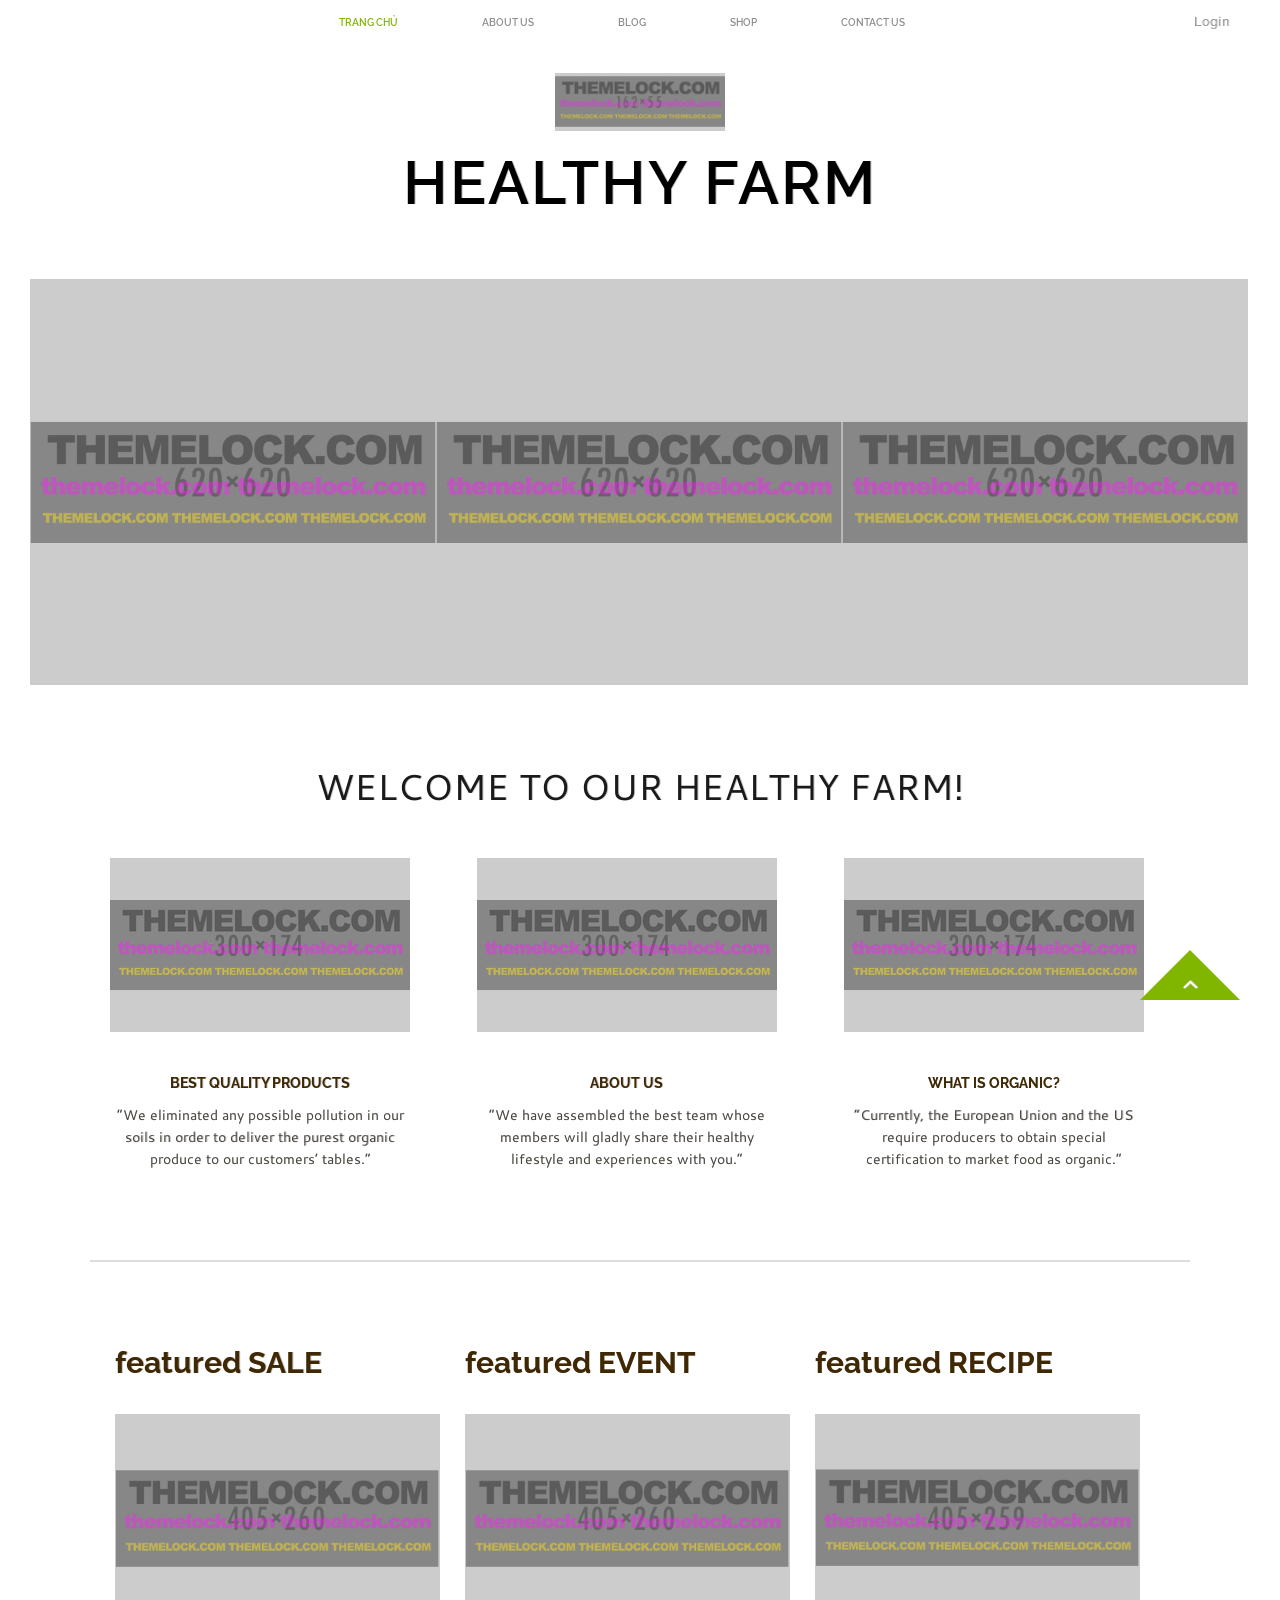
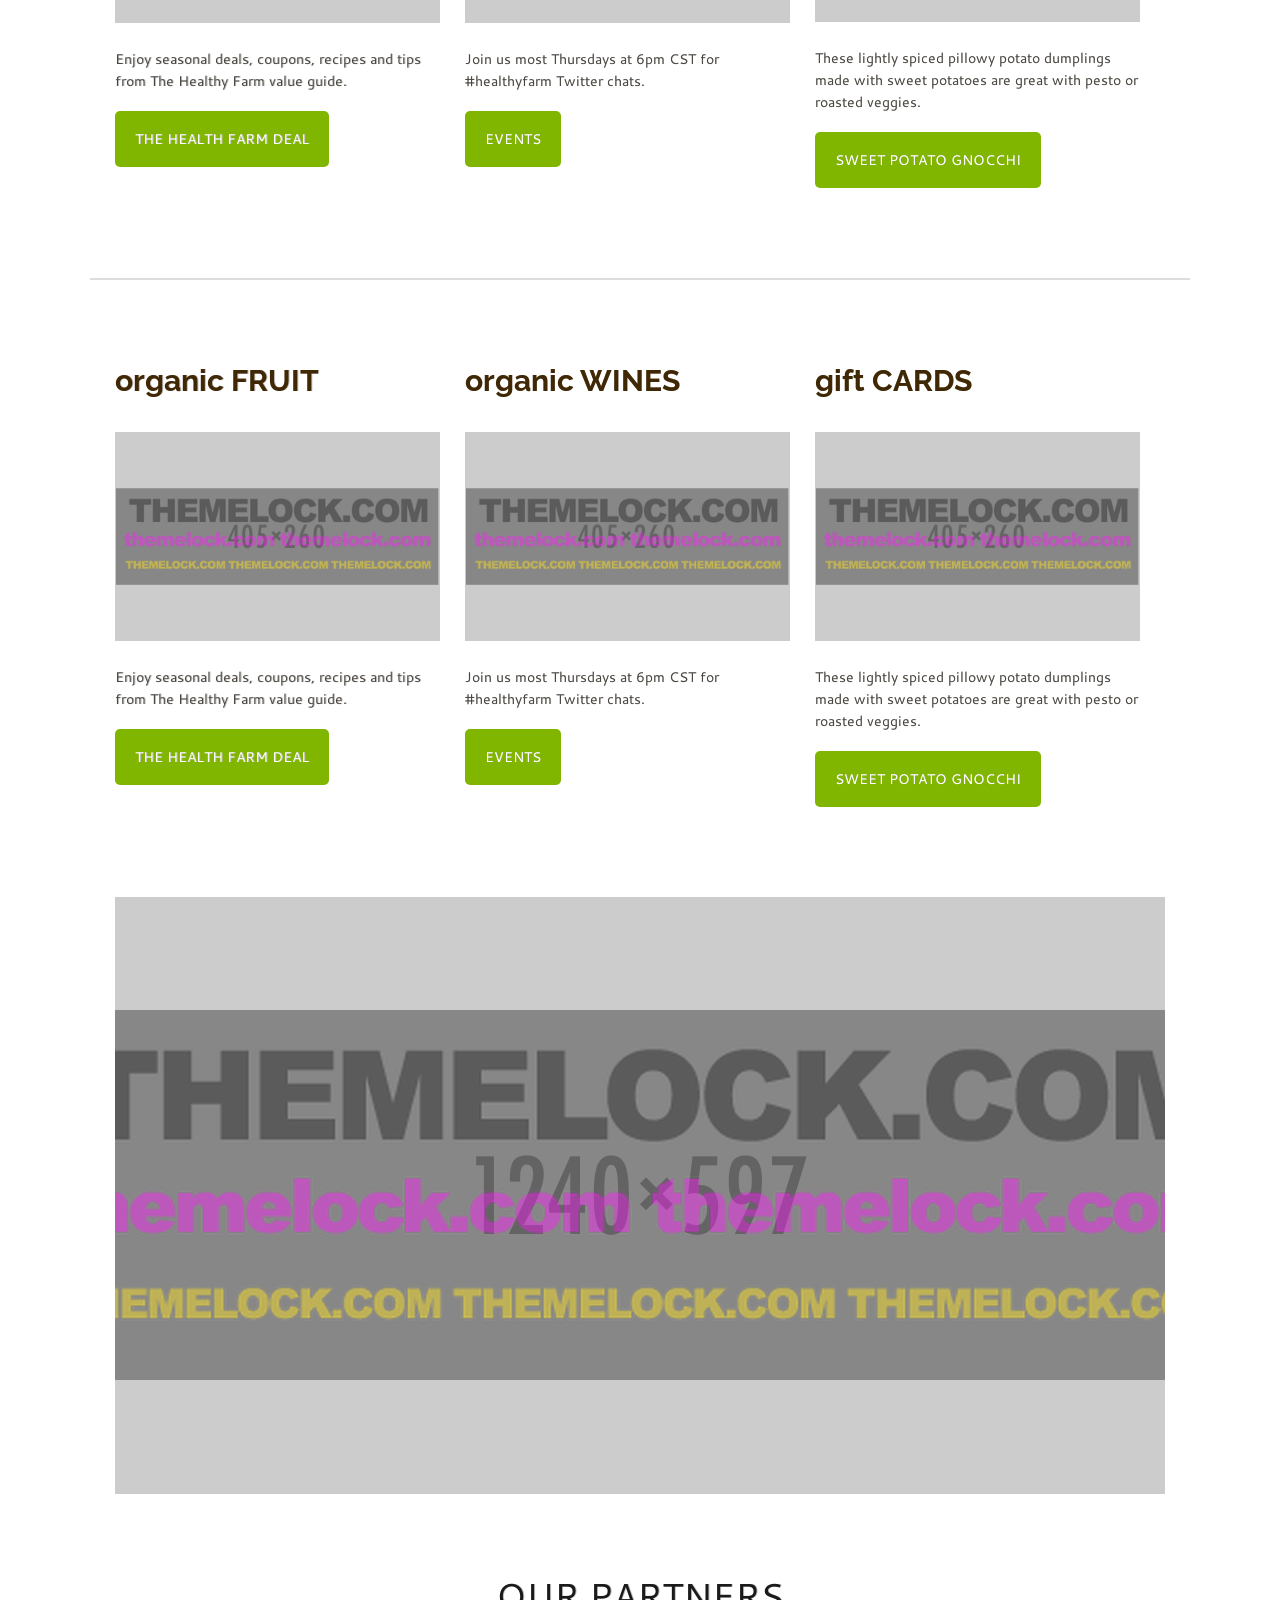
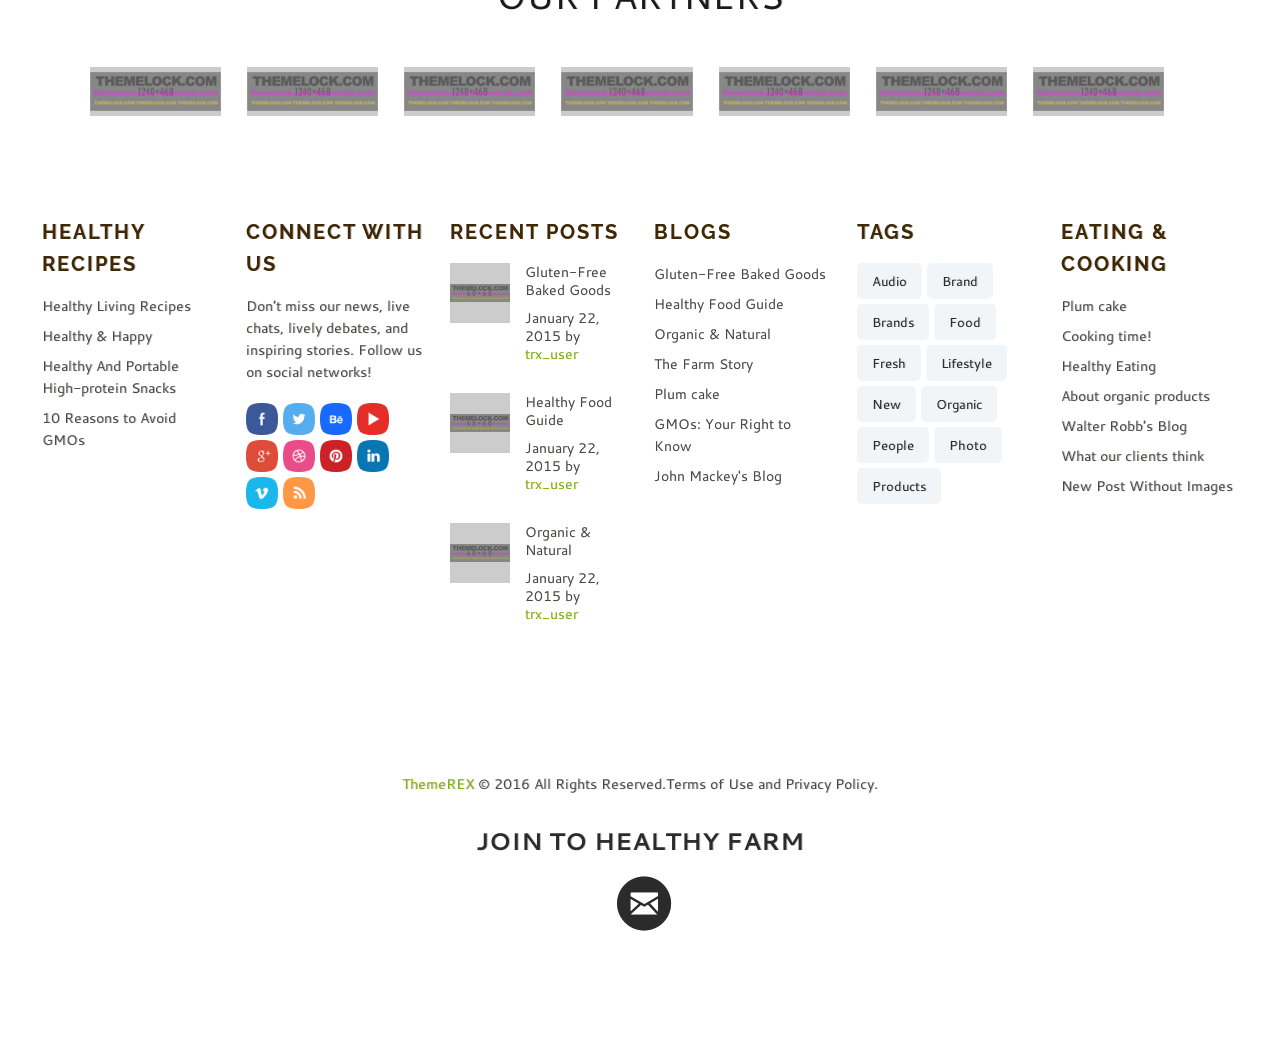
==== index.html @ 9d5a2d15 "add add" ====
<!DOCTYPE html>
<html lang="en-US">
<head>
	<meta charset="UTF-8" />
	<meta name="viewport" content="width=device-width, initial-scale=1, maximum-scale=1">
	<meta name="format-detection" content="telephone=no">
	<title>Aritnt Company</title>
	<link rel="icon" type="image/x-icon" href="images/favicon.ico" />
	<link rel='stylesheet' href='js/vendor/swiper/idangerous.swiper.css' type='text/css' media='all' />
	<link rel='stylesheet' href='js/vendor/swiper/idangerous.swiper.scrollbar.css' type='text/css' media='all' />
	<link rel='stylesheet' href='js/vendor/magnific-popup/magnific-popup.css' type='text/css' media='all' />
	<link rel='stylesheet' href='css/fontello/css/fontello.css' type='text/css' media='all' />
	<link rel='stylesheet' href='css/fontello/css/animation.css' type='text/css' media='all' />
	<link rel='stylesheet' href='css/style.css' type='text/css' media='all' />
	<link rel='stylesheet' href='css/shortcodes.css' type='text/css' media='all' />
	<link rel='stylesheet' href='css/responsive.css' type='text/css' media='all' />

</head>

<body class="home page">

	<div id="wrap" class="wrap fullWidth menuStyle1 menuSmartScrollShow bodyStyleFullWide menuStyleFixed visibleMenuDisplay logoImageStyle logoStyleBG" >
		<div id="wrapBox" class="wrapBox">

			<header id="header">
				<div class="menuFixedWrapBlock"></div>
				<div class="menuFixedWrap">
					<a href="#" class="openMobileMenu"></a>
					<a href="#" class="openTopMenu"></a>
					<div class="usermenuArea">
						<ul class="usermenuList">
							<li class="usermenuCurrency">
								<a href="#">$</a>
								<ul>
									<li>
										<a href="#">
											<b>$</b> Dollar
										</a>
									</li>
									<li>
										<a href="#">
											<b>€</b> Euro
										</a>
									</li>
									<li>
										<a href="#">
											<b>£</b> Pounds
										</a>
									</li>
								</ul>
							</li>
							<li class="usermenuLogin">
								<a href="#user-popUp" class="user-popup-link">Login</a>
							</li>
						</ul>
					</div>
					<div class="wrapTopMenu">
						<div class="topMenu main">
							<ul id="mainmenu" class="">
								<li class="current-menu-ancestor menu-item-has-children">
									<a href="#">Trang chủ</a>									
								</li>
								<li class="">
									<a href="about-us.html">About us</a>
								</li>
								<li class="menu-item-has-children">
									<a href="#">Blog</a>
									<ul class="sub-menu">
										<li class="">
											<a href="blog-post-format.html">Post formats</a>
										</li>
										<li class="">
											<a href="blog-full-width.html">Full width</a>
										</li>
										<li class="menu-item-has-children">
											<a href="#">Single Post Layouts ></a>
											<ul class="sub-menu">
												<li class="">
													<a href="blog-post-with-sidebar.html">Post with sidebar</a>
												</li>
												<li class="">
													<a href="blog-post-without-sidebar.html">Post without sidebar</a>
												</li>
												<li class="">
													<a href="blog-review-post.html">Review Post</a>
												</li>
											</ul>
										</li>
									</ul>
								</li>
								<li class="">
									<a href="shop.html">Shop</a>
								</li>
								<li class="">
									<a href="contact-us.html">Contact Us</a>
								</li>
							</ul>
						</div>
					</div>
				</div>
				<div class="logoHeader">
					<a href="index.html">
						<img src="images/162x55.png" alt="">
					</a>
				</div>
				<h1 class="subTitle">Healthy Farm</h1>
			</header>

			<div class="wrapContent">
				<div id="wrapWide" class="wrapWide">
					<div class="content">
						<section class="singlePage emptyPostFormatIcon emptyPostTitle emptyPostInfo page">
							<article class="postContent">
								<div class="postTextArea">
									
									<section class="">
										<div class="container-fluid">
											<div class="sc_blogger sc_blogger_horizontal style_portfolio_big portfolioWrap sc_blogger_indent">
												<div class="masonryWrap">
													<section class="masonryStyle isotopeWrap portfolio_big" data-foliosize="600">
														<article class="isotopeItem post_format_standard isw_1 odd" data-postid="3629" data-wdh="620" data-hgt="620" data-incw="1" data-inch="1"
															>
															<div data-url="ajax/block1.html" class="isotopeItemWrap">
																<div class="thumb">
																	<img src="images/620x620.png" alt="Gluten-Free Baked Goods">
																</div>
																<div class="isotopeRating" title="Rating: 4.5 from 5">
																	<span class="rInfo">4.5</span>
																	<span class="rDelta">
																		<span class="icon-star"></span>
																	</span>
																</div>
																<div class="isotopeMore icon-down-open-big">
																</div>
																<div class="isotopeContentWrap">
																	<div class="isotopeContent">
																		<h4 class="isotopeTitle">
																		Gluten-Free Baked Goods</h4>
																		<div class="isotopeExcerpt">Sed ut perspiciatis, unde omnis iste natus error sit voluptatem...</div>
																	</div>
																</div>
															</div>
														</article>
														<article class="isotopeItem post_format_standard isw_1 even" data-postid="3627" data-wdh="620" data-hgt="620" data-incw="1" data-inch="1"
															>
															<div data-url="ajax/block2.html" class="isotopeItemWrap">
																<div class="thumb">
																	<img src="images/620x620.png" alt="Healthy Food Guide">
																</div>
																<div class="isotopeRating" title="Rating: 4.1 from 5">
																	<span class="rInfo">4.1</span>
																	<span class="rDelta">
																		<span class="icon-star"></span>
																	</span>
																</div>
																<div class="isotopeMore icon-down-open-big">
																</div>
																<div class="isotopeContentWrap">
																	<div class="isotopeContent">
																		<h4 class="isotopeTitle">
																		Healthy Food Guide</h4>
																		<div class="isotopeExcerpt">Sed ut perspiciatis, unde omnis iste natus error sit voluptatem...</div>
																	</div>
																</div>
															</div>
														</article>
														<article class="isotopeItem post_format_standard isw_1 odd last" data-postid="3625" data-wdh="620" data-hgt="620" data-incw="1" data-inch="1"
															>
															<div data-url="ajax/block3.html" class="isotopeItemWrap">
																<div class="thumb">
																	<img src="images/620x620.png" alt="Organic &#038; Natural">
																</div>
																<div class="isotopeRating" title="Rating: 3.6 from 5">
																	<span class="rInfo">3.6</span>
																	<span class="rDelta">
																		<span class="icon-star"></span>
																	</span>
																</div>
																<div class="isotopeMore icon-down-open-big">
																</div>
																<div class="isotopeContentWrap">
																	<div class="isotopeContent">
																		<h4 class="isotopeTitle">
																		Organic &#038; Natural</h4>
																		<div class="isotopeExcerpt">Sed ut perspiciatis, unde omnis iste natus error sit voluptatem...</div>
																	</div>
																</div>
															</div>
														</article>
													</section>
												</div>
											</div>
										</div>
									</section>

									<div class="sc_content mainWrap">
										
										<section class="section_padding_top_80 section_padding_bottom_50 with_border_bottom">
											<div class="container">
												<h3 class="sc_title sc_title_center sc_title_style_1 margin_bottom_50">
												Welcome to our healthy farm!</h3>
												<div class=" sc_columns  sc_columns_3 sc_columns_indent">
													<div class="sc_columns_item  sc_columns_item_coun_1 odd first">
														<div class="sc_image sc_image_style_1 margin_bottom_40">
															<img  src="images/300x174.png" alt="" />
														</div>
														<h6 class="sc_title sc_title_style_2 sc_title_center">best quality products</h6>
														<div class="sc_text sc_text_style_1">
															<p>“We eliminated any possible pollution in our soils in order to deliver the purest organic produce to our customers&#8217; tables.“</p>
														</div>
													</div>
													<div class=" sc_columns_item  sc_columns_item_coun_2 even">
														<div class="sc_image sc_image_style_1 margin_bottom_40">
															<img  src="images/300x174.png" alt="" />
														</div>
														<h6 class="sc_title sc_title_style_2 sc_title_center">about us</h6>
														<div class="sc_text sc_text_style_1">
														<p>“We have assembled the best team whose members will gladly share their healthy lifestyle and experiences with you.“</p>
														</div>
													</div>
													<div class=" sc_columns_item  sc_columns_item_coun_3 odd">
														<div class="sc_image sc_image_style_1 margin_bottom_40">
															<img  src="images/300x174.png" alt="" />
														</div>
														<h6 class="sc_title sc_title_style_2 sc_title_center">
														what is organic?</h6>
														<div class="sc_text sc_text_style_1">
														<p>“Currently, the European Union and the US require producers to obtain special certification to market food as organic.“</p>
														</div>
													</div>
												</div>
											</div>
										</section>

										<section class="section_padding_top_80 section_padding_bottom_60 with_border_bottom">
											<div class="container-fluid">
												<div class="sc_columns sc_columns_style_1 sc_columns_3 sc_columns_indent">
													<div class=" sc_columns_item  sc_columns_item_coun_1 odd first" >
														<h3 class="sc_title sc_title_style_3 margin_bottom_30">
														featured SALE</h3>
														<div class="sc_image sc_image_style_2 margin_bottom_25">
															<img  src="images/405x260.png" alt="" />
														</div>
														<p>
														Enjoy seasonal deals, coupons, recipes and tips from The Healthy Farm value guide.</p>
														<a href="#" class="sc_button margin_top_5 sc_button_skin_dark sc_button_style_bg sc_button_size_medium" >the health farm deal</a>
													</div>
													<div class=" sc_columns_item  sc_columns_item_coun_2 even" >
														<h3 class="sc_title sc_title_style_3 margin_bottom_30">
														featured EVENT</h3>
														<div class="sc_image sc_image_style_2 margin_bottom_25">
															<img  src="images/405x260.png" alt="" />
														</div>
														<p>
														Join us most Thursdays at 6pm CST for #healthyfarm Twitter chats.</p>
														<a href="#" class="sc_button margin_top_5 sc_button_skin_dark sc_button_style_bg sc_button_size_medium" >events</a>
													</div>
													<div class=" sc_columns_item  sc_columns_item_coun_3 odd" >
														<h3 class="sc_title sc_title_style_3 margin_bottom_30">
														featured RECIPE</h3>
														<div class="sc_image sc_image_style_2 margin_bottom_25">
															<img  src="images/405x259.png" alt="" />
														</div>
														<p>
														These lightly spiced pillowy potato dumplings made with sweet potatoes are great with pesto or roasted veggies.</p>
														<a href="#" class="sc_button margin_top_5 sc_button_skin_dark sc_button_style_bg sc_button_size_medium" >sweet potato gnocchi</a>
													</div>
												</div>
											</div>
										</section>

										<section class="section_padding_top_80 section_padding_bottom_60">
											<div class="container-fluid">
												<div class="sc_columns sc_columns_style_1 sc_columns_3 sc_columns_indent">
													<div class=" sc_columns_item  sc_columns_item_coun_1 odd first" >
														<h3 class="sc_title sc_title_style_3 margin_bottom_30">organic FRUIT</h3>
														<div class="sc_image sc_image_style_2 margin_bottom_25">
															<img  src="images/405x260.png" alt="" />
														</div>
														<p>
														Enjoy seasonal deals, coupons, recipes and tips from The Healthy Farm value guide.</p>
														<a href="#" class="sc_button margin_top_5 sc_button_skin_dark sc_button_style_bg sc_button_size_medium" >the health farm deal</a>
													</div>
													<div class=" sc_columns_item  sc_columns_item_coun_2 even" >
														<h3 class="sc_title sc_title_style_3 margin_bottom_30">organic WINES</h3>
														<div class="sc_image sc_image_style_2 margin_bottom_25">
															<img  src="images/405x260.png" alt="" />
														</div>
														<p>
														Join us most Thursdays at 6pm CST for #healthyfarm Twitter chats.</p>
														<a href="#" class="sc_button margin_top_5 sc_button_skin_dark sc_button_style_bg sc_button_size_medium" >events</a>
													</div>
													<div class=" sc_columns_item  sc_columns_item_coun_3 odd" >
														<h3 class="sc_title sc_title_style_3 margin_bottom_30">gift CARDS</h3>
														<div class="sc_image sc_image_style_2 margin_bottom_25">
															<img  src="images/405x260.png" alt="" />
														</div>
														<p>
														These lightly spiced pillowy potato dumplings made with sweet potatoes are great with pesto or roasted veggies.</p>
														<a href="#" class="sc_button margin_top_5 sc_button_skin_dark sc_button_style_bg sc_button_size_medium" >sweet potato gnocchi</a>
													</div>
												</div>
											</div>
										</section>
										
										<section class="">
											<div class="container-fluid">
												<div class="sc_slider sc_slider_style_1 sc_slider_swiper sc_slider_controls swiper-container">
													<ul class="slides swiper-wrapper" data-settings="none">
														<li class="swiper-slide slider_image_1" data-theme="dark"></li>
														<li class="swiper-slide slider_image_2" data-theme="dark"></li>
														<li class="swiper-slide slider_image_3" data-theme="dark"></li>
													</ul>
													<ul class="slider-control-nav">
														<li class="slide-prev">
															<a class="icon-left-open-big" href="#"></a>
														</li>
														<li class="slide-next">
															<a class="icon-right-open-big" href="#"></a>
														</li>
													</ul>
												</div>
											</div>
										</section>
										
										<section class="section_padding_top_80">
											<div class="container">
												<h3 class="sc_title sc_title_center sc_title_style_1 margin_bottom_50">
												Our partners</h3>
												<div class=" sc_columns  sc_columns_7 sc_columns_indent">
													<div class=" sc_columns_item  sc_columns_item_coun_1 odd first" >
														<div  class="sc_image">
															<a href="#">
																<img  src="images/1240x468.png" alt="" />
															</a>
														</div>
													</div>
													<div class=" sc_columns_item  sc_columns_item_coun_2 even" >
														<div  class="sc_image">
															<a href="#">
																<img  src="images/1240x468.png" alt="" />
															</a>
														</div>
													</div>
													<div class=" sc_columns_item  sc_columns_item_coun_3 odd" >
														<div  class="sc_image">
															<a href="#">
																<img  src="images/1240x468.png" alt="" />
															</a>
														</div>
													</div>
													<div class=" sc_columns_item  sc_columns_item_coun_4 even" >
														<div  class="sc_image">
															<a href="#">
																<img  src="images/1240x468.png" alt="" />
															</a>
														</div>
													</div>
													<div class=" sc_columns_item  sc_columns_item_coun_5 odd" >
														<div  class="sc_image">
															<a href="#">
																<img  src="images/1240x468.png" alt="" />
															</a>
														</div>
													</div>
													<div class=" sc_columns_item  sc_columns_item_coun_6 even" >
														<div  class="sc_image">
															<a href="#">
																<img  src="images/1240x468.png" alt="" />
															</a>
														</div>
													</div>
													<div class=" sc_columns_item  sc_columns_item_coun_7 odd" >
														<div  class="sc_image">
															<a href="#">
																<img  src="images/1240x468.png" alt="" />
															</a>
														</div>
													</div>
												</div>												
											</div>
										</section>

									</div>
								</div>
							</article>
						</section>
					</div>
				</div>
			</div>
	
			<footer class="footerWidget">
				<div class="sc_columns_6 sc_columns_indent">
					<div class="widget_area">
						<aside class="sc_columns_item widgetWrap widget_recent_posts widget_trex_post">
							<h4 class="title">Healthy Recipes</h4>
							<ul>
								<li>
									<a href="#">Healthy Living Recipes</a>
								</li>
								<li>
									<a href="#">Healthy & Happy</a>
								</li>
								<li>
									<a href="#">Healthy And Portable High-protein Snacks</a>
								</li>
								<li>
									<a href="#">10 Reasons to Avoid GMOs</a>
								</li>
							</ul>
						</aside><aside class="sc_columns_item widgetWrap widget_socials">
							<h4 class="title">Connect with us</h4>
							<div class="widget_inner">
								<div class="logo_descr">Don't miss our news, live chats, lively debates, and inspiring stories. Follow us on social networks!</div>
								<ul class="social_style_images">
									<li>
										<a class="social_icons" href="https://www.facebook.com/pages/ThemeRex-Web-Studio/394746287348477" target="_blank">
											<img src="images/facebook.png" alt="" />
										</a>
									</li>
									<li>
										<a class="social_icons" href="https://twitter.com/Theme_REX" target="_blank">
											<img src="images/twitter.png" alt="" />
										</a>
									</li>
									<li>
										<a class="social_icons" href="https://www.behance.net/themerex" target="_blank">
											<img src="images/behance.png" alt="" />
										</a>
									</li>
									<li>
										<a class="social_icons" href="https://www.youtube.com/channel/UCnFisBimrK2aIE-hnY70kCA" target="_blank">
											<img src="images/youtube.png" alt="" />
										</a>
									</li>
									<li>
										<a class="social_icons" href="#" target="_blank">
											<img src="images/gplus.png" alt="" />
										</a>
									</li>
									<li>
										<a class="social_icons" href="#" target="_blank">
											<img src="images/dribbble.png" alt="" />
										</a>
									</li>
									<li>
										<a class="social_icons" href="#" target="_blank">
											<img src="images/pinterest.png" alt="" />
										</a>
									</li>
									<li>
										<a class="social_icons" href="#" target="_blank">
											<img src="images/linkedin.png" alt="" />
										</a>
									</li>
									<li>
										<a class="social_icons" href="#" target="_blank">
											<img src="images/vimeo.png" alt="" />
										</a>
									</li>
									<li>
										<a class="social_icons" href="#" target="_blank">
											<img src="images/rss.png" alt="" />
										</a>
									</li>
								</ul>
							</div>
						</aside><aside class="sc_columns_item widgetWrap widget_recent_posts widget_trex_post">
							<h4 class="title">Recent posts</h4>
							<div class="post_item first">
								<div class="post_thumb image_wrapper">
									<img alt="Gluten-Free Baked Goods" src="images/60x60.png">
								</div>
								<div class="post_wrapper">
									<div class="post_title theme_title title_padding">
										<a href="#">Gluten-Free Baked Goods</a>
									</div>
									<div class="post_info theme_info">
										<span class="post_date theme_text">January 22, 2015</span>
										<span class="post_author"> by <a href="#">trx_user</a>
										</span>
									</div>
								</div>
							</div>
							<div class="post_item">
								<div class="post_thumb image_wrapper">
									<img alt="Healthy Food Guide" src="images/60x60.png">
								</div>
								<div class="post_wrapper">
									<div class="post_title theme_title title_padding">
										<a href="#">Healthy Food Guide</a>
									</div>
									<div class="post_info theme_info">
										<span class="post_date theme_text">January 22, 2015</span>
										<span class="post_author"> by <a href="#">trx_user</a>
										</span>
									</div>
								</div>
							</div>
							<div class="post_item">
								<div class="post_thumb image_wrapper">
									<img alt="Organic &#038; Natural" src="images/60x60.png">
								</div>
								<div class="post_wrapper">
									<div class="post_title theme_title title_padding">
										<a href="#">Organic & Natural</a>
									</div>
									<div class="post_info theme_info">
										<span class="post_date theme_text">January 22, 2015</span>
										<span class="post_author"> by <a href="#">trx_user</a>
										</span>
									</div>
								</div>
							</div>
						</aside><aside class="sc_columns_item widgetWrap widget_recent_posts widget_trex_post">
							<h4 class="title">Blogs</h4>
							<ul>
								<li>
									<a href="#">Gluten-Free Baked Goods</a>
								</li>
								<li>
									<a href="#">Healthy Food Guide</a>
								</li>
								<li>
									<a href="#">Organic & Natural</a>
								</li>
								<li>
									<a href="#">The Farm Story</a>
								</li>
								<li>
									<a href="#">Plum cake</a>
								</li>
								<li>
									<a href="#">GMOs: Your Right to Know</a>
								</li>
								<li>
									<a href="#">John Mackey's Blog</a>
								</li>
							</ul>
						</aside><aside class="sc_columns_item widgetWrap widget_tag_cloud">
							<h4 class="title">Tags</h4>
							<div class="tagcloud">
								<a href='#' title='1 topic'>Audio</a>
								<a href='#' title='4 topics'>Brand</a>
								<a href='#' title='1 topic'>Brands</a>
								<a href='#' title='8 topics'>Food</a>
								<a href='#' title='3 topics'>Fresh</a>
								<a href='#' title='7 topics'>Lifestyle</a>
								<a href='#' title='1 topic'>New</a>
								<a href='#' title='12 topics'>Organic</a>
								<a href='#' title='1 topic'>People</a>
								<a href='#' title='1 topic'>Photo</a>
								<a href='#' title='8 topics'>Products</a>
							</div>
						</aside><aside class="sc_columns_item widgetWrap widget_recent_posts widget_trex_post">
							<h4 class="title">Eating &#038; Cooking</h4>
							<ul>
								<li>
									<a href="#">Plum cake</a>
								</li>
								<li>
									<a href="#">Cooking time!</a>
								</li>
								<li>
									<a href="#">Healthy Eating</a>
								</li>
								<li>
									<a href="#">About organic products</a>
								</li>
								<li>
									<a href="#">Walter Robb's Blog</a>
								</li>
								<li>
									<a href="#">What our clients think</a>
								</li>
								<li>
									<a href="#">New Post Without Images</a>
								</li>
							</ul>
						</aside>
					</div>
				</div>
				<div class="copyright">
					<a href='http://themerex.net'>ThemeREX</a>
					&copy; 2016 All Rights Reserved.Terms of Use and Privacy Policy.
				</div>
				<div class="custom_footer">
					<div class="text">Join to Healthy Farm</div>
					<div class="sc_emailer aligncenter margin_top_20">
						<form class="sc_emailer_form">
							<input type="text" class="sc_emailer_input" name="email" value="" placeholder="ENTER YOUR EMAIL ADDRESS">
							<a href="#" class="sc_emailer_button icon icon-mail8" title="Submit" data-group="E-mailer subscription"></a>
						</form>
					</div>
				</div>
			</footer>
		</div>

	</div>

	<div class="buttonScrollUp upToScroll icon-up-open-micro"></div>

	<div id="user-popUp" class="user-popUp mfp-with-anim mfp-hide">
		<div class="sc_tabs sc_tabs sc_tabs_style_1 sc_tabs_effects">
			<ul class="sc_tabs_titles">
				<li><a href="#loginForm" class="loginFormTab">Log In</a></li>
				<li><a href="#registerForm" class="registerFormTab">Create an Account</a></li>
			</ul>
			
			<div class="sc_tabs_array">
			<div id="loginForm" class="formItems loginFormBody sc_columns_2">
				<form action="#" method="post" name="login_form" class="formValid">
				<div class="sc_columns_item">
						<input type="hidden" name="redirect_to" value="#" />
						<ul class="formList">
							<li class="formLogin"><input type="text" id="login" name="log" value="" placeholder="Email"></li>
							<li class="formPass"><input type="password" id="password" name="pwd" value="" placeholder="Password"></li>
							<li class="remember">
								<a href="#" class="forgotPwd">Forgot password?</a>
								<input type="checkbox" value="forever" id="rememberme" name="rememberme">
								<label for="rememberme">Remember me</label>
							</li>
							<li class="formButton"><a href="#" class="sendEnter enter sc_button sc_button_skin_global sc_button_style_bg sc_button_size_medium">Login</a></li>
						</ul>
				</div>

				<div class="sc_columns_item">
					<ul class="formList">
						<li>You can login using your social profile</li>
						<li class="loginSoc">
							<a href="#" class="iconLogin fb icon-facebook"></a>
							<a href="#" class="iconLogin tw icon-twitter"></a>
							<a href="#" class="iconLogin gg icon-gplus"></a>
						</li>
						<li><a href="#">Problem with login?</a></li>
					</ul>
				</div>
				<div class="sc_result result sc_infobox sc_infobox_closeable"></div>
				</form>
			</div>

			<div id="registerForm" class="formItems registerFormBody sc_columns_2">
				<form name="register_form" method="post" class="formValid">
					<input type="hidden" name="redirect_to" value="#"/>
					<div class="sc_columns_item">
						<ul class="formList">
							<li class="formUser"><input type="text" id="registration_username" name="registration_username"  value="" placeholder="User name (login)"></li>
							<li class="formLogin"><input type="text" id="registration_email" name="registration_email" value="" placeholder="E-mail"></li>
							<li class="i-agree">
								<input type="checkbox" value="forever" id="i-agree" name="i-agree">
								<label for="i-agree">I agree with</label> <a href="#">Terms & Conditionst</a>
							</li>
							<li class="formButton"><a href="" class="sendEnter enter sc_button sc_button_skin_dark sc_button_style_bg sc_button_size_medium">Sing UP</a></li>
						</ul>
					</div>
					<div class="sc_columns_item">
						<ul class="formList">
							<li class="formPass"><input type="password" id="registration_pwd" name="registration_pwd" value="" placeholder="Password"></li>
							<li class="formPass"><input type="password" id="registration_pwd2" name="registration_pwd2" value="" placeholder="Confirm Password"></li>
						</ul>
					</div>
					<div class="sc_result result sc_infobox sc_infobox_closeable"></div>
				</form>
			</div>
			</div>
		</div>
	</div>

	<script type='text/javascript' src='js/vendor/jquery-1.11.3.min.js'></script>
	<script type='text/javascript' src='js/vendor/jquery-migrate.min.js'></script>
	<script type='text/javascript' src='js/vendor/__packed.js'></script>

	<script type='text/javascript' src='js/custom/_utils.js'></script>
	<script type='text/javascript' src='js/custom/_front.min.js'></script>
	<script type='text/javascript' src='js/custom/shortcodes_init.min.js'></script>
	<script type='text/javascript' src='js/custom/__main.js'></script>

</body>
</html>
---- css/fontello/css/fontello.css ----
@font-face {
  font-family: 'fontello';
  src: url('../font/fontello.eot?75829402');
  src: url('../font/fontello.eot?75829402#iefix') format('embedded-opentype'),
       url('../font/fontello.woff?75829402') format('woff'),
       url('../font/fontello.ttf?75829402') format('truetype'),
       url('../font/fontello.svg?75829402#fontello') format('svg');
  font-weight: normal;
  font-style: normal;
}
/* Chrome hack: SVG is rendered more smooth in Windozze. 100% magic, uncomment if you need it. */
/* Note, that will break hinting! In other OS-es font will be not as sharp as it could be */
/*
@media screen and (-webkit-min-device-pixel-ratio:0) {
  @font-face {
    font-family: 'fontello';
    src: url('../font/fontello.svg?75829402#fontello') format('svg');
  }
}
*/
 
 [class^="icon-"]:before, [class*=" icon-"]:before {
  font-family: "fontello";
  font-style: normal;
  font-weight: normal;
  speak: none;
 
  display: inline-block;
  text-decoration: inherit;
  width: 1em;
  margin-right: .2em;
  text-align: center;
  /* opacity: .8; */
 
  /* For safety - reset parent styles, that can break glyph codes*/
  font-variant: normal;
  text-transform: none;
     
  /* fix buttons height, for twitter bootstrap */
  line-height: 1em;
 
  /* Animation center compensation - margins should be symmetric */
  /* remove if not needed */
  margin-left: .2em;
 
  /* you can be more comfortable with increased icons size */
  /* font-size: 120%; */
 
  /* Uncomment for 3D effect */
  /* text-shadow: 1px 1px 1px rgba(127, 127, 127, 0.3); */
}
 
.icon-cancel-bold:before { content: '\e800'; } /* '' */
.icon-circle:before { content: '\e801'; } /* '' */
.icon-cancel-line:before { content: '\e802'; } /* '' */
.icon-ok:before { content: '\e803'; } /* '' */
.icon-attention:before { content: '\e804'; } /* '' */
.icon-user:before { content: '\e805'; } /* '' */
.icon-volume-off:before { content: '\e806'; } /* '' */
.icon-star:before { content: '\e807'; } /* '' */
.icon-pause:before { content: '\e808'; } /* '' */
.icon-lifebuoy:before { content: '\e809'; } /* '' */
.icon-technical:before { content: '\e80a'; } /* '' */
.icon-tablet:before { content: '\e80b'; } /* '' */
.icon-search:before { content: '\e80c'; } /* '' */
.icon-post:before { content: '\e80d'; } /* '' */
.icon-fast-fw:before { content: '\e80e'; } /* '' */
.icon-rewind:before { content: '\e80f'; } /* '' */
.icon-play-mini:before { content: '\e810'; } /* '' */
.icon-play-rad:before { content: '\e811'; } /* '' */
.icon-minus-line:before { content: '\e812'; } /* '' */
.icon-videocam:before { content: '\e813'; } /* '' */
.icon-ok-circled:before { content: '\e814'; } /* '' */
.icon-bag:before { content: '\e815'; } /* '' */
.icon-right-open-mini:before { content: '\e816'; } /* '' */
.icon-left-open-mini:before { content: '\e817'; } /* '' */
.icon-down-open-mini:before { content: '\e818'; } /* '' */
.icon-pencil:before { content: '\e819'; } /* '' */
.icon-up-open-mini:before { content: '\e81a'; } /* '' */
.icon-dot:before { content: '\e81b'; } /* '' */
.icon-lightbulb:before { content: '\e81c'; } /* '' */
.icon-star-empty:before { content: '\e81d'; } /* '' */
.icon-gallery:before { content: '\e81e'; } /* '' */
.icon-play-outline:before { content: '\e81f'; } /* '' */
.icon-twitter:before { content: '\e820'; } /* '' */
.icon-plus:before { content: '\e821'; } /* '' */
.icon-quote:before { content: '\e822'; } /* '' */
.icon-note-beamed:before { content: '\e823'; } /* '' */
.icon-minus:before { content: '\e824'; } /* '' */
.icon-eye:before { content: '\e825'; } /* '' */
.icon-volume:before { content: '\e826'; } /* '' */
.icon-heart:before { content: '\e827'; } /* '' */
.icon-heart-empty:before { content: '\e828'; } /* '' */
.icon-mail:before { content: '\e829'; } /* '' */
.icon-mail-alt:before { content: '\e82a'; } /* '' */
.icon-plus-1:before { content: '\e82b'; } /* '' */
.icon-thumbs-up:before { content: '\e82c'; } /* '' */
.icon-thumbs-down:before { content: '\e82d'; } /* '' */
.icon-thumbs-up-alt:before { content: '\e82e'; } /* '' */
.icon-thumbs-down-alt:before { content: '\e82f'; } /* '' */
.icon-minus-1:before { content: '\e830'; } /* '' */
.icon-plus-circled:before { content: '\e831'; } /* '' */
.icon-minus-circled:before { content: '\e832'; } /* '' */
.icon-link:before { content: '\e833'; } /* '' */
.icon-cog:before { content: '\e834'; } /* '' */
.icon-cog-alt:before { content: '\e835'; } /* '' */
.icon-droplet:before { content: '\e836'; } /* '' */
.icon-leaf:before { content: '\e837'; } /* '' */
.icon-paper-plane:before { content: '\e838'; } /* '' */
.icon-flag-empty:before { content: '\e839'; } /* '' */
.icon-flag:before { content: '\e83a'; } /* '' */
.icon-cog-1:before { content: '\e83b'; } /* '' */
.icon-beaker:before { content: '\e83c'; } /* '' */
.icon-megaphone:before { content: '\e83d'; } /* '' */
.icon-diamond:before { content: '\e83e'; } /* '' */
.icon-rocket:before { content: '\e83f'; } /* '' */
.icon-record-outline:before { content: '\e840'; } /* '' */
.icon-record:before { content: '\e841'; } /* '' */
.icon-firefox:before { content: '\e842'; } /* '' */
.icon-right-open-big:before { content: '\e843'; } /* '' */
.icon-left-open-big:before { content: '\e844'; } /* '' */
.icon-down-open-big:before { content: '\e845'; } /* '' */
.icon-dot-1:before { content: '\e846'; } /* '' */
.icon-check:before { content: '\e847'; } /* '' */
.icon-off:before { content: '\e848'; } /* '' */
.icon-up-open-micro:before { content: '\e849'; } /* '' */
.icon-briefcase:before { content: '\e84a'; } /* '' */
.icon-ok-1:before { content: '\e84b'; } /* '' */
.icon-gauge:before { content: '\e84c'; } /* '' */
.icon-down-open-micro:before { content: '\e84d'; } /* '' */
.icon-left-open-micro:before { content: '\e84e'; } /* '' */
.icon-right-open-micro:before { content: '\e84f'; } /* '' */
.icon-chrome:before { content: '\e850'; } /* '' */
.icon-ie:before { content: '\e851'; } /* '' */
.icon-safari:before { content: '\e852'; } /* '' */
.icon-gplus:before { content: '\e853'; } /* '' */
.icon-linkedin:before { content: '\e854'; } /* '' */
.icon-youtube:before { content: '\e855'; } /* '' */
.icon-dribbble:before { content: '\e856'; } /* '' */
.icon-pinterest:before { content: '\e857'; } /* '' */
.icon-vimeo:before { content: '\e858'; } /* '' */
.icon-tumblr:before { content: '\e859'; } /* '' */
.icon-linkedin-1:before { content: '\e85a'; } /* '' */
.icon-rss:before { content: '\e85b'; } /* '' */
.icon-behance:before { content: '\e85c'; } /* '' */
.icon-facebook:before { content: '\e85d'; } /* '' */
.icon-play-line:before { content: '\e85e'; } /* '' */
.icon-plus-line:before { content: '\e85f'; } /* '' */
.icon-videocam-bg:before { content: '\e860'; } /* '' */
.icon-retweet:before { content: '\e861'; } /* '' */
.icon-control:before { content: '\e862'; } /* '' */
.icon-lock-open-alt:before { content: '\e863'; } /* '' */
.icon-lock-1:before { content: '\e864'; } /* '' */
.icon-menu:before { content: '\e865'; } /* '' */
.icon-movies:before { content: '\e866'; } /* '' */
.icon-games:before { content: '\e867'; } /* '' */
.icon-playmusic:before { content: '\e868'; } /* '' */
.icon-ibook:before { content: '\e869'; } /* '' */
.icon-arrow487:before { content: '\e86a'; } /* '' */
.icon-arrowhead7:before { content: '\e86b'; } /* '' */
.icon-mail8:before { content: '\e86c'; } /* '' */
.icon-magnifying7:before { content: '\e86d'; } /* '' */
.icon-back28:before { content: '\e86e'; } /* '' */
.icon-right127:before { content: '\e86f'; } /* '' */
.icon-previous11:before { content: '\e870'; } /* '' */
.icon-next15:before { content: '\e871'; } /* '' */
.icon-cancel:before { content: '\e878'; } /* '' */
.icon-play:before { content: '\e882'; } /* '' */
.icon-chat:before { content: '\e886'; } /* '' */
.icon-circle-empty:before { content: '\e88d'; } /* '' */
.icon-image:before { content: '\e897'; } /* '' */
.icon-comment:before { content: '\e89c'; } /* '' */
---- css/fontello/css/animation.css ----
/*
   Animation example, for spinners
*/
.animate-spin {
  -moz-animation: spin 2s infinite linear;
  -o-animation: spin 2s infinite linear;
  -webkit-animation: spin 2s infinite linear;
  animation: spin 2s infinite linear;
  display: inline-block;
}
@-moz-keyframes spin {
  0% {
    -moz-transform: rotate(0deg);
    -o-transform: rotate(0deg);
    -webkit-transform: rotate(0deg);
    transform: rotate(0deg);
  }

  100% {
    -moz-transform: rotate(359deg);
    -o-transform: rotate(359deg);
    -webkit-transform: rotate(359deg);
    transform: rotate(359deg);
  }
}
@-webkit-keyframes spin {
  0% {
    -moz-transform: rotate(0deg);
    -o-transform: rotate(0deg);
    -webkit-transform: rotate(0deg);
    transform: rotate(0deg);
  }

  100% {
    -moz-transform: rotate(359deg);
    -o-transform: rotate(359deg);
    -webkit-transform: rotate(359deg);
    transform: rotate(359deg);
  }
}
@-o-keyframes spin {
  0% {
    -moz-transform: rotate(0deg);
    -o-transform: rotate(0deg);
    -webkit-transform: rotate(0deg);
    transform: rotate(0deg);
  }

  100% {
    -moz-transform: rotate(359deg);
    -o-transform: rotate(359deg);
    -webkit-transform: rotate(359deg);
    transform: rotate(359deg);
  }
}
@-ms-keyframes spin {
  0% {
    -moz-transform: rotate(0deg);
    -o-transform: rotate(0deg);
    -webkit-transform: rotate(0deg);
    transform: rotate(0deg);
  }

  100% {
    -moz-transform: rotate(359deg);
    -o-transform: rotate(359deg);
    -webkit-transform: rotate(359deg);
    transform: rotate(359deg);
  }
}
@keyframes spin {
  0% {
    -moz-transform: rotate(0deg);
    -o-transform: rotate(0deg);
    -webkit-transform: rotate(0deg);
    transform: rotate(0deg);
  }

  100% {
    -moz-transform: rotate(359deg);
    -o-transform: rotate(359deg);
    -webkit-transform: rotate(359deg);
    transform: rotate(359deg);
  }
}
---- css/style.css ----
@charset 'utf-8';

@import url(http://fonts.googleapis.com/css?family=Cantarell:100,100italic,300,300italic,400,400italic,500,500italic,700,700italic,900,900italic&subset=latin,cyrillic-ext,latin-ext,cyrillic);
@import url(http://fonts.googleapis.com/css?family=Raleway:100,100italic,300,300italic,400,400italic,500,500italic,700,700italic,900,900italic&subset=latin,cyrillic-ext,latin-ext,cyrillic);
@import url(theme_dark.css);


/*
Theme Name: Healthy Farm HTML
Theme URI: http://healthyfarm-html.themerex.net/
Version: 1.0
Author: ThemeREX
Author URI: http://themerex.net/
License: GNU General Public License
License URI: license.txt
Description: Healthy Farm is an up-to-date flat HTML Template with modern metro layout for Blog, Magazine, Review site, Art Portfolio & so on. 
Healthy Farm has clean modern design, big functional options and it is very easy to modify & expand. 
We are confident that you will be more than pleased by your purchase!

------------------------------------------------------------------


[Table of contents]

1. Body
2. Grid
3. Sidebar
4. Header
5. Top menu
6. Widget
7. Post info
8. Review
9. Theme paginaton
10. Post
11. Page 404
12. NoPost
13. NoSearch
14. Footer
15. Category
17. Breadcrumbs
18. Comments
19. Isotope
20. Gallery
21. Custom_options

[Color codes]
# Theme Main Color: #80b500
# Theme Accent Color: #3f2803


/*=== reset =========================================================================================*/
html, body, div, span, applet, object, iframe,
h1, h2, h3, h4, h5, h6, p, blockquote, pre,
a, abbr, acronym, address, big, cite, code,
del, dfn, em, font, ins, kbd, q, s, samp,
small, strike, strong, sub, sup, tt, var,
dl, dt, dd, ol, ul, li,
fieldset, form, label, legend,
table, caption, tbody, tfoot, thead, tr, th, td,
article, aside, address, section, video, audio{ border: 0; font-family: inherit; font-size: 100%; font-style: inherit; font-weight: inherit; outline: 0; }
html,body { margin:0; padding:0; height:100%; font-weight:300; }
body { font-size: 14px; line-height: 22px; font-weight: 400; color: #4c4841; -webkit-font-smoothing: antialiased; /*letter-spacing: -0.5px;*/ text-shadow: 0.5px 0.1px #C0BEBE;}
body, button, input, select, textarea { font-family: 'Cantarell', sans-serif; } 
header, nav, section, article, aside, footer { display:block }
audio, video{ width: 100%; }

big{ font-size:120%; }
small{ font-size:80%; }

a img { border: none;}
a {color: #eb413e; text-decoration:none; }
a:hover { }

img { max-width: 100%; height: auto; }
figure{ border: 0; margin: 0; padding: 0;}

p { padding:0;}

b, strong { font-weight:400; }
em, i { font-style: italic; }

code { display: block; padding: 10px; font-family: 'Courier New', monospace;}

h1 a, h2 a, h3 a, h4 a, h5 a, h6 a, 
.h1 a,.h2 a,.h3 a,.h4 a,.h5 a,.h6 a { color: #4c4841;}

 h1, h2, h3, h4, h5, h6,
.h1,.h2,.h3,.h4,.h5,.h6,
.widget_calendar table caption { word-wrap: break-word; line-height: 120%; margin: 0; }
/*.h1, h1{  font-size:72px; font-weight:300; } 
.h2, h2{  font-size:55px; font-weight:300; } 
.h3, h3{  font-size:55px; font-weight:900; } 
.h4, h4{  font-size:38px; font-weight:300; } */
.widget_calendar table caption,
/*.h5, h5{  font-size:20px; font-weight:300; } 
.h6, h6{  font-size:14px; font-weight:300; } */

h1{ font-size:48px;   text-transform: capitalize; font-style:normal; font-weight:700; line-height:120%; } 
h2{ font-size:36px;   text-transform: uppercase; font-style:normal; font-weight:700; line-height:120%; } 
h3{ font-size:30px;   text-transform: capitalize; font-style:normal; font-weight:700; line-height:140%; } 
h4, .sc_video_frame .sc_video_frame_info_wrap .sc_video_frame_info .sc_video_frame_player_title{ font-size:20px;  letter-spacing:2px;  text-transform: uppercase; font-style:normal; font-weight:700; line-height:160%; } 
h5{ font-size:16px;  letter-spacing:0px;  text-transform: uppercase; font-style:normal; font-weight:700; line-height:160%; } 
h6{ font-size:10px;   text-transform: uppercase; font-style:normal; font-weight:400; line-height:160%; } 

 h1 a:hover, h2 a:hover, h3 a:hover, h4 a:hover, h5 a:hover, h6 a:hover,
.h1 a:hover,.h2 a:hover,.h3 a:hover,.h4 a:hover,.h5 a:hover,.h6 a:hover { color: #eb413e; }

.custom_options .co_label, .custom_options .co_header span, h1, h2, h3, h4, h5, h6,
.h1,.h2,.h3,.h4,.h5,.h6,
#header,
.logoHeader, .subTitle,
.widget_calendar table caption,
.widget_calendar,
.widget_search .searchFormWrap .searchSubmit,
.sc_video_frame .sc_video_frame_info_wrap .sc_video_frame_info .sc_video_frame_player_title,
.widget_popular_posts .ui-tabs-nav li a,
.sc_quote.sc_quote_style_2,
.sc_testimonials_item_quote,
.sc_testimonials_item_user,
.sc_price_item,
.sc_pricing_table .sc_pricing_item ul li.sc_pricing_title,
.sc_skills_arc .sc_skills_legend li,
.sc_skills_counter,
.sc_countdown_flip .flip-clock-wrapper ul,
.sc_countdown_round .countdown-amount,
.subCategory .categoryDescription{ font-family: 'Raleway','Cantarell', sans-serif; } 

/*--- list---*/
ol, ul { margin: 0; font-size: 14px;}
ul li { list-style: circle;}

/*--- table ---*/
table{ width:100%; border:none; border-spacing:0; border-collapse: collapse;}
table td{ padding: 0;}

:focus{ outline:none;}
/*::selection { color: #fff; background-color:#eb413e;}
::-moz-selection { color: #fff; background-color:#eb413e;}*/
::selection { color: #fff; background-color:#80b500;}
::-moz-selection { color: #fff; background-color:#80b500;}


/*--- respons Width ---*/
html{ overflow-x: hidden; }
body{ min-width:1200px; }

/*--- clear ---*/
.clrBlock{ clear:both;}
.clr:after{ display:block; height:0px; clear:both; content:'';}

/*--- video ---*/
iframe { max-width: 100%; vertical-align: top; }


.radCircle,
.widget_calendar table tbody td a:before
/*100%*/ {-webkit-border-radius: 1000px  !important; -moz-border-radius:  1000px  !important; border-radius:  1000px !important;}



/*--- form ---*/
input[type="text"],
input[type="password"],
input[type="search"],
textarea{ font-size: 16px; display: block; outline:none; color:#888888; border-width: 1px; border-style: solid; border-color: #ddd;  background-color: #fff; margin: 0px; width: 100%; font-weight: 300;
-moz-box-sizing: border-box;
	 box-sizing: border-box; }

input[type="text"],	
input[type="password"] { padding: 7px 13px;}

textarea{ resize:vertical; padding:15px; font-weight: 300;  }
textarea.textAreaSize{ max-height: 400px !important;}


input[type="text"]:focus,
input[type="password"]:focus,
textarea:focus{ border-color:#8c8c8c;	}

input[type="text"].error_fields_class,
input[type="password"].error_fields_class,
textarea.error_fields_class{ border-color:#eb413e;	}


input[type="search"]::-webkit-search-cancel-button { -webkit-appearance: none; height: 16px; width: 16px; color: #eb413e ;
	-webkit-transition: all 0.3s ease-out;
	   -moz-transition: all 0.3s ease-out;
	     -o-transition: all 0.3s ease-out;
	        transition: all 0.3s ease-out; }
input[type="search"]::-webkit-search-cancel-button:before{  content: '\e800'; font-family: 'fontello'; display: block; width: 16px; height: 16px; line-height: 16px; text-align: center; }

select{ font-size: 14px;  outline:none; color:#888888; border-width: 1px; border-style: solid; border-color: #ddd;  background-color: #fff; margin: 0px; padding: 5px 10px	}

button:focus {outline: none; border: none;}
button::-moz-focus-inner { border: 0;}

label{ color:#222222; display:block; height:20px; line-height:14px; }
label.required:before{ color:#da6f5b; content:'*'; display:block; float:left; margin:0 3px 0 0; }

cite, address, var{ font-style: italic;} 
dt,strong  { font-weight: 600; }
abbr { border-bottom: 1px dotted #4C4841; }
pre { background: #f5f5f5; color: #666; font-family: monospace; font-size: 14px; margin: 20px 0; overflow: auto; padding: 20px; white-space: pre; white-space: pre-wrap; word-wrap: break-word; }
tt { font-family: monospace; letter-spacing: 1px; }

.woocommerce #content input.button:hover, 
.woocommerce #respond input#submit:hover, 
.woocommerce a.button:hover, 
.woocommerce button.button:hover, 
.woocommerce input.button:hover, 
.woocommerce-page #content input.button:hover, 
.woocommerce-page #respond input#submit:hover, 
.woocommerce-page a.button:hover, 
.woocommerce-page button.button:hover, 
.woocommerce-page input.button:hover{ background: #80b500}

/*=== body =========================================================================================*/
/*--- transition ---*/
a,
.transition,
.widget_tag_cloud a,
input,
textarea,
.hoverUnderline a span.hoverLine,
.wrapTopMenu .topMenu > ul > li > ul li a:before,
.widget_flickr .flickr_images .flickr_badge_image a:before,
.widget_flickr .flickr_images .flickr_badge_image a:after,
.wp-caption .wp-caption-text,
.sc_image .sc_image_caption,
.isotopeWrap .fullItemWrap .isotopeNav,
.isotopeWrap .fullItemWrap .fullItemClosed,
.post .postThumb.thumbZooom .thumb-ico,
.buttonScrollUp{
	-webkit-transition: all 0.3s ease-out;
	   -moz-transition: all 0.3s ease-out;
	     -o-transition: all 0.3s ease-out;
	        transition: all 0.3s ease-out; }

/*--- wrap ---*/
.wrap, 
.main{
	-webkit-transition: width 0.5s ease;
	   -moz-transition: width 0.5s ease;
	     -o-transition: width 0.5s ease;
	        transition: width 0.5s ease; }

.wrap{ padding: 0 30px; min-height: 100%;  }

.fullWidth.bodyStyleFullWide .wrapWide,
.fullWidth.bodyStyleFullWide .wrapWide .main,
.fullWidth.bodyStyleWide .wrapWide,
.bodyStyleBoxed .wrapBox .main{ width: 100%; }


.bodyStyleBoxed .wrapBox,
.wrapWide,
.fullWidth .isotopeWrap .fullContent article,
.fullWidth .fullContent article,
.main,
.mainWrap,
.container{ width: 1240px; margin: 0 auto;max-width: 100%;}

.container .container {width: 100%;}

.bodyStyleBoxed .wrapWide{ padding-left: 30px; padding-right: 30px; 
	-moz-box-sizing: border-box;			
		 box-sizing: border-box; } 

.wrapWide:after,
.main:after{ content: ''; height: 0; display: block; clear: both; }

.content{ border-color: #ddd; border-style: solid; width: 100%; word-wrap: break-word;
	-moz-box-sizing: border-box;
		 box-sizing: border-box; }
.sideBar{ width: 25%; border-color: #ddd; border-style: solid;
	-moz-box-sizing: border-box;
		 box-sizing: border-box; }


.bodyStyleFullwide.sideBarShow .sideBar{  }

.sideBarLeft .sideBar{ float: left; border-width: 0 1px 0 0; padding: 0 30px 0 0; margin: 0 0 70px 0;}
.sideBarLeft .content{ float: right; border-width: 0 0 0 1px; padding: 0 0 0 30px; margin: 0 0 70px -0.0806%; width: 75.0806%;}

.sideBarRight .sideBar{ float: left; border-width: 0 0 0 1px; margin: 0 0 70px -1px; padding: 0 0 0 30px; }
.sideBarRight .content{ float: left; border-width: 0 1px 0 0; padding: 0 30px 0 0 ; width: 75%;  margin: 0 0 70px 0;}

/*.content section + section,*/
.content section.with_border_top + section.with_border_top,
.content .post + .post{ border-top: 1px solid #ddd; }


/*--- icon clear ---*/
body [class^="icon-"]:before, 
body [class*=" icon-"]:before {	margin: 0; width: auto; line-height: normal; }


/*=== grid =========================================================================================*/

.container {

}

.container-fluid {

}

.section_padding_50 > [class*="container"] {
	padding-top: 50px;
	padding-bottom: 50px;
}

.section_padding_80 > [class*="container"] {
	padding-top: 80px;
	padding-bottom: 80px;
}
.section_padding_top_30 > [class*="container"] {
	padding-top: 30px;
}
.section_padding_top_50 > [class*="container"] {
	padding-top: 50px;
}
.section_padding_top_70 > [class*="container"] {
	padding-top: 70px;
}
.section_padding_top_80 > [class*="container"] {
	padding-top: 80px;
}
.section_padding_top_90 > [class*="container"] {
	padding-top: 90px;
}
.section_padding_top_100 > [class*="container"] {
	padding-top: 100px;
}

.section_padding_top_250 > [class*="container"] {
	padding-top: 250px;
}

.section_padding_bottom_50 > [class*="container"] {
	padding-bottom: 50px;
}

.section_padding_bottom_60 > [class*="container"] {
	padding-bottom: 60px;
}

.section_padding_bottom_70 > [class*="container"] {
	padding-bottom: 70px;
}

.section_padding_bottom_200 > [class*="container"] {
	padding-bottom: 200px;
}

section.with_border_bottom {border-bottom: 2px solid #ddd;}

[class^="sc_columns_"]:after, 
[class*=" sc_columns_"]:after { content: ''; height: 0; display: block; clear: both;}
/*indent=30px*/
[class^="sc_columns_"].sc_columns_indent, 
[class*=" sc_columns_"].sc_columns_indent{ margin: 0 -2.4193% 0 0; }


[class^="sc_columns_"].sc_columns_item, 
[class*=" sc_columns_"].sc_columns_item{ float: left; }

[class^="sc_columns_"].sc_columns_indent .sc_columns_item, 
[class*=" sc_columns_"].sc_columns_indent .sc_columns_item{ margin: 0 2.3622% 30px 0; }

.sc_columns.sc_columns_style_1 {margin-left:25px; margin-right:25px;}

.sc_columns_item.with_overflow {overflow: initial;}

.sc_section.sc_section_style_1 {margin-left: 35px; margin-right: 35px;}
.sc_section.sc_section_style_2 [class*="sc_columns_item_coun_"] {
margin-bottom: 0;
}

/*--- global columns ---*/
.sc_columns_1_1,
.sc_columns_1 .sc_columns_item{ width: 100%; }
.sc_columns_1_2,
.sc_columns_2 .sc_columns_item{ width: 50%; }
.sc_columns_1_3,
.sc_columns_3 .sc_columns_item{ width: 33.3333%; }
.sc_columns_1_4,
.sc_columns_4 .sc_columns_item{ width: 25%; }
.sc_columns_1_5,
.sc_columns_5 .sc_columns_item{ width: 20%; }
.sc_columns_1_6,
.sc_columns_6 .sc_columns_item{ width: 16.6666%; }
.sc_columns_7 .sc_columns_item{ width: 14.2857%; }
.sc_columns_8 .sc_columns_item{ width: 12.5%; }
.sc_columns_9 .sc_columns_item{ width: 11.1111%; }
.sc_columns_10 .sc_columns_item{ width: 10%; }
.sc_columns_11 .sc_columns_item{ width: 9.0909%; }
.sc_columns_12 .sc_columns_item{ width: 8.3333%; }


/*--- global columns indent ---*/
.sc_columns_1.sc_columns_indent .sc_columns_item{  width: 97.6378%; }
.sc_columns_2.sc_columns_indent .sc_columns_item{  width: 47.6378%; }
.sc_columns_3.sc_columns_indent .sc_columns_item{  width: 30.9711%; }
.sc_columns_4.sc_columns_indent .sc_columns_item{  width: 22.6378%; }
.sc_columns_5.sc_columns_indent .sc_columns_item{  width: 17.6378%; }
.sc_columns_6.sc_columns_indent .sc_columns_item{  width: 14.3045%; }
.sc_columns_7.sc_columns_indent .sc_columns_item{  width: 11.9235%; }
.sc_columns_8.sc_columns_indent .sc_columns_item{  width: 10.1378%; }
.sc_columns_9.sc_columns_indent .sc_columns_item{  width: 8.7489%; }
.sc_columns_10.sc_columns_indent .sc_columns_item{ width: 7.6378%; }
.sc_columns_11.sc_columns_indent .sc_columns_item{ width: 6.7287%; }
.sc_columns_12.sc_columns_indent .sc_columns_item{ width: 5.9711%; }


/*--- colspan ----*/
.sc_columns_2_3,
.sc_columns_3 .colspan_2{ width: 66.6667%; }
		
.sc_columns_2_4,
.sc_columns_4 .colspan_2{ width: 50%; }
.sc_columns_3_4,
.sc_columns_4 .colspan_3{ width: 75%; }

.reviewBlock,
.sc_columns_2_5,		
.sc_columns_5 .colspan_2{ width: 40%; }
.sc_columns_3_5,
.sc_columns_5 .colspan_3{ width: 60%; }
.sc_columns_4_5,
.sc_columns_5 .colspan_4{ width: 80%; }
		
.sc_columns_6 .colspan_2{ width: 33.3333%; }
.sc_columns_6 .colspan_3{ width: 50%; }
.sc_columns_6 .colspan_4{ width: 66.6667%; }
.sc_columns_6 .colspan_5{ width: 83.3333%; }

.sc_columns_7 .colspan_2{ width: 28.5714% ;}
.sc_columns_7 .colspan_3{ width: 42.8571% ;}
.sc_columns_7 .colspan_4{ width: 57.1429% ;}
.sc_columns_7 .colspan_5{ width: 71.4286% ;}
.sc_columns_7 .colspan_6{ width: 85.7143% ;}

.sc_columns_8 .colspan_2{ width: 25% ;}
.sc_columns_8 .colspan_3{ width: 37.5% ;}
.sc_columns_8 .colspan_4{ width: 50% ;}
.sc_columns_8 .colspan_5{ width: 62.5% ;}
.sc_columns_8 .colspan_6{ width: 75% ;}
.sc_columns_8 .colspan_7{ width: 87.5% ;}
		
.sc_columns_9 .colspan_2{ width: 22.2222% ;}
.sc_columns_9 .colspan_3{ width: 33.3333% ;}
.sc_columns_9 .colspan_4{ width: 44.4444% ;}
.sc_columns_9 .colspan_5{ width: 55.5556% ;}
.sc_columns_9 .colspan_6{ width: 66.6667% ;}
.sc_columns_9 .colspan_7{ width: 77.7778% ;}
.sc_columns_9 .colspan_8{ width: 88.8889% ;}
		
.sc_columns_10 .colspan_2{ width: 20% ;}
.sc_columns_10 .colspan_3{ width: 30% ;}
.sc_columns_10 .colspan_4{ width: 40% ;}
.sc_columns_10 .colspan_5{ width: 50% ;}
.sc_columns_10 .colspan_6{ width: 60% ;}
.sc_columns_10 .colspan_7{ width: 70% ;}
.sc_columns_10 .colspan_8{ width: 80% ;}
.sc_columns_10 .colspan_9{ width: 90% ;}
		
.sc_columns_11 .colspan_2{ width: 18.1818% ;}
.sc_columns_11 .colspan_3{ width: 27.2727% ;}
.sc_columns_11 .colspan_4{ width: 36.3636% ;}
.sc_columns_11 .colspan_5{ width: 45.4545% ;}
.sc_columns_11 .colspan_6{ width: 54.5455% ;}
.sc_columns_11 .colspan_7{ width: 63.6364% ;}
.sc_columns_11 .colspan_8{ width: 72.7273% ;}
.sc_columns_11 .colspan_9{ width: 81.8182% ;}
.sc_columns_11 .colspan_10{ width: 90.9091% ;}
		
.sc_columns_12 .colspan_2{ width: 16.6667% ;}
.sc_columns_12 .colspan_3{ width: 25% ;}
.sc_columns_12 .colspan_4{ width: 33.3333% ;}
.sc_columns_12 .colspan_5{ width: 41.6667% ;}
.sc_columns_12 .colspan_6{ width: 50% ;}
.sc_columns_12 .colspan_7{ width: 58.3333% ;}
.sc_columns_12 .colspan_8{ width: 66.6667% ;}
.sc_columns_12 .colspan_9{ width: 75% ;}
.sc_columns_12 .colspan_10{ width: 83.3333% ;}
.sc_columns_12 .colspan_11{ width: 91.6667% ;}


/*--- colspan indent ---*/
.sc_columns_3.sc_columns_indent .sc_columns_item.colspan_2{ width: 64.3045%; }

.sc_columns_4.sc_columns_indent .sc_columns_item.colspan_2{ width: 47.6378%; }
.sc_columns_4.sc_columns_indent .sc_columns_item.colspan_3{ width: 72.6377%; }

.sc_columns_5.sc_columns_indent .sc_columns_item.colspan_2{ width: 37.6378%; }
.sc_columns_5.sc_columns_indent .sc_columns_item.colspan_3{ width: 57.6378%; }
.sc_columns_5.sc_columns_indent .sc_columns_item.colspan_4{ width: 77.6378%; }

.sc_columns_6.sc_columns_indent .sc_columns_item.colspan_2{ width: 30.9711%; }
.sc_columns_6.sc_columns_indent .sc_columns_item.colspan_3{ width: 47.6378%; }
.sc_columns_6.sc_columns_indent .sc_columns_item.colspan_4{ width: 64.3045%; }
.sc_columns_6.sc_columns_indent .sc_columns_item.colspan_5{ width: 80.9711%; }

.sc_columns_7.sc_columns_indent .sc_columns_item.colspan_2{ width: 26.2092% ;}
.sc_columns_7.sc_columns_indent .sc_columns_item.colspan_3{ width: 40.4949% ;}
.sc_columns_7.sc_columns_indent .sc_columns_item.colspan_4{ width: 54.7807% ;}
.sc_columns_7.sc_columns_indent .sc_columns_item.colspan_5{ width: 69.0664% ;}
.sc_columns_7.sc_columns_indent .sc_columns_item.colspan_6{ width: 83.3521% ;}
		
.sc_columns_8.sc_columns_indent .sc_columns_item.colspan_2{ width: 22.6378% ;}
.sc_columns_8.sc_columns_indent .sc_columns_item.colspan_3{ width: 35.1378% ;}
.sc_columns_8.sc_columns_indent .sc_columns_item.colspan_4{ width: 47.6378% ;}
.sc_columns_8.sc_columns_indent .sc_columns_item.colspan_5{ width: 60.1378% ;}
.sc_columns_8.sc_columns_indent .sc_columns_item.colspan_6{ width: 72.6378% ;}
.sc_columns_8.sc_columns_indent .sc_columns_item.colspan_7{ width: 85.1378% ;}
		
.sc_columns_9.sc_columns_indent .sc_columns_item.colspan_2{ width: 19.86% ;}
.sc_columns_9.sc_columns_indent .sc_columns_item.colspan_3{ width: 30.9711% ;}
.sc_columns_9.sc_columns_indent .sc_columns_item.colspan_4{ width: 42.0822% ;}
.sc_columns_9.sc_columns_indent .sc_columns_item.colspan_5{ width: 53.1934% ;}
.sc_columns_9.sc_columns_indent .sc_columns_item.colspan_6{ width: 64.3045% ;}
.sc_columns_9.sc_columns_indent .sc_columns_item.colspan_7{ width: 75.4156% ;}
.sc_columns_9.sc_columns_indent .sc_columns_item.colspan_8{ width: 86.5267% ;}
		
.sc_columns_10.sc_columns_indent .sc_columns_item.colspan_2{ width: 17.6378% ;}
.sc_columns_10.sc_columns_indent .sc_columns_item.colspan_3{ width: 27.6378% ;}
.sc_columns_10.sc_columns_indent .sc_columns_item.colspan_4{ width: 37.6378% ;}
.sc_columns_10.sc_columns_indent .sc_columns_item.colspan_5{ width: 47.6378% ;}
.sc_columns_10.sc_columns_indent .sc_columns_item.colspan_6{ width: 57.6378% ;}
.sc_columns_10.sc_columns_indent .sc_columns_item.colspan_7{ width: 67.6378% ;}
.sc_columns_10.sc_columns_indent .sc_columns_item.colspan_8{ width: 77.6378% ;}
.sc_columns_10.sc_columns_indent .sc_columns_item.colspan_9{ width: 87.6378% ;}
		
.sc_columns_11.sc_columns_indent .sc_columns_item.colspan_2{ width: 15.8196% ;}
.sc_columns_11.sc_columns_indent .sc_columns_item.colspan_3{ width: 24.9105% ;}
.sc_columns_11.sc_columns_indent .sc_columns_item.colspan_4{ width: 34.0014% ;}
.sc_columns_11.sc_columns_indent .sc_columns_item.colspan_5{ width: 43.0923% ;}
.sc_columns_11.sc_columns_indent .sc_columns_item.colspan_6{ width: 52.1832% ;}
.sc_columns_11.sc_columns_indent .sc_columns_item.colspan_7{ width: 61.2742% ;}
.sc_columns_11.sc_columns_indent .sc_columns_item.colspan_8{ width: 70.3651% ;}
.sc_columns_11.sc_columns_indent .sc_columns_item.colspan_9{ width: 79.456% ;}
.sc_columns_11.sc_columns_indent .sc_columns_item.colspan_10{ width: 88.5469% ;}
		
.sc_columns_12.sc_columns_indent .sc_columns_item.colspan_2{ width: 14.3045% ;}
.sc_columns_12.sc_columns_indent .sc_columns_item.colspan_3{ width: 22.6378% ;}
.sc_columns_12.sc_columns_indent .sc_columns_item.colspan_4{ width: 30.9711% ;}
.sc_columns_12.sc_columns_indent .sc_columns_item.colspan_5{ width: 39.3045% ;}
.sc_columns_12.sc_columns_indent .sc_columns_item.colspan_6{ width: 47.6378% ;}
.sc_columns_12.sc_columns_indent .sc_columns_item.colspan_7{ width: 55.9711% ;}
.sc_columns_12.sc_columns_indent .sc_columns_item.colspan_8{ width: 64.3045% ;}
.sc_columns_12.sc_columns_indent .sc_columns_item.colspan_9{ width: 72.6378% ;}
.sc_columns_12.sc_columns_indent .sc_columns_item.colspan_10{ width: 80.9711% ;}
.sc_columns_12.sc_columns_indent .sc_columns_item.colspan_11{ width: 89.3045% ;}



/*=== sidebar =========================================================================================*/
/*--- indent=20px ---*/
.sideBarShow .content [class^="sc_columns_"].sc_columns_indent,
.sideBarShow .content [class*=" sc_columns_"].sc_columns_indent{ margin: 0 -2.2222% 0 0 ;}
.sideBarShow .content [class^="sc_columns_"].sc_columns_indent .sc_columns_item,
.sideBarShow .content [class*=" sc_columns_"].sc_columns_indent .sc_columns_item{ margin: 0 2.1739% 20px 0  ;}

  
.sideBarShow .content .sc_columns_1.sc_columns_indent .sc_columns_item{ width: 97.8261%; }
.sideBarShow .content .sc_columns_2.sc_columns_indent .sc_columns_item{ width: 47.8261%; }
.sideBarShow .content .sc_columns_3.sc_columns_indent .sc_columns_item{ width: 31.1594%; }
.sideBarShow .content .sc_columns_4.sc_columns_indent .sc_columns_item{ width: 22.8261%; }
.sideBarShow .content .sc_columns_5.sc_columns_indent .sc_columns_item{ width: 17.8261%; }
.sideBarShow .content .sc_columns_6.sc_columns_indent .sc_columns_item{ width: 14.4928%; }
.sideBarShow .content .sc_columns_7.sc_columns_indent .sc_columns_item{ width: 12.1118%; }
.sideBarShow .content .sc_columns_8.sc_columns_indent .sc_columns_item{ width: 10.3261%; }
.sideBarShow .content .sc_columns_9.sc_columns_indent .sc_columns_item{ width: 8.9372%; }
.sideBarShow .content .sc_columns_10.sc_columns_indent .sc_columns_item{ width: 7.8261%; }
.sideBarShow .content .sc_columns_11.sc_columns_indent .sc_columns_item{ width: 6.917%; }
.sideBarShow .content .sc_columns_12.sc_columns_indent .sc_columns_item{ width: 6.1594%; }

/*--- colspan + sidebar ---*/
.sideBarShow .content .sc_columns_3.sc_columns_indent .sc_columns_item.colspan_2{ width: 64.4928%; }
  
.sideBarShow .content .sc_columns_4.sc_columns_indent .sc_columns_item.colspan_2{ width: 47.8261%; }
.sideBarShow .content .sc_columns_4.sc_columns_indent .sc_columns_item.colspan_3{ width: 72.8261%; }
  
.sideBarShow .content .sc_columns_5.sc_columns_indent .sc_columns_item.colspan_2{ width: 37.8261%; }
.sideBarShow .content .sc_columns_5.sc_columns_indent .sc_columns_item.colspan_3{ width: 57.8261%; }
.sideBarShow .content .sc_columns_5.sc_columns_indent .sc_columns_item.colspan_4{ width: 77.8261%; }
  
.sideBarShow .content .sc_columns_6.sc_columns_indent .sc_columns_item.colspan_2{ width: 31.1594%; }
.sideBarShow .content .sc_columns_6.sc_columns_indent .sc_columns_item.colspan_3{ width: 47.8261%; }
.sideBarShow .content .sc_columns_6.sc_columns_indent .sc_columns_item.colspan_4{ width: 64.4928%; }
.sideBarShow .content .sc_columns_6.sc_columns_indent .sc_columns_item.colspan_5{ width: 81.1594%; }

.sideBarShow .content .sc_columns_7.sc_columns_indent .sc_columns_item.colspan_2{ width: 26.3975% ;}
.sideBarShow .content .sc_columns_7.sc_columns_indent .sc_columns_item.colspan_3{ width: 40.6832% ;}
.sideBarShow .content .sc_columns_7.sc_columns_indent .sc_columns_item.colspan_4{ width: 54.9689% ;}
.sideBarShow .content .sc_columns_7.sc_columns_indent .sc_columns_item.colspan_5{ width: 69.2547% ;}
.sideBarShow .content .sc_columns_7.sc_columns_indent .sc_columns_item.colspan_6{ width: 83.5404% ;}
		
.sideBarShow .content .sc_columns_8.sc_columns_indent .sc_columns_item.colspan_2{ width: 22.8261% ;}
.sideBarShow .content .sc_columns_8.sc_columns_indent .sc_columns_item.colspan_3{ width: 35.3261% ;}
.sideBarShow .content .sc_columns_8.sc_columns_indent .sc_columns_item.colspan_4{ width: 47.8261% ;}
.sideBarShow .content .sc_columns_8.sc_columns_indent .sc_columns_item.colspan_5{ width: 60.3261% ;}
.sideBarShow .content .sc_columns_8.sc_columns_indent .sc_columns_item.colspan_6{ width: 72.8261% ;}
.sideBarShow .content .sc_columns_8.sc_columns_indent .sc_columns_item.colspan_7{ width: 85.3261% ;}
		
.sideBarShow .content .sc_columns_9.sc_columns_indent .sc_columns_item.colspan_2{ width: 20.0483% ;}
.sideBarShow .content .sc_columns_9.sc_columns_indent .sc_columns_item.colspan_3{ width: 31.1594% ;}
.sideBarShow .content .sc_columns_9.sc_columns_indent .sc_columns_item.colspan_4{ width: 42.2705% ;}
.sideBarShow .content .sc_columns_9.sc_columns_indent .sc_columns_item.colspan_5{ width: 53.3816% ;}
.sideBarShow .content .sc_columns_9.sc_columns_indent .sc_columns_item.colspan_6{ width: 64.4928% ;}
.sideBarShow .content .sc_columns_9.sc_columns_indent .sc_columns_item.colspan_7{ width: 75.6039% ;}
.sideBarShow .content .sc_columns_9.sc_columns_indent .sc_columns_item.colspan_8{ width: 86.715% ;}
		
.sideBarShow .content .sc_columns_10.sc_columns_indent .sc_columns_item.colspan_2{ width: 17.8261% ;}
.sideBarShow .content .sc_columns_10.sc_columns_indent .sc_columns_item.colspan_3{ width: 27.8261% ;}
.sideBarShow .content .sc_columns_10.sc_columns_indent .sc_columns_item.colspan_4{ width: 37.8261% ;}
.sideBarShow .content .sc_columns_10.sc_columns_indent .sc_columns_item.colspan_5{ width: 47.8261% ;}
.sideBarShow .content .sc_columns_10.sc_columns_indent .sc_columns_item.colspan_6{ width: 57.8261% ;}
.sideBarShow .content .sc_columns_10.sc_columns_indent .sc_columns_item.colspan_7{ width: 67.8261% ;}
.sideBarShow .content .sc_columns_10.sc_columns_indent .sc_columns_item.colspan_8{ width: 77.8261% ;}
.sideBarShow .content .sc_columns_10.sc_columns_indent .sc_columns_item.colspan_9{ width: 87.8261% ;}
		
.sideBarShow .content .sc_columns_11.sc_columns_indent .sc_columns_item.colspan_2{ width: 16.0079% ;}
.sideBarShow .content .sc_columns_11.sc_columns_indent .sc_columns_item.colspan_3{ width: 25.0988% ;}
.sideBarShow .content .sc_columns_11.sc_columns_indent .sc_columns_item.colspan_4{ width: 34.1897% ;}
.sideBarShow .content .sc_columns_11.sc_columns_indent .sc_columns_item.colspan_5{ width: 43.2806% ;}
.sideBarShow .content .sc_columns_11.sc_columns_indent .sc_columns_item.colspan_6{ width: 52.3715% ;}
.sideBarShow .content .sc_columns_11.sc_columns_indent .sc_columns_item.colspan_7{ width: 61.4625% ;}
.sideBarShow .content .sc_columns_11.sc_columns_indent .sc_columns_item.colspan_8{ width: 70.5534% ;}
.sideBarShow .content .sc_columns_11.sc_columns_indent .sc_columns_item.colspan_9{ width: 79.6443% ;}
.sideBarShow .content .sc_columns_11.sc_columns_indent .sc_columns_item.colspan_10{ width: 88.7352% ;}
		
.sideBarShow .content .sc_columns_12.sc_columns_indent .sc_columns_item.colspan_2{ width: 14.4928% ;}
.sideBarShow .content .sc_columns_12.sc_columns_indent .sc_columns_item.colspan_3{ width: 22.8261% ;}
.sideBarShow .content .sc_columns_12.sc_columns_indent .sc_columns_item.colspan_4{ width: 31.1594% ;}
.sideBarShow .content .sc_columns_12.sc_columns_indent .sc_columns_item.colspan_5{ width: 39.4928% ;}
.sideBarShow .content .sc_columns_12.sc_columns_indent .sc_columns_item.colspan_6{ width: 47.8261% ;}
.sideBarShow .content .sc_columns_12.sc_columns_indent .sc_columns_item.colspan_7{ width: 56.1594% ;}
.sideBarShow .content .sc_columns_12.sc_columns_indent .sc_columns_item.colspan_8{ width: 64.4928% ;}
.sideBarShow .content .sc_columns_12.sc_columns_indent .sc_columns_item.colspan_9{ width: 72.8261% ;}
.sideBarShow .content .sc_columns_12.sc_columns_indent .sc_columns_item.colspan_10{ width: 81.1594% ;}
.sideBarShow .content .sc_columns_12.sc_columns_indent .sc_columns_item.colspan_11{ width: 89.4928% ;}


/*--- box Wrap ---*/
.bodyStyleBoxed{ text-align: center;}
.bodyStyleBoxed .wrapBox{ text-align: left; display: inline-block; background-color: #fff; }

.bodyStyleBoxed.bgPattern_1{ background: url(images/bg/pattern_1.png) 50% 50% repeat fixed;}
.bodyStyleBoxed.bgPattern_2{ background: url(images/bg/pattern_2.png) 50% 50% repeat fixed;}
.bodyStyleBoxed.bgPattern_3{ background: url(images/bg/pattern_3.png) 50% 50% repeat fixed;}
.bodyStyleBoxed.bgPattern_4{ background: url(images/bg/pattern_4.png) 50% 50% repeat fixed;}
.bodyStyleBoxed.bgPattern_5{ background: url(images/bg/pattern_5.png) 50% 50% repeat fixed;}
.bodyStyleBoxed.bgPattern_6{ background: url(images/bg/pattern_6.png) 50% 50% repeat fixed;}

.bodyStyleBoxed.bgImage_1{ background: url(images/bg/image_1.jpg) 50% 0% no-repeat fixed;}
.bodyStyleBoxed.bgImage_2{ background: url(images/bg/image_2.jpg) 50% 0% no-repeat fixed;}
.bodyStyleBoxed.bgImage_3{ background: url(images/bg/image_3.jpg) 50% 0% no-repeat fixed;}
.bodyStyleBoxed.bgImage_1,
.bodyStyleBoxed.bgImage_2,
.bodyStyleBoxed.bgImage_3{
	-webkit-background-size: 100% auto; 
	   -moz-background-size: 100% auto;
	     -o-background-size: 100% auto; 
			background-size: 100% auto;  }


/*=== header =========================================================================================*/

#header{ position: relative; min-height: 150px;  }

/*--- logo ---*/
.logoHeader{ width: 150px;  margin: 28px auto 10px auto;}
.logoHeader a{ display: block; text-align: center; letter-spacing: 0; color: #eb413e; padding: 40px 15px 0 15px; }
.logoHeader img{ width: 100%; }
.logoHeader .logo_bg_size{ display: block; text-decoration: none; height: 0;}
.subTitle{ text-align: center; font-weight: 600; font-size: 60px; color: #000; margin: 0 0 60px 0; letter-spacing: 2px; text-transform: uppercase;}
.hideMenuDisplay .topMenuShow .logoHeader a{ padding: 5px 15px; }
.hideMenuDisplay .topMenuShow .logoHeader img{ width: 80%; }

.logoStyleBG .logoHeader a{  padding: 0; color: #fff; }
.logoStyleBG .logoHeader .logo_bg_size{ width: 0; height: 0; border-color: #eb413e transparent transparent transparent; border-style: solid; border-width: 45px 55px 0 55px;}

/*--- top menu ---*/
#header .menuFixedWrapBlock{ height: 0; }
#header .openTopMenu:before,
#header .openTopMenu:after,
.openMobileMenu:before,
.openMobileMenu:after,
.menuStyleFixed #header.fixedTopMenuShow .menuFixedWrap{ 
	-webkit-transition: all 0.5s ease;
	   -moz-transition: all 0.5s ease;
	     -o-transition: all 0.5s ease;
	        transition: all 0.5s ease; }

.wrapTopMenu > a{ color: #fff; text-transform: uppercase; text-decoration: none; }

/*--- button openTopMenu ---*/
#header .openTopMenu{ display: block; width: 45px; position: absolute; top: 0; left: 0; height: 45px; background: #eb413e; z-index: 5; font-size: 20px; font-weight: 900;  line-height: 45px; text-align: center; color: #fff; overflow: hidden; }
#header .openTopMenu:before,
#header .openTopMenu:after{ font-family: "fontello"; width: 45px; height: 45px; display: block; text-align: center; line-height: 45px; font-size: 26px;}

#header .openTopMenu:before{ content: '\e81b'; }
#header .openTopMenu:after{ content: '\e878'; }
#header .topMenuShow .openTopMenu:before{ margin: -45px 0 0 0; }
#header .topMenuShow .openTopMenu:after{  }

.visibleMenuDisplay #header .openTopMenu{ display: none;}


.openMobileMenu{ display: none; width: 45px; position: absolute; top: 0; left: 0; height: 45px; background: #eb413e; z-index: 6; font-size: 20px; font-weight: 900;  line-height: 45px; text-align: center; color: #fff; overflow: hidden; }
.openMobileMenu:before,
.openMobileMenu:after{  font-family: "fontello"; width: 45px; height: 45px; display: block; text-align: center; line-height: 45px; font-size: 26px; }

.openMobileMenu:before{ content: '\e865'; }
.openMobileMenu:after{ content: '\e878'; }

.menuMobileShow .openMobileMenu:before{ margin: -45px 0 0 0;}
.menuMobileShow .wrapTopMenu .topMenu > ul{ display: block; }

/*--- top menu fixed ---*/
.menuStyleFixed #header .menuFixedWrap{ top: -200px;}
.menuStyleFixed #header.fixedTopMenuShow .menuFixedWrap{ position: fixed; top: 0; left: 30px; right: 30px; z-index: 199;}
.bodyStyleBoxed.menuStyleFixed #header.fixedTopMenuShow .menuFixedWrap{ width: 1240px; margin: 0 0 0 -620px; left: 50%; right: auto;}

.admin-bar .menuStyleFixed #header.fixedTopMenuShow .menuFixedWrap{ top: 32px; }

.menuSmartScrollShow.menuStyleFixed #header.fixedTopMenuShow .menuFixedWrap{ top: -150px; }
.menuSmartScrollShow.menuStyleFixed #header.fixedTopMenuShow.smartScrollDown .menuFixedWrap{ top: 0;}
.admin-bar .menuSmartScrollShow.menuStyleFixed #header.fixedTopMenuShow.smartScrollDown .menuFixedWrap{ top: 32px;}


/*--- top mainMenu ---*/
.wrapTopMenu,
.wrapTopMenu .topMenu > ul > li > a,
#header .usermenuArea a:before,
.menuStyle1 #header ul > li > ul li a:before,
.hideMenuDisplay .logoHeader a,
.hideMenuDisplay .logoHeader img,
.hideMenuDisplay .logoHeader .logo_bg_size{
	-webkit-transition: all 0.5s ease;
	   -moz-transition: all 0.5s ease;
	     -o-transition: all 0.5s ease;
	        transition: all 0.5s ease; }
.wrapTopMenu { }
.wrapTopMenu:after{ content: ''; height: 0; display: block; clear: both;} 
.wrapTopMenu .topMenu a{ font-size: 10px; }
.wrapTopMenu .topMenu > ul{ padding: 0; text-align: center; text-shadow: none;}
.wrapTopMenu .topMenu > ul > li{ list-style-type: none; display: inline-block; position: relative; }
.wrapTopMenu .topMenu > ul > li > a{ height: 45px;line-height: 45px;color: #8c8c8c;padding: 0 20px;margin: 0 20px;text-transform: uppercase;font-weight: 600; }
.wrapTopMenu .topMenu > ul > li > a{ position: relative; display: inline-block;}
.wrapTopMenu .topMenu > ul > li.current-menu-ancestor > a {color: #80b500;}
.wrapTopMenu .topMenu > ul > li > a:before{ content: ''; height: 1px; background-color: #fff; position: absolute; bottom: 15px; left: 50%; right: 50%; opacity: 0;
	-webkit-transition: left 0.5s ease, right 0.5s ease, opacity 0.5s 0.5s ease;
	   -moz-transition: left 0.5s ease, right 0.5s ease, opacity 0.5s 0.5s ease;
	     -o-transition: left 0.5s ease, right 0.5s ease, opacity 0.5s 0.5s ease;
	        transition: left 0.5s ease, right 0.5s ease, opacity 0.5s 0.5s ease; }
.wrapTopMenu .topMenu > ul > li.sfHover > a:before,
.wrapTopMenu .topMenu > ul > li > a:hover:before,
.wrapTopMenu .topMenu > ul > li.current-menu-ancestor > a:before
{ left: 20px; right: 20px; opacity: 1; 
	-webkit-transition: left 0.5s ease, right 0.5s ease, opacity 0.5s ease;
	   -moz-transition: left 0.5s ease, right 0.5s ease, opacity 0.5s ease;
	     -o-transition: left 0.5s ease, right 0.5s ease, opacity 0.5s ease;
	        transition: left 0.5s ease, right 0.5s ease, opacity 0.5s ease; }

.wrapTopMenu .topMenu > ul > li > ul{ display: none; position: absolute; left: 50%; padding: 10px 15px; min-width: 150px;
	border-style: solid; border-width: 1px 1px 1px 1px; border-color: #eb413e; width: 180px; margin: 0 0 0 -105px; z-index: 30; }
.wrapTopMenu .topMenu > ul > li > ul:before{ content: ''; display: block; position: absolute; left: 50%; top: -8px; block; width: 0; height: 0; margin: 0 0 0 -9px;  border-color: transparent transparent #fff transparent; border-style: solid; border-width: 0 9px 8px 9px; }
.wrapTopMenu .topMenu > ul > li > ul > li > ul:before { content: ''; display: block; position: absolute; left: 0; top: 15px; width: 0; height: 0; margin: 0 0 0 -9px; border-style: solid; border-width: 8px 8px 8px 0px; }
.wrapTopMenu .topMenu > ul > li > ul:after{ content: ''; position: absolute; top: -11px; left: -1px; right: -1px; height: 10px; display: block; background-color: #fff; opacity: 0; }
.wrapTopMenu .topMenu > ul > li > ul li{ list-style: none; text-align: left; position: relative; display: block; }
.wrapTopMenu .topMenu > ul > li > ul li a{ margin: 0; padding: 7px 0; display: inline-block; white-space: pre-line; position: relative; word-break: break-all;}
.wrapTopMenu .topMenu > ul > li > ul li a:before{width: 30px; } .wrapTopMenu .topMenu > ul > li > ul li.sfHover > a:before,
.wrapTopMenu .topMenu > ul > li > ul li a:hover:before{ width: 100px;}

.wrapTopMenu .topMenu > ul > li > ul li.menu-item-has-children{ padding: 0 15px 0 0; }
.wrapTopMenu .topMenu > ul > li > ul li.menu-item-has-children:after{ content: '\e84f'; font-family: "fontello"; text-align: center; width: 10px; height: 10px; line-height: 10px; position: absolute; right: 0; top: 50%; display: block; margin: -5px 0 0 0;  font-size: 12px; }

.wrapTopMenu .topMenu > ul > li > ul > li ul{ display: none; position: absolute; left: 100%; top: -9px; border-style: solid; border-width: 1px; padding: 10px 15px; margin: 0 0 0 15px; z-index: 4; }

/*--- user menu area ---*/
#header .usermenuArea{ float: right; padding: 0 10px 0 30px; }
#header .usermenuArea ul.usermenuList{}
#header .usermenuArea > ul.usermenuList .usermenuControlPanel > ul { min-width: 100px ; width: 100px; margin: 0 0 0 -65px;  text-shadow: none;}
#header .usermenuArea > ul.usermenuList .usermenuControlPanel > ul:before {
content: '';
display: block;
position: absolute;
left: 50%;
top: -8px;
width: 0;
height: 0;
margin: 0 0 0 -9px;
border-color: transparent transparent #fff transparent;
border-style: solid;
border-width: 0 9px 8px 9px;
}
#header .usermenuArea ul.usermenuList .usermenuCurrency{display: none;}
#header .usermenuArea > ul.usermenuList .usermenuCurrency > ul { min-width: 100px ; width: 100px; margin: 0 0 0 -65px;  }

/*--- lang ---*/
#header .usermenuArea ul.usermenuList .usermenuLanguage > a:before{ display: none; }
#header .usermenuArea ul.usermenuList .usermenuLanguage > a span,
#header .usermenuArea ul.usermenuList .usermenuLanguage > a img{ display: inline-block;}
#header .usermenuArea ul.usermenuList .usermenuLanguage > ul{}
#header .usermenuArea ul.usermenuList .usermenuLanguage > ul li{}
#header .usermenuArea ul.usermenuList .usermenuLanguage > ul li a{ padding:  5px 0;}
#header .usermenuArea ul.usermenuList .usermenuLanguage > ul li a img{ display: inline-block; margin: 0 5px 0 0; }

/*--- cart ---*/
#header .usermenuArea ul.usermenuList .usermenuCart{}
#header .usermenuArea ul.usermenuList .usermenuCart ul { width: 300px; right: 0; left: auto; z-index: 99; }
#header .usermenuArea ul.usermenuList .usermenuCart ul:before{ right: 30px; left: auto;}
#header .usermenuArea ul.usermenuList .usermenuCart aside:last-child { padding-bottom:0; margin-bottom:10px;}
#header .usermenuArea ul.usermenuList .usermenuCart .widgettitle { font-size: 20px; letter-spacing: 2px; text-transform: uppercase; font-style: normal; font-weight: 700; line-height: 160%;}
#header .usermenuArea ul.usermenuList .usermenuCart ul ul { display:block; position:static; margin: 0; padding: 0;  }

#header .usermenuArea ul.usermenuList .usermenuCart.sfHover .widget_shopping_cart{ display: block !important;} 
#header .usermenuArea ul.usermenuList .usermenuCart .hide_cart_widget_if_empty .cart_list{ color: #000; border: none;}

#header .usermenuArea ul.usermenuList .usermenuCart .widget_area ul li {margin-bottom:10px; padding: 0}
#header .usermenuArea ul.usermenuList .usermenuCart .widget_area ul li + li{ border-width: 1px 0 0 0; border-style: solid; border-color: rgba(255,255,255,0.1); }
#header .usermenuArea ul.usermenuList .usermenuCart .widget_area ul li a { color: #4c4841; font-weight: 600; font-size: 14px; line-height: 22px; text-transform: none; padding-top: 15px;}
#header .usermenuArea ul.usermenuList .usermenuCart .widget_area ul li a:before{ display: none;}
#header .usermenuArea ul.usermenuList .usermenuCart .widget_area ul li .quantity{ border: none; color: #000; font-size: 14px; font-weight: 400;}


#header .usermenuArea ul.usermenuList .usermenuCart .widget_area p.buttons{ margin: 0 0 5px 0; }
#header .usermenuArea ul.usermenuList .usermenuCart .widget_area p.buttons a,
#header .usermenuArea ul.usermenuList .usermenuCart .widget_area p.buttons a:hover,
#header .usermenuArea ul.usermenuList .usermenuCart .widget_area p.buttons a:after,
#header .usermenuArea ul.usermenuList .usermenuCart .widget_area p.buttons a:hover:after { text-decoration:none !important; font-size:14px !important; }
#header .usermenuArea ul.usermenuList .usermenuCart .widget_area p.buttons a { padding: 12px 15px; display: inline-block; float: none; margin-right: 10px; width: auto; letter-spacing: 0; color: #fff; background: #80b500; border: 0; border-radius: 5px;}
#header .usermenuArea ul.usermenuList .usermenuCart .widget_area p.total { margin: 0 0 10px 0; border-width: 1px 0 0 0; border-style: solid; border-color: rgba(255,255,255,0.4); color: #fff; }
/*--- login ---*/
#header .usermenuArea ul.usermenuList .usermenuLogin{}



/*=== tpp menu =========================================================================================*/
.usermenuArea a{ font-size: 12px; }
.usermenuArea > ul{ padding: 0; text-align: center; }
.usermenuArea > ul > li{ list-style-type: none; display: inline-block; position: relative; vertical-align: top; }
.usermenuArea > ul > li > a{ display: block; height: 45px; line-height: 45px; color: #fff; margin: 0; padding: 0 10px; color: #fff; letter-spacing: 1px; display: block; float: left;  font-size: 12px; position: relative; text-decoration: none; }
.hideMenuDisplay .usermenuArea > ul > li > a{ color: #eb413e;}
.usermenuArea > ul > li > a span{color: #8c8c8c;}
.hideMenuDisplay .usermenuArea > ul > li > a:before{ background-color: #eb413e; }
.hideMenuDisplay .topMenuShow .usermenuArea > ul > li > a{ color: #fff;}
.hideMenuDisplay .topMenuShow .usermenuArea > ul > li > a:before{ background-color: #fff; }

.usermenuArea > ul > li > a{ position: relative; display: inline-block; color: #8c8c8c;}
/*.usermenuArea > ul > li > a:before{ content: ''; height: 1px; background-color: #fff; position: absolute; bottom: 15px; left: 50%; right: 50%;}*/
.usermenuArea > ul > li.sfHover > a:before,
.usermenuArea > ul > li > a:hover:before{ left: 10px; right: 10px; }
.usermenuArea > ul > li > ul{ display: none; position: absolute; left: 50%; top: 55px; padding: 20px; min-width: 150px;
	border-style: solid; border-width: 1px 1px 1px 1px; border-color: #eb413e; width: 180px; margin: 0 0 0 -105px}
.usermenuArea > ul > li > ul:before{ content: ''; display: block; position: absolute; left: 50%; top: -8px; block; width: 0; height: 0; margin: 0 0 0 -9px;  border-color: transparent transparent #fff transparent; border-style: solid; border-width: 0 9px 8px 9px; }
.usermenuArea > ul > li > ul:after{ content: ''; position: absolute; top: -11px; left: -1px; right: -1px; height: 10px; display: block; background-color: #fff; opacity: 0; }
.usermenuArea > ul > li > ul li{ list-style: none; text-align: left; position: relative; display: block; }
.usermenuArea > ul > li > ul li a{ margin: 0; padding: 7px 0; display: inline-block; white-space: nowrap; position: relative;}
.usermenuArea > ul > li > ul li a:before{ display: none;height: 1px;  position: absolute; bottom: 10px; left: 50%; right: 50%; }
.usermenuArea > ul > li > ul li.sfHover > a:before,
.usermenuArea > ul > li > ul li a:hover:before{ left: 0%; right: 0%; }

.usermenuArea > ul > li > ul li.menu-item-has-children{ padding: 0 15px 0 0; }
.usermenuArea > ul > li > ul li.menu-item-has-children:after{ content: '\e84f'; font-family: "fontello"; text-align: center; width: 10px; height: 10px; line-height: 10px; position: absolute; right: 0; top: 50%; display: block; margin: -5px 0 0 0;  font-size: 12px; }

.usermenuArea > ul > li > ul > li ul{ display: none; position: absolute; left: 100%; top: -9px; border-style: solid; border-width: 1px; padding: 10px 15px; margin: 0 0 0 15px;}



/*--- style1 ---*/
.menuStyle1 #header ul > li > ul{  border: 1px solid #ddd; top: 44px; background-color: #fff; text-shadow: none; width: 100%;}
.menuStyle1 #header ul > li > ul li a{ color: #8c8c8c;
font-size: 10px;
text-transform: uppercase;
font-weight: 600;}
.menuStyle1 #header ul > li > ul li.current-menu-ancestor > a{ color: #80b500;}
.menuStyle1 #header ul > li > ul li.current_page_item > a {color: #80b500;}
.menuStyle1 #header ul > li > ul li a:before{ background-color: #fff; }
.menuStyle1 #header ul > li > ul li.sfHover > a,
.menuStyle1 #header ul > li > ul li a:hover{ color: #fff;}


.menuStyle1 #header ul > li > ul li.sfHover > a:before,
.menuStyle1 #header ul > li > ul li a:hover:before{ width: 100%; }

.menuStyle1 #header ul > li > ul li.menu-item-has-children:after{ color: #fff; }
.menuStyle1 #header ul > li > ul > li ul{ margin: 0 0 0 25px; top: -8px;}


/*--- style2 ---*/
.menuStyle2 #header ul > li > ul{ background-color: #fff;  top: 55px; }
.menuStyle2 #header ul > li > ul li a{ color: #4c4841;}
.menuStyle2 #header ul > li > ul li a:before{ background-color: #eb413e; }
.menuStyle2 #header ul > li > ul li.sfHover > a,
.menuStyle2 #header ul > li > ul li a:hover{ color: #eb413e;}
.menuStyle2 #header ul > li > ul li.menu-item-has-children:after{ color: #4c4841; }
.menuStyle2 #header ul > li > ul > li ul{ background-color: #fff; border-color: #eb413e; top: -8px; }


.hideMenuDisplay .wrapTopMenu { height: 0; }
.hideMenuDisplay .wrapTopMenu .topMenu { height: 0; overflow: hidden;}
.hideMenuDisplay .topMenuShow .wrapTopMenu .topMenu { height: auto; overflow: visible; }
.hideMenuDisplay .wrapTopMenu .topMenu > ul > li > a { line-height: 16px; height: 16px; opacity: 0;}
.hideMenuDisplay .topMenuShow .wrapTopMenu { min-height: 45px; }
.hideMenuDisplay .topMenuShow .wrapTopMenu .topMenu > ul > li > a{ line-height: 45px; height: 45px; opacity: 1; font-weight: 600 ;}

.wrap.logoImageStyle .logoHeader{ width:170px; }
.wrap.logoImageStyle .logo_bg_size{ border-width: 45px 85px 0 85px; } 

/*color*/
a, h1 a:hover, h2 a:hover, h3 a:hover, h4 a:hover, h5 a:hover, h6 a:hover,
.h1 a:hover,.h2 a:hover,.h3 a:hover,.h4 a:hover,.h5 a:hover,.h6 a:hover,
.logoHeader a, 
#header .rightTop a,
.menuStyle2 .wrapTopMenu .topMenu > ul > li > ul li.sfHover > a,
.menuStyle2 .wrapTopMenu .topMenu > ul > li > ul li a:hover,
.menuStyle2 .wrapTopMenu .topMenu > ul > li > ul li.menu-item-has-children:after,
.widgetWrap ul > li,
.widgetWrap ul > li a:hover,
.widget_recent_comments ul > li a,
.widget_twitter ul > li:before,
.widget_twitter ul > li a,
.widget_rss ul li a,
.widget_trex_post .ui-tabs-nav li a,
.widget_top10 .ui-tabs-nav li a,
.nav_pages ul li a:hover,
.postFormatIcon:before,
.comments .commentModeration .icon,
.sc_button.sc_button_skin_dark.sc_button_style_line:hover,
.sc_button.sc_button_skin_global.sc_button_style_line,
.sc_quote, blockquote,
.sc_toggl.sc_toggl_style_1 .sc_toggl_item .sc_toggl_title:hover,
.sc_toggl.sc_toggl_style_2 .sc_toggl_item .sc_toggl_title:hover,
.sc_dropcaps.sc_dropcaps_style_3 .sc_dropcap,
.sc_highlight.sc_highlight_style_2 ,
.sc_pricing_table.sc_pricing_table_style_1 .sc_pricing_price,
.sc_pricing_table.sc_pricing_table_style_2 .sc_pricing_price,
.sc_tabs.sc_tabs_style_2 ul li a,
.sc_tabs.sc_tabs_style_3 ul li.ui-tabs-active a,
.sc_tabs.sc_tabs_style_3 ul.sc_tabs_titles li.ui-tabs-active a,
.sc_blogger.style_list li a:hover,
.sc_testimonials .sc_testimonials_item_author .sc_testimonials_item_user,
ul.sc_list.sc_list_style_iconed li:before,
ul.sc_list.sc_list_style_iconed.sc_list_marked_yes li,
ul.sc_list.sc_list_style_iconed li.sc_list_marked_yes ,
.sc_button.sc_button_skin_global.sc_button_style_line,
.sc_dropcaps.sc_dropcaps_style_3 .sc_dropcap,
.sc_team.sc_team_item_style_1 .sc_team_item_title,
.sc_team.sc_team_item_style_2 .sc_team_item_position,
.sc_countdown.sc_countdown_round .sc_countdown_counter .countdown-section .countdown-amount,
.sc_countdown .flip-clock-wrapper ul li a div div.inn,
.sc_contact_info .sc_contact_info_wrap .sc_contact_info_lable,
.isotopeWrap .fullItemWrap .fullItemClosed:hover,
.postInfo .postReview .revBlock .ratingValue,
.reviewBlock .reviewTab .revTotalWrap .revTotal .revRating,
.reviewBlock .reviewTab .revWrap .revBlock .ratingValue,
.isotopeWrap .isotopeItem .isotopeContent .isotopeTitle a:hover,
.postBox .postBoxItem .postBoxInfo h5 a:hover,
.menuStyle1 #header ul li a:hover,
.menuStyle1 #header ul > li > ul > li > a:hover,
.menuStyle1 #header ul > li > ul li.sfHover > a, .menuStyle1 #header ul > li > ul li a:hover,
.widget_area .post_title a:hover, .custom_footer .icon:hover,
.isotopeWrap .fullItemWrap .isotopeNav:hover,
.sc_slider_swiper .slides li .sc_slider_info a:hover,
.sc_quote.sc_quote_style_1, blockquote,
.sc_audio .sc_audio_title,
.sc_audio .sc_audio_author ,
.sc_chat .sc_quote_title,
ul.sc_list.sc_list_style_ul li,
ol.sc_list.sc_list_style_ol li,
.sc_slider.sc_slider_dark .slider-control-nav li a:hover{color: #80b500;}

input[type="search"]::-webkit-search-cancel-button{color: #80b500;}

/*border*/
.nav_pages ul li a:hover,
.wrapTopMenu .topMenu > ul > li > ul,
.menuStyle1 .wrapTopMenu .topMenu > ul > li > ul > li ul,
.menuStyle2 .wrapTopMenu .topMenu > ul > li > ul > li ul,
.widget_trex_post .ui-tabs-nav li a,
.widget_top10 .ui-tabs-nav li a,
.sc_button.sc_button_skin_dark.sc_button_style_line:hover,
.sc_button.sc_button_skin_global.sc_button_style_line,
.sc_tooltip,
.sc_tooltip .sc_tooltip_item,
.sc_tabs.sc_tabs_style_2 ul li a,
.sc_tabs.sc_tabs_style_2 ul li + li a,
.sc_tabs.sc_tabs_style_2 ul.sc_tabs_titles li.ui-tabs-active a,
.sc_tabs.sc_tabs_style_3 ul.sc_tabs_titles li.ui-tabs-active a,
.sc_tabs.sc_tabs_style_2 .sc_tabs_array,
.sc_tabs.sc_tabs_style_3 ul li.ui-tabs-active a,
.sc_tabs.sc_tabs_style_3 .sc_tabs_array,
.sc_blogger.style_date .sc_blogger_item .sc_blogger_date,
.sc_banner:before,
.sc_button.sc_button_skin_global.sc_button_style_line,
.menuStyle1 #header ul > li > ul		{ border-color: #80b500; }

.sc_tooltip .sc_tooltip_item:before,
.logoStyleBG .logoHeader .logo_bg_size,
.isotopeWrap .isotopeItem .isotopeRating:after { border-color: #80b500 transparent transparent transparent; }

.widget_recent_reviews .post_item .post_wrapper .post_info .post_review:after{ border-color: #fff transparent #fff #80b500; }

.sc_testimonials.sc_testimonials_style_1 .sc_testimonials_item_author_show .sc_testimonials_item_quote:after { border-left-color: #80b500; }

.widget_calendar table tbody td#today { outline: 1px solid #80b500; }

.wrapTopMenu .topMenu > ul > li > ul:before, #header .usermenuArea > ul.usermenuList .usermenuControlPanel > ul:before,
.usermenuArea > ul > li > ul:before{ border-color: transparent transparent #80b500 transparent;}
.wrapTopMenu .topMenu > ul > li > ul > li > ul:before{ border-color: transparent #80b500 transparent transparent;}
.postInfo .stickyPost:after{ border-color: transparent transparent transparent #80b500;}
.sc_slider_swiper .sc_slider_info .sc_slider_reviews_short span.rDelta:after{border-color: #80b500 transparent transparent transparent;}


/*background*/
#header .openTopMenu,
.menuStyle2 .wrapTopMenu .topMenu > ul > li > ul li a:before,
.widget_calendar table tbody td a:before,
.widget_calendar table tbody td a:hover, 
.widget_tag_cloud a:hover,
.widget_trex_post .ui-tabs-nav li.ui-state-active a,
.widget_recent_reviews .post_item .post_wrapper .post_info .post_review,
.widget_top10 .ui-tabs-nav li.ui-state-active a,
.nav_pages ul li span,
.sc_button.sc_button_skin_global.sc_button_style_bg,
.sc_video_frame.sc_video_active:before,
.sc_toggl.sc_toggl_style_2.sc_toggl_icon_show .sc_toggl_item .sc_toggl_title:after,
.sc_toggl.sc_toggl_style_3 .sc_toggl_item .sc_toggl_title ,
.sc_dropcaps.sc_dropcaps_style_1 .sc_dropcap,
.sc_tooltip .sc_tooltip_item,
.sc_table.sc_table_style_2 table thead tr th,
.sc_highlight.sc_highlight_style_1,
.sc_pricing_table.sc_pricing_table_style_2 .sc_pricing_item ul li.sc_pricing_title,
.sc_pricing_table.sc_pricing_table_style_3 .sc_pricing_item ul,
.sc_pricing_table.sc_pricing_table_style_3 .sc_pricing_item ul li.sc_pricing_title,
.sc_scroll .sc_scroll_bar .swiper-scrollbar-drag,
.sc_skills_bar .sc_skills_item .sc_skills_count ,
.sc_skills_bar.sc_skills_vertical .sc_skills_item .sc_skills_count ,
.sc_icon.sc_icon_box,
.sc_icon.sc_icon_box_circle,
.sc_icon.sc_icon_box_square,
.sc_tabs.sc_tabs_style_2 ul.sc_tabs_titles li.ui-tabs-active a,
.sc_slider.sc_slider_dark .slider-pagination-nav span.swiper-active-switch ,
.sc_slider.sc_slider_light .slider-pagination-nav span.swiper-active-switch,
.sc_testimonials.sc_testimonials_style_1 .sc_testimonials_item_quote,
.sc_testimonials.sc_testimonials_style_2 .sc_testimonials_title:after,
.sc_testimonials.sc_testimonials_style_2 .sc_slider_swiper.sc_slider_pagination .slider-pagination-nav span.swiper-active-switch,
.sc_blogger.style_date .sc_blogger_item:before,
.sc_button.sc_button_skin_global.sc_button_style_bg,
.sc_video_frame.sc_video_active:before,
.sc_loader_show:before,
.sc_toggl.sc_toggl_style_2.sc_toggl_icon_show .sc_toggl_item .sc_toggl_title:after ,
.sc_toggl.sc_toggl_style_3 .sc_toggl_item .sc_toggl_title ,
.sc_dropcaps.sc_dropcaps_style_1 .sc_dropcap,
.sc_team .sc_team_item .sc_team_item_socials ul li a:hover,
.postInfo .postReview .revBlock.revStyle100 .ratingValue,
.reviewBlock .reviewTab .revWrap .revBlock.revStyle100 .ratingValue,
.post-password-required .post-password-form input[type="submit"]:hover,
.sc_button.sc_button_skin_dark.sc_button_style_bg:hover, 
.sc_button.sc_button_skin_global.sc_button_style_bg,
.sc_skills_counter .sc_skills_item.sc_skills_style_3 .sc_skills_count,
.sc_skills_counter .sc_skills_item.sc_skills_style_4 .sc_skills_count,
.sc_skills_counter .sc_skills_item.sc_skills_style_4 .sc_skills_info,
.isotopeWrap .isotopeItem .isotopeRating span.rInfo,
.isotopeReadMore,
.sc_button.sc_button_size_mini, .sc_button.sc_button_size_medium, .sc_button.sc_button_size_big,
.topTitle.subCategoryStyle1 .subCategory,
.fixedTopMenuShow .wrapTopMenu,
.isotopeFiltr ul li a,
.topTitle,
.postInfo .stickyPost .postSticky,
.sc_slider_swiper .sc_slider_info .sc_slider_reviews_short span.rInfo,
.openMobileMenu,
.woocommerce div.product form.cart .button,
.woocommerce #review_form #respond .form-submit input,	
#header .usermenuArea ul.usermenuList .usermenuCart .widget_area p.buttons a,
.topTitle.subCategoryStyle1 .subCategory,
.woocommerce .button.alt.wc-forward,
.woocommerce .cart-collaterals .shipping_calculator .button, 
.woocommerce-page .cart-collaterals .shipping_calculator .button,
.woocommerce #payment #place_order { background-color: #80b500;  background: #80b500;}


a.sc_icon:hover{ background-color: #80b500 !important;}


.isotopeFiltr ul li.active a,
.sc_button.sc_button_size_mini:hover, 
.sc_button.sc_button_size_medium:hover, 
.sc_button.sc_button_size_big:hover,
.isotopeReadMore:hover,
.isotopeFiltr ul li a:hover,
.woocommerce ul.products li.product a.button:hover, .woocommerce div.product form.cart .button:hover,
.woocommerce input.button:hover,
.woocommerce #review_form #respond .form-submit input:hover,
#header .usermenuArea ul.usermenuList .usermenuCart .widget_area p.buttons a:hover,
.woocommerce .button.alt.wc-forward:hover,
.woocommerce .cart-collaterals .shipping_calculator .button:hover, 
.woocommerce-page .cart-collaterals .shipping_calculator .button:hover  { background-color: #3f2803 !important; background: #3f2803 !important; }

.post .postTitle,
.widgetWrap .title,
.widget_calendar table caption,
.post .postTitle a,
.isotopeTitle a, 
.isotopeTags .tag_link:hover,
h1, h2, h3, h4, h5, h6,
.h1,.h2,.h3,.h4,.h5,.h6,
.widget_calendar table caption {color: #3f2803;}

.wrapTopMenu .topMenu > ul > li > ul { width: 150px; margin: 0 0 0 -90px; }
#mainmenu > li:nth-child(n+6) ul li ul { left: -150px; }  


/*=== footer =========================================================================================*/

.bodyStyleBoxed .wrapBox footer{ padding-left:30px; padding-right: 30px; }
footer.footerWidget{ padding: 0; padding-top: 70px; }
footer .widget_area{ margin-bottom: 0 !important; padding: 0 0 60px 0;}
footer .widget_area:after{content: ''; display: block; height: 0; clear: both; }
footer .widget_area.widget_second{ padding: 70px 0 40px 0; }
.widgetWrap .title { margin: 0 0 15px 0; }
.widget_area .post_title a { color: #4c4841; font-size: 14px; font-weight: 400; letter-spacing: 0; }

/*--- top ---*/
.topWidget{ padding: 70px 0 0 0; border-width: 1px 0; border-style: solid; border-color: #ddd; margin: 0 0 70px 0; }
.topWidget .widget_area{ padding: 0 0 40px 0; }
.topWidget .widget_area.widget_second{ padding: 0 0 40px 0; }

/*--- google maps ---*/
#sc_googlemap_footer{ height: 350px;}
.sc_googlemap_style_1 {height: 500px;}
.sc_googlemap_style_2 {height: 400px;}

/*--- copyright ---*/
.copyright{ padding: 30px 0; font-size: 14px; text-align: center;}


/*--- float ---*/
.wp-caption,
.sc_image{ position: relative; overflow: hidden;}

.wp-caption.alignleft,
.wp-caption.alignright,
.sc_image.alignleft,
.sc_image.alignright{ margin-top: 5px;}

.wp-caption img,
.sc_image img{ display: block; width: 100% !important;}

.sideBarShow .wp-caption img,
.sideBarShow .sc_image img{ max-width: 900px;}

.wp-caption img,
.sc_image img{ max-width: 1240px; }

.wp-caption a,
.sc_image a{ display: block; }

.wp-caption .wp-caption-text,
.sc_image .sc_image_caption{ margin: 0; padding: 12px; position: absolute; left: 0; right: 0; bottom: -100%; background-color: rgba(0,0,0,0.6); color: #fff;}
.wp-caption:hover .wp-caption-text,
.sc_image:hover .sc_image_caption{ bottom: 0;}

.alignleft{ float: left; margin: 0 30px 20px 0;}
.alignright{ float: right; margin: 0 0 20px 30px;}
.aligncenter{ margin: 0 auto 30px auto; clear: both; }
.alignnone{ margin: 0 0 30px 0;}

/*--- WP Styles ---==*/

.sticky {  }
.sticky .sticky_label {}
.gallery-caption {}
.bypostauthor {}



/*=== Widget =========================================================================================*/
.sideBar .widgetWrap{ }
.sideBar .widgetWrap:after{ content: ''; height: 0; display: block; clear: both;}
.sideBar .widgetWrap + .widgetWrap{ border-top: 1px solid #ddd; padding: 50px 0 0 0; margin: 50px 0 0 0; }

.widgetWrap select{ width: 100%; }

.widgetWrap .title{ margin: 0 0 15px 0;}
.widgetWrap ul{  margin: 0; padding: 0; }
.widgetWrap ul > li{ list-style: none; /*color: #eb413e;*/ font-size: 14px; line-height: 120%;}
.widgetWrap ul > li + li{ margin: 8px 0 0 0;}
.widgetWrap ul > li a { color: #4c4841; font-weight: 400; font-size: 14px; line-height: 22px; }
.widgetWrap ul > li a:hover{ /*color: #eb413e;*/ }
.widgetWrap ul > li ul { padding: 0 0 0 20px; margin: 10px 0 0 0; }
.widgetWrap ul > li ul li{ position: relative; }
.widgetWrap ul > li ul li:before{ content: '\e84f'; font-family: "fontello"; display: block; height: 16px; width: 16px; position: absolute; left: -16px;	top: 1px; text-align: center; }
.widgetWrap ul > li ul li + li{ margin: 4px 0 0 0;}

/*--- widget links uppercase ---*/
.widgetWrap.widget_nav_menu ul > li a,
.widgetWrap.widget_archive ul > li a,
.widgetWrap.widget_categories ul > li a,
.widgetWrap.widget_recent_entries ul > li a{ }

/*--- Widget calendar ---*/
.widget_calendar { font-size: 14px; }
.widget_calendar table{ width: 100%; border-spacing:1px;  border-collapse: separate}
.widget_calendar table a{
	-webkit-transition: background 0.3s ease-out;
	   -moz-transition: background 0.3s ease-out;
	     -o-transition: background 0.3s ease-out;
	        transition: background 0.3s ease-out;}
.widget_calendar table td{ padding: 0;}
.widget_calendar table caption{ margin: 0 0 10px 0; text-transform: uppercase; font-weight: 600; color: #3f2803; font-size: 20px; font-size: 20px; letter-spacing: 2px; text-transform: uppercase; font-style: normal; font-weight: 700; line-height: 160%;}

.widget_calendar table thead{ font-size: 12px; font-weight: 600; color: #222222;}
.widget_calendar table thead th{ height: 36px; line-height: 36px;}

.widget_calendar table tfoot td{ height: 36px; line-height: 36px;}
.widget_calendar table tfoot td a{ display: block; height: 36px; line-height: 36px; text-transform: uppercase; font-weight: 600; font-size: 12px; color: #222;}
.widget_calendar table tfoot td#prev{ text-align: left;}
.widget_calendar table tfoot td#next{ text-align: right;}

.widget_calendar table tbody{}
.widget_calendar table tbody td{ text-align: center; vertical-align: middle; height: 36px; line-height: 36px; color: #bcbcbc; }
.widget_calendar table tbody td a{ display: block; height: 36px;  position: relative; margin: -1px;}
.widget_calendar table tbody td a:before{ content: ''; display: block; width: 4px; height: 4px; position: absolute; background-color: #eb413e; left: 50%; margin: 0 0 0 -2px; bottom: 4px; }
.widget_calendar table tbody td a:hover{ background-color: #eb413e; color: #fff}
.widget_calendar table tbody td a:hover:before{ background-color: #fff;}
.widget_calendar table tbody td#today{ /*outline: 1px solid #eb413e;*/}

/*--- Widget tags ---*/
.widget_tag_cloud{ }
.widget_tag_cloud .tagcloud{ overflow: hidden; }
.widget_tag_cloud a{ display: block; float: left; font-size: 13px !important; background-color: #f2f5f8; color: #222; padding: 7px 15px; margin: 0 5px 5px 0; border-radius: 5px;}
 .widget_tag_cloud a:hover{ /*background-color: #eb413e;*/ color: #fff;}

/*--- Widget search ---*/
.widget_search .searchFormWrap{ position: relative; height: 35px; }
.widget_search .searchFormWrap .searchSubmit{ float: right; width: 90px; margin: 0 0 0 3px; padding: 0; }
.widget_search .searchFormWrap input[type='submit']
{
   -webkit-appearance: none;
   -moz-appearance: none;
   appearance: none;  
}
.widget_search .searchFormWrap .searchSubmit input{ height: 35px; text-align: center; }

.widget_search .searchFormWrap .searchField{ overflow: hidden;}
.widget_search .searchFormWrap .searchField input{ width: 100%; height: 35px; padding: 0 13px; display: block; background-color: #f2f5f8; color: #bebebe; border: 1px solid #f2f5f8; -webkit-appearance: none; font-size: 12px; }
.widget_search .searchFormWrap .searchField input:focus{ color: #4c4841; border-color: #cfcfcf;}

.widget_search .searchFormWrap .searchField input:-moz-placeholder {  color:#bebebe; }
.widget_search .searchFormWrap .searchField input::-webkit-input-placeholder {  color:#bebebe;  }

/*--- Widget recent comments ---*/
.widget_recent_comments ul{ padding: 0 0 0 20px; }
.widget_recent_comments ul > li{ color: #4c4841 !important; list-style: none; position: relative; margin: 0;}
.widget_recent_comments ul > li + li { margin: 15px 0 0 0;}
.widget_recent_comments ul > li:before{ content: '\e819'; font-family: "fontello"; color: #cecece; width: 14px; height: 14px; text-align: center; line-height: 14px; font-size: 12px; position: absolute; left: -20px; top: 3px; }
.widget_recent_comments ul > li a{ color: #80b500; /*#eb413e*/ }

/*--- Widget recent reviews  ---*/
.widget_recent_reviews{ }
.widget_recent_reviews .post_item + .post_item { padding: 30px 0 0 0;}
.widget_recent_reviews .post_item .post_thumb { width: 60px; height: 60px; float: left; margin: 0 15px 0 0;}
.widget_recent_reviews .post_item .post_thumb img{ width: 100%;}
.widget_recent_reviews .post_item .post_wrapper{ overflow: hidden;}
.widget_recent_reviews .post_item .post_wrapper .post_title{ font-size: 14px; margin: 0; line-height: 17px; }
.widget_recent_reviews .post_item .post_wrapper .post_info{ font-size: 14px; line-height: 18px;}
.widget_recent_reviews .post_item .post_wrapper .post_info .post_date{ }
.widget_recent_reviews .post_item .post_wrapper .post_info .post_author{}
.widget_recent_reviews .post_item .post_wrapper .post_info .link_review{ display: block; height: 20px; margin: 3px 0 0 0; }
.widget_recent_reviews .post_item .post_wrapper .post_info .post_review{ display: inline-block; background-color: #eb413e; color: #fff; height: 20px; line-height: 22px; }
.widget_recent_reviews .post_item .post_wrapper .post_info .post_review:after{ content: ''; display: block; float: right; border-style: solid; border-width: 10px 0 10px 10px; border-color: #fff transparent #fff #eb413e; width: 0; height: 0; }
.widget_recent_reviews .post_item .post_wrapper .post_info .post_review .post_review_number{ padding: 0 0 0 5px ; }
.widget_recent_reviews .post_item .post_wrapper .post_info .post_review .review_icon{ font-size: 10px; line-height: 22px; display: none; }

/*--- widget flickr ---*/
.widget_flickr{}
.widget_flickr .flickr_images{ overflow: hidden;  margin: 0 -5px 0 0; }
.widget_flickr .flickr_images .flickr_badge_image{ float: left;	 width: 33.3333%; margin: 0 !important; height: auto !important; }
.widget_flickr .flickr_images .flickr_badge_image a{ display: block; margin: 0 5px 5px 0; position: relative;}
.widget_flickr .flickr_images .flickr_badge_image img{ display: block; width: 100%; }
.widget_flickr .flickr_images .flickr_badge_image a:before{ content: ''; background-color: #4c4841; position: absolute; top: 0; left: 0; width: 100%; height: 100%; z-index: 2; opacity: 0;}
.widget_flickr .flickr_images .flickr_badge_image a:hover:before{ opacity: 0.8;}
.widget_flickr .flickr_images .flickr_badge_image a:after{ font-family: "fontello";  content: '\e833'; color: #fff; position: absolute; width: 32px; height: 32px; z-index: 3; top: 50%; left: 50%; margin: -20px 0 0 -16px; text-align: center; line-height: 32px; font-size: 20px; opacity: 0;}
.widget_flickr .flickr_images .flickr_badge_image a:hover:after{ opacity: 1; margin: -16px 0 0 -16px;}


/*--- widget twitter ---*/
.widget_twitter{ }
.widget_twitter ul { padding: 0 0 0 25px; margin: 0;}
.widgetWrap.widget_twitter ul > li{color: #4c4841; list-style: none; position: relative;}
.widget_twitter ul > li + li{ margin: 20px 0 0 0; padding: 0;}
.widget_twitter ul > li:before{ content: '\e820'; font-family: "fontello"; color: #eb413e; text-align: left; font-size: 20px; width: 25px; height: 25px; position: absolute; display: block; top: 5px; left: -25px;}
.widget_twitter ul > li a{ color: #eb413e;}
.widget_twitter ul > li a:hover{}

/*--- widget socials ---*/
footer .widget_socials{ padding: 0 0 20px 0;}
aside.widget_socials ul li{ margin: 0; }
.widget_socials .social_style_images{ padding: 0 0 10px 0;}
.widget_socials .logo_image{ text-align: center; padding: 0 0 20px 0;}
.widget_socials .logo_image img{ display: inline-block;}
.widget_socials .logo_descr{ padding: 0 0 20px 0; font-size: 14px;}
.widget_socials .copy_descr{ font-size: 14px;}

/*--- rss ---*/
.widget_rss{}
.widget_rss ul{}
.widget_rss ul li{ line-height: 22px; }
.widget_rss ul li + li{ padding: 30px 0 0 0; }
.widget_rss ul li .rss-date,
.widget_rss ul li .rssSummary{ color: #4c4841; }
.widget_rss ul li a{ color: #eb413e; }

/*--- widget popular posts ---*/
.widget_trex_post{ }
.widget_trex_post .ui-tabs-nav{ overflow: hidden; padding: 0 0 20px 0;}
.widget_trex_post .ui-tabs-nav li{ list-style: none; float: left; margin: 0 }
.widget_trex_post .ui-tabs-nav li a{ display: block; padding: 5px 20px; border: 1px solid #eb413e; color: #eb413e; text-transform: uppercase; font-size: 10px; letter-spacing: 2px;}
.widget_trex_post .ui-tabs-nav li.ui-state-active a{ background-color: #eb413e; color: #fff; }
.widget_trex_post .post_item { overflow: hidden;}
.widget_trex_post .post_item + .post_item { padding: 30px 0 0 0;}
.widget_trex_post .post_item .post_thumb { width: 60px; height: 60px; float: left; margin: 0 15px 0 0;}
.widget_trex_post .post_item .post_thumb img{ width: 100%;}
.widget_trex_post .post_item .post_wrapper{ overflow: hidden;}
.widget_trex_post .post_item .post_wrapper .post_title{ font-size: 14px; margin: 0; line-height: 18px;   margin: 0 0 10px;}
.widget_trex_post .post_item .post_wrapper .post_info{ font-size: 14px; line-height: 18px;}
.widget_trex_post .post_item .post_wrapper .post_info .post_date{ }
.widget_trex_post .post_item .post_wrapper .post_info .post_author{}
.widget_trex_post .post_item .post_wrapper .post_info .post_comments_text{ display: block;}
.widget_trex_post .post_item .post_wrapper .post_info .post_comments{}
.widget_trex_post .post_item .post_wrapper .post_info .post_comments .comments_icon{ padding: 0 5px;}

/*--- Widget top10 ---*/
.widget_top10{ }
.widget_top10 .ui-tabs-nav{ overflow: hidden; padding: 0 0 20px 0;}
.widget_top10 .ui-tabs-nav li{ list-style: none; float: left; margin: 0; }
.widget_top10 .ui-tabs-nav li a{ display: block; padding: 5px 20px; border: 1px solid #eb413e; color: #eb413e; text-transform: uppercase; font-size: 10px; letter-spacing: 2px;}
.widget_top10 .ui-tabs-nav li.ui-state-active a{ background-color: #eb413e; color: #fff; }
.widget_top10 .post_item { overflow: hidden;}
.widget_top10 .post_item + .post_item { padding: 30px 0 0 0;}
.widget_top10 .post_item .post_thumb { width: 60px; height: 60px; float: left; margin: 0 15px 0 0;}
.widget_top10 .post_item .post_thumb img{ width: 100%;}
.widget_top10 .post_item .post_wrapper{ overflow: hidden;}
.widget_top10 .post_item .post_wrapper .post_title{ font-size: 14px; margin: 0; line-height: 18px; }
.widget_top10 .post_item .post_wrapper .post_info{ font-size: 14px; line-height: 18px;}
.widget_top10 .post_item .post_wrapper .post_info .post_date{ }
.widget_top10 .post_item .post_wrapper .post_info .post_author{}
.widget_top10 .post_item .post_wrapper .post_info .post_comments_text{ display: block;}
.widget_top10 .post_item .post_wrapper .post_info .post_comments{}
.widget_top10 .post_item .post_wrapper .post_info .post_comments .comments_icon{ padding: 0 2px 0 5px;}


/*=== post protected =========================================================================================*/

.post-password-required{  }
.post-password-required.singlePage{ font-size: 23px; font-weight: 400; text-align: center;}
.post-password-required article p{ margin: 0 0 10px 0;}
.post-password-required article:before{ content: '\e864'; font-family: "fontello"; display: block; text-align: center; height: 100px; font-size: 100px; line-height: 100px;	}
.post-password-required article:after{ content: ''; display: block; height: 0; clear: both; }
.post-password-required .post-password-form{ display: block; }
.post-password-required .post-password-form p{ margin: 0; font-size: 16px; font-weight: 300;  }
.post-password-required .post-password-form p + p{ margin: 20px 0 0 0; }
.post-password-required .post-password-form label { display:inline-block; vertical-align:top; height: 55px; text-align: left; }
.post-password-required .post-password-form input[type="password"] { display: block; height: 40px; }
.post-password-required .post-password-form input[type="submit"] { height: 40px; margin: 14px 0 0 0;  }


/*=== post info =========================================================================================*/
.postInfo{ padding: 0 0 30px 0; color: #8c8c8c;}
.postInfo  .postSpan a .hoverLine{ bottom: -2px;}
.postInfo .postWrap{ font-size: 14px; line-height: 12px; overflow: hidden;}
.postInfo .postWrap + .postWrap{ margin: 10px 0 0 0; }
.postInfo .postSpan { margin: 0 0 10px 0; display: inline-block;}
.postInfo .postSpan + .postSpan{ border-left: 1px solid #ddd; padding: 0 0 0 20px; margin: 0 0 10px 20px; }
.postInfo .postCategory a{ text-transform: uppercase; font-weight: 400; line-height: 12px;}
.postInfo .postDate a{}
.postInfo .postTags a{}
.postInfo .stickyPost{ display: block; height: 30px; }
.postInfo .stickyPost .postSticky{ display: block; float: left; height: 30px; line-height: 30px; font-size: 14px; background-color: #eb413e; color: #fff; padding: 0 8px 0 12px; }
.postInfo .stickyPost:after{ content: ''; display: block; float: left; height: 0; width: 0; border-style: solid; border-width: 15px  0 15px 12px; border-color: transparent transparent transparent #eb413e; }
.postInfo .postReview{ }

/*=== Review =========================================================================================*/
/*--- review item ---*/

.revItem .revInfo{ padding: 0 5px 0 0; vertical-align: middle;}
.revItem .revBlock.revStyle5{ width: 72px;  height: 12px; display: inline-block; position: relative; overflow: hidden; }
.revItem .revBlock.revStyle10{ width: 150px; height: 12px; display: inline-block; position: relative; overflow: hidden; }

.revItem .revBlock{ vertical-align: middle; }
.revItem .revBlock .revData{ display: inline-block; width: 12px; height: 12px; vertical-align: top; }
.revItem .revBlock .revData + .revData { margin: 0 0 0 3px; }
.revItem .revBlock .revData:before{ text-align: center; line-height: 11px; font-size: 12px; display: block; }
.revItem .revBlock .ratingDefault{ position: absolute; left: 0; top: 0; height: 12px; z-index: 1; white-space: nowrap; color: #ededed; }
.revItem .revBlock .ratingValue{ position: absolute; left: 0; top: 0;  height: 12px; z-index: 2; overflow: hidden; color: #eb413e; white-space: nowrap;}

.revItem .revBlock.revStyle100{ width: 150px; height: 6px; display: inline-block; position: relative; overflow: hidden; }
.revItem .revBlock.revStyle100 .ratingDefault{ position: absolute; left: 0; top: 0; height: 6px;  width: 100%; background-color: #ededed;}
.revItem .revBlock.revStyle100 .ratingValue{ position: absolute; left: 0; top: 0; height: 6px; background-color: #eb413e; }

/*--- review Block ---*/
.reviewBlock {}
.reviewBlock .reviewTab .revWrap{ position: relative; padding: 15px 20px; }
.reviewBlock .reviewTab .revWrap + .revWrap{ padding: 0 20px 15px 20px; }
.reviewBlock .reviewTab .revWrap:after{ content: ''; height: 0; display: block; clear: both; }
.reviewBlock .reviewTab .revWrap .revItem{ float: right; 
 -webkit-user-select: none;
  -khtml-user-select: none;
    -moz-user-select: none;
     -ms-user-select: none;
      -o-user-select: none;
         user-select: none;
}
.reviewBlock .reviewTab .revWrap .revItem{  }
.reviewBlock .reviewTab .revWrap .revName{ overflow: hidden; }


.reviewBlock .reviewTab .revWrap .revInfo{ padding: 0 10px 0 0; vertical-align: middle; font-size: 14px; }
.reviewBlock .reviewTab .revWrap .revBlock.revStyle5{ width: 150px;  height: 24px; display: inline-block; position: relative; }
.reviewBlock .reviewTab .revWrap .revBlock.revStyle5 .revData{ width: 27px; height: 24px;}
.reviewBlock .reviewTab .revWrap .revBlock.revStyle5 .revData:before{ line-height: 23px; font-size: 24px; }
.reviewBlock .reviewTab .revWrap .revBlock.revStyle5 .ratingDefault{ height: 24px; }
.reviewBlock .reviewTab .revWrap .revBlock.revStyle5 .ratingValue{  height: 24px; }

.reviewBlock .reviewTab .revWrap .revBlock.revStyle10{ width: 147px; height: 12px; display: inline-block; position: relative; }
.reviewBlock .reviewTab .revWrap .revBlock.revStyle10 .revData{ width: 12px; height: 12px;}
.reviewBlock .reviewTab .revWrap .revBlock.revStyle10 .revData:before{ line-height: 11px; font-size: 12px; }
.reviewBlock .reviewTab .revWrap .revBlock.revStyle10 .ratingDefault{ height: 12px; }
.reviewBlock .reviewTab .revWrap .revBlock.revStyle10 .ratingValue{  height: 12px; }

.reviewBlock .reviewTab .revWrap .revBlock{ vertical-align: middle; position: relative;}
.reviewBlock .reviewTab .revWrap .revBlock.reviewEdit{ cursor: pointer; }
.reviewBlock .reviewTab .revWrap .revBlock .revData{ display: inline-block; vertical-align: top; }
.reviewBlock .reviewTab .revWrap .revBlock .revData + .revData { margin: 0 0 0 3px; }
.reviewBlock .reviewTab .revWrap .revBlock .revData:before{ text-align: center; display: block; }
.reviewBlock .reviewTab .revWrap .revBlock .ratingDefault{ position: absolute; left: 0; top: 0; z-index: 1; white-space: nowrap; color: #ededed; }
.reviewBlock .reviewTab .revWrap .revBlock .ratingValue{ position: absolute; left: 0; top: 0; z-index: 2; overflow: hidden; /*color: #eb413e;*/ white-space: nowrap; 
	-webkit-transition: width 0.3s ease-out;
	   -moz-transition: width 0.3s ease-out;
	     -o-transition: width 0.3s ease-out;
	        transition: width 0.3s ease-out;}

.reviewBlock .reviewTab .revWrap .revBlock.revStyle100{ width: 150px; height: 6px; display: inline-block; position: relative; }
.reviewBlock .reviewTab .revWrap .revBlock.revStyle100 .ratingDefault{ position: absolute; left: 0; top: 0; height: 6px;  width: 100%; background-color: #ededed;}
.reviewBlock .reviewTab .revWrap .revBlock.revStyle100 .ratingValue{ position: absolute; left: 0; top: 0; height: 6px; background-color: #eb413e; }

.reviewBlock .reviewTab .revWrap .revBlock .revTooltip{ position: absolute; display: block; display: block; width: 50px; text-align: center; height: 25px; background-color: #fff; left: 0; top: -30px; pointer-events: none; line-height: 25px; font-size: 14px; border: 1px solid #ddd; z-index: 3; margin: 0 0 0 -25px; opacity: 0;
	-webkit-transition: opacity 0.3s ease-out;
	   -moz-transition: opacity 0.3s ease-out;
	     -o-transition: opacity 0.3s ease-out;
	        transition: opacity 0.3s ease-out;}
.reviewBlock .reviewTab .revWrap .revBlock .revTooltip:before{ content: ''; pointer-events: none; display: block; position: absolute; left: 50%; bottom: -3px; width: 6px; height: 6px; background-color: #fff; border-width: 0 1px 1px 0 ; border-style: solid; border-color: #ddd; margin: 0 0 0 -3px;
	-webkit-transform: rotate(45deg);
	   -moz-transform: rotate(45deg);
	    -ms-transform: rotate(45deg);
	     -o-transform: rotate(45deg); }
.reviewBlock .reviewTab .revWrap .revItem:hover .revTooltip{ opacity: 1; }


.reviewBlock .reviewTab{ display: none; }
.reviewBlock .reviewTab .revAccept{ text-align: center; padding: 20px 0; display: none;} 

.reviewBlock .reviewTab .revTotalWrap{ border-width: 1px 1px 0 1px; border-style: solid; border-color: #ddd; margin: 0 -1px;}
.reviewBlock .reviewTab .revTotalWrap:after{ content: ''; height: 0; display: block; clear: both; }
.reviewBlock .reviewTab .revTotalWrap .revDesc{ overflow: hidden; padding: 20px; border-right: 1px solid #ddd; font-size: 12px; line-height: 16px; }
.reviewBlock .reviewTab .revTotalWrap .revTotal{ float: right; width: 140px; text-align: center; padding: 30px 0; border-left: 1px solid #ddd; margin: 0 0 0 -1px;}
.reviewBlock .reviewTab .revTotalWrap .revTotal .revRating{ font-size: 60px; /*color: #eb413e;*/ }

/*=== theme paginaton =========================================================================================*/
.nav_pages{ border-top: 1px solid #ddd;}
.nav_pages { }
.nav_pages ul{ margin: 0; padding: 70px 0; text-align: center; }
.nav_pages ul li{ display: inline-block; color: #4c4841; font-size: 14px;}
.nav_pages ul li + li { margin: 0 0 0 5px; }
.nav_pages ul li a{ display: block; padding: 4px 12px; border: 1px solid #ddd; color: #4c4841; }
.nav_pages ul li a:hover{ color: #eb413e; border-color: #eb413e;}
.nav_pages ul li span{ display: block; padding: 5px 13px; background-color: #eb413e; color: #fff; }


/*=== hover A effect =========================================================================================*/
.hoverUnderline a{ position: relative; display: inline-block;}
.hoverUnderline a span.hoverLine{ content: ''; height: 0; border-bottom: 1px solid;  position: absolute; bottom: -5px; left: 50%; right: 50%; width: 0; }
.hoverUnderline a:hover span.hoverLine{ left: 0; right: 0; width: 100%; }

/*=== post =========================================================================================*/

/*post Format Icon*/
.postFormatIcon{ height: 50px; padding: 0 0 5px 0;}
.postFormatIcon:before{ font-size: 50px; line-height: 50px; text-align: center; width: 50px !important; height: 50px !important; /*color: #eb413e;*/}

/*post*/
.post{ padding: 0 0 30px 0;}
.post + .post{ padding: 60px 0 30px 0;}

.post:after{ content: ''; display: block; height: 0; clear: both; }
.post h1,
.post h2{ margin: 0 0 5px 0;}
.post p{ padding: 0; }
.post .blogStreampageColumns{ margin-bottom: 0;}
.post .postTitle{ margin: 0 0 10px 0; color: #3f2803;}
.post .postTitle a {color: #3f2803;}
.post.emptyPostFormatIcon {}
.post.emptyPostTitle .postFormatIcon{ padding: 0 0 30px 0;}
.post.emptyPostInfo h1,
.post.emptyPostInfo h2,
.post.emptyPostInfo h3{ margin: 0 0 30px 0;}

.isotopeItem .postThumb,
.post .postThumb{ margin: 0 0 30px 0; }
.post .postThumb.thumbZooom{ position: relative; }
.post .postThumb.thumbZooom .thumb-ico{ position: absolute; left: 50%; top: 65%; color: #fff; width: 50px; height: 50px; line-height: 50px; font-size: 50px; margin: -25px 0 0 -25px; opacity: 0; }
.post .postThumb.thumbZooom:hover .thumb-ico{ top: 50%; opacity: 1; }

.isotopeItem .postThumb img,
.post .postThumb img{ display: block; }

.post .videoThumb{margin: 0 0 30px 0; }
.readMore{ clear: both; margin-top: 30px;}
.blogStreampage{}

.postTextArea table {}
.postTextArea table th{ background-color: #fcfcfc; border: 1px solid #ddd; padding: 5px;} 
.postTextArea table td{ border: 1px solid #ddd; padding: 5px; }


/*--- viewmore ---*/
#viewmore_link{ text-align: center;}
#viewmore_link .sc_button {}
#viewmore_link.loading .sc_button { display: none;}

#viewmore_link .viewmore_loader{ display: none;}
#viewmore_link .viewmore_loader .viewmore_preloader{ display: block; height: 70px; position: relative;}
#viewmore_link .viewmore_loader .viewmore_preloader:before{ width: 40px; height: 40px; margin: -20px -20px 0 0; }
#viewmore_link.loading .viewmore_loader{ display: block; }


/*--- post format ---*/
.format-standard{}
.format-gallery{}
.format-video{}
.format-audio{}
.format-link{}
.format-image{}
.format-status{}
.format-aside{}
.format-chat{}

.format-quote .sc_quote{ margin: 0; padding: 0 0 0 40px; font-style: normal; font-size: 24px; position: relative; color: #4c4841;}
.format-quote .sc_quote:before{ content: '“'; display: block; height: 30px; width: 30px; line-height: 90px; position: absolute; font-size: 100px; left: 0; top: 0;}

/*--- attachment Thumb ---*/
.attachmentSection .post_title{ font-size: 40px; margin: 20px 0 0 0; }
.attachmentThumb .attcWrap,
.attachmentThumb .attcNav .attcInf,
.attachmentThumb .attcNav .attcIcon{
	-webkit-transition: all 0.5s linear;
	   -moz-transition: all 0.5s linear;
	     -o-transition: all 0.5s linear;
	        transition: all 0.5s linear; }

.attachmentThumb{ position: relative; }
.attachmentThumb .attachmentImg,
.attachmentThumb .attachmentImg img{ display: block;}
.attachmentThumb .attcWrap{ display: table; position: absolute; width: 100%; top: 50%; left: 0; z-index: 3; height: 200px; margin: -100px 0 0 0; overflow: hidden;  opacity: 0;  }
.attachmentThumb:hover .attcWrap{  opacity: 1;	}
.attachmentThumb .attcPosition{ display: table-cell; vertical-align: middle; text-align: center; }
.attachmentThumb .attcNav{ display: block; width: 50%; color: #4c4841; min-height: 50px; }
.attachmentThumb .attcNav.attcPrev{ float: left;}
.attachmentThumb .attcNav.attcNext{ float: right;}
.attachmentThumb .attcNav .attcInf{ display: block; min-height: 50px; background-color: #fff; padding: 0 20px; opacity: 0.9; }
.attachmentThumb .attcNav .attcInf .attcHead{ font-weight: 400; display: block; font-size: 14px; margin: 8px 0 0 0; line-height: 16px;}
.attachmentThumb .attcNav .attcInf .attcDesc{ display: block; font-size: 12px; line-height: 14px; padding: 2px 0 5px 0;}
.attachmentThumb .attcNav.attcPrev .attcInf{ float: left; text-align: left; margin:  0 0 0 -200%; }
.attachmentThumb .attcNav.attcPrev:hover .attcInf{ margin: 0; padding: 0 20px 0 70px;}
.attachmentThumb .attcNav.attcNext .attcInf{ float: right; text-align: right; margin:  0 -200% 0 0; }
.attachmentThumb .attcNav.attcNext:hover .attcInf{ margin: 0;  padding: 0 70px 0 20px;}

.attachmentThumb .attcNav .attcIcon{ display: inline-block; height: 50px; width: 50px; background-color: #fff; position: absolute; z-index: 1; top: 50%; margin: -25px 0 0 0; }
.attachmentThumb .attcNav.attcPrev .attcIcon{ left: -50px; }
.attachmentThumb:hover .attcNav.attcPrev .attcIcon{ left: 50px }
.attachmentThumb .attcNav.attcPrev:hover .attcIcon{ left: 0;  }
.attachmentThumb .attcNav.attcNext .attcIcon{ right: -50px; }
.attachmentThumb:hover .attcNav.attcNext .attcIcon{ right: 50px; }
.attachmentThumb .attcNav.attcNext:hover .attcIcon{ right: 0;  }
.attachmentThumb .attcNav .attcIcon:before{ display: block; width: 50px; height: 50px; font-size: 30px; text-align: center; line-height: 50px; }

/*=== page 404 =========================================================================================*/
.page404{ padding: 0 0 40px 0;text-align: center;}
.error404 .wrapContent{   }
.page404 .title404{ font-size: 150px; line-height: 150px; text-align: center; letter-spacing: -5px; font-weight: 400; margin: 0 0 60px 0; color: #000;}
.page404 .subTitle404{ text-align: center; }
.page404 p{ font-size: 30px; line-height: 40px; text-align: center; font-weight: 400; color: #4c4841; }
.page404 p b{ font-weight: 600; }
.page404 .widget404{ width: 300px; margin: 70px auto 0 auto; }

/*=== NoPost =========================================================================================*/
.noPost{ padding: 70px 0;}
.noPost .titleNoPost{ font-size: 40px; text-align: center; }
.noPost .subTitleNoPost{ font-size: 30px; text-align: center; }
.noPost p{ font-size: 20px; line-height: 30px; text-align: center; font-weight: 300; color: #4c4841; }
.noPost p b{ font-weight: 600;  }

/*=== NoSearch =========================================================================================*/
.noSearch{ padding: 70px 0;}
.noSearch .titleSearch{ font-size: 40px; text-align: center; }
.noSearch .subTitleSearch{ font-size: 30px; text-align: center; }
.noSearch p{ font-size: 20px; line-height: 30px; text-align: center; font-weight: 300; color: #4c4841; }
.noSearch p b{ font-weight: 600;  }


/*=== category =========================================================================================*/
.sliderShow .subCategory { margin: 0; }

.topTitle{ padding: 0;}
.topTitle.showBreadcrumbs{  padding: 0 0 40px 0; }
.topTitle.subCategoryStyle1 .subCategory{ /*background-color: #f57c84;*/ text-align: center; padding: 30px 0; margin: 0 0 20px 0; }
.topTitle.subCategoryStyle1 .subCategory h4{ font-size: 24px; line-height: 38px; font-weight: 500; padding: 0; color: #fff; text-transform: uppercase;letter-spacing: 2px;}
.topTitle.subCategoryStyle1 .subCategory .categoryDescription{ padding: 3px 0 0 0; font-size: 14px; color: #fff; letter-spacing: 3px; }

.topTitle.subCategoryStyle2 .subCategory{ text-align: center; padding: 30px 0; margin-bottom: 60px; }
.topTitle.subCategoryStyle2 .subCategory h1{ font-weight: normal; padding: 0; }
.topTitle.subCategoryStyle2 .subCategory .categoryDescription{ padding: 3px 0 0 0; font-size: 20px; letter-spacing: 4px; }
.topTitle {margin-bottom: 60px; }

/*=== breadcrumbs ================================================*/
.topTitle.subCategoryStyle2 .breadcrumbs{ text-align: center;}
.breadcrumbs{ font-size: 14px; line-height: 14px; color: #8c8c8c; }
.breadcrumbs a{ }
.breadcrumbs a:hover{ }
.breadcrumbs span.brIco{ text-align: center; width: 10px; display: inline-block;}


/*=== author =========================================================================================*/
.author{ overflow: hidden; border: none !important; padding: 0  0 50px 0; }
body.author{overflow: inherit;}
.author .authorSoc{ max-width: 210px; float: left; padding: 0 30px 0 0;}
.author .authorSoc h3{}
.author .authorInfo{ overflow: hidden; border: 1px solid #ddd; padding: 25px; margin: 0 0 10px 0;}
.author .authorInfo .authorAva{ width: 60px; height: 60px; float: left;}
.author .authorInfo .authorAva img{ width: 100%;}
.author .authorInfo .authorTitle{ margin: 0 0 0 70px; font-size: 14px; line-height: 14px; font-weight: 400; color: #4c4841; padding: 0 0 15px 0;}
.author .authorInfo .authorTitle a{ text-transform: uppercase;}
.author .authorInfo .authorDescription{ margin: 0 0 0 70px; font-size: 14px; line-height: 22px;}


/*=== soc links =========================================================================================*/
.socLinks{}
.socLinks:after{ content: ''; height: 0; display: block; clear: both;}

ul.social_style_images{ margin: 0; padding: 0; overflow: hidden;}
ul.social_style_images li{ float: left; list-style: none; padding: 0; margin: 0; }
ul.social_style_images li a{ display: block; width: 32px; height: 32px; overflow: hidden; margin: 0 5px 5px 0;  }
ul.social_style_images li a img{ display: block; width: 32px; height: 32px; border-radius: 10px;}

ul.social_style_icon{}

/*=== related post =========================================================================================*/

.related{ padding: 60px 0;}
.related h3{ padding: 0 0 40px 0;}

/*=== post style BOX =========================================================================================*/
.postBox .postBoxItem .postThumb:after,
.postBox .postBoxItem .postBoxInfo *,
.postBox .postBoxItem .sc_video_frame .sc_video_frame_thumb:before{
	-webkit-transition: all 0.3s linear;
	   -moz-transition: all 0.3s linear;
	     -o-transition: all 0.3s linear;
	        transition: all 0.3s linear; }

.postBox{ width: 100%; overflow: hidden;}
.postBox .postBoxItem{ position: relative; display: block; text-align: center; }

.postBox .postBoxItem .postThumb{ width: 100%; height: 100%; overflow: hidden;  background-color: #4c4841; }
.postBox .postBoxItem .postThumb img{ width: 100%; height: auto; display: block;  }

.postBox .postBoxItem .sc_video_frame .sc_video_frame_thumb:before,
.postBox .postBoxItem .postThumb:after{ content: ''; display: block; position: absolute; z-index: 4; width: 100%; height: 100%; left: 0; top: 0; background-color: #3c102b; opacity: 0; }
.postBox .postBoxItem:hover .sc_video_frame .sc_video_frame_thumb:before,
.postBox .postBoxItem.noneThumb .postThumb:after,
.postBox .postBoxItem:hover .postThumb:after{ opacity: 0.8; }

/*no thumb*/
.postBox .postBoxItem.noneThumb .postThumb{ position: relative; width: 100%; height: 100%; overflow: hidden;  }
.postBox .postBoxItem.noneThumb .postThumb .iconThumb{ position: absolute; left: 50%; top: 50%; margin: -20px 0 0 -20px; width: 40px; height: 40px; line-height: 40px; color: #dedede;  display: none; }
.postBox .postBoxItem.noneThumb .postThumb .iconThumb:before{ display: block; width: 40px; height: 40px;  text-align: center; line-height: inherit; font-size: 40px; }


/*post format*/
.postBox .postBoxItem .sc_video_frame{ padding: 0; }
.postBox .postBoxItem .sc_video_frame .sc_video_frame_info_wrap .sc_video_frame_info .sc_video_frame_icon{ width: 75px; height: 75px; line-height: 0; }
.postBox .postBoxItem .sc_video_frame .sc_video_frame_info_wrap .sc_video_frame_info .sc_video_frame_icon:before{ font-size: 75px; opacity: 1; }
.postBox .postBoxItem:hover .sc_video_frame .sc_video_frame_info_wrap .sc_video_frame_info .sc_video_frame_icon:before{ opacity: 0; }

.postBox.sc_columns_2  .postBoxItem .postBoxInfoWrap{ height: 650px; margin:-325px 0 0 0; }
.postBox.sc_columns_3  .postBoxItem .postBoxInfoWrap{ height: 420px; margin:-210px 0 0 0; }
.postBox.sc_columns_4  .postBoxItem .postBoxInfoWrap{ height: 310px; margin:-155px 0 0 0; }
.postBox.sc_columns_5  .postBoxItem .postBoxInfoWrap{ height: 250px; margin:-125px 0 0 0; }
.postBox.sc_columns_6  .postBoxItem .postBoxInfoWrap{ height: 210px; margin:-105px 0 0 0; }
.postBox .postBoxItem .postBoxInfoWrap{ color: #fff; position: absolute; z-index: 8; top: 50%; left: 0;  display: table; width: 100%; cursor: pointer; opacity: 1; }
.postBox .postBoxItem:hover .postBoxInfoWrap{ }

.postBox .postBoxItem .postBoxInfo{ display: table-cell; vertical-align: middle; }

.postBox .postBoxItem .postBoxInfo h5{ color: #fff; letter-spacing: -1px; padding: 0 15px; opacity: 0; margin: 0; }
.postBox .postBoxItem .postBoxInfo h5 a{ color: #fff; }
.postBox .postBoxItem .postBoxInfo h5 a:hover{ /*color: #eb413e*/ }
.postBox .postBoxItem.noneThumb .postBoxInfo h5,
.postBox .postBoxItem:hover .postBoxInfo h5{ opacity: 1; }

.postBox .postBoxItem .postBoxInfo .postBoxCategory{ text-transform: uppercase; font-size: 14px; padding: 40px 15px 0 15px; opacity: 0; display: inline-block; }
.postBox .postBoxItem.noneThumb .postBoxInfo .postBoxCategory,
.postBox .postBoxItem:hover .postBoxInfo .postBoxCategory{ opacity: 1; padding: 10px 15px 0 15px; }
.postBox .postBoxItem .postBoxInfo .postBoxCategory a{ display: inline-block; color: #fff; line-height: 14px; }
.postBox .postBoxItem .postBoxInfo .postBoxCategory a .hoverLine{ bottom: -2px; }

.postBox.sc_columns_2 .postBoxItem .postBoxInfo h5{ font-size: 30px; }
.postBox.sc_columns_3 .postBoxItem .postBoxInfo h5{ font-size: 23px; }
.postBox.sc_columns_4 .postBoxItem .postBoxInfo h5{ font-size: 20px; }
.postBox.sc_columns_5 .postBoxItem .postBoxInfo h5{ font-size: 18px; }
.postBox.sc_columns_6 .postBoxItem .postBoxInfo h5{ font-size: 16px; }

.postBox.sc_columns_2 .postBoxItem .postBoxCategory,
.postBox.sc_columns_3 .postBoxItem .postBoxCategory{ font-size: 14px; }
.postBox.sc_columns_4 .postBoxItem .postBoxCategory,
.postBox.sc_columns_5 .postBoxItem .postBoxCategory{ font-size: 12px; }
.postBox.sc_columns_6 .postBoxItem .postBoxCategory{ font-size: 10px; }

/*=== comments =========================================================================================*/

.comments{ padding: 60px 0 20px 0; }
.comments .commentsTitle{ padding: 0 0 40px 0; }
.comments ul.commentsList{ margin: 0; padding: 0; }
.comments li.commItem{ list-style: none; padding: 0 0 30px 0}
.comments li.commItem:after{ content: ''; display: block; height: 0; clear: both; }
.comments li.commItem + .commItem{ border-top: 1px solid #ddd; padding: 40px 0 30px 0;}
.comments .comment-respond + li.commItem { border-top: 1px solid #ddd; padding: 40px 0 0 0; margin: 40px 0 0 0;}

.comments li.commItem ul.children{ border-top: 1px solid #ddd; padding: 40px 0 0 30px; margin: 30px 0 0 40px; } 
.comments li.commItem ul.children li{ padding: 0; }
.comments li.commItem ul.children .comment-respond + li{ padding: 40px 0 0 0;}
.comments li.commItem ul.children li + li{ padding: 40px 0 0 0; margin: 30px 0 0 0; }

.comments .commWrap:after{content: ''; height: 0; display: block; clear: both;}
.comments.avatars .commWrap .commentBody{ margin: 0 0 0 80px; }
.comments .commWrap .commentAva{ float: left; width: 60px; height: 60px; padding: 0 0 10px 0;}
.comments .commWrap .commentAva img{ width: 100%;}


.comments .commentInfo{ padding: 0 0 15px 0; font-size: 14px; line-height: 12px;}
.comments .commentInfo span + span{ border-left: 1px solid #ddd; display: inline-block; padding: 0 0 0 20px; margin: 0 0 0 20px;}
.comments .commentInfo .commAuthor {font-weight: 400; line-height: 12px;}
.comments .commentInfo .commAuthor a{ text-transform: uppercase; }
.comments .commentInfo .commDate a{}
.comments .commentInfo .commReply a{}

.comments .commentContent{ font-size: 14px;}
.comments .commentContent p{ margin: 0 0 10px 0;}

.comments .commentModeration .icon{ color: #eb413e; margin: 0 5px 0 0;}
.comments .commentModeration:after{content: ''; display: block; width: 100px; height: 0px; border-bottom: 1px solid #ddd; margin: 10px 0;}

.comments table {}
.comments table th{ background-color: #fcfcfc; border: 1px solid #ddd; padding: 5px;} 
.comments table td{ border: 1px solid #ddd; padding: 5px; }

.recentcomments a{display:inline !important;padding:0 !important;margin:0 !important;}

/*=== form =========================================================================================*/

.form {}
.form .formName{}
.form .formEmail{}
.form .formWebsite{}
.form .formMessage{ padding: 0 0 40px 0; }


.commForm{ padding: 60px 0 30px 0; }
.commForm .form-submit{ display: none;}
.commForm .comment-reply-title{display: none;}


.commentsList ul.children .comment-respond{ padding: 30px 0 0 0;}
.commentsList .comment-respond{ padding: 0; }
.commentsList .comment-respond .sc_form_message textarea{ margin: 0 0 30px 0;}
.commentsList .comment-respond .sc_result {display: none; }
.commentsList .comment-respond .form-submit{ display: none;}
.commentsList .comment-respond .comment-reply-title {text-align: right;}
.commentsList .comment-respond .comment-reply-title a{ display: inline-block; font-size: 12px; height: 16px; }
.commentsList .comment-respond .comment-reply-title a:before{ bottom: -4px; }
.commentsList .comment-respond .comment-reply-title a:after{ content: '\e878'; font-family: 'fontello'; display: inline-block; width: 16px; height: 16px; text-align: right; font-size: 16px; overflow: hidden; }
.commentsList .comment-respond .formMessage{ padding: 0 0 40px 0;} 


/*--- hoverIncrease zoom effect ---*/
.hoverIncrease{ position:relative; }
.hoverIncrease img{ position:relative; z-index:5; display:block;}
.hoverIncrease .hoverShadow{ content:''; position:absolute; left:0; top:0; width:100%; height:100%; z-index:6; display: block; background-color: #4c4841;
		  opacity: 0; filter: alpha(opacity=0);}
.hoverIncrease .hoverIcon{  width:0; height:0; font-size:0; line-height:0; line-height:5px; margin:0; position:absolute; left:50%; top:50%; display:block; background:#fff; z-index:7;   text-align:center; color: #4c4841; 
		  opacity: 0; filter: alpha(opacity=0);}
.hoverIncrease .hoverIcon:before{content: '\e83f'; font-family: "fontello"; display:block; }
.hoverIncrease:hover .hoverIcon{ width:50px; height:50px; font-size:20px; line-height:50px; margin:-25px 0 0 -25px;
		  opacity: 0.8; filter: alpha(opacity=80);}
.hoverIncrease:hover .hoverShadow{ 
		  opacity: 0.8; filter: alpha(opacity=80);}

/*=== isotope =========================================================================================*/

/*--- filter ---*/
.isotopeFiltr{}
.isotopeFiltr ul{ padding: 0; margin: 0 0 60px 0; text-align: center; font-size: 16px; }
.isotopeFiltr ul li{ display: inline-block; }
.isotopeFiltr ul li + li{ margin: 0 0 0 10px; }
.isotopeFiltr ul li a{ color: #fff; display: block; font-size: 13px; border-radius: 5px; padding: 7px 15px;}
 .isotopeFiltr ul li.active a{ background-color: #4c4841;  }

/*--- isotope ---*/
.blogStylePortfolio.bodyStyleBoxed .wrapWide{ padding: 0; }
.isotopeWrap { margin:0; }
.blogStylePortfolio .isotopeWrap{ margin:0 0 70px 0; }
.sideBarShow .blogStylePortfolio .isotopeWrap{ margin: 0; }
.isotopeWrap:after{ content:''; clear:both; height:0; display:block;}
.isotopeWrap .isotopeItem { padding: 0; opacity: 0; overflow: hidden; cursor: pointer; float: left; position: relative;
	-webkit-transition: opacity 1s ease-out;
	   -moz-transition: opacity 1s ease-out;
	     -o-transition: opacity 1s ease-out;
	        transition: opacity 1s ease-out;}
.isotopeWrap .isotopeItem.fullItemWrap,
.isotopeWrap .isotopeItem.isotopeActive{ cursor: default; }
.isotopeWrap .isotopeItem.isotopeItemShow{ opacity: 1; }

.isotopeWrap .isotopeItem:after{ content: ''; display: block; position: absolute; bottom: -35px; left: 50%; width: 0; height: 0; z-index: 12; margin: 0 0 0 -50px; border-style: solid; border-width: 0 50px 35px 50px; border-color: transparent transparent #fff transparent;
	-webkit-transition: bottom 0.3s ease-out;
	   -moz-transition: bottom 0.3s ease-out;
	     -o-transition: bottom 0.3s ease-out;
	        transition: bottom 0.3s ease-out;
}
.isotopeWrap .isotopeItem.isotopeActive:after{ bottom: 0; }
.isotopeWrap .isotopeItem.isotopeActive .isotopeMore{ display: none;}

.isotopeWrap .isotopeItem .isotopeItemWrap{ position: relative; overflow: hidden; width: 100%; background-color: #fff;}
.isotopeWrap .isotopeItem .thumb{ }
.isotopeWrap .isotopeItem .thumb .cube_icon{ position: absolute; left: 50%; top: 50%; width: 100px; height: 100px; margin: -50px 0 0 -50px; z-index: 3; font-size: 100px; text-align: center; line-height: 100px; color: #fff;}
.isotopeWrap .isotopeItem .thumb img{ display: block; width: 100%; }
.isotopeWrap .isotopeItem .thumb.noneThumb{ position: relative;  }
.isotopeWrap .isotopeItem .thumb.noneThumb .iconThumb{ position: absolute; left: 50%; top: 50%; margin: -20px 0 0 -20px; width: 40px; height: 40px; line-height: 40px; color: #dedede; }
.isotopeWrap .isotopeItem .thumb.noneThumb .iconThumb:before{ display: block; width: 40px; height: 40px;  text-align: center; line-height: inherit; font-size: 40px;}


.isotopeWrap .isotopeItem .isotopeContentWrap{ position: absolute; left: 0; top: 50%; display: table; width: 100%; height: 1000px; margin: -550px 0 0 0; background-color: rgba(0,0,0,0.8); text-align: center; opacity: 0; z-index: 3;
	-webkit-transition: all 0.3s ease-out;
	   -moz-transition: all 0.3s ease-out;
	     -o-transition: all 0.3s ease-out;
	        transition: all 0.3s ease-out;
}
.isotopeWrap .isotopeItem.isotopeActive .isotopeContentWrap,
.isotopeWrap .isotopeItem:hover .isotopeContentWrap{ opacity: 1; margin: -500px 0 0 0; }

.isotopeWrap .isotopeItem .isotopeContent{ vertical-align: middle; display: table-cell; padding: 0 20px;  }
.isotopeWrap .isotopeItem .isotopeContent .isotopeTitle{ letter-spacing: 0; color: #fff; margin: 0 0 15px 0; line-height: 120%; font-weight: 500; }
.isotopeWrap .isotopeItem .isotopeContent .isotopeTitle a{ color: #fff;}
.isotopeWrap .isotopeItem .isotopeContent .isotopeTitle a:hover{ color: #eb413e;}
.isotopeWrap .isotopeItem .isotopeContent .isotopeExcerpt{ color: #fff; font-size: 14px; margin: 0 0 10px 0; line-height: 16px; }
.isotopeWrap .isotopeItem .isotopeContent .postInfo{ font-size: 14px; text-transform: none; padding:  15px 0 0 0;}
.isotopeWrap .isotopeItem .isotopeContent .postInfo a{ color: #fff; font-weight: 300;}
.isotopeWrap .isotopeItem .isotopeContent .postInfo a .hoverLine{ bottom: -4px;}
.isotopeTitle{line-height: 40px;}
.isotopeTitle a { text-transform: lowercase; font-size: 36px;}

/*--- no thumb block ---*/
.isotopeWrap .isotopeItem.showBG,
.isotopeWrap .isotopeItem.showBG .postFormatIcon:before,
.isotopeWrap .isotopeItem.showBG a{ color: #fff; }
.isotopeWrap .isotopeItem .isotopeStatickWrap .isotopeStatick .postFormatIcon{ margin:  0 0 15px 0; }
.isotopeWrap .isotopeItem.post_format_standard .isotopeStatickWrap .isotopeStatick{ text-align: left; }
.isotopeWrap .isotopeItem.post_format_standard .isotopeStatickWrap .isotopeStatick .postFormatIcon{ display: none; }
.isotopeWrap .isotopeItem.post_format_standard .isotopeStatickWrap { position: static; width: 100%; height: auto; margin: 0; }
.isotopeWrap .isotopeItem .isotopeStatickWrap{ position: absolute; left: 0; top: 50%; display: table; width: 100%; height: 1000px; margin: -500px 0 0 0; text-align: center; z-index: 3;
	-webkit-transition: all 0.3s ease-out;
	   -moz-transition: all 0.3s ease-out;
	     -o-transition: all 0.3s ease-out;
	        transition: all 0.3s ease-out;
}
.isotopeWrap .isotopeItem.post_format_standard .isotopeStatickWrap .isotopeStatick .isotopeTitle,
.isotopeWrap.portfolio_medium .isotopeItem .isotopeStatickWrap .isotopeStatick .isotopeTitle,
.isotopeWrap.portfolio_big .isotopeItem .isotopeStatickWrap .isotopeStatick .isotopeTitle{   }
.isotopeWrap .isotopeItem .isotopeStatickWrap .isotopeStatick{ vertical-align: middle; display: table-cell; padding: 25px; }
.isotopeWrap.portfolio_mini .isotopeItem .isotopeStatickWrap .isotopeStatick .isotopeExcerpt{ font-size: 14px; line-height: 140%; }
.isotopeWrap .isotopeItem .isotopeStatickWrap .isotopeStatick .postInfo { padding: 0; }
.isotopeWrap .isotopeItem .isotopeStatickWrap .isotopeStatick .isotopeLinks{ font-size: 20px; font-weight: 400;}


/*--- mini ---*/
/*.isotopeWrap.portfolio_mini .isotopeItem {width: 307.5px !important;}*/

.isotopeWrap.portfolio_mini .isotopeItem .isotopeContent .postInfo{ font-size: 12px; line-height: 140%;}

.isotopeWrap.portfolio_big .isotopeItem .isotopeContent .isotopeTitle{ font-size: 40px; line-height: 120%; margin: 0 0 30px 0 }
.isotopeWrap.portfolio_medium .isotopeItem .isotopeContent .isotopeTitle{ font-size: 30px;  }
.isotopeWrap.portfolio_mini .isotopeItem .isotopeContent .isotopeTitle{ font-size: 20px;  }
.isotopeWrap.portfolio_big .isotopeItem .isotopeContent .isotopeExcerpt{ margin: 0 0 30px 0; }

.isotopeWrap .isotopeItem .isotopeMore,
.isotopeWrap .isotopeItem .isotopeRating{
	-webkit-transition: all 0.3s ease-out 0.2s;
	   -moz-transition: all 0.3s ease-out 0.2s;
	     -o-transition: all 0.3s ease-out 0.2s;
	        transition: all 0.3s ease-out 0.2s; 
}

.isotopeWrap .isotopeItem .isotopeRating{ position: absolute; left: 50%; top: -200px; margin: 0 0 0 -25px;  z-index: 4; color: #fff; width: 50px; text-align: center; }
.isotopeWrap .isotopeItem.isotopeActive .isotopeRating,
.isotopeWrap .isotopeItem:hover .isotopeRating{ top: 0; }
.isotopeWrap .isotopeItem .isotopeRating{ height: 65px; }
.isotopeWrap .isotopeItem .isotopeRating span{ display: block; position: relative; }
.isotopeWrap .isotopeItem .isotopeRating span.rInfo{ padding: 10px 0; /*background-color: #eb413e;*/ position: relative; z-index: 1; font-weight: 400; }
.isotopeWrap .isotopeItem .isotopeRating span.rDelta{ margin: -12px 0 0 0; height: 20px; line-height: 22px; font-size: 14px; z-index: 1; width: 100%; position: absolute;  left: 0; top: 40px;}
.isotopeWrap .isotopeItem .isotopeRating:after{ content: ''; display: block; /*border-color: #eb413e transparent transparent transparent;*/ border-style: solid; border-width: 20px 25px 0 25px; }
.isotopeWrap .isotopeItem .isotopeRating span.rDelta .icon-star{ display: none; }

.isotopeWrap .isotopeItem .isotopeMore{ width: 50px; height: 50px; position: absolute; left: 50%; bottom: -200px; margin: 0 0 0 -25px; z-index: 4; color: #fff; text-align: center; opacity: 0.2; }
.isotopeWrap .isotopeItem .isotopeMore:before{ font-size: 50px; line-height: 50px;}
.isotopeWrap .isotopeItem:hover .isotopeMore{ bottom: 10px; }



/*--- full isotope ---*/
.fullItemWrap.fullItemWrap_style_1.ajaxShow .fullContent {padding-bottom: 0;}
.isotopeWrap .fullItemWrap.ajaxShow,
.fullItemWrap.ajaxShow{ width: 100%; min-height: 250px; z-index: 10; position: relative; overflow: hidden; }
.isotopeWrap .fullItemWrap .fullItemClosed,
.fullItemWrap .fullItemClosed{ position: absolute; right: 30px; top: 30px; z-index: 3; cursor: pointer; width: 30px; height: 30px; line-height: 30px; text-align: center;}
.isotopeWrap .fullItemWrap .fullItemClosed:before,
.fullItemWrap .fullItemClosed:before{ font-size: 25px;	 }
.fullItemWrap .fullItemClosed:before{ font-size: 25px;}
.isotopeWrap .fullItemWrap .fullItemClosed:hoverб
.fullItemWrap .fullItemClosed:hover{ color: #eb413e;}
.isotopeWrap .fullItemWrap .fullContent,
.fullItemWrap .fullContent{ background-color: #fff;  position: relative; z-index: 2; padding: 70px 0; opacity: 0;
	-webkit-transition: opacity 0.3s ease-out;
	   -moz-transition: opacity 0.3s ease-out;
	     -o-transition: opacity 0.3s ease-out;
	        transition: opacity 0.3s ease-out;
}
.isotopeWrap .fullItemWrap:not(.ajaxShow) .fullContent, 
.fullItemWrap:not(.ajaxShow) .fullContent {
	padding: 0;
}
.isotopeWrap .fullItemWrap.ajaxShow .fullContent,
.fullItemWrap.ajaxShow .fullContent{ opacity: 1;}
.isotopeWrap .fullItemWrap.ajaxShow:before,
.fullItemWrap.ajaxShow:before{ display: none; }
.isotopeWrap .fullItemWrap .fullContent .sc_columns_item,
.fullItemWrap .fullContent .sc_columns_item{ margin-bottom: 0; }
.isotopeWrap .fullItemWrap .fullContent .post,
.fullItemWrap .fullContent .post{ padding: 0; }
.isotopeWrap .fullItemWrap .fullContent .readMore,
.fullItemWrap .fullContent .readMore{ padding: 0;}
.isotopeWrap .fullItemWrap .fullContent .format-link a,
.fullItemWrap .fullContent .format-link a{ font-size: 40px; display: block; padding: 30px 0; line-height: 1em; }
.isotopeWrap .fullItemWrap .fullContent .format-link p,
.fullItemWrap .fullContent .format-link p{ margin: 0; }

.isotopeWrap .fullItemWrap .isotopeNav,
.fullItemWrap .isotopeNav{ display: block; position: absolute; width: 100px; height: 100%; line-height: 100px; font-size: 70px; cursor: pointer; text-align: center; margin: -50px 0 0 0;  color: #e4e4e4; }
.isotopeWrap .fullItemWrap .isotopeNav:before,
.fullItemWrap .isotopeNav:before{ display: block; position: absolute; left: 0; top: 50%; margin: -50px 0 0 0; width: 100px; height: 100px; line-height: 100px;}
.isotopeWrap .fullItemWrap .isotopeNav.isoPrev,
.fullItemWrap .isotopeNav.isoPrev{ left: 0; }
.isotopeWrap .fullItemWrap .isotopeNav.isoNext,
.fullItemWrap .isotopeNav.isoNext{ right: 0;}

.bodyStyleBoxed .isotopeWrap .fullItemWrap .fullItemClosed,
.bodyStyleBoxed .fullItemWrap .fullItemClosed{ right: 10px;}
.bodyStyleBoxed .isotopeWrap .fullItemWrap .isotopeNav,
.bodyStyleBoxed .fullItemWrap .isotopeNav{ width: 30px; height: 30px; top: 30px; margin: 0; font-size: 20px; line-height: 30px; }
.bodyStyleBoxed .isotopeWrap .fullItemWrap .isotopeNav:before,
.bodyStyleBoxed .fullItemWrap .isotopeNav:before{ width: 30px; height: 30px; }
.bodyStyleBoxed .isotopeWrap .fullItemWrap .isotopeNav.isoNext,
.bodyStyleBoxed .fullItemWrap .isotopeNav.isoNext{ right: 50px; }
.bodyStyleBoxed .isotopeWrap .fullItemWrap .isotopeNav.isoPrev,
.bodyStyleBoxed .fullItemWrap .isotopeNav.isoPrev{ right: 90px; left: auto;}

.fullItemWrap {
	position: relative;
	width: 100% !important;
	height: auto !important;

}

.fullItemWrap:after,
.fullContent:after {
	display: block;
	content: '';
	clear: both;
}

.fullItemWrap.isotopeItemShow:not(.ajaxShow) {
	opacity: 0;
}

.fullItemWrap:not(.ajaxShow) {overflow: hidden;}
/*.fullItemWrap:not(.ajaxShow) .fullItemClosed:before {height: 0;}*/

.isotope-hidden.isotope-item { pointer-events: none; z-index: 1;}

/*=== user Header Section =========================================================================================*/

.userHeaderSection{ margin: 0 0 70px 0; background-color: #f7f7f7; }


/*=== button Scroll Up =========================================================================================*/

.buttonScrollUp{ position: fixed; width: 0; height: 0; bottom: -100px; right: 40px; z-index: 999; cursor: pointer; border-style: solid; border-width: 0 50px 50px 50px ; border-color: transparent transparent #eb413e transparent  }
.buttonScrollUp.upToScroll:before{color: #fff; font-size: 30px; line-height: 30px; display: block; position: absolute; left: -20px; top: 20px;  width: 40px; height: 30px;   }
.buttonScrollUp.buttonShow{ bottom: 0;}
.buttonScrollUp { border-color: transparent transparent #80b500 transparent ; }


/*=== gallery =========================================================================================*/

.gallery{ margin: 0 -5px;}
.gallery .gallery-item{ }
.gallery .gallery-item a{ display: block;}
.gallery .gallery-item a img{ width: 100%; border: none !important; display: block;}
.gallery .gallery-item .gallery-icon { margin: 0 5px;}
.gallery .gallery-item .gallery-caption {}

.gallery.gallery-columns-9 .gallery-item{ width: 11.1111% !important; }
.gallery.gallery-columns-8 .gallery-item{ width: 12.5% !important; }
.gallery.gallery-columns-7 .gallery-item{ width: 14.2857% !important; }
.gallery.gallery-columns-6 .gallery-item{ width: 16.6666% !important; }
.gallery.gallery-columns-5 .gallery-item{ width: 20% !important; }
.gallery.gallery-columns-4 .gallery-item{ width: 25% !important; }
.gallery.gallery-columns-3 .gallery-item{ width: 33.3333% !important; }
.gallery.gallery-columns-2 .gallery-item{ width: 50% !important; }
.gallery.gallery-columns-1 .gallery-item{ width: 100% !important; }

.gallery.gallery-columns-9 .gallery-caption{ font-size: 10px;  padding: 5px 5px 0 5px; margin: 0;  line-height: 10px; }
.gallery.gallery-columns-8 .gallery-caption{ font-size: 11px;  padding: 5px 5px 0 5px; margin: 0;  line-height: 11px; }
.gallery.gallery-columns-7 .gallery-caption{ font-size: 12px;  padding: 5px 5px 0 5px; margin: 0;  line-height: 12px; }
.gallery.gallery-columns-6 .gallery-caption{ font-size: 13px;  padding: 5px 5px 0 5px; margin: 0;  line-height: 13px; }
.gallery.gallery-columns-5 .gallery-caption,
.gallery.gallery-columns-4 .gallery-caption,
.gallery.gallery-columns-3 .gallery-caption,
.gallery.gallery-columns-2 .gallery-caption,
.gallery.gallery-columns-1 .gallery-caption{ padding: 5px 5px 0 5px; margin: 0; }


/*=== popup =========================================================================================*/

.user-popUp{  position: relative; padding: 0; width:auto; max-width: 600px; margin: 20px auto; }
.user-popUp .sc_tabs{ margin: 0;}
.user-popUp .mfp-close{ display: none;}

.user-popUp .formItems{ padding: 40px; }
.user-popUp .formItems form{ padding: 0; margin: 0; position:relative; }
.user-popUp .formItems:after{ content: ''; height: 0; display: block; clear: both; }
.user-popUp .formItems.loginFormBody{ margin: 0 -1px 0 0 ; }


.user-popUp .formItems.loginFormBody .remember{ color: #99a2ac; height: 15px; line-height: 15px; padding: 20px 0; }
.user-popUp .formItems.loginFormBody .remember #rememberme{ float: left; vertical-align: middle; margin: 0 5px 0 0; padding: 0;}
.user-popUp .formItems.loginFormBody .remember label{ float: left; vertical-align: middle;}
.user-popUp .formItems.loginFormBody .remember .forgotPwd { float: right; }
.user-popUp .formItems.loginFormBody .remember .forgotPwd:hover { color: #888888; }



.user-popUp .formItems.registerFormBody .i-agree{ color: #99a2ac; height: 15px; line-height: 15px; padding: 20px 0; }
.user-popUp .formItems.registerFormBody .i-agree #i-agree{ float: left; vertical-align: middle; margin: 0 5px 0 0; padding: 0;}
.user-popUp .formItems.registerFormBody .i-agree label{ float: left; vertical-align: middle;}
.user-popUp .formItems.registerFormBody .i-agree a { display: inline-block; margin: 0 0 0 5px;}
.user-popUp .formItems.registerFormBody .i-agree a:hover { color: #888888;}


.user-popUp .formItems.registerFormBody .formDescription { font-size: 10px; padding-left: 20px;}

.user-popUp .formItems .formList .loginSoc{ padding: 10	px 0; height: 32px;}
.user-popUp .formItems .formList .loginSoc .iconLogin{ width: 32px; height: 32px; display: block; float: left; background: #000;}
.user-popUp .formItems .formList .loginSoc .iconLogin + .iconLogin{ margin: 0 0 0 5px;}
.user-popUp .formItems .formList .loginSoc .iconLogin:before{ display: block; width: 32px; height: 32px; text-align: center; line-height: 32px; }
.user-popUp .formItems .formList .loginSoc .iconLogin.fb{ background-color: #3b5998; color: #ced5e5;}
.user-popUp .formItems .formList .loginSoc .iconLogin.tw{ background-color: #00acee; color: #bfeafb;}
.user-popUp .formItems .formList .loginSoc .iconLogin.gg{ background-color: #dd4b39; color: #f6d2cd;}

.user-popUp .formItems .formList .formButton{ padding: 0; }

.user-popUp .formItems .sc_columns_item { }
.user-popUp .formItems .sc_columns_item + .sc_columns_item { border-left: 1px solid #ddd;  margin: 0 0 0 -1px}

.user-popUp .formItems .sc_columns_item .formList{ padding: 0 15px 0 0;}
.user-popUp .formItems .sc_columns_item + .sc_columns_item .formList{ padding: 0 0 0 15px;}

.user-popUp .formItems .formList li{ list-style: none; display: block;}
.user-popUp .formItems .formList li + li{ padding: 15px 0 0 0; }

.user-popUp .formItems .result { margin: 15px 0 0 0 ; display: none;  }
.user-popUp .formItems .result p{ margin: 0; margin: 0; }


/*=== custom_options =========================================================================================*/

body.custom_options_opened .custom_options{ right: 0; }
.custom_options_shadow{ position: fixed; width: 100%; height: 100%; left: 0; top: 0; z-index: 998; background-color: #4c4841; opacity: 0.5; display: none;}
.custom_options_shadow.sc_loader_show:before{ background-color: #fff; }

.custom_options{ position: fixed; z-index: 999; right: -260px; top: 0; width: 260px; height: 100%; padding: 20px 0 0 0;
	-webkit-transition: right 0.3s ease-out;
	   -moz-transition: right 0.3s ease-out;
	     -o-transition: right 0.3s ease-out;
	        transition: right 0.3s ease-out; 

			-moz-box-sizing: border-box;
				 box-sizing: border-box;
}
.admin-bar .custom_options{ padding: 52px 0 0 0; }
.custom_options .co_section{ border-bottom-style: solid; border-bottom-width: 1px; padding: 25px; position: relative; }
.custom_options .co_header{ text-align: center; text-transform: uppercase; border-style: solid; border-width: 1px 0; font-size: 16px; height: 45px; line-height: 45px; padding: 0 25px;}
.custom_options .co_header .co_ico{ width: 45px; height: 45px; line-height: 45px; text-align: center; margin: 200px 0 0 -70px; float: left; }
.custom_options .co_header .co_ico:before{}
.custom_options.co_show_reset .co_header{ text-align: center;}
.custom_options .co_header .co_reset{ display: inline-block; margin: 0 -100px 0 0;  float: right; height: 45px; line-height: 45px; font-size: 12px;}
.custom_options .co_header .co_reset:before{font-size: 20px; line-height: 45px; display: block; float: left; margin: 0 0px 0 0;}
.custom_options.co_show_reset .co_header .co_reset{ margin: 0;}
.custom_options .co_label{ text-transform: uppercase; font-weight: 300px; text-align: center; font-size: 14px; margin: 0 0 5px 0; }

.custom_options .co_block_center{ text-align: center; }
.custom_options .co_iten_inline{ display: inline-block; margin: 0; }

/*--- image check ---*/
.custom_options .co_image_check a:after,
.custom_options .co_image_check a:before,
.custom_options .co_image_check .co_bg_preview{
	-webkit-transition: all 0.3s ease-out 0.2s;
	   -moz-transition: all 0.3s ease-out 0.2s;
	     -o-transition: all 0.3s ease-out 0.2s;
	        transition: all 0.3s ease-out 0.2s;}

.custom_options .co_image_check{ position: relative; }
.custom_options .co_image_check a{ display: inline-block; margin: 2px; background-position: center center; background-repeat: no-repeat;
	-webkit-background-size: 120% auto; 
	   -moz-background-size: 120% auto;
	     -o-background-size: 120% auto; 
			background-size: 120% auto;  }

.custom_options .co_image_check a:before{ content: ''; display: block;margin: -6px auto 0 auto; width: 0; height: 0;  border-style: solid; border-width: 6px 5px 0 5px; z-index: 3; opacity: 0;}
.custom_options .co_image_check a.current:before{ opacity: 1;}

.custom_options .co_image_check a:after{ content: '\e84b'; font-family: "fontello"; opacity: 0; display: block; opacity: 0;}
.custom_options .co_image_check a.active:after{ opacity: 1;}

.custom_options .co_image_check .co_bg_preview{ display: block; position: absolute; left: 0; right: 0; opacity: 0; border-width: 1px; border-style: solid; z-index: 2; height: 0;  pointer-events: none;}
.custom_options .co_image_check a.current .co_bg_preview{ opacity: 1; height: 140px;}


.custom_options .co_image_check .co_pattern_wrapper{ width: 20px; height: 20px;}
.custom_options .co_image_check .co_image_wrapper{ width: 50px; height: 33px;}

.custom_options .co_image_check .co_pattern_wrapper .co_bg_preview{ bottom: 29px; }
.custom_options .co_image_check .co_image_wrapper .co_bg_preview{ bottom: 41px;}

.custom_options .co_image_check .co_pattern_wrapper:after{ width: 20px; height: 20px; line-height: 20px; font-size: 12px; color: #161616; }
.custom_options .co_image_check .co_image_wrapper:after{ width: 50px; height: 33px; line-height: 33px; font-size: 14px; color: #fff; }

/*--- bg images list ---*/
.custom_options .co_image_check#co_bg_images_list{ text-align: center;}
.custom_options .co_image_check#co_bg_images_list .co_bg_preview{ background-repeat: no-repeat; background-position: center center;
	-webkit-background-size: 140% auto; 
	   -moz-background-size: 140% auto;
	     -o-background-size: 140% auto; 
			background-size: 140% auto; 
}

/*--- bg pattern list ---*/
.custom_options .co_image_check#co_bg_pattern_list{ text-align: center;}
.custom_options .co_image_check#co_bg_pattern_list a{ border: 1px solid #c0c2c5;}
.custom_options .co_image_check#co_bg_pattern_list .co_bg_preview{ background-repeat: repeat; background-position: center center;}

/*--- switch ---*/
.custom_options .co_switch_box{ border-width: 1px; border-style: solid; margin: 0 auto; position: relative;}
.custom_options .co_switch_box:after{content: ''; display: block; height: 0; clear: both;}
.custom_options .co_switch_box a{ display: block; text-transform: uppercase; font-size: 12px;}
.custom_options .co_switch_box .switcher{ position: absolute; height: 28px; left: 0; top: 0; z-index: -1; 
	-webkit-transition: all 0.5s ease-out;
	   -moz-transition: all 0.5s ease-out;
	     -o-transition: all 0.5s ease-out;
	        transition: all 0.5s ease-out;} 

/*--- horizontal ---*/
.custom_options .co_switch_box.co_switch_horizontal{ width: 200px; }
.custom_options .co_switch_box.co_switch_horizontal a{ width: 50%; float: left; height: 28px; line-height: 28px; text-align: center; }
.custom_options .co_switch_box.co_switch_horizontal .switcher{ width: 50%;   }

.custom_options .co_switch_box.co_switch_horizontal.co_switch_columns_3{ width: 200px; }
.custom_options .co_switch_box.co_switch_horizontal.co_switch_columns_3 a{ width: 33.3333%; }
.custom_options .co_switch_box.co_switch_horizontal.co_switch_columns_3 .switcher{ width: 33.3333%; }

.custom_options .co_switch_box.co_switch_horizontal.co_switch_columns_4{ width: 200px; }
.custom_options .co_switch_box.co_switch_horizontal.co_switch_columns_4 a{ width: 25%; }
.custom_options .co_switch_box.co_switch_horizontal.co_switch_columns_4 .switcher{ width: 25%; }

/*--- vertical ---*/
.custom_options .co_switch_box.co_switch_vertical{ width: 100%; height: auto;}
.custom_options .co_switch_box.co_switch_vertical a{ display: block; height: 28px; line-height: 28px; text-align:left; padding: 0 10px 0 30px; overflow: hidden;}
.custom_options .co_switch_box.co_switch_vertical .switcher{ width: 100%;  }
.custom_options .co_switch_box.co_switch_vertical .switcher:before { content: '\e84b'; font-family: "fontello"; display: block; height: 28px; width: 28px; text-align: center; font-size: 10px; line-height: 28px;}

/*--- dark ---*/
.custom_options.co_dark,
.custom_options.co_dark a,
.custom_options.co_dark .co_label,
.custom_options.co_dark .co_header,
.custom_options.co_dark .co_header .co_ico { color: #a1a1a1;}
.custom_options.co_dark .co_header .co_reset:hover{ color: #fff;}
.custom_options.co_dark .co_image_check#co_bg_pattern_list a,
.custom_options.co_dark .co_header,
.custom_options.co_dark .co_switch_box{ border-color: #262628; }
.custom_options.co_dark .co_image_check .co_bg_preview{ border-color: #373737}
.custom_options.co_dark .co_image_check a:before,
.custom_options.co_dark .co_image_check .co_bg_preview:after{ border-color: #373737 transparent transparent  transparent;  }
.custom_options.co_dark .iColorPicker.current:before{ border-color: transparent transparent #262628 transparent; }
.custom_options.co_dark .iColorPicker span,
.custom_options.co_dark .co_switch_box .switcher{ background-color: #262628; }
.custom_options.co_dark .co_header .co_ico,
.custom_options.co_dark{ background: #161616; }
.custom_options.co_dark .co_section{ border-bottom-color: #262628 }
.custom_options.co_dark .iColorPicker{ background-image: url(images/colorpic_dark.png); }
.custom_options.co_dark .sc_scroll.sc_scroll_vertical .sc_scroll_bar{ background-color: #161616;}
.custom_options.co_dark .sc_scroll.sc_scroll_vertical .sc_scroll_bar .swiper-scrollbar-drag{ background-color: #a1a1a1;}

/*--- light ---*/
.custom_options.co_light,
.custom_options.co_light a,
.custom_options.co_light .co_label,
.custom_options.co_light .co_header,
.custom_options.co_light .co_header .co_ico { color: #787878;}
.custom_options.co_light .co_header .co_reset:hover{ color: #4c4841;}
.custom_options.co_light .co_header{ border-color: #e0e0e0; }
.custom_options.co_light .co_image_check#co_bg_pattern_list a,
.custom_options.co_light .co_switch_box{ border-color: #c4c4c4; }
.custom_options.co_light .co_image_check .co_bg_preview{ border-color: #c4c4c4; }
.custom_options.co_light .co_image_check a:before,
.custom_options.co_light .co_image_check .co_bg_preview:after{ border-color: #c4c4c4 transparent transparent  transparent; }
.custom_options.co_light .iColorPicker.current:before{ border-color: transparent transparent #c4c4c4 transparent; }
.custom_options.co_light .iColorPicker span{ color: #fff;}
.custom_options.co_light .iColorPicker span,
.custom_options.co_light .co_switch_box .switcher{ background-color: #c4c4c4; }
.custom_options.co_light .co_header .co_ico,
.custom_options.co_light{ background: #f5f7f8; }
.custom_options.co_light .co_section{ border-bottom-color: #e0e0e0 }
.custom_options.co_light .iColorPicker{ background-image: url(images/colorpic_light.png); }
.custom_options.co_light .sc_scroll.sc_scroll_vertical .sc_scroll_bar{ background-color: #f5f7f8;}
.custom_options.co_light .sc_scroll.sc_scroll_vertical .sc_scroll_bar .swiper-scrollbar-drag{ background-color: #161616;}

/*--- scroll bar ---*/
.custom_options .sc_scroll.sc_scroll_vertical .sc_scroll_wrapper{ padding: 0; }
.custom_options .sc_scroll.sc_scroll_vertical .sc_scroll_slide { float: none; }
.admin-bar .custom_options .sc_scroll.sc_scroll_vertical .sc_scroll_bar { padding: 99px 0 0 0; }
.custom_options .sc_scroll.sc_scroll_vertical .sc_scroll_bar{ width: 6px; padding: 67px 0 0 0;}
.custom_options .sc_scroll.sc_scroll_vertical .sc_scroll_bar .swiper-scrollbar-drag{ width: 2px; margin: 0 auto;}

/*--- color pic ---*/
.co_colorpic_list{ text-align: center; }
.custom_options .iColorPicker{ width: 25px; height: 25px; display: inline-block; margin: 2px; background-repeat: no-repeat; background-position: center center; cursor: pointer; vertical-align: middle; position: relative;
	-webkit-background-size: 100% 100%; 
	   -moz-background-size: 100% 100%;
	     -o-background-size: 100% 100%; 
			background-size: 100% 100%; }
.custom_options .iColorPicker span,
.custom_options .iColorPicker.current:before{
	-webkit-transition: opacity 0.3s ease-out;
	   -moz-transition: opacity 0.3s ease-out;
	     -o-transition: opacity 0.3s ease-out;
	        transition: opacity 0.3s ease-out;}
.custom_options .iColorPicker span{ display: block; position: absolute; bottom: -28px; left: 50%;   font-size: 12px; text-align: center; opacity: 0; color: #a1a1a1; width: 0; margin: 0; overflow: hidden; height: 20px; line-height: 20px; }
.custom_options .iColorPicker.current span{ opacity: 1; margin: 0 0 0 -50px; width: 100px; }
.custom_options .iColorPicker.current:before{ content: ''; display: block; height: 0; width: 0; position: absolute; left: 50%; bottom: -8px; border-style: solid; border-width: 0 5px 6px 5px; margin: 0 0 0 -3px;  z-index: 2; opacity: 0; }
.custom_options .iColorPicker.current:before{ opacity: 1; }


.iColorPickerTable{ background-color: rgba(51,51,51,0.5); padding:5px; color:#fff; z-index:999999; margin: 5px 0 0 0;}
.iColorPickerTable .colorPickerTable td{
	-webkit-transition: background-color 0.5s ease-out;
	   -moz-transition: background-color 0.5s ease-out;
	     -o-transition: background-color 0.5s ease-out;
	        transition: background-color 0.5s ease-out; }
.iColorPickerTable .colorPickerTable thead{}
.iColorPickerTable .colorPickerTable thead tr td{ width: 15px; height: 15px; overflow: hidden; line-height: 0; cursor: pointer; }
.iColorPickerTable .colorPickerTable thead tr td:hover{
	-webkit-box-shadow: 0 0 4px 0 rgba(0,0,0,0.5) inset;
	   -moz-box-shadow: 0 0 4px 0 rgba(0,0,0,0.5) inset;
	        box-shadow: 0 0 4px 0 rgba(0,0,0,0.5) inset; }
.iColorPickerTable .colorPickerTable tbody tr{}
.iColorPickerTable .colorPickerTable tbody tr td{ vertical-align: middle; text-align: center; height: 50px; }


/*=== Visual Composer styles =========================================================================================*/
.wpb_row,
.wpb_text_column,
.wpb_content_element,
.sc_toggl .wpb_content_element,
ul.wpb_thumbnails-fluid > li,
.last_toggle_el_margin,
.wpb_button {
	margin-bottom:0 !important;
}

h1 .wpb_text_column p, h2 .wpb_text_column p, h3 .wpb_text_column p, h4 .wpb_text_column p, h5 .wpb_text_column p, h6 .wpb_text_column p {
	padding-bottom:0 !important;
}

/*=== Health Farm =========================================================================================*/
.isotopeTags .tag_link { font-size: 14px; }
.isotopeTags .tag_link:hover{ color: #3f2803;}
.isotopeReadMore { font-size: 10px; text-transform: uppercase; color: #fff; padding: 8px 15px; border-radius: 5px; letter-spacing: 0px; }
.isotopeTitle { margin-bottom: 10px; }
.isotopeTitle.lower { text-transform: lowercase; }
.isotopeReadMore { bottom: 40px; position: absolute; }
.isotopeReadMore:hover {background: #3f2803; }

footer.footerWidget{background-color: #fff;}
.custom_footer { text-align: center; margin-top: 5px; padding-bottom: 90px; }
.custom_footer .text { color: #2b2b2b; font-size: 24px; text-transform: uppercase; font-weight: 600; }
.custom_footer .icon { display: inline-block; font-size: 70px; color: #4c4841; margin-top: 15px; color: #2B2B2B;}

#frontend_editor_icon_edit, #frontend_editor_icon_delete { border-radius: 5px; padding: 10px 15px; letter-spacing: 1px; }

.related h2, .commForm h2 { margin-bottom: 20px; }

.fixedTopMenuShow .wrapTopMenu .topMenu > ul > li > a, 
.fixedTopMenuShow .usermenuArea > ul > li > a span,
.fixedTopMenuShow .usermenuArea > ul > li > a {color: #fff;}
.fixedTopMenuShow .wrapTopMenu .topMenu > ul > li > a:hover,
.fixedTopMenuShow .usermenuArea > ul > li > a span:hover,
.fixedTopMenuShow .usermenuArea > ul > li > a:hover {color: #fff !important;}
.fixedTopMenuShow .wrapTopMenu .topMenu > ul > li > ul:before,
#header.fixedTopMenuShow .usermenuArea > ul.usermenuList .usermenuControlPanel > ul:before,
#header.fixedTopMenuShow .usermenuArea > ul > li > ul:before {border-color: transparent transparent #fff transparent;}

.related_title, .comment_title{margin-bottom: 40px;}
.comments + .formValid { border-top: 0; padding-top: 0; }

.footerWidget .widget_area .sc_columns_item:first-child { margin-left: 1%; }
.footerWidget .sc_columns_6.sc_columns_indent .sc_columns_item { margin-right: 2%; }
.footerWidget .widget_area .sc_columns_item:last-child { margin-right: 1%; }

.sc_text{display: block; }
.sc_content > .sc_columns { margin: auto; }
.subCategory .categoryTitle {color: #fff; }
.sc_show_menu_error { text-align: center; color: red;}

.sc_columns { max-width: 100% !important; }
.sc_columns_item{overflow: hidden;}
.wrap{overflow: hidden;}
.sc_image { max-width: 100%; }
.sc_title_center{text-align: center;}
.sc_button:hover { color: #fff !important; }


.error404 .sc_button { line-height: 21px; width: 170px; margin: auto; display: inline-block;}
blockquote { font-size: 18px; line-height: 28px; font-style: normal; font-weight: 400; font-family: "Raleway", sans-serif; padding: 0 0 0 50px;}
.related .sc_slider.swiper-container {margin: 0; }
.post.format-link p {font-weight: 600; }
ul.social_style_images li a:hover {opacity: 0.5; }
.reviewBlock + script + .vc_row .wpb_column {float: none;}
.reviewBlock  + .vc_row .wpb_column {float: none;}

.footerWidget .widget_area .sc_columns_item {margin-bottom: 60px; }

/* Revolution Slider */

.fullScreenSlider,
.fullScreenSlider.globalColor .sliderHeader .slideContent:before { background-color:#1172d3; }

.fullScreenSlider .topWrap,
.fullScreenSlider .topGlobal .topMenuStyleLine > ul > li ul
	{ background-color: rgba(17,114,211,0.7);}


.sliderHeader .rsBullets .rsBullet span,
/*15px*/ {-webkit-border-radius: 15px; -moz-border-radius: 15px; border-radius: 15px ;}




.fullScreenSlider{ position: relative;}
.fullScreenSlider header{ position: fixed; top: 0; left: 0; width: 100%; z-index: 100;}
.fullScreenSlider header.fixedTopMenu .topWrap{
	-webkit-box-shadow: none;
	   -moz-box-shadow: none;
	        box-shadow: none; }
.fullScreenSlider.globalColor .sliderHeader .slideContent:before{ content: ''; display: block; width: 100%; height: 100%; position: absolute; left: 0; top: 0; z-index: 4;
	opacity: 0.5; filter: alpha(opacity=50);
   -ms-filter: "progid:DXImageTransform.Microsoft.Alpha(Opacity=50)";}
.fullScreenSlider .sliderHeader .slideContent .textBlock,
.fullScreenSlider .sliderHeader .slideContent .order{ color: #fff;}
.fullScreenSlider .sliderHeader .slideContent .fonBlock{ position: absolute; z-index: 2; left: 0;top: 0; width: 100%; height: 100%; 
	background-repeat: no-repeat;
	background-position: 50% 50%;
		    background-size: 100% auto;
	-webkit-background-size: 100% auto;
	     -o-background-size: 100% auto;
	   -moz-background-size: 100% auto;
}

/* ======= fullScreenSlider effect*/
/*animation Top left*/
.fullScreenSlider .sliderHeader .slideContent.sliderBGanima.rsTopLeft .fonBlock {  
			animation: rsTopLeft 50s infinite;  
	-webkit-animation: rsTopLeft 50s infinite;  
}

@keyframes rsTopLeft {
  	0% ,100% {
	-webkit-transform: translate(0px, 0px) scale(1.2, 1.2); 
	   -moz-transform: translate(0px, 0px) scale(1.2, 1.2); 
	     -o-transform: translate(0px, 0px) scale(1.2, 1.2); 
	    -ms-transform: translate(0px, 0px) scale(1.2, 1.2); 
	        transform: translate(0px, 0px) scale(1.2, 1.2);
	    } 
	50% { 
  	-webkit-transform: translate(150px, 50px) scale(1.2, 1.2); 
	   -moz-transform: translate(150px, 50px) scale(1.2, 1.2); 
	     -o-transform: translate(150px, 50px) scale(1.2, 1.2); 
	    -ms-transform: translate(150px, 50px) scale(1.2, 1.2); 
	        transform: translate(150px, 50px) scale(1.2, 1.2); 
	    } 
  }

@-webkit-keyframes rsTopLeft {
  	0% ,100% {
	-webkit-transform: translate(0px, 0px) scale(1.2, 1.2); 
	   -moz-transform: translate(0px, 0px) scale(1.2, 1.2); 
	     -o-transform: translate(0px, 0px) scale(1.2, 1.2); 
	    -ms-transform: translate(0px, 0px) scale(1.2, 1.2); 
	        transform: translate(0px, 0px) scale(1.2, 1.2);
	    } 
	50% { 
  	-webkit-transform: translate(150px, 50px) scale(1.2, 1.2); 
	   -moz-transform: translate(150px, 50px) scale(1.2, 1.2); 
	     -o-transform: translate(150px, 50px) scale(1.2, 1.2); 
	    -ms-transform: translate(150px, 50px) scale(1.2, 1.2); 
	        transform: translate(150px, 50px) scale(1.2, 1.2); 
	    } 
  }
/*animation Top right*/
.fullScreenSlider .sliderHeader .slideContent.sliderBGanima.rsTopRight .fonBlock {  
			animation: rsTopRight 60s infinite;  
	-webkit-animation: rsTopRight 60s infinite;  
}
@keyframes rsTopRight {
  	0% ,100% {
	-webkit-transform: translate(0px, 0px) scale(1.2, 1.2); 
	   -moz-transform: translate(0px, 0px) scale(1.2, 1.2); 
	     -o-transform: translate(0px, 0px) scale(1.2, 1.2); 
	    -ms-transform: translate(0px, 0px) scale(1.2, 1.2); 
	        transform: translate(0px, 0px) scale(1.2, 1.2);
	    } 
	50% { 
  	-webkit-transform: translate(-100px, 100px) scale(1.4, 1.4); 
	   -moz-transform: translate(-100px, 100px) scale(1.4, 1.4); 
	     -o-transform: translate(-100px, 100px) scale(1.4, 1.4); 
	    -ms-transform: translate(-100px, 100px) scale(1.4, 1.4); 
	        transform: translate(-100px, 100px) scale(1.4, 1.4);
	    } 
  }

@-webkit-keyframes rsTopRight {
  	0% ,100% {
	-webkit-transform: translate(0px, 0px) scale(1.2, 1.2); 
	   -moz-transform: translate(0px, 0px) scale(1.2, 1.2); 
	     -o-transform: translate(0px, 0px) scale(1.2, 1.2); 
	    -ms-transform: translate(0px, 0px) scale(1.2, 1.2); 
	        transform: translate(0px, 0px) scale(1.2, 1.2);
	    } 
	50% { 
  	-webkit-transform: translate(-100px, 100px) scale(1.4, 1.4); 
	   -moz-transform: translate(-100px, 100px) scale(1.4, 1.4); 
	     -o-transform: translate(-100px, 100px) scale(1.4, 1.4); 
	    -ms-transform: translate(-100px, 100px) scale(1.4, 1.4); 
	        transform: translate(-100px, 100px) scale(1.4, 1.4);
	    } 
  }

/*animation bottom left*/
.fullScreenSlider .sliderHeader .slideContent.sliderBGanima.rsBottomLeft .fonBlock {  
			animation: rsBottomLeft 50s infinite;  
	-webkit-animation: rsBottomLeft 50s infinite;  
}
@keyframes rsBottomLeft {
  	0% ,100% {
	-webkit-transform: translate(0px, 0px) scale(1.2, 1.2); 
	   -moz-transform: translate(0px, 0px) scale(1.2, 1.2); 
	     -o-transform: translate(0px, 0px) scale(1.2, 1.2); 
	    -ms-transform: translate(0px, 0px) scale(1.2, 1.2); 
	        transform: translate(0px, 0px) scale(1.2, 1.2);
	    } 
	50% { 
  	-webkit-transform: translate(200px, -100px) scale(1.4, 1.4); 
	   -moz-transform: translate(200px, -100px) scale(1.4, 1.4); 
	     -o-transform: translate(200px, -100px) scale(1.4, 1.4); 
	    -ms-transform: translate(200px, -100px) scale(1.4, 1.4); 
	        transform: translate(200px, -100px) scale(1.4, 1.4); 
	    } 
  }
@-webkit-keyframes rsBottomLeft {
  	0% ,100% {
	-webkit-transform: translate(0px, 0px) scale(1.2, 1.2); 
	   -moz-transform: translate(0px, 0px) scale(1.2, 1.2); 
	     -o-transform: translate(0px, 0px) scale(1.2, 1.2); 
	    -ms-transform: translate(0px, 0px) scale(1.2, 1.2); 
	        transform: translate(0px, 0px) scale(1.2, 1.2);
	    } 
	50% { 
  	-webkit-transform: translate(200px, -100px) scale(1.4, 1.4); 
	   -moz-transform: translate(200px, -100px) scale(1.4, 1.4); 
	     -o-transform: translate(200px, -100px) scale(1.4, 1.4); 
	    -ms-transform: translate(200px, -100px) scale(1.4, 1.4); 
	        transform: translate(200px, -100px) scale(1.4, 1.4); 
	    } 
  }


/*animation bottom right*/
.fullScreenSlider .sliderHeader .slideContent.sliderBGanima.rsBottomRight .fonBlock {  
			animation: rsBottomRight 80s infinite;  
	-webkit-animation: rsBottomRight 80s infinite;  
}
@keyframes rsBottomRight {
  	0% ,100% {
	-webkit-transform: translate(0px, 0px) scale(1.2, 1.2); 
	   -moz-transform: translate(0px, 0px) scale(1.2, 1.2); 
	     -o-transform: translate(0px, 0px) scale(1.2, 1.2); 
	    -ms-transform: translate(0px, 0px) scale(1.2, 1.2); 
	        transform: translate(0px, 0px) scale(1.2, 1.2);
	    } 
	50% { 
	-webkit-transform: translate(-200px, -100px) scale(1.4, 1.4); 
	   -moz-transform: translate(-200px, -100px) scale(1.4, 1.4); 
	     -o-transform: translate(-200px, -100px) scale(1.4, 1.4); 
	    -ms-transform: translate(-200px, -100px) scale(1.4, 1.4); 
	        transform: translate(-200px, -100px) scale(1.4, 1.4); 
	    } 
  }

@-webkit-keyframes rsBottomRight {
  	0% ,100% {
	-webkit-transform: translate(0px, 0px) scale(1.2, 1.2); 
	   -moz-transform: translate(0px, 0px) scale(1.2, 1.2); 
	     -o-transform: translate(0px, 0px) scale(1.2, 1.2); 
	    -ms-transform: translate(0px, 0px) scale(1.2, 1.2); 
	        transform: translate(0px, 0px) scale(1.2, 1.2);
	    } 
	50% { 
	-webkit-transform: translate(-200px, -100px) scale(1.4, 1.4); 
	   -moz-transform: translate(-200px, -100px) scale(1.4, 1.4); 
	     -o-transform: translate(-200px, -100px) scale(1.4, 1.4); 
	    -ms-transform: translate(-200px, -100px) scale(1.4, 1.4); 
	        transform: translate(-200px, -100px) scale(1.4, 1.4); 
	    } 
  }




/*slider home*/
.sliderHeader{ margin: 0; overflow: hidden; position: relative; 
	-webkit-transition: all 1s ease-out;
	   -moz-transition: all 1s ease-out;
	     -o-transition: all 1s ease-out;
	        transition: all 1s ease-out; }
.sliderHeader.hsInit{}
.userHeaderShow .sliderHeader,
.userHeaderShow .sliderHeader .sc_slider.swiper-container{ margin: 0; }
.sliderHeader .slideContent{ 
	background-repeat: no-repeat;
	background-position: 0 0;
		    background-size: 100% 500px;
	-webkit-background-size: 100% 500px;
	     -o-background-size: 100% 500px;
	   -moz-background-size: 100% 500px;}
.sliderHeader .slideContent .main{ position: relative; height: 100%;}


.sliderHeader .rsBullets{ height: 30px; position: absolute; left: 0; bottom: 20px; width: 100%;  text-align: center; } 
.sliderHeader .rsBullets .rsBullet{ width: 30px; height: 20px; padding: 10px 0 0 0 ; display: inline-block;  cursor: pointer;   }
.sliderHeader .rsBullets .rsBullet span{ content: ''; width: 10px; height: 10px; display: block; margin: 0 auto; text-align: center; background-color: #888888;}
.fullScreenSlider .sliderHeader .rsBullets .rsBullet span{ background: #fff;}
.sliderHeader .rsBullets .rsBullet.rsNavSelected { padding: 9px 0 0 0 ; height: 21px; cursor: default; ;}
.sliderHeader .rsBullets .rsBullet.rsNavSelected span{ background-color: transparent; border: 1px solid #888888; width: 11px; height: 11px;    }
.fullScreenSlider .sliderHeader .rsBullets .rsBullet.rsNavSelected span{ border-color: #fff;}



/*revo*/
.sliderHeader.slider_engine_revo .tp-bullets{ position: absolute; bottom: 20px; }

.sliderHeader.slider_engine_revo .tp-bullets.simplebullets.round .bullet,
.sliderHeader.slider_engine_revo .tparrows:before{
	-webkit-transition: all 0.5s ease-out;
	   -moz-transition: all 0.5s ease-out;
	     -o-transition: all 0.5s ease-out;
	        transition: all 0.5s ease-out; }

.sliderHeader.slider_engine_revo .tparrows{ background: none; width: 8ex; height: 8ex; text-align: center; line-height: 8ex; }
.sliderHeader.slider_engine_revo:hover .tparrows{ opacity: 0.5;}
.sliderHeader.slider_engine_revo .tparrows:before{ font-family: "fontello"; display: block; color: #fff; font-size: 300%; }
.sliderHeader.slider_engine_revo .tparrows:hover{ opacity: 1; }
.sliderHeader.slider_engine_revo .tparrows:hover:before{ color: #80b500; }
.sliderHeader.slider_engine_revo .tp-leftarrow.default:before{ content: '\e844'; }
.sliderHeader.slider_engine_revo .tp-rightarrow.default:before{ content: '\e843'; }

.sliderHeader.slider_engine_revo .tp-bullets.simplebullets.round .bullet{ background: #fff; width: 12px; height: 12px; margin: 0;
	-webkit-border-radius: 12px;
	   -moz-border-radius: 12px;
	        border-radius: 12px;  }
.sliderHeader.slider_engine_revo .tp-bullets.simplebullets.round .bullet:hover{ background-color: #000; }
.sliderHeader.slider_engine_revo .tp-bullets.simplebullets.round .bullet + .bullet { margin: 0 0 0 10px; }
.sliderHeader.slider_engine_revo .tp-bullets.simplebullets.round .bullet.selected{ background-color: #80b500;}

.sliderHeader.slider_engine_revo .tp-bannertimer{ background: none; height: 1px; background-color: #80b500; z-index: 100; }

/*custom slider revo css*/
.rs_button{  display: inline-block; text-transform: uppercase; text-align: center; font-family: 'Ruda','Source Sans Pro', sans-serif; }
.rs_button a{ display: block; color: #fff; background-color: #80b500; letter-spacing: 3px; font-size: 1.5ex;  padding: 2ex 3ex; }
.rs_button a:hover{ background-color: #000; color: #fff; }

.rs_title{ font-family: 'Ruda','Source Sans Pro', sans-serif; letter-spacing: 4px; font-size: 5ex; line-height: 3ex; text-transform: uppercase; color: #80b500; text-align: center; font-weight: 300; }

.rs_text{ font-family: 'Source Sans Pro', sans-serif; color: #fff; font-size: 2.5ex; text-align: center; font-weight: 300;}

.rs_text_style_1 {color: #fff; font-size: 30px; line-height: 40px;} 
.rs_text_color_1 {color: #fff;}

.tp-caption a{
	color:#ff7302;
	text-shadow:none;
	-webkit-transition:all 0.2s ease-out;
	-moz-transition:all 0.2s ease-out;
	-o-transition:all 0.2s ease-out;
	-ms-transition:all 0.2s ease-out;
}
.tp-caption a:hover{
	color:#ffa902;
}

.tp-caption.black,
.black{
	color:#000;
	text-shadow:none;
}

/*=== Predefined classes for users ======================================================================================*/
.slider_image_1 {background-image:url(../images/1240x597.png);}
.slider_image_2 {background-image:url(../images/1240x597.png);}
.slider_image_3 {background-image:url(../images/1240x597.png);}
.slider_image_4 {background-image:url(../images/1240x500.png);}
.slider_image_5 {background-image:url(../images/1240x500.png);}
.slider_image_6 {background-image:url(../images/1240x500.png);}
.slider_image_7 {background-image:url(../images/1240x500.png);}






.audio_bg_1 {
	background-image: url(../images/1240x698.png)
}

.audio_bg_2 {
	background-image: url(../images/1240x698.png)
}

.audio_bg_3 {
	background-image: url(../images/1240x698.png)
}

.body_bg_1 {
    background: url(../images/1923x1326.png);
    background-position:center center;
    background-repeat: no-repeat;
	background-attachment: fixed;
}

/*.body_bg_mobile {
	display: none;
	width:100%;
	height:100%;
	background-size:cover; 
	position: fixed; 
	left: 0;
	z-index:-1;
  	background: url(../images/1923x1326.png);
}*/

/*=== Media ======================================================================================*/
.mejs-controls .mejs-time-rail .mejs-time-loaded {
    background: rgba(255,255,255,0.3);
}
.mejs-controls .mejs-horizontal-volume-slider .mejs-horizontal-volume-current, .mejs-controls .mejs-time-rail .mejs-time-current {
    background: #00adef;
}

.mejs-controls .mejs-time-rail .mejs-time-total, .mejs-controls .mejs-horizontal-volume-slider .mejs-horizontal-volume-total {
    background: rgba(255,255,255,0.3);
}
---- css/shortcodes.css ----
.reviewBlock.sc_float_left,
.sc_float_left, .sc_align_left { margin: 0 2.3622% 30px 0; }
.reviewBlock.sc_float_right,
.sc_float_right,.sc_align_right{ margin: 0 0 30px 2.3622%; }

.sideBarShow .sc_float_left, .sideBarShow .sc_align_left { margin: 0 2.1739% 20px 0; }
.sideBarShow .sc_float_right,.sideBarShow .sc_align_right{ margin: 0 0 20px 2.1739%; }

/*float*/
.sc_float_left{ float: left; }
.sc_float_right{ float: right; }

.sc_float_left:after,
.sc_float_right:after{ content: ''; height: 0; display: block; clear: both;}

/*align*/
.sc_align_center{ display: block; float: none; margin: 0 auto 30px auto;}

/*radius*/
/*100%*/ 
.sc_rounding,
.zoomLens:before,
.sc_slider_swiper .slider-pagination-nav span,
.sc_testimonials .sc_testimonials_item_author .sc_testimonials_item_avatar,
.sc_testimonials .sc_testimonials_item_author .sc_testimonials_item_avatar img,
.sc_team.sc_team_item_avatar_rounding .sc_team_item .sc_team_item_avatar,
.sc_team.sc_team_item_avatar_rounding .sc_team_item .sc_team_item_avatar img,
.sc_team .sc_team_item .sc_team_item_socials ul li a,
.sc_countdown.sc_countdown_round .sc_countdown_counter .countdown-section .countdown-amount,
.sc_blogger.style_date .sc_blogger_item .sc_blogger_date{
	-webkit-border-radius: 1000px;
 	   -moz-border-radius: 1000px;
			border-radius: 1000px; }

/*= loader ======================================================================================================================================*/
.sc_loader_show:before,
.mfp-preloader span,
.sc_video_frame.sc_video_active:before{	content: ''; display: block; position: absolute; top: 50%; right: 50%; background-color: #80b500;
  /*-webkit-animation: rotateplane 1.2s infinite ease-in-out;
  		  animation: rotateplane 1.2s infinite ease-in-out;*/ }

@-webkit-keyframes rotateplane {
  0% {
  	transform: perspective(120px);
  	-webkit-transform: perspective(120px) 
  }
  50% {
  	transform: perspective(120px) rotateY(180deg);
  	-webkit-transform: perspective(120px) rotateY(180deg) 
  }
  100% {
  	transform: perspective(120px) rotateY(180deg) rotateX(180deg);
  	-webkit-transform: perspective(120px) rotateY(180deg) rotateX(180deg) 
  }
}
@keyframes rotateplane {
  0% { 
    transform: perspective(120px) rotateX(0deg) rotateY(0deg);
    -webkit-transform: perspective(120px) rotateX(0deg) rotateY(0deg) 
  } 50% { 
    transform: perspective(120px) rotateX(-180.1deg) rotateY(0deg);
    -webkit-transform: perspective(120px) rotateX(-180.1deg) rotateY(0deg) 
  } 100% { 
    transform: perspective(120px) rotateX(-180deg) rotateY(-179.9deg);
    -webkit-transform: perspective(120px) rotateX(-180deg) rotateY(-179.9deg);
  }
}

.sc_loader_show:before{width: 50px; height: 50px; z-index: 1; margin: -25px 0 0 -25px;}

/*= transition ======================================================================================================================================*/
.sc_button,
.sc_audio,
.sc_team .sc_team_item .sc_team_item_socials ul li a span:before,
.sc_team .sc_team_item .sc_team_item_socials,
.sc_team .sc_team_item .sc_team_item_avatar img{
	-webkit-transition: all 0.3s ease-out;
	   -moz-transition: all 0.3s ease-out;
	    -ms-transition: all 0.3s ease-out;
	     -o-transition: all 0.3s ease-out;
	        transition: all 0.3s ease-out; }

/*= Button ======================================================================================================================================*/
.post-password-required .post-password-form input[type="submit"],
.sc_button { display: inline-block; text-transform: uppercase; vertical-align: top; text-align: center; cursor: pointer;}
.sc_button.sc_disabled{ opacity: 0.5; cursor: default; }

.sc_button_wrap{ text-align: center; }

.post-password-required .post-password-form input[type="submit"],
.sc_button.sc_button_skin_global.sc_button_style_bg:hover{ border: none; background-color: #4c4841; color: #fff; }

.sc_button.sc_button_skin_dark.sc_button_style_bg,
.sc_button.sc_button_skin_dark.sc_button_style_bg button{ border: none; color: #fff;  }
.sc_button.sc_button_skin_dark.sc_button_style_bg button{background-color: transparent;text-transform: uppercase; padding: 0; cursor: pointer;}

.post-password-required .post-password-form input[type="submit"]:hover,
.sc_button.sc_button_skin_dark.sc_button_style_bg:hover,
.sc_button.sc_button_skin_global.sc_button_style_bg{ border: none; background-color: #80b500; color: #fff; }

.sc_button.sc_button_skin_global.sc_button_style_line:hover,
.sc_button.sc_button_skin_dark.sc_button_style_line{ background-color: #fff; border: 1px solid #000; color: #4c4841; }

.sc_button.sc_button_skin_dark.sc_button_style_line:hover,
.sc_button.sc_button_skin_global.sc_button_style_line{ background-color: #fff; border: 1px solid #80b500; color: #80b500; }


.sc_button.sc_button_size_mini{ font-size: 10px; padding: 7px 14px; border-radius: 5px; }
.post-password-required .post-password-form input[type="submit"],
.sc_button.sc_button_size_medium{ font-size: 14px; padding: 17px 20px; border-radius: 5px; }
.sc_button.sc_button_size_big{ font-size: 24px; padding: 26px 36px; border-radius: 5px;}

.sc_button.align_left{ float: left; }
.sc_button.align_center{ }
.sc_button.align_right{ float: right; }


.sc_button.sc_button_full_size{ display: block; }

.sc_button.sc_button_size_mini.ico:before{ margin: 0 5px 0 0;}
.sc_button.sc_button_size_medium.ico:before{ margin: 0 10px 0 0;}
.sc_button.sc_button_size_big.ico:before{ margin: 0 15px 0 0;}

.sc_button.sc_button_style_1 {background-color:#ff5a00;}
.sc_button.sc_button_style_2 {margin-bottom:30px; margin-right:30px;}
.sc_button.sc_button_style_3 {padding: 0;}
.sc_button.sc_button_style_3 button.contact_form_submit{padding: 17px 20px;}
.sc_button.with_bg_color_1 {background-color:#B33451;}

/*= Margin ======================================================================================================================================*/

.margin_top_0 {margin-top: 0 !important;}
.margin_top_5 {margin-top: 5px !important;}
.margin_top_10 {margin-top: 10px !important;}
.margin_top_20 {margin-top: 20px !important;}
.margin_top_30 {margin-top: 30px !important;}
.margin_top_40 {margin-top: 40px !important;}
.margin_top_50 {margin-top: 50px !important;}
.margin_top_60 {margin-top: 60px !important;}

.margin_left_0 {margin-left: 0 !important;}
.margin_left_10 {margin-left: 10px !important;}
.margin_left_20 {margin-left: 20px !important;}
.margin_left_30 {margin-left: 30px !important;}
.margin_left_40 {margin-left: 40px !important;}
.margin_left_50 {margin-left: 50px !important;}

.margin_right_0 {margin-right: 0 !important;}
.margin_right_10 {margin-right: 10px !important;}
.margin_right_20 {margin-right: 20px !important;}
.margin_right_30 {margin-right: 30px !important;}
.margin_right_40 {margin-right: 40px !important;}
.margin_right_50 {margin-right: 50px !important;}

.margin_bottom_0 {margin-bottom: 0 !important;}
.margin_bottom_10 {margin-bottom: 10px !important;}
.margin_bottom_20 {margin-bottom: 20px !important;}
.margin_bottom_25 {margin-bottom: 25px !important;}
.margin_bottom_30 {margin-bottom: 30px !important;}
.margin_bottom_40 {margin-bottom: 40px !important;}
.margin_bottom_50 {margin-bottom: 50px !important;}
.margin_bottom_60 {margin-bottom: 60px !important;}

/*= Message ======================================================================================================================================*/

.sc_infobox{ position: relative; margin: 0 0 30px 0; clear: both; padding: 30px; font-size: 14px; line-height: 22px; color: #232121; font-weight: 400; border-radius: 0px;}
.sc_infobox b,
.sc_infobox strong{ font-weight: 400; font-size: 16px; }
.sc_infobox p{ margin: 0; padding: 0; font-size: 14px; color: #df642a; }
.sc_infobox.sc_infobox_style_success p {color: #fff;}
.sc_infobox p + p{ margin: 0px 0 0 0;}
.sc_infobox .sc_infobox_item_title {color: #8b8b8b;}


.sc_infobox .sc_infobox_item + .sc_infobox_item{ margin: 5px 0 0 0; }

.sc_infobox.sc_infobox_style_info{ border: 1px solid #ddd;}
.sc_infobox.sc_infobox_style_info:before{ color:#a8a592;}
.sc_infobox.sc_infobox_style_info .sc_infobox_title { }

.sc_infobox.sc_infobox_style_regular{ background-color: #55ACEE;}
.sc_infobox.sc_infobox_style_regular:before, .sc_infobox.sc_infobox_horizontal.sc_infobox_style_regular:after{ color:#fff}
.sc_infobox.sc_infobox_style_regular .sc_infobox_title {color:#fff }

.sc_infobox.sc_infobox_style_notice{ background-color:rgb(255, 202, 8); }
.sc_infobox.sc_infobox_style_notice:before, .sc_infobox.sc_infobox_horizontal.sc_infobox_style_notice:after{ color:#fff;}
.sc_infobox.sc_infobox_style_notice .sc_infobox_title{ color:#4c4841; }

.sc_infobox.sc_infobox_style_warning{ background-color:rgb(240, 106, 83);  }
.sc_infobox.sc_infobox_style_warning:before, .sc_infobox.sc_infobox_horizontal.sc_infobox_style_warning:after{ color:#fff;}
.sc_infobox.sc_infobox_style_warning .sc_infobox_title{ color:#fff; }

.sc_infobox.sc_infobox_style_success{ background-color:rgb(128, 181, 0); }
.sc_infobox.sc_infobox_style_success:before,.sc_infobox.sc_infobox_horizontal.sc_infobox_style_success:after{ color:#fff;}
.sc_infobox.sc_infobox_style_success .sc_infobox_title{ color:#fff; }

.sc_infobox.sc_infobox_closeable{ cursor: pointer; }
.sc_infobox.sc_infobox_closeable:before { content: '\e822'; font-family: "fontello"; cursor:pointer; font-size:18px; line-height:18px; width:18px; height:18px; display:block; float: right; margin:2px 0 20px 20px ;}

.sc_infobox.sc_infobox_horizontal.sc_infobox_closeable:before{content: none;}
.sc_infobox.sc_infobox_horizontal.sc_infobox_closeable:after { content: '\e800'; vertical-align: middle; font-family: "fontello"; cursor:pointer; font-size:18px; line-height:18px; width:18px; height:18px; display:block; padding-left: 20px; display: table-cell;}

.sc_infobox .sc_infobox_title {font-weight: 400; font-size: 20px; letter-spacing: 5px; }


.sc_infobox.sc_infobox_horizontal .sc_infobox_title { display: inline-block; padding-right: 30px; vertical-align: middle; width: 140px;}
.sc_infobox.sc_infobox_horizontal .sc_infobox_content{ display: inline-block; padding-left: 30px; vertical-align: middle;}
.sc_infobox.sc_infobox_horizontal .sc_infobox_line {width: 0px;}
.sc_infobox.sc_infobox_horizontal .sc_infobox_line, .sc_infobox.sc_infobox_horizontal .sc_infobox_title, .sc_infobox.sc_infobox_horizontal .sc_infobox_content{display: table-cell;height: 100%;}

.sc_infobox .sc_infobox_line  {width: 100%;  border: 1px solid #fff; display: block; opacity: 1; margin-bottom: 15px; }
.sc_infobox .sc_infobox_content { font-size: 14px; color: #fff; line-height: 22px; }
.sc_infobox.sc_infobox_style_notice .sc_infobox_content{color:#4c4841;}


/*= Quote ======================================================================================================================================*/


.sc_quote, blockquote{  min-height: 32px; margin: 0;  margin: 0 0 30px 0;}
.sc_quote p, blockquote p{ padding: 0; margin: 0 0 10px 0;}
.sc_quote p + p, blockquote p + p{ padding: 30px 0 0 0;}
.sc_quote .sc_quote_title, blockquote .sc_quote_title{ font-size: 14px; text-transform: uppercase; font-weight: 500; font-style: normal;}
.sc_quote.no_margin {margin-bottom: 0;}

/*style1*/
.sc_quote.sc_quote_style_1{ font-size: 26px; line-height: 35px; font-style: italic; color: #80b500;  padding: 0 0 0 50px; font-weight: 300;}
.sc_quote.sc_quote_style_1 .sc_quote_title, blockquote .sc_quote_title { color: #4c4841; }
.sc_quote.sc_quote_style_1:before{ font-style: normal; }

/*style2*/
.sc_quote.sc_quote_style_2{ font-size: 24px; line-height: 30px; color: #4c4841; font-style: normal; padding: 0 0 0 30px; position: relative; font-weight: 400}
.sc_quote.sc_quote_style_2:before{ content: '“'; display: block; position: absolute; left: -15px; top: 20px; line-height: 30px; font-size: 90px; font-style: italic;}
.sc_quote.sc_quote_style_2 .sc_quote_title{ color: #4c4841; }


/*= Audio ======================================================================================================================================*/
.sc_audio{ /*opacity: 0;*/ margin: 0 0 30px 0; }
.sc_audio.sc_audio_show{ /*opacity: 1;*/}
.sc_audio.sc_audio_image{ padding: 25px; background-position: center center; position: relative;
	-webkit-background-size: 100% auto; 
	   -moz-background-size: 100% auto;
	     -o-background-size: 100% auto; 
			background-size: 100% auto;
	-webkit-box-sizing: border-box;
	   -moz-box-sizing: border-box; 
		    box-sizing: border-box;}
.sc_audio.sc_audio_border{ padding: 25px; border: 1px solid #ddd;}
.sc_audio .sc_audio_header{ padding: 0 0 20px 0; }
.sc_audio.sc_audio_image .sc_audio_header{ min-height: 70px; }

.sc_audio .sc_audio_title{ /*color: #00adef;*/ font-size: 18px; font-weight: 700; }
.sc_audio .sc_audio_author{ /*color: #00adef;*/ font-size: 12px;}
 
.audio_container:after{ content: ''; height: 0; display: block; clear: both; } 
.sc_audio .mejs-container { margin: 0; }

/*= Video ======================================================================================================================================*/
.sc_video_frame .sc_video_frame_thumb:before{
	-webkit-transition: all 0.3s linear;
	   -moz-transition: all 0.3s linear;
	    -ms-transition: all 0.3s linear;
	     -o-transition: all 0.3s linear;
	        transition: all 0.3s linear; }

.sc_video_frame .sc_video_frame_info_wrap .sc_video_frame_info .sc_video_frame_icon{
	-webkit-transition-duration: 0.3s;
	   -moz-transition-duration: 0.3s;
	    -ms-transition-duration: 0.3s;
	     -o-transition-duration: 0.3s;
	        transition-duration: 0.3s; }

.sc_video_frame{ position: relative; overflow: hidden; cursor: pointer; margin: 0 0 30px 0;}
.sc_video_frame .videoThumb{ margin: 0;}

.sc_video_frame.sc_video_active:before{ width: 50px; height: 50px; z-index: -1; margin: -25px 0 0 -25px; }

.sc_video_frame .sc_video_frame_auto_play{}


.sc_video_frame .sc_video_frame_thumb{ width: 100%; height: 100%; position: relative;}
.sc_video_frame .sc_video_frame_thumb:before{ position: absolute; content: ''; display: block; z-index: 2; width: 100%; height: 100%; left: 0; top: 0; background-color: #4c4841; opacity: 0;}
.sc_video_frame:hover .sc_video_frame_thumb:before{ opacity: 0.8;}
.sc_video_frame.sc_video_frame_active .sc_video_frame_thumb:before{ display: none;}
.sc_video_frame .sc_video_frame_thumb img{ width: 100%; height: auto; display: block;}


.sc_video_frame .sc_video_frame_info_wrap { color: #fff; position: absolute; z-index: 2; top: 50%; left: 0; margin: -350px 0 0 0; display: table; width: 100%; height: 700px;  }
.sc_video_frame .sc_video_frame_info_wrap .sc_video_frame_info {display: table-cell; vertical-align: middle; text-align: center;}
.sc_video_frame .sc_video_frame_info_wrap .sc_video_frame_info .sc_video_frame_player_title{ color: #fff; margin: 0 30px; display: none;}
.sc_video_frame:hover .sc_video_frame_info_wrap .sc_video_frame_info .sc_video_frame_player_title{ }
.sc_video_frame .sc_video_frame_info_wrap .sc_video_frame_info .sc_video_frame_icon{ display: block; width: 130px; height: 130px; font-size: 130px; line-height: 130px; text-align: center; margin: 0 auto;}

.sc_video_frame.sc_video_frame_active .sc_video_frame_info_wrap{ display: none;}

/*= Toggle / Accordion ==========================================================================================================*/

.sc_toggl .sc_toggl_item .sc_toggl_title,
.sc_toggl.sc_toggl_icon_show .sc_toggl_item .sc_toggl_title:after,
.sc_toggl.sc_toggl_icon_show .sc_toggl_item .sc_toggl_title:before{
	-webkit-transition: background 0.3s ease-out, color 0.3s ease-out;
	   -moz-transition: background 0.3s ease-out, color 0.3s ease-out;
	    -ms-transition: background 0.3s ease-out, color 0.3s ease-out;
	     -o-transition: background 0.3s ease-out, color 0.3s ease-out;
	        transition: background 0.3s ease-out, color 0.3s ease-out; }

.sc_toggl{ margin:0 0 30px 0;}
.sc_toggl .sc_toggl_item { border:1px solid #ddd; }
.sc_toggl .sc_toggl_item + .sc_toggl_item { border-style: solid; border-color: #ddd; border-width: 0 1px 1px 1px; }
/*title*/
.sc_toggl .sc_toggl_item .sc_toggl_title{ cursor:pointer; padding:23px 30px; position:relative; font-weight: 700; letter-spacing: 0; margin: 0; font-size: 14px;}
.sc_toggl .sc_toggl_item.sc_active .sc_toggl_title{ border-bottom: 1px solid #ddd; cursor: default; }
/*padding title*/
.sc_toggl.sc_toggl_counter_left .sc_toggl_item .sc_toggl_title,
.sc_toggl.sc_toggl_icon_left .sc_toggl_item .sc_toggl_title{ padding-left: 50px; }
.sc_toggl.sc_toggl_counter_right .sc_toggl_item .sc_toggl_title,
.sc_toggl.sc_toggl_icon_right .sc_toggl_item .sc_toggl_title{ padding-right: 50px; }
/*icon*/
.sc_toggl.sc_toggl_icon_left .sc_toggl_item .sc_toggl_title:before{ left:10px; }
.sc_toggl.sc_toggl_icon_right .sc_toggl_item .sc_toggl_title:before{ right: 10px;}
.sc_toggl.sc_toggl_icon_show .sc_toggl_item .sc_toggl_title:before { font-family: "fontello"; content: '\e821'; display:block; text-align:center; font-size:12px;  position:absolute; top:50%; width:30px; height:30px; line-height:30px; margin: -15px 0 0 0; z-index: 1; }
.sc_toggl.sc_toggl_icon_show .sc_toggl_item.sc_active .sc_toggl_title:before{ content: '\e824'; }
/*counter*/
.sc_toggl .sc_toggl_item .sc_toggl_title .sc_items_counter{ position: absolute; top: 50%; width: 40px; text-align: center; line-height: 30px; height: 30px; margin: -15px 0 0 0;}
.sc_toggl.sc_toggl_counter_left .sc_toggl_item .sc_toggl_title .sc_items_counter{ left: 5px;}
.sc_toggl.sc_toggl_counter_right .sc_toggl_item .sc_toggl_title .sc_items_counter{ right: 5px;} 
/*content*/
.sc_toggl .sc_toggl_item .sc_toggl_content{ font-weight: 300; padding:30px; margin:0px; display: none; font-size: 14px;line-height: 22px;}  
.sc_toggl .sc_toggl_item .sc_toggl_content p{ margin: 0; }
.sc_toggl .sc_toggl_item .sc_toggl_content p + p{ margin: 30px 0 0 0;}
.sc_toggl.sc_toggl_counter_left .sc_toggl_item .sc_toggl_content,
.sc_toggl.sc_toggl_icon_left .sc_toggl_item .sc_toggl_content{ padding-left: 50px; }
.sc_toggl.sc_toggl_counter_right .sc_toggl_item .sc_toggl_content,
.sc_toggl.sc_toggl_icon_right .sc_toggl_item .sc_toggl_content{ padding-right: 50px; }

/*accordion style 1*/
.sc_toggl.sc_toggl_style_1 .sc_toggl_item.sc_active .sc_toggl_title:hover,
.sc_toggl.sc_toggl_style_1 .sc_toggl_item .sc_toggl_title { background-color: #fff; color: #4c4841}
.sc_toggl.sc_toggl_style_1 .sc_toggl_item .sc_toggl_title:hover,
.sc_toggl.sc_toggl_style_1 .sc_toggl_item .sc_toggl_title:hover a{ color: #80b500;}

/*accordion style 2*/

.sc_toggl.sc_toggl_style_2 .sc_toggl_item .sc_toggl_title{ color: #4c4841;}
.sc_toggl.sc_toggl_style_2 .sc_toggl_item .sc_toggl_title:hover{ color: #80b500; }
.sc_toggl.sc_toggl_style_2 .sc_toggl_item .sc_toggl_title .sc_items_counter{ color: #4c4841; }
.sc_toggl.sc_toggl_style_2.sc_toggl_icon_show .sc_toggl_item .sc_toggl_title:before{ color: #fff }
.sc_toggl.sc_toggl_style_2.sc_toggl_icon_show .sc_toggl_item .sc_toggl_title:after { content: ''; background-color: #80b500; position: absolute; top: 0; height: 100%; z-index: 0; width: 50px; }

.sc_toggl.sc_toggl_style_2.sc_toggl_icon_show.sc_toggl_icon_left .sc_toggl_item .sc_toggl_title:after{ left: -1px; }
.sc_toggl.sc_toggl_style_2.sc_toggl_icon_show.sc_toggl_icon_right .sc_toggl_item .sc_toggl_title:after{ right: -1px; }

.sc_toggl.sc_toggl_style_2.sc_toggl_icon_show.sc_toggl_icon_left .sc_toggl_item .sc_toggl_title:hover:after,
.sc_toggl.sc_toggl_style_2.sc_toggl_icon_show.sc_toggl_icon_right .sc_toggl_item .sc_toggl_title:hover:after{ background-color: #4c4841;}
.sc_toggl.sc_toggl_style_2.sc_toggl_icon_show.sc_toggl_icon_left .sc_toggl_item .sc_toggl_title{ padding-left: 80px; }
.sc_toggl.sc_toggl_style_2.sc_toggl_icon_show.sc_toggl_icon_right .sc_toggl_item .sc_toggl_title{ padding-right: 80px; }

/*accordion style 3*/
.sc_toggl.sc_toggl_style_3 .sc_toggl_item .sc_toggl_title { background-color: #80b500; color: #fff; margin: 0 -1px;}
.sc_toggl.sc_toggl_style_3 .sc_toggl_item .sc_toggl_title .sc_items_counter{ color: #fff }
.sc_toggl.sc_toggl_style_3 .sc_toggl_item .sc_toggl_title:hover{ background-color: #4c4841; }

/*= Emailer ================================================================================================================*/
.sc_emailer_form {
    display:inline-block;
    border: 3px solid transparent;
    border-radius: 40px;
    height: 49px;
    line-height: 49px;
    /*padding: 0 0 0 20px;*/
}
.sc_emailer_opened .sc_emailer_form{
	padding: 0 0 0 20px;	
}
.sc_emailer {
	display:inline-block;
	padding:0.25em;
}
.sc_emailer .sc_emailer_button {
/*	display:inline-block;
	text-align:center;
	font-size: 22px;
    color: #ffffff;
    padding: 0 20px;*/
    display: inline-block;
    font-size: 70px;
    color: #4c4841;
    margin-top: -14px;
    margin-right: -3px;
    color: #2B2B2B;
}
.sc_emailer input {
	display:inline-block;
	line-height:2em;
	padding:0;
	width:0;
    border: none !important;
}
.sc_emailer_opened .sc_emailer_form{
	border-color: #000;
}
.sc_emailer.sc_emailer_opened input {
	width:280px;
    color: #000;
    position: relative;
    top: -19px;
}
.sc_emailer,
.sc_emailer input {
	-webkit-transition: all ease .3s;
	   -moz-transition: all ease .3s;
	    -ms-transition: all ease .3s;
	     -o-transition: all ease .3s;
	        transition: all ease .3s;
}
.underconstruction {
    width: 100%;
    text-align: center;
}

/*= Google map ================================================================================================================*/
.postContent .sc_googlemap,
.content .sc_googlemap{ margin: 0 0 30px 0;}
.sc_googlemap img { max-width: none; }


/*= Dropcaps =======================================================================================================================*/
.sc_dropcaps .sc_dropcap { font-size: 37px; display: inline-block; height: 42px; float: left; text-align: center; line-height: 42px; margin: 8px 10px 0 0; padding: 0 6px; text-transform: uppercase; font-weight: 400; } 
.sc_dropcaps.sc_dropcaps_style_1 .sc_dropcap{ background-color: #80b500; color: #fff; }
.sc_dropcaps.sc_dropcaps_style_2 .sc_dropcap{ background-color: #4c4841; color: #fff; } 
.sc_dropcaps.sc_dropcaps_style_3 .sc_dropcap{ color: #80b500; font-weight: 500; font-size: 37px; text-align: left; height: 50px; line-height: 50px; padding: 0; margin: 0 10px 0 0;}
.sc_dropcaps.sc_dropcaps_style_4 .sc_dropcap{ color: #4c4841;  font-weight: 500; font-size: 37px; text-align: left; height: 50px; line-height: 50px; padding: 0; margin: 0 10px 0 0;}
.sc_dropcaps {font-size: 14px; line-height: 22px; }

/*= Tooltip =========================================================================================================================*/
.sc_tooltip { text-decoration: none; border-bottom: 1px dashed #80b500; position: relative; cursor: help;}
.sc_tooltip .sc_tooltip_item{ position: absolute; color: #fff; white-space: nowrap; top: -33px; left: 0; padding: 1px 5px; z-index: 101; display: none; background-color: #80b500; font-size: 14px;}
.sc_tooltip .sc_tooltip_item:before{ content: ''; width: 0; height: 0; position: absolute;  left: 12px; bottom: -5px; z-index: 1; 
	border-style: solid; border-width: 6px 5px 0 5px; border-color: #80b500 transparent transparent transparent; }


/*= Price ======================================================================================================================================*/
.sc_price_item { height:32px; line-height: 32px; width:auto; display: table-cell; vertical-align: middle; text-align: center; margin:10px auto 10px auto; }
.sc_price_item span{ display: inline-block; vertical-align: middle; font-size: 30px; height: 32px; letter-spacing: -1px;}
.sc_price_item .sc_price_currency { font-weight:700; }
.sc_price_item .sc_price_money { font-weight:700; }
.sc_price_item .sc_price_penny { font-weight:700; }
.sc_price_item .sc_price_period { font-size:16px; height: 20px; line-height: 20px; padding: 10px 0 0 0; }


/*= Countdown ===================================================================================================================*/
/*flip*/
.sc_countdown.sc_countdown_flip { text-align: center;}
.sc_countdown.sc_countdown_flip .sc_countdown_counter.flip-clock-wrapper { height:115px; display: inline-block; margin:0 auto; }
/*round*/
.sc_countdown.sc_countdown_round{ text-align: center;}
.sc_countdown.sc_countdown_round .sc_countdown_counter{  }
.sc_countdown.sc_countdown_round .sc_countdown_counter .countdown-section{  display: inline-block; margin: 0 50px;}
.sideBarShow .sc_countdown.sc_countdown_round .sc_countdown_counter .countdown-section{ margin: 0 25px;  }
.sc_countdown.sc_countdown_round .sc_countdown_counter .countdown-section .countdown-amount{ background-color: #cc; display: block; border: 3px solid #f0f0f0; width: 200px; height: 200px; color: #80b500;}
.sc_countdown.sc_countdown_round .sc_countdown_counter .countdown-section .countdown-amount{ font-size: 90px; line-height: 200px;}
.sideBarShow .sc_countdown.sc_countdown_round .sc_countdown_counter .countdown-section .countdown-amount{ width: 150px; height: 150px; font-size: 70px; line-height: 150px;}
.sc_countdown.sc_countdown_round .sc_countdown_counter .countdown-section .countdown-period{ display: block; padding: 25px 0; font-size: 24px;}

.sc_countdown.sc_countdown_style_1 {margin-top:100px;margin-bottom:50px;}

/*= emailer form =======================================================================================================*/
.sc_emailer{ width: 500px; }
.sc_eform_form,
.sc_eform_form .sc_eform_button{
	-webkit-transition: all 0.3s ease-out;
	   -moz-transition: all 0.3s ease-out;
	    -ms-transition: all 0.3s ease-out;
	     -o-transition: all 0.3s ease-out;
	        transition: all 0.3s ease-out; }
.sc_eform_form,
.sc_eform_form .sc_eform_button {
	-webkit-border-radius: 26px;
	   -moz-border-radius: 26px;
			border-radius: 26px; }

.sc_eform_form .sc_eform_input{
	-webkit-transition: margin 0.3s ease-out 0.4s;
	   -moz-transition: margin 0.3s ease-out 0.4s;
	    -ms-transition: margin 0.3s ease-out 0.4s;
	     -o-transition: margin 0.3s ease-out 0.4s;
	        transition: margin 0.3s ease-out 0.4s; }

.sc_eform_form { display: block; width: 50px; margin: 0 auto; border: 1px solid #ddd; height: 50px; }
.sc_eform_form.sc_eform_opened{ width: 500px; }
.sc_eform_form .sc_eform_wrap{ overflow: hidden; }
.sc_eform_form .sc_eform_input{ height: 50px; padding: 0 15px 0 25px; line-height: 50px; border: none; background-color: transparent; margin: -50px 0 0 0; }
.sc_eform_form.sc_eform_opened .sc_eform_input{ margin: 0; width: 100%;}

.sc_eform_form .sc_eform_button{ float: right; width: 52px; height: 52px; line-height: 52px; padding: 0; margin: -1px -1px 0 0; }
.sc_eform_form .sc_eform_button:before{ display: block; width: 53px; height: 52px; line-height: 52px; font-size: 17px;}



/*= Table ===================================================================================================================*/
.sc_table{ margin: 0 0 30px 0;}
.sc_table table { border: none; }

.sc_table table thead tr th,
.sc_table table tbody tr td,
.sc_table table tfoot tr td{ border: 1px solid #ddd; vertical-align:middle; padding:15px; font-size: 14px; }
/*head*/
.sc_table table thead tr th{ border-width: 0 1px 0 1px; font-weight: 700; padding: 20px 15px; color: #4c4841;}
.sc_table table thead tr th + th{ border-width: 0 1px 0 1px; }
/*body*/
.sc_table table tbody tr:first-child td{ border-width: 0 1px 1px 1px;}
.sc_table table tbody tr td{ }
.sc_table table tbody tr + tr td{}
.sc_table table tbody td span { color:#222222;}
.sc_table table tbody td i { font-size:12px;}
.sc_table table tbody td b{ font-weight: 700;}
/*foot*/
.sc_table table tfoot tr th{ border-width: 0 1px 0 1px; }
.sc_table table tfoot tr th + th{ border-width: 0 1px 0 1px; }
.sc_table table tfoot td{ background-color: #f2f5f8; color: #4c4841; }
/*align*/
.sc_table.sc_table_align_left table td{ text-align: left;}
.sc_table.sc_table_align_center table td{ text-align: center;}
.sc_table.sc_table_align_right table td{ text-align: right;}
.sc_table.sc_table_align_justify table td{ text-align: justify;}

.sc_table table tr.odd td {}
.sc_table table tr.even td{}

	/*table style 1*/
	.sc_table.sc_table_style_1 table thead tr th{ background-color: #f2f5f8; }
	/*table style 2*/
	.sc_table.sc_table_style_2 table thead tr th{ background-color: #80b500; color: #fff; border-width: 0; }
	.sc_table.sc_table_style_2 table thead tr th + th{ border-width: 0 0 0 1px; }
	/*table style 3*/
	.sc_table.sc_table_style_3 table thead tr th{ background-color: #4c4841; color: #fff; border-width: 0; }
	.sc_table.sc_table_style_3 table thead tr th + th{ border-width: 0 0 0 1px; }


/*= Highlights ======================================================================================================================================*/
.sc_highlight.sc_highlight_style_1 { text-decoration: none; display: inline-block; color: #fff; background-color: #80b500; padding: 0 4px;}
.sc_highlight.sc_highlight_style_2 { text-decoration: none; font-weight: 400; color: #80b500}
.sc_highlight.sc_highlight_style_3 { text-decoration: none; display: inline-block; color:#eb413e; background-color:#f2f5f8; padding: 0 4px;}

/*= Pricing table ======================================================================================================================================*/
.sc_pricing_table.alignLeft{ text-align: left; }
.sc_pricing_table.alignCenter{ text-align: center;}
.sc_pricing_table.alignRight{ text-align: right; }

.sc_pricing_table:after{ content: ''; display: block; height: 0; clear: both;}
.sc_pricing_table .sc_pricing_item{ float: left; }
.sc_pricing_table .sc_pricing_item ul{ margin: 0; padding: 0; z-index: 1; display: block; position: relative; z-index: 1;  }
.sc_pricing_table .sc_pricing_item ul li{ list-style: none; display: block; padding: 5px; text-align: center; }
.sc_pricing_table .sc_pricing_item ul li.sc_pricing_united{  border: none; height: 143px; text-align: center; line-height: 143px; font-size: 18px; font-weight: 300; }
.sc_pricing_table .sc_pricing_item ul li b{ color: #222222; text-transform: uppercase; font-weight: 400;}
.sc_pricing_table .sc_pricing_item ul li i{font-size: 12px;}
.sc_pricing_table .sc_pricing_item ul,
.sc_pricing_table .sc_pricing_item ul li {
	-webkit-transition: all 0.3s ease-out;
	   -moz-transition: all 0.3s ease-out;
	    -ms-transition: all 0.3s ease-out;
	     -o-transition: all 0.3s ease-out;
	        transition: all 0.3s ease-out;  }
.sc_pricing_table .sc_pricing_item ul li .sc_icon{ width: 16px; height: 16px; display: inline-block;  vertical-align: middle; }
.sc_pricing_table .sc_pricing_item ul li .sc_icon:before{ font-family: "fontello";  display: block; width: 16px; height: 16px; line-height: 16px; text-align: center; font-size: 16px; }

.sc_pricing_table .sc_pricing_item:hover {}
.sc_pricing_table .sc_pricing_item:hover ul.sc_columns_animate{ z-index: 2; margin:  -20px 0 -20px 0; outline: 1px solid #eaeaea;}

.sc_pricing_table .sc_pricing_item ul li:first-child{ padding: 30px 5px 5px 5px; }
.sc_pricing_table .sc_pricing_item ul li:last-child{ padding: 5px 5px 30px 5px;}

.sc_pricing_table .sc_pricing_item:hover ul.sc_columns_animate li:first-child{ padding-top:50px; }
.sc_pricing_table .sc_pricing_item:hover ul.sc_columns_animate li:last-child{ padding-bottom: 50px; }


.sc_pricing_table .sc_pricing_item + .sc_pricing_item ul li{}
.sc_pricing_table .sc_pricing_item + .sc_pricing_item ul li + li{}

.sc_pricing_table .sc_pricing_item ul li.sc_pricing_title:first-child{ padding: 30px 5px 20px 5px;}
.sc_pricing_table .sc_pricing_item ul li.sc_pricing_title{ text-transform: uppercase; font-size: 30px; font-weight: 300; letter-spacing: -2px; }
.sc_pricing_table .sc_pricing_item ul li.sc_pricing_title_img{ padding: 0; border: none;}
.sc_pricing_table .sc_pricing_item ul li.sc_pricing_title_img img{ width: 100%; display: block;}

.sc_pricing_table .sc_pricing_item ul li.sc_pricing_footer:last-child{ padding: 20px 5px 30px 5px; }
.sc_pricing_table .sc_pricing_item ul li.sc_pricing_footer{/* background-color: rgba(255,255,255,0.3); */}

.sc_pricing_table .sc_pricing_item ul.sc_columns_animate li.sc_pricing_price,
.sc_pricing_table .sc_pricing_item ul li.sc_pricing_price{ height: 100px; display: table; width: 100%;
	-moz-box-sizing: border-box;
		 box-sizing: border-box;}

/*style1*/
.sc_pricing_table.sc_pricing_table_style_1 .sc_pricing_item ul{ color: #4c4841; background-color: #f2f5f8;}
.sc_pricing_table.sc_pricing_table_style_1 .sc_pricing_price{ color: #80b500;}
.sc_pricing_table.sc_pricing_table_style_1 .sc_pricing_item ul li.sc_pricing_title{ background-color: #f2f5f8; color: #4c4841; border-bottom: 1px solid #fff;}
/*style2*/
.sc_pricing_table.sc_pricing_table_style_2 .sc_pricing_item ul{ background-color: #f2f5f8; color: #4c4841;}
.sc_pricing_table.sc_pricing_table_style_2 .sc_pricing_price{ color: #80b500;}
.sc_pricing_table.sc_pricing_table_style_2 .sc_pricing_item ul li.sc_pricing_title{ background-color: #80b500; color: #fff;}
/*style3*/
.sc_pricing_table.sc_pricing_table_style_3 .sc_pricing_item ul{ background-color: #80b500; color: #fff;}
.sc_pricing_table.sc_pricing_table_style_3 .sc_pricing_price{ color: #fff;}
.sc_pricing_table.sc_pricing_table_style_3 .sc_pricing_item ul li.sc_pricing_title{ background-color: #80b500; color: #fff; border-bottom: 1px solid #fff;}


/*= Scroll ======================================================================================================================================*/
.sc_scroll { overflow: hidden; width: 100%; }
.sideBarShow .sc_scroll.sc_scroll_vertical .sc_scroll_wrapper{ padding: 0 20px 0 0 ; }
.sideBarShow .sc_scroll.sc_scroll_horizontal .sc_scroll_wrapper{ padding: 0 0 20px 0; }

.sc_scroll.sc_scroll_vertical .sc_scroll_wrapper{ padding: 0 30px 0 0 ; }
.sc_scroll.sc_scroll_horizontal .sc_scroll_wrapper{ padding: 0 0 30px 0; }

.sc_scroll .sc_scroll_wrapper { overflow: hidden;
	-moz-box-sizing: border-box;
		 box-sizing: border-box; }
.sc_scroll .sc_scroll_bar { position:absolute; }
.sc_scroll .sc_scroll_bar .swiper-scrollbar-drag { background-color: #80b500;}

.sc_scroll .sc_scroll_bar_horizontal{ bottom:-1px; left:0; right:0; height: 10px; z-index:100; border-bottom: 1px solid #ddd; }
.sc_scroll .sc_scroll_bar_horizontal .swiper-scrollbar-drag{ height: 3px; margin: 9px 0 -1px ;  bottom: 0;}

.sc_scroll .sc_scroll_bar_vertical { right:-1px; top:0; bottom:0; width:10px; z-index:100; border-right: 1px solid #ddd; }
 .sc_scroll .sc_scroll_bar_vertical .swiper-scrollbar-drag { width:3px; margin: 0 -1px 0 9px;  right: 0; }


/*.sc_scroll .sc_scroll_vertical .swiper-slide { float: none; display:block; }*/

/*=Skills======================================================================================================================================*/

.sc_skills { width: 100%; }

/*skills Percent*/
.sc_skills_percent .skillsWrap{ text-align:center; }
.sc_skills_percent .skillsWrap:after{ content:''; height:0; display:block; clear:both;}
.sc_skills_percent .sc_skillsColumns{ }
.sc_skills_percent .skillsWrap .sc_skills_item{ display: inline-block; text-align:center;}
.sc_skills_percent .skillsWrap .sc_skills_item .sc_skills_count{ font-size:72px; line-height:60px; height:93px; font-weight:100;}
.sc_skills_percent .skillsWrap .sc_skills_item .sc_skills_count .sc_skills_total:after{ content:'%';}
.sc_skills_percent .skillsWrap .sc_skills_item .sc_skills_info{ font-size:18px; font-weight:300;}

.sc_skills_percent .skillsWrap.sc_slillsVertical .sc_skillsColumns{ float: none; }

.sc_skills_percent .skillsWrap.sc_slillsHorizontal {}
.sc_skills_percent .skillsWrap.sc_slillsHorizontal .sc_skillsColumns{ padding:0 0 50px 0;  margin: 0 auto;}
.sc_skills_percent .skillsWrap.sc_slillsHorizontal .sc_skillsColumns:after{ content: ''; height: 0; display: block; clear: both;}
.sc_skills_percent .skillsWrap.sc_slillsHorizontal .sc_skillsColumns .sc_skills_item{ }
.sc_skills_percent .skillsWrap.sc_slillsHorizontal .sc_skillsColumns .sc_skills_info{ }

/*skills bar*/
.sc_skills_bar { margin: 0;}
.sc_skills_bar .sc_skills_item { margin:0; height:10px;  background:#f2f5f8; position:relative;}
.sc_skills_bar .sc_skills_item .sc_skills_count { text-align:right; width:0; height:10px; line-height:10px; color:#fff;  position:absolute; left:0px; top:0px; z-index:2; background-color: #80b500; overflow: visible !important; }
.sc_skills_bar .sc_skills_info { font-size: 14px; text-transform: uppercase;}
.sc_skills_bar .sc_skills_total{ font-size: 14px; text-align: center; width: 50px; position: absolute; margin: 0 -25px 0 0; opacity: 0;
	-webkit-transition: all 0.3s linear;
	   -moz-transition: all 0.3s linear;
	    -ms-transition: all 0.3s linear;
	     -o-transition: all 0.3s linear;
	        transition: all 0.3s linear; }
.sc_skills_bar .sc_skills_count_init .sc_skills_total{ opacity: 1;}
.sc_skills_bar .sc_skills_total span{ display: inline-block; background-color: #4c4841; padding: 5px; }
/*vertical*/
.sc_skills_bar.sc_skills_vertical.sc_skills_columns{ margin: 0;}
.sc_skills_bar.sc_skills_vertical .sc_skills_item { height: 500px; width: 10px; margin: 0 auto; position: relative; }
.sc_skills_bar.sc_skills_vertical .sc_skills_item .sc_skills_count { width: 100%; height: auto; position: absolute; top: auto; bottom: 0; background-color: #80b500 }
.sc_skills_bar.sc_skills_vertical .sc_skills_total { right: 50%; bottom: -27px; }
.sc_skills_bar.sc_skills_vertical .sc_skills_total:after{ content: ''; height: 0; width: 0; display: block; auto; border-style: solid; border-color:  transparent transparent #000 transparent; border-width: 0 4px 7px 4px; position: absolute; left: 50%; top: -7px; margin: 0 0 0 -4px;  }
.sc_skills_bar.sc_skills_vertical .sc_skills_info { padding:30px 0;}
.sc_skills_bar.sc_skills_vertical.sc_skills_columns .sc_skills_info{ padding: 30px 0 0 0; }
.sc_skills_bar.sc_skills_vertical { text-align:center; }
/*horizontal*/
.sc_skills_bar.sc_skills_horizontal{ padding: 30px 0 0 0;}
.sc_skills_bar.sc_skills_horizontal .sc_skills_info { padding:0 0 20px 0;}
.sc_skills_bar.sc_skills_horizontal.sc_skills_columns{ margin: 0 0 10px 0; }
.sc_skills_bar.sc_skills_horizontal.sc_skills_columns .sc_skills_info{ padding: 0;}
.sc_skills_bar.sc_skills_horizontal .sc_skills_total{ right: 0; bottom: 18px; }  
.sc_skills_bar.sc_skills_horizontal .sc_skills_total:after{ content: ''; height: 0; width: 0; display: block; auto; border-style: solid; border-color: #4c4841 transparent transparent transparent; border-width: 7px 4px 0 4px; position: absolute; left: 50%; bottom: -7px; margin: 0 0 0 -4px;  }

/*skills diagram*/
.sc_skills_arc { padding:0; overflow:hidden; }
.sc_skills_arc .sc_skills_legend { width:30%; float:left;}
.sc_skills_arc .sc_skills_legend ul { margin:0px; padding:0px; text-align:center; overflow:hidden; } 
.sc_skills_arc .sc_skills_legend li { display: block; float: left; clear:both; list-style:none; margin:0 0 10px 0; padding:0;  padding:0 15px; height:30px; line-height:30px; color:#fff; font-size:14px; font-weight:300;}
.sc_skills_arc  .sc_skills_arc_canvas { min-width:100px; min-height:100px; float:left;}

/*pie chart*/
.sc_skills_pie { text-align: center; display: inline-block;}
.sc_skills_pie .sc_skills_total { font-size: 18px;}
.sc_skills_pie .sc_skills_info { font-size: 16px; font-weight: 100;}

/*counter*/
.sc_skills_counter{  text-align: center; }
.sc_skills_counter .sc_skills_item { text-align: center; display: inline-block; padding: 0 10px; }
.sc_skills_counter .sc_skills_item .sc_skills_count { font-size: 72px; line-height: 74px; margin: 0 0 10px 0; }
.sc_skills_counter .sc_skills_item .sc_skills_info { color: #222; font-size: 17px; font-weight: 300; line-height: 24px; padding: 0 0 10px 0;}
.sc_skills_counter .sc_skills_item.sc_skills_style_1 .sc_skills_count { font-weight: 900;}
.sc_skills_counter .sc_skills_item.sc_skills_style_2 .sc_skills_count { font-weight: 100;}
.sc_skills_counter .sc_skills_item.sc_skills_style_3 .sc_skills_count { font-weight: 100; color:#fff;  padding: 0 10px; position: relative; overflow: hidden; font-size: 60px; height: 80px; line-height: 80px; background-color: #eb423f; }
.sc_skills_counter .sc_skills_item.sc_skills_style_4 .sc_skills_count { font-weight: 100; color:#fff; padding: 0 10px; margin: 0; font-size: 60px; line-height: 80px ; height: 80px; background-color: #eb423f;}
.sc_skills_counter .sc_skills_item.sc_skills_style_4 .sc_skills_info{ color: #fff; padding:  10px; position: relative; border-top: 1px solid #fff; font-size: 16px; background-color: #eb423f;}
.sc_skills_counter .sc_skills_item.sc_skills_style_4 .sc_skills_info:before{ content: ''; top: 0; right: 0; bottom: 0; left: 0; position: absolute; display: block; background-color: #fff; opacity: 0.2; }

/*= Icon ===================================================================================================================*/
.sc_icon{ display: inline-block;  text-align: center; vertical-align: middle; }
.sc_icon:before{ display: block; margin: 0; padding: 0; width: inherit !important; height: inherit !important; line-height: inherit !important; font-size: inherit !important;}

a.sc_icon{ border-color: #4c4841; border-style: solid; 
	-webkit-transition: none;
	   -moz-transition: none;
	     -o-transition: none;
	        transition: none; }
a.sc_icon:hover{ background-color: #eb423f !important; color: #fff !important; border-color: #fff !important;}

.sc_icon.sc_icon_left{ margin: 0 20px 0 0; float: left;}
.sc_icon.sc_icon_right{ margin: 0 0 0 20px; float: right;}
.sc_icon.sc_icon_center,
.sc_icon.sc_icon_top{ display: block !important; margin: 0 auto 30px auto;}
.sc_icon.sc_icon_inline{ display: inline-block;}

.sc_title.sc_title_center .sc_icon.sc_icon_inline{ margin:  0 20px 0 0; }

.sc_icon.sc_icon_box{ vertical-align: middle; text-align: center; display: inline-block; overflow: hidden; padding: 0.3em; background-color: #80b500; color: #fff;}
.sc_icon.sc_icon_box_square{ background-color: #80b500; }
.sc_icon.sc_icon_box_circle{ background-color: #80b500;
	-webkit-border-radius: 1000px; 
	   -moz-border-radius: 1000px; 
			border-radius: 1000px; }

/*= Text ======================================================================================================================================*/

.sc_text.sc_text_style_1 { padding: 10px 25px; margin:0;text-align: center}
.sc_text.sc_text_style_1 > p {margin: 0;}

/*= Title ======================================================================================================================================*/
.sc_title { display: block; }

/*position*/
.sc_title.sc_title_left{ text-align: left; }
.sc_title.sc_title_right{ text-align: right; }
.sc_title.sc_title_center{ text-align: center;}

/*background*/
.sc_title.sc_title_style_image .sc_icon {
	background-position: 50% 50%;
	background-repeat: no-repeat;
	-webkit-background-size: 100% auto; 
	   -moz-background-size: 100% auto;
	     -o-background-size: 100% auto; 
			background-size: 100% auto; }

/*icon*/
.sc_title.sc_title_style_icon .sc_icon{ }
.sc_title.sc_title_style_icon .sc_icon:before { }

.sc_title.sc_title_left.sc_title_style_icon .sc_icon{ margin: 0 0.5em 0 0; }
.sc_title.sc_title_right.sc_title_style_icon .sc_icon{ margin: 0 0 0 0.5em ; }
.sc_title.sc_title_center.sc_title_style_icon .sc_icon{ margin: 0 0.5em;}
.sc_title.sc_title_center.sc_title_style_icon .sc_icon.sc_icon_top{ margin: 0 auto 30px auto; }

/*box style*/
.sc_title.sc_title_icon_box_square span.icon{ background-color: #f00;}
.sc_title.sc_title_icon_box_circle span.icon{ background-color: #fee;}

/*styles*/
.sc_title.sc_title_style_1 {font-weight:500;color:#1a1a1a;text-transform: uppercase;font-size: 36px;line-height: 43px;font-family: 'Cantarell', sans-serif;}
.sc_title.sc_title_style_2 {font-weight:700;color:#3f2803;text-transform: uppercase;font-size: 14px;}
.sc_title.sc_title_style_3 {text-transform: none;}
.sc_title.sc_title_style_4 {font-size: 36px;line-height: 43px;font-family: 'Cantarell', sans-serif;text-transform: initial;font-weight: 500;}
.sc_title.sc_title_style_5 {font-size: 24px;line-height: 29px;font-family: 'Cantarell', sans-serif;text-transform: initial;font-weight: 500;letter-spacing: 0;}
.sc_title.sc_title_normal {font-weight:500;}
.sc_title.white_color {color: #fff;}


/*= Tabs ======================================================================================================================*/
.sc_tabs{ margin:0 0 30px 0;}
.sc_tabs ul.sc_tabs_titles{ margin:0; padding:0; }
.sc_tabs ul.sc_tabs_titles:after{ display:block; content:''; height:0; clear:both;}
.sc_tabs ul.sc_tabs_titles li{ display:block; float:left; background-color: #fff;}
.sc_tabs ul.sc_tabs_titles li a{ display:block; padding:13px 20px; letter-spacing: 0; position:relative; z-index:1; font-weight: 700; text-transform: uppercase; font-size: 14px; color: #4c4841;  border-style:solid; }
.sc_tabs ul.sc_tabs_titles li.ui-tabs-active a{ background-color: #fff; }
.sc_tabs ul.sc_tabs_titles li.ui-tabs-active a:before{ content: ''; background-color: #fff; position: absolute; bottom: -1px; left: 0; right: 0; height: 1px; z-index: 1;}

.sc_tabs .sc_tabs_array{ position:relative; background-color: #fff; }
.sc_tabs .sc_tabs_content{ display: none; font-size: 14px; }
.sc_tabs .sc_tabs_content:after{ content: ''; height: 0; display: block; clear: both;}

/*style1*/
.sc_tabs.sc_tabs_style_1{}
.sc_tabs.sc_tabs_style_1 ul.sc_tabs_titles li{ margin: 0 -1px 0 0; }
.sc_tabs.sc_tabs_style_1 ul.sc_tabs_titles li a{ border-width:1px 1px 0 1px; border-color:#ddd; }
.sc_tabs.sc_tabs_style_1 .sc_tabs_content{ padding: 30px; }
.sc_tabs.sc_tabs_style_1 .sc_tabs_array{ border:1px solid #ddd; }
/*style2*/
.sc_tabs.sc_tabs_style_2{}
.sc_tabs.sc_tabs_style_2 ul.sc_tabs_titles li{ margin: 0 -1px 0 0; }
.sc_tabs.sc_tabs_style_2 ul.sc_tabs_titles li a{ background-color: #fff; color: #80b500; border-color: #80b500; border-width: 1px;}
.sc_tabs.sc_tabs_style_2 ul.sc_tabs_titles li + li a { border-color: #80b500; }
.sc_tabs.sc_tabs_style_2 ul.sc_tabs_titles li.ui-tabs-active a{ color: #fff; background-color: #80b500; border-color: #80b500; }
.sc_tabs.sc_tabs_style_2 ul.sc_tabs_titles li.ui-tabs-active a:before{ content:  none; }
.sc_tabs.sc_tabs_style_2 .sc_tabs_content{ padding: 30px; }
.sc_tabs.sc_tabs_style_2 .sc_tabs_array{ border:1px solid #80b500; margin: 10px 0 0 0;}
/*style3*/
.sc_tabs.sc_tabs_style_3{ }
.sc_tabs.sc_tabs_style_3 ul.sc_tabs_titles{ }
.sc_tabs.sc_tabs_style_3 ul.sc_tabs_titles li{ }
.sc_tabs.sc_tabs_style_3 ul.sc_tabs_titles li a{ border-width:1px 1px 0 1px; border-color:#ddd; margin: 0 -1px 0 0;}
.sc_tabs.sc_tabs_style_3 ul.sc_tabs_titles li.ui-tabs-active a{ border-color: #80b500; z-index: 2; color: #80b500;}
.sc_tabs.sc_tabs_style_3 .sc_tabs_content{ margin: 30px 0 0 0; }
.sc_tabs.sc_tabs_style_3.sc_tabs_scroll_show .sc_tabs_content{ margin: 30px 30px 0 0 ;}
.sc_tabs.sc_tabs_style_3.sc_tabs_scroll_show .sc_tabs_content .sc_scroll_bar{ top: 30px;}
.sc_tabs.sc_tabs_style_3 .sc_tabs_array{ border-top: 1px solid #f00;}

/*= Image ======================================================================================================================*/
.sc_image {}
.sc_image.sc_image_style_1 {width:300px;text-align: center;margin-right: auto; margin-left: auto;}
.sc_image.sc_image_style_2 {width:405px;}

/*= Line ======================================================================================================================*/
.sc_line{ display: block; clear: both; width: 100%; margin: 30px 0; height: 0px;}
.sc_line.sc_line_style_solid { border-bottom: 1px solid #ddd; }
.sc_line.sc_line_style_dashed{ border-bottom: 1px dashed #ddd;}
.sc_line.sc_line_style_dotted{ border-bottom: 1px dotted #ddd;}

.sc_line.sc_line_align_left{ }
.sc_line.sc_line_align_center{ margin: 30px auto;  }
.sc_line.sc_line_align_right{ float: right; margin: 0 0 30px 0;}
.sc_line.sc_line_align_right + *{ clear: both; }

.sc_line.sc_line_style_1 {border-bottom-width:2px; margin-top: 0; margin-bottom: 0;}
.sc_line.sc_line_style_2 {border-bottom-color:#dddddd;}
.sc_line.sc_line_style_3 {border-bottom-color:#f00;}
.sc_line.sc_line_style_4 {border-bottom-color:#008000;}


/*= gallery ==============================================================================================================*/
.sc_gallery .sc_gallery_item .thumb:before,
.sc_gallery .sc_gallery_info_wrap .sc_gallery_href,
.sc_gallery .sc_gallery_info_wrap .sc_gallery_info h5{
	-webkit-transition: all 0.3s linear;
	   -moz-transition: all 0.3s linear;
	    -ms-transition: all 0.3s linear;
	     -o-transition: all 0.3s linear;
	        transition: all 0.3s linear; }
.sc_gallery .sc_gallery_info_wrap .sc_gallery_info h5{
	-webkit-transition-duration: 0.3s;
	   -moz-transition-duration: 0.3s;
	    -ms-transition-duration: 0.3s;
	     -o-transition-duration: 0.3s;
	        transition-duration: 0.3s; }
.postBox .postBoxItem .postBoxInfo .postBoxCategory{
	-webkit-transition-duration: 0.5s;
	   -moz-transition-duration: 0.5s;
	    -ms-transition-duration: 0.5s;
	     -o-transition-duration: 0.5s;
	        transition-duration: 0.5s; }


.sc_gallery { display:block;  width: 100%; margin: 0 0 30px 0; box-sizing: border-box; -moz-box-sizing: border-box; clear: both; overflow: hidden; }
.sc_gallery h4 {padding:0 0 50px 0; height: 20px; overflow:hidden; color: #fff; margin: 0 20px; font-weight: 500;}

.sc_gallery .sc_gallery_item .thumb { width:100%; position: relative;}
.sc_gallery .sc_gallery_item .thumb a,
.sc_gallery .sc_gallery_item .thumb img { width:100%; display:block;}
.sc_gallery .sc_gallery_item .thumb:before{ content: ''; background-color: #4c4841;  position: absolute; left: 0; top: 0; z-index: 2; width: 100%; height: 100%; opacity: 0; }
.sc_gallery .sc_gallery_item:hover .thumb:before{ opacity: 0.8;}


.sc_gallery .sc_gallery_item{ position: relative; overflow: hidden; }


.sc_gallery.sc_columns_1 .sc_columns_item{ margin: 0; width: 100%; }
.sc_gallery.sc_columns_2 .sc_columns_item{ margin: 0; width: 50%; }
.sc_gallery.sc_columns_3 .sc_columns_item{ margin: 0; width: 33.3333%; }
.sc_gallery.sc_columns_4 .sc_columns_item{ margin: 0; width: 25%; }
.sc_gallery.sc_columns_5 .sc_columns_item{ margin: 0; width: 20%; }
.sc_gallery.sc_columns_6 .sc_columns_item{ margin: 0; width: 16.6666%; }
.sc_gallery.sc_columns_7 .sc_columns_item{ margin: 0; width: 14.2857%; }
.sc_gallery.sc_columns_8 .sc_columns_item{ margin: 0; width: 12.5%; }
.sc_gallery.sc_columns_9 .sc_columns_item{ margin: 0; width: 11.1111%; }


.sc_gallery.sc_columns_1 .sc_gallery_info_wrap{ height: 1240px; margin:-650px 0 0 0; }
.sc_gallery.sc_columns_2 .sc_gallery_info_wrap{ height: 650px;  margin:-325px 0 0 0; }
.sc_gallery.sc_columns_3 .sc_gallery_info_wrap{ height: 420px;  margin:-210px 0 0 0; }
.sc_gallery.sc_columns_4 .sc_gallery_info_wrap{ height: 310px;  margin:-155px 0 0 0; }
.sc_gallery.sc_columns_5 .sc_gallery_info_wrap{ height: 250px;  margin:-125px 0 0 0; }
.sc_gallery.sc_columns_6 .sc_gallery_info_wrap{ height: 210px;  margin:-105px 0 0 0; }
.sc_gallery.sc_columns_7 .sc_gallery_info_wrap{ height: 180px;  margin: -90px 0 0 0; }
.sc_gallery.sc_columns_8 .sc_gallery_info_wrap{ height: 160px;  margin: -80px 0 0 0; }
.sc_gallery.sc_columns_9 .sc_gallery_info_wrap{ height: 140px;  margin: -70px 0 0 0; }

.sc_gallery .sc_gallery_item .sc_gallery_info_wrap{ position: absolute; width: 100%; display: table; top: 50%; left: 0; z-index: 3; opacity: 0;}
.sc_gallery .sc_gallery_item:hover .sc_gallery_info_wrap{ opacity: 1;}
.sc_gallery .sc_gallery_item .sc_gallery_info_wrap .sc_gallery_info{ display: table-cell; vertical-align: middle; text-align: center; color: #fff; }
.sc_gallery .sc_gallery_item .sc_gallery_info_wrap .sc_gallery_info h5{ color: #fff; line-height: normal; letter-spacing: -1px; font-weight: 400;}

.sc_gallery.sc_columns_1 .sc_gallery_item .sc_gallery_info_wrap .sc_gallery_info h5			{ padding: 0 30px 40px 30px; font-size: 55px;}
.sc_gallery.sc_columns_1 .sc_gallery_item:hover .sc_gallery_info_wrap .sc_gallery_info h5 	{ padding: 0 30px 20px 30px; font-size: 55px;}

.sc_gallery.sc_columns_2 .sc_gallery_item .sc_gallery_info_wrap .sc_gallery_info h5 		{ padding: 0 30px 40px 30px; font-size: 35px;}
.sc_gallery.sc_columns_2 .sc_gallery_item:hover .sc_gallery_info_wrap .sc_gallery_info h5 	{ padding: 0 30px 20px 30px; font-size: 35px;}

.sc_gallery.sc_columns_3 .sc_gallery_item .sc_gallery_info_wrap .sc_gallery_info h5			{ padding: 0 30px 40px 30px; font-size: 35px;}
.sc_gallery.sc_columns_3 .sc_gallery_item:hover .sc_gallery_info_wrap .sc_gallery_info h5 	{ padding: 0 30px 20px 30px; font-size: 35px;}

.sc_gallery.sc_columns_4 .sc_gallery_item .sc_gallery_info_wrap .sc_gallery_info h5			{ padding: 0 30px 20px 30px; font-size: 25px;}
.sc_gallery.sc_columns_4 .sc_gallery_item:hover .sc_gallery_info_wrap .sc_gallery_info h5 	{ padding: 0 30px 10px 30px; font-size: 25px;}

.sc_gallery.sc_columns_5 .sc_gallery_item .sc_gallery_info_wrap .sc_gallery_info h5			{ padding: 0 20px 20px 20px; font-size: 20px;}
.sc_gallery.sc_columns_5 .sc_gallery_item:hover .sc_gallery_info_wrap .sc_gallery_info h5 	{ padding: 0 20px 10px 20px; font-size: 20px;}

.sc_gallery.sc_columns_6 .sc_gallery_item .sc_gallery_info_wrap .sc_gallery_info h5			{ padding: 0 20px 20px 20px; font-size: 18px;}
.sc_gallery.sc_columns_6 .sc_gallery_item:hover .sc_gallery_info_wrap .sc_gallery_info h5 	{ padding: 0 20px 10px 20px; font-size: 18px;}

.sc_gallery.sc_columns_7 .sc_gallery_item .sc_gallery_info_wrap .sc_gallery_info h5			{ padding: 0 10px 20px 10px; font-size: 16px;}
.sc_gallery.sc_columns_7 .sc_gallery_item:hover .sc_gallery_info_wrap .sc_gallery_info h5 	{ padding: 0 10px 10px 10px; font-size: 16px;}

.sc_gallery.sc_columns_8 .sc_gallery_item .sc_gallery_info_wrap .sc_gallery_info h5			{ padding: 0 10px 10px 10px; font-size: 14px;}
.sc_gallery.sc_columns_8 .sc_gallery_item:hover .sc_gallery_info_wrap .sc_gallery_info h5 	{ padding: 0 10px  5px 10px; font-size: 14px;}

.sc_gallery.sc_columns_9 .sc_gallery_item .sc_gallery_info_wrap .sc_gallery_info h5			{ padding: 0 10px 10px 10px; font-size: 12px;}
.sc_gallery.sc_columns_9 .sc_gallery_item:hover .sc_gallery_info_wrap .sc_gallery_info h5 	{ padding: 0 10px  5px 10px; font-size: 12px;}

 
.sc_gallery .sc_gallery_info_wrap .sc_gallery_href{}
.sc_gallery .sc_gallery_info_wrap .sc_gallery_href:before{}

.sc_gallery.sc_columns_1 .sc_gallery_info_wrap .sc_gallery_href:before,
.sc_gallery.sc_columns_2 .sc_gallery_info_wrap .sc_gallery_href:before,
.sc_gallery.sc_columns_3 .sc_gallery_info_wrap .sc_gallery_href:before{ font-size: 45px; line-height: 45px; } 
.sc_gallery.sc_columns_4 .sc_gallery_info_wrap .sc_gallery_href:before{ font-size: 40px; line-height: 40px; } 
.sc_gallery.sc_columns_5 .sc_gallery_info_wrap .sc_gallery_href:before{ font-size: 35px; line-height: 35px; } 
.sc_gallery.sc_columns_6 .sc_gallery_info_wrap .sc_gallery_href:before{ font-size: 30px; line-height: 30px; } 
.sc_gallery.sc_columns_7 .sc_gallery_info_wrap .sc_gallery_href:before{ font-size: 20px; line-height: 20px; } 
.sc_gallery.sc_columns_8 .sc_gallery_info_wrap .sc_gallery_href:before{ font-size: 18px; line-height: 18px; } 
.sc_gallery.sc_columns_9 .sc_gallery_info_wrap .sc_gallery_href:before{ font-size: 16px; line-height: 16px; } 

/*= slider ==============================================================================================================*/
/*auto height*/
.sc_slider,
.sc_slider_swiper,
.sc_slider_swiper .slides{
	-webkit-transition: all ease .5s;
	   -moz-transition: all ease .5s;
	    -ms-transition: all ease .5s;
	     -o-transition: all ease .5s;
	        transition: all ease .5s; 
}

.sc_slider { overflow:hidden; }
.sc_slider.swiper-container{ margin: 0 0 30px 0;}
.sc_slider ul { padding:0; margin:0; list-style:none; }
.sc_slider_swiper .sc_slider_main{ max-width: 1250px; margin: 0 auto;}

/*autoheight*/
.sc_slider_swiper.sc_slider_swiper_autoheight{ height: 0; }

.sc_slider_swiper {	position: relative;	overflow: hidden; }
.sc_slider_swiper .slides { overflow: hidden; margin: 0;}
.sc_slider_swiper .slides .swiper-slide { background-size:cover; background-position:center center; background-repeat:no-repeat; list-style: none; margin:0; position:relative;}

/* Prev / Next controls */
/* Dark squares */
.sc_slider_swiper .slider-control-nav,
.sc_slider_swiper:hover .slider-control-nav,
.sc_slider_swiper .slider-control-nav li{
	-webkit-transition: all ease .5s .5s;
	   -moz-transition: all ease .5s .5s;
	    -ms-transition: all ease .5s .5s;
	     -o-transition: all ease .5s .5s;
	        transition: all ease .5s .5s;}
.sc_slider_swiper .slider-control-nav { list-style:none; margin: 0; position:absolute; left:0; top:50%; width:100%; text-align: center; opacity: 0; margin: -25px 0 0 0; text-align: center; }
.sc_slider_swiper:hover .slider-control-nav { opacity: 1;
 -webkit-user-select: none;
  -khtml-user-select: none;
    -moz-user-select: none;
     -ms-user-select: none;
      -o-user-select: none;
         user-select: none;}
.sc_slider_swiper .slider-control-nav li{ list-style: none; display: inline-block; width: 50px; height: 50px; vertical-align: top; }
.sc_slider_swiper .slider-control-nav li + li{ margin:  0 0 0 250px; }
.sc_slider_swiper .slider-control-nav li a { font-size: 50px; line-height: 50px; display:block; width: 50px; height:50px; text-align:center; }

.sc_slider_swiper:hover .slider-control-nav li + li{ margin: 0 0 0 50px; }

/*theme light / dark*/
/*dark*/
.sc_slider.sc_slider_dark .slider-control-nav li a{ color: #fff; }
.sc_slider.sc_slider_dark .slider-control-nav li a:hover{ color: #4c4841; }

.sc_slider.sc_slider_dark .slider-pagination-nav span { background-color:#fff; }
.sc_slider.sc_slider_dark .slider-pagination-nav span.swiper-active-switch { background-color:#80b500;}
.sc_slider.sc_slider_dark .slider-pagination-nav span:hover{ background-color: #4c4841; }

/*light*/
.sc_slider.sc_slider_light .slider-control-nav li a{ color: #4c4841; }
.sc_slider.sc_slider_light .slider-control-nav li a:hover{ color: #fff; }

.sc_slider.sc_slider_light .slider-pagination-nav span { background-color: #4c4841; }
.sc_slider.sc_slider_light .slider-pagination-nav span.swiper-active-switch { background-color:#80b500;}
.sc_slider.sc_slider_light .slider-pagination-nav span:hover{ background-color:#fff; }


/* Page controls */
/* White circles with accent hover */
.sc_slider_swiper .slider-pagination-nav { list-style:none; position: absolute; height:10px; margin: 0; left: 0; right: 0; top: -10px; text-align:center;
	-webkit-transition: all ease .5s;
	   -moz-transition: all ease .5s;
	    -ms-transition: all ease .5s;
	     -o-transition: all ease .5s;
	        transition: all ease .5s; }
.sc_slider_swiper:hover .slider-pagination-nav { top: 20px;
	-webkit-transition: all ease .5s .5s;
	   -moz-transition: all ease .5s .5s;
	    -ms-transition: all ease .5s .5s;
	     -o-transition: all ease .5s .5s;
	        transition: all ease .5s .5s; }
.sc_slider_swiper .slider-pagination-nav span { list-style:none; display:inline-block; vertical-align:top; list-style: none; width: 10px; height:10px; position:relative; 
	-webkit-transition: all ease .5s;
	   -moz-transition: all ease .5s;
	    -ms-transition: all ease .5s;
	     -o-transition: all ease .5s;
	        transition: all ease .5s; }
.sc_slider_swiper .slider-pagination-nav span { cursor:pointer; }
.sc_slider_swiper .slider-pagination-nav span + span { margin: 0 0 0 10px;}
.sc_slider_swiper .slider-pagination-nav .swiper-active-switch{}
.sc_slider_swiper .slider-pagination-nav span:hover{}


/* Info block*/
.sc_slider_swiper.sc_slider_dark .sc_slider_info{ background-color: rgba(0,0,0,0.7); color: #fff;}
.sc_slider_swiper.sc_slider_dark .sc_slider_info a{color: #fff;}
.sc_slider_swiper.sc_slider_dark .sc_slider_info .sc_slider_descr { color:#fff;}

.sc_slider_swiper.sc_slider_light .sc_slider_info{ background-color: rgba(255,255,255,0.7); color: #4c4841; }
.sc_slider_swiper.sc_slider_light .sc_slider_info a{color: #4c4841;}
.sc_slider_swiper.sc_slider_light .sc_slider_info .sc_slider_descr { color: #4c4841;}


.sc_slider_swiper .sc_slider_info { padding:20px; overflow:hidden; position:absolute; left:0; bottom: 0; right:0; margin-bottom:0;
	-webkit-transition: all ease .5s .5s;
	   -moz-transition: all ease .5s .5s;
	    -ms-transition: all ease .5s .5s;
	     -o-transition: all ease .5s .5s;
	        transition: all ease .5s .5s; }
.sc_slider_swiper:hover .sc_slider_info.sc_slider_info_fixed{ right:0; }
.sc_slider_swiper:hover .sc_slider_info { right: 0; }


	.sc_slider_swiper .slides li .sc_slider_info a { display:inline; min-height:0; }
	.sc_slider_swiper .slides li .sc_slider_info a:hover { color:#80b500; }
	.sc_slider_swiper .sc_slider_info .sc_slider_subtitle { margin:0; padding:0; text-transform:uppercase; font-size: 40px; margin:0 0 4px; font-weight: 300; 	}
	.sc_slider_swiper .sc_slider_info .sc_slider_reviews { margin:0 0 4px; }

	.sc_slider_swiper .sc_slider_info .sc_slider_reviews_short{ width: 50px; position: relative; margin: -20px 0 10px 0; }
	.sc_slider_swiper .sc_slider_info .sc_slider_reviews_short span{ display: block; text-align: center; }
	.sc_slider_swiper .sc_slider_info .sc_slider_reviews_short span.rInfo{ padding: 5px 0 5px 0; background-color: #80b500; position: relative; }
	.sc_slider_swiper .sc_slider_info .sc_slider_reviews_short span.rDelta{ height: 20px; font-size: 16px; position: relative; z-index: 1; }
	.sc_slider_swiper .sc_slider_info .sc_slider_reviews_short span.rDelta span{ z-index: 2; position: absolute; left: 0; top: -12px; width: 100%;}
	.sc_slider_swiper .sc_slider_info .sc_slider_reviews_short span.rDelta:after{ content: ''; display: block; border-color: #80b500 transparent transparent transparent; border-style: solid; border-width: 20px 25px 0 25px; position: absolute; left: 0; top: 0; }



	.sc_slider_swiper .sc_slider_info .sc_slider_descr { line-height:16px; overflow: hidden; }
	.sc_slider_swiper .sc_slider_info .sc_slider_category { display:inline-block; vertical-align:top; text-transform:uppercase; position:relative; max-width:50%; min-width:135px; height: 24px; line-height:24px; padding:0; text-align:left; }


.sc_slider.sc_slider_style_1 {margin-left:25px;margin-right:25px;height:597px;margin-bottom: 0;}
.sc_slider.sc_slider_style_2 {height:500px;}

/* ---------------------------------- [aside format] ---------------------------------------*/
.sc_aside{overflow: hidden;}
.sc_aside_image{width: 105px; height: 105px; display: block; overflow: hidden; float: left; margin-right: 20px; }
.sc_aside_title{font-size: 14px;  font-weight: 600; margin-bottom: 10px; }
.sc_aside_content{font-size: 14px; line-height: 22px; display: table;}
.sc_aside_content p {margin-top: 0;}



/*=testimonials==============================================================================================================*/

.sc_testimonials { position:relative; overflow:hidden; margin: 0 0 30px 0; }
.sc_testimonials ul { list-style:none; margin:0; padding:0; }
.sc_testimonials ul li { width: 100%; box-sizing: border-box; -moz-box-sizing: border-box; line-height:21px; list-style:none; }

.sc_testimonials .sc_testimonials_title { text-align: center; margin: 0 0 30px 0;}


.sc_testimonials {}
.sc_testimonials .sc_testimonials_item_quote{ font-weight: 300; position: relative; text-align: center;}
.sc_testimonials .sc_testimonials_item_quote .sc_testimonials_item_text{ position: relative; display: inline-block;}
.sc_testimonials .sc_testimonials_item_quote .sc_testimonials_item_text_before{  display: inline-block; position: relative;}

.sc_testimonials .sc_testimonials_item_author{ padding: 0; overflow: hidden; text-align: center;  min-height: 50px;}
.sc_testimonials .sc_testimonials_item_author .sc_testimonials_item_avatar { width: 50px; height: 50px; background-color: #fafafc; display: inline-block;  vertical-align: middle; margin: 0 10px 0 0; }
.sc_testimonials .sc_testimonials_item_author .sc_testimonials_item_avatar a{display: block; }
.sc_testimonials .sc_testimonials_item_author .sc_testimonials_item_avatar img { width: 100%; }
.sc_testimonials .sc_testimonials_item_author .sc_testimonials_item_user{ display: inline-block; vertical-align: middle; color: #80b500; font-size: 14px; text-transform: uppercase; text-align: left;}
.sc_testimonials .sc_testimonials_item_author .sc_testimonials_item_name {}
.sc_testimonials .sc_testimonials_item_author .sc_testimonials_item_name a{ display: block; }
.sc_testimonials .sc_testimonials_item_author .sc_testimonials_item_position { color: #444444; }

.sc_testimonials .sc_testimonials_item_quote .sc_testimonials_item_text p { margin: 0;}
.sc_testimonials .sc_testimonials_item_quote .sc_testimonials_item_text p + p { margin: 30px 0 0 0; }

/*pagination*/
.sc_testimonials .sc_slider_swiper.sc_slider_controls{  }
.sc_testimonials .sc_slider_swiper.sc_slider_controls .swiper-wrapper .swiper-slide { padding: 0 70px; 	-webkit-box-sizing: border-box;
	   -moz-box-sizing: border-box; 
		    box-sizing: border-box;}
.sc_testimonials .sc_slider_swiper.sc_slider_controls:hover .slider-control-nav,
.sc_testimonials .sc_slider_swiper.sc_slider_controls .slider-control-nav{ position: static; padding: 0; margin: 0; opacity: 1;}
.sc_testimonials .sc_slider_swiper.sc_slider_controls .slider-control-nav li{ position: absolute; top: 0; width: 70px; height: 100%; display: table;}
.sc_testimonials .sc_slider_swiper.sc_slider_controls .slider-control-nav li a{ display: table-cell; vertical-align: middle; width: 70px; height: 70px; background-color: #fff; z-index: 10;}
.sc_testimonials .sc_slider_swiper.sc_slider_controls .slider-control-nav li a:before{ font-size: 20px; line-height: 70px;	}
.sc_testimonials .sc_slider_swiper.sc_slider_controls .slider-control-nav li.slide-prev{ left: 0px;}
.sc_testimonials .sc_slider_swiper.sc_slider_controls .slider-control-nav li.slide-next{ right: 0px;}

/*bullets*/
.sc_testimonials .sc_slider_swiper.sc_slider_pagination{ }
.sc_testimonials .sc_slider_swiper.sc_slider_pagination:hover .slider-pagination-nav,
.sc_testimonials .sc_slider_swiper.sc_slider_pagination .slider-pagination-nav { position: absolute; left: 0; right: 0; bottom: 0; top: auto; text-align: center; }
.sc_testimonials .sc_slider_swiper.sc_slider_pagination .slider-pagination-nav span { width: 10px; height: 10px; display: inline-block; background-color: #f00; margin: 0; }
.sc_testimonials .sc_slider_swiper.sc_slider_pagination .slider-pagination-nav span + span{ margin: 0 0 0 10px;}

.sc_testimonials .sc_testimonials_author_show .slider-control-nav li{ padding: 0 0 70px 0;}

/*style1*/
.sc_testimonials.sc_testimonials_style_1 .sc_testimonials_item_quote{ background-color: #80b500; color: #fff; font-size: 18px; padding: 25px; }
.sc_testimonials.sc_testimonials_style_1 .sc_testimonials_item_author .sc_testimonials_item_user span{ display: block;}
.sc_testimonials.sc_testimonials_style_1 .sc_testimonials_item_author .sc_testimonials_item_avatar{ margin: 0 10px 0 -10%; }
.sc_testimonials.sc_testimonials_style_1 .sc_testimonials_item_author .sc_testimonials_item_user .sc_testimonials_item_name:before{ content: '— '; }

.sc_testimonials.sc_testimonials_style_1 .sc_testimonials_item_author_show .sc_testimonials_item_quote{ margin: 0 0 20px 0; }
.sc_testimonials.sc_testimonials_style_1 .sc_testimonials_item_author_show .sc_testimonials_item_quote:after{ content: ''; width: 0; height: 0; border-width: 18px; border-style: solid; border-bottom-color: transparent; border-top-color: transparent; border-left-color: #80b500; border-right-color: transparent;  position: absolute; bottom: -18px; left: 50%; margin: 0; z-index: -2;}
.sc_testimonials.sc_testimonials_style_1 .sc_testimonials_item_quote .sc_testimonials_item_text{ }
.sc_testimonials.sc_testimonials_style_1 .sc_testimonials_item_quote .sc_testimonials_item_text_before{ z-index: 3; }
.sc_testimonials.sc_testimonials_style_1 .sc_testimonials_item_quote .sc_testimonials_item_text:before{ content: '\201c'; display: block; position: absolute; left: 0; top: -20px; z-index: 1; overflow: hidden; font-size: 160px; width: 60px; height: 60px; line-height: 129px; color: #fff; opacity: 0.1;}

.sc_testimonials.sc_testimonials_style_1 .sc_slider_swiper.sc_slider_pagination{ padding:  0 0 40px 0;}
.sc_testimonials.sc_testimonials_style_1 .sc_slider_swiper.sc_slider_pagination .slider-pagination-nav span{ background-color: #f2f5f8}
.sc_testimonials.sc_testimonials_style_1 .sc_slider_swiper.sc_slider_pagination .slider-pagination-nav span.swiper-active-switch{ background-color: #4c4841 }
.sc_testimonials.sc_testimonials_style_1 .sc_slider_swiper.sc_slider_controls .slider-control-nav li a:before{ color: #4c4841;}

/*style2*/
.sc_testimonials.sc_testimonials_style_2{ background-color: #f2f5f8; padding: 80px 0 50px 0;}
.sc_testimonials.sc_testimonials_style_2 .sc_testimonials_title{ letter-spacing: -1px; font-size: 1.6em;}
.sc_testimonials.sc_testimonials_style_2 .sc_testimonials_title:after{ content: ''; height: 2px; width: 40px; background-color: #80b500; display:block; margin: 30px auto 0 auto;}

.sc_testimonials.sc_testimonials_style_2 .sc_testimonials_item_quote{ font-size: 18px; color: #4c4841;}
.sc_testimonials.sc_testimonials_style_2 .sc_testimonials_item_quote .sc_testimonials_item_text{ }
.sc_testimonials.sc_testimonials_style_2 .sc_testimonials_item_quote .sc_testimonials_item_text_before:before{ content: '\201c'; display: block; float: left; font-size: 40px; width: 20px; height: 20px; line-height: 40px; color: #4c4841; margin: 0 3px 0 0;}


.sc_testimonials.sc_testimonials_style_2 .sc_testimonials_item_author{margin: 50px 0 0 0;}
.sc_testimonials.sc_testimonials_style_2 .sc_slider_swiper.sc_slider_controls .slider-control-nav li a{ background-color: #f2f5f8; }
.sc_testimonials.sc_testimonials_style_2 .sc_testimonials_item_author .sc_testimonials_item_avatar{ display: block; margin: 0 auto 10px auto;}
.sc_testimonials.sc_testimonials_style_2 .sc_testimonials_item_author .sc_testimonials_item_user{ text-align: center; }

.sc_testimonials.sc_testimonials_style_2 .sc_slider_swiper.sc_slider_pagination{ padding:  0;}
.sc_testimonials.sc_testimonials_style_2 .sc_testimonials_item_content{ padding: 0 50px;}
.sc_testimonials.sc_testimonials_style_2.sc_slider_controls .sc_testimonials_item_content{ padding: 0;}


.sc_testimonials .sc_testimonials_item_author .sc_testimonials_item_user span{ display: inline-block;}
.sc_testimonials.sc_testimonials_style_2 .sc_testimonials_item_author .sc_testimonials_item_position:before{ content: ','; display: inline-block; padding: 0 5px 0 0;}

.sc_testimonials.sc_testimonials_style_2 .sc_slider_swiper.sc_slider_pagination .slider-pagination-nav span{ background-color: #fff}
.sc_testimonials.sc_testimonials_style_2 .sc_slider_swiper.sc_slider_pagination .slider-pagination-nav span.swiper-active-switch{ background-color: #80b500 }

.sc_testimonials.sc_testimonials_style_2 .sc_slider_swiper.sc_slider_controls .slider-control-nav li a:before{ color: #4c4841;}


/*= Banner ==============================================================================================================*/

.sc_banner{ display: block; position: relative; overflow: hidden;}
.sc_banner:before{ content:''; top: -10px; right: -10px; bottom: -10px; left: -10px; position: absolute; z-index: 1; border: 10px solid #80b500;
	-webkit-transition: all 0.3s ease-out;
	   -moz-transition: all 0.3s ease-out;
	    -ms-transition: all 0.3s ease-out;
	     -o-transition: all 0.3s ease-out;
	        transition: all 0.3s ease-out; }
.sc_banner:hover:before{ top: 0; right: 0; bottom: 0; left: 0; background-color: rgba(0,0,0,0.3)  }

.sc_banner .sc_banner_image { width: 100%; display: block;
	-webkit-transition: all 4s ease-out;
	   -moz-transition: all 4s ease-out;
	    -ms-transition: all 4s ease-out;
	     -o-transition: all 4s ease-out;
	        transition: all 4s ease-out; 
}

.sc_banner:hover .sc_banner_image {}

.sc_banner .sc_banner_title { position: absolute; right: 20px; font-size: 24px; font-weight: 100;  left: 20px; bottom: 50%; text-align: center; color: #fff; z-index: 2;}
.sc_banner .sc_banner_content { position: absolute; font-size: 14px; font-weight: 100; right: 20px; left: 20px; top: 50%; text-align: center; color: #fff; z-index: 2;}
.sc_banner .sc_banner_content:before { content: ''; display: block; width: 40px; height: 1px; background: #fff; margin: 10px auto;}


/*= Blogger ==============================================================================================================*/
.sc_blogger{ }

.sc_blogger.sc_blogger_horizontal.sc_blogger_indent .sc_blogger_item { margin: 0 0 10px 0; }
.sc_blogger.sc_blogger_horizontal .sc_blogger_item { margin: 0 0 30px 0; }
.sc_blogger .sc_blogger_item .sc_blogger_info{ overflow: hidden; line-height: 16px;}
.sc_blogger .sc_blogger_item .sc_blogger_info:before{ content: ''; display: block; width: 50px; height: 0; border-top: 1px solid #ddd; margin: 0 0 10px 0;}
.sc_blogger .sc_blogger_item .sc_blogger_info .sc_blogger_author{ overflow: hidden; margin:  0 0 10px 0;}

.sc_blogger.sc_blogger_with_bg {background-color: #fff;}


/*style_date*/
.sc_blogger.style_date .sc_blogger_item{ position: relative; padding: 0;}
.sc_blogger.style_date .sc_blogger_item:after{ clear: both; height: 0; content: ''; display: block;}


.sc_blogger.style_date.sc_blogger_horizontal:after{ content: ''; height: 0; display: block; clear: both;}
.sc_blogger.style_date .sc_blogger_item:before{  content: ''; display: block; background: #80b500; position: absolute;  z-index: 1;}

.sc_blogger.style_date.sc_blogger_vertical .sc_blogger_item:before{ width: 1px; height: 100%; left: 40px; top: 0;}
.sc_blogger.style_date.sc_blogger_horizontal .sc_blogger_item:before{ height: 1px; right: 0; left: 0; top: 40px;}

.sc_blogger.style_date.sc_blogger_horizontal .sc_columns_indent .sc_blogger_item:before{ left: 110px;}
.sideBarShow .sc_blogger.style_date.sc_blogger_horizontal .sc_columns_indent .sc_blogger_item:before{ left: 100px;}

.sc_blogger.style_date.sc_blogger_horizontal .sc_blogger_item.sc_blogger_item_last:before{ content: none;}
.sc_blogger.style_date.sc_blogger_horizontal .sc_blogger_item .sc_blogger_date{ float: none; margin: 0 0 20px 0;}
.sc_blogger.style_date.sc_blogger_horizontal .sc_blogger_item h5{ margin: 0 30px 0 0 ;}
.sc_blogger.style_date.sc_blogger_horizontal .sc_blogger_item .sc_blogger_info{ margin: 0 30px 0 0 ;}

.sc_blogger.style_date.sc_blogger_vertical .sc_blogger_item + .sc_blogger_item{ padding: 50px 0 0 0; display: table; width: 100%;}
.sc_blogger.style_date .sc_blogger_item .sc_blogger_date{width: 78px; height: 78px; border: 1px solid #80b500; float: left; position: relative; z-index: 2; background: #fff; text-align: center; line-height: 120%; }
.sc_blogger.style_date .sc_blogger_item .sc_blogger_date .day_month{ display: block; padding: 17px 0 6px 0; font-size: 18px; font-weight: 400;}
.sc_blogger.style_date .sc_blogger_item .sc_blogger_date .year{ display: block; font-size: 12px; color: #b0b0b0; margin: 0 auto; }
.sc_blogger.style_date .sc_blogger_item .sc_blogger_date .year:before{ width: 33px; display: block; margin: 0 auto 3px auto; content: ''; height: 1px; background-color: #ddd; }
.sc_blogger.style_date .sc_blogger_item h5{ margin: 0 0 0 100px; padding: 0 0 10px 0; letter-spacing: 0; }
.sc_blogger.style_date .sc_blogger_item .sc_blogger_info{ margin: 0 0 0 100px; font-weight: 300; font-size: 14px; }
.sc_blogger.style_date .sc_blogger_item .sc_blogger_info:before{ display: none; }
.sc_blogger.style_date .sc_blogger_item .sc_blogger_info .separator{ font-style: normal; padding: 0 10px;}

/*style_accordion*/
.sc_blogger.style_accordion .sc_blogger_item{ margin: 0 !important;}
.sc_blogger.style_accordion .sc_blogger_info{ margin: 15px 0 0 0; font-weight: 300; font-size: 12px;}
.sc_blogger.style_accordion .sc_blogger_info .separator{ font-style: normal; padding: 0 5px;}

/*style_images*/
.sc_blogger.sc_blogger_vertical.style_image article { }
.sc_blogger.sc_blogger_vertical.style_image article + article{ padding-top:30px; margin-top:30px; border-top:1px solid #ddd;}
.sc_tabs_content .sc_blogger.sc_blogger_vertical.style_image article { padding-bottom:20px; margin-bottom:20px; }
.sc_tabs_content .sc_blogger p { padding-bottom:10px; }

.sc_blogger.style_image .sc_blogger_title { }

.sc_blogger.style_image .thumb{ width: 100%; }
.sc_blogger.style_image .thumb img{ width: 100%; display: block;}

.sc_blogger.style_image.style_image_tiny .thumb{ width: 22%; margin: 5px 8px 5px 0; }
.sc_blogger.style_image.style_image_small .thumb{ width: 40%; margin: 5px 10px 5px 0; }
.sc_blogger.style_image.style_image_medium .thumb{ width: 50%; margin: 5px 12px 5px 0; }
.sc_blogger.style_image.style_image_large .thumb{ margin: 0 0 20px 0;}
.sc_blogger.style_image .thumb { float: left; vertical-align: top;}
.sc_blogger.style_image .thumb img{ width: 100%; display: block;}

.sc_blogger.style_image .sc_blogger_content { overflow: hidden; }

.sc_blogger.style_image .sc_blogger_info { margin-top:20px; }
.sc_blogger .sc_blogger_info .sc_blogger_more{ float: right; margin: -5px 0 0 0;}
.sc_blogger.style_image .sc_blogger_info:before{ display: none; }
.sc_blogger.style_image .sc_blogger_info .sc_blogger_author{ font-weight: 300; font-size: 14px; }
.sc_blogger.style_image .sc_blogger_info .sc_blogger_author .separator{ font-style: normal; padding: 0 5px;}

/*list*/
.sc_blogger.style_list{ margin: 0; padding: 0 0 0 30px; }
.sc_blogger.style_list li{ color: #4c4841; list-style: none; position: relative; margin: 0; font-size: 16px;}
.sc_blogger.style_list li + li { margin: 15px 0 0 0;}
.sc_blogger.style_list li:before{ content: '\e819'; font-family: "fontello"; color: #cecece; width: 14px; height: 14px; text-align: center; line-height: 14px; font-size: 12px; position: absolute; left: -30px; top: 7px; }
.sc_blogger.style_list li a{ color: #4c4841; }
.sc_blogger.style_list li a:hover{ color: #80b500; }


/*= Parallax ==============================================================================================================*/

.sc_parallax{ position: relative; overflow: hidden; }
.sc_parallax.dark * { color: #fff;}
.sc_parallax.light{}
.sc_parallax .userHeaderSection .main{padding: 0 !important;}
.sc_parallax .sc_parallax_img{ position:absolute; z-index: 1; width: 100%; height: 200%; min-height: 1500px;  background-repeat: no-repeat; background-position: 50% 50%; left: 0; top: 0; 
	-webkit-background-size: 100% auto; 
	   -moz-background-size: 100% auto;
	     -o-background-size: 100% auto; 
			background-size: 100% auto; }
.sc_parallax .sc_parallax_img.sc_parallax_anim{
	-webkit-transition: all 0.8s ease-out;
	   -moz-transition: all 0.8s ease-out;
	    -ms-transition: all 0.8s ease-out;
	     -o-transition: all 0.8s ease-out;
	        transition: all 0.8s ease-out;
}
.sc_parallax .sc_parallax_content{ position: relative; z-index: 2; }
.sc_parallax .sc_parallax_content .main{ padding: 50px 0;}


/*= List ==============================================================================================================*/

ol.sc_list li { display: block; }
ul.sc_list li { display: block; list-style: circle;}

/*ico*/
ul.sc_list.sc_list_style_iconed { margin: 0 0 20px; padding: 0; }
ul.sc_list.sc_list_style_iconed li { position: relative; padding: 2px 0 2px 18px;}
ul.sc_list.sc_list_style_iconed li:before{ width: 16px; height: 16px; display: block; position: absolute; top: 6px; left: 0; font-size: 14px; text-align: left; line-height: 16px; color: #80b500}

ul.sc_list.sc_list_style_iconed.sc_list_marked_yes li{ color: #80b500;}
ul.sc_list.sc_list_style_iconed li.sc_list_marked_yes { color: #80b500;}

ul.sc_list.sc_list_style_iconed li.sc_list_marked_no{ color: #888888}

ol.sc_list.sc_list_style_ol li { padding: 2px 0 2px 0px; list-style-type: decimal; display: list-item;}
ul.sc_list.sc_list_style_ul li { padding: 2px 0 2px 0px; list-style-type: disc;display: list-item;}
ol.sc_list.sc_list_style_ol{ list-style-type: decimal;padding-left: 21px; }
ul.sc_list.sc_list_style_ul{ list-style-type: disc; padding-left: 21px;}
ul.sc_list.sc_list_style_ul li span,ol.sc_list.sc_list_style_ol li span { color: #4c4841;}
ul.sc_list_style_1 > li {margin-bottom: 0;margin-top: 14px;}
ul.sc_list_style_1 > li:first-child {margin-top: 40px;}
/*= Zoom ==============================================================================================================*/
.zoomLens:before{ position: absolute; left: -12px; top: -12px; right: -12px; bottom: -12px; content: ''; background-color: rgba(140,140,140,0.2); z-index: -1; }
		   
/*= Form ==============================================================================================================*/
.sc_form{ margin: 0 0 30px 0; }
.sc_form label{ font-size: 14px; }
.sc_form .sc_result{ display: none; }
.sc_form .sc_form_button{ padding: 30px 0 0 0; }
.sideBarShow .sc_form .sc_form_button{ padding: 20px 0 0 0; }
.sc_form .sc_form_description{ margin: 0 0 20px 0; font-size: 14px;	 }
.sc_form .sc_infobox{ margin: 20px 0 0 0;}
.sc_form .sc_infobox:not([class*="sc_infobox_style"]) {
	display: none;
}

/*= Contact info =======================================================================================================*/
.sc_contact_info{}
.sc_contact_info .sc_contact_info_wrap{}
.sc_contact_info .sc_contact_info_wrap .sc_contact_info_item{}
.sc_contact_info .sc_contact_info_wrap .sc_contact_info_item + .sc_contact_info_item{ margin: 15px 0 0 0;}
.sc_contact_info .sc_contact_info_wrap .sc_contact_info_lable{ color: #80b500; }


/*= Team ==============================================================================================================*/

.sc_team{}
.sc_team .sc_team_item{ margin: 0 0 30px 0; }

.sc_team .sc_team_item .sc_team_item_avatar{ margin: 0 0 15px ; text-align: center;
	-webkit-transition: all 0.3s ease-out;
	   -moz-transition: all 0.3s ease-out;
	    -ms-transition: all 0.3s ease-out;
	     -o-transition: all 0.3s ease-out;
	        transition: all 0.3s ease-out;}
.sc_team .sc_team_item .sc_team_item_avatar img{ display: block; margin: 0 auto; }
.sc_team .sc_team_item:hover .sc_team_item_avatar { opacity: 0.25; }

.sc_team .sc_team_item .sc_team_item_avatar_wrap{ position: relative; overflow: hidden;}
.sc_team .sc_team_item .sc_team_item_socials{ vertical-align: middle; position: absolute;  display: table; top: 50%; left: 0; width: 100%; height: 500px; margin: -300px auto 0 auto; padding: 0; opacity: 0;}

.sc_team .sc_team_item:hover .sc_team_item_socials{ margin: -250px auto 0 auto; opacity: 1; }


.sc_team .sc_team_item_title{ margin: 10px 0 5px 0; letter-spacing: -2px; text-transform: uppercase;}
.sc_team .sc_team_item_position{ font-size: 14px; }
.sc_team .sc_team_item_description{ font-size: 14px; line-height: 18px; padding: 0 10px }

.sc_team .sc_columns_indent .sc_team_item{ margin: 10px 0 10px 10px;}
.sc_team .sc_columns_indent .sc_team_item_title,
.sc_team .sc_columns_indent .sc_team_item_position,
.sc_team .sc_columns_indent .sc_team_item_description{ padding: 0;  }


.sc_team .sc_columns_1 .sc_team_item_title{ font-size: 40px; }
.sc_team .sc_columns_2 .sc_team_item_title{ font-size: 34px; }
.sc_team .sc_columns_3 .sc_team_item_title{ font-size: 25px; }
.sc_team .sc_columns_4 .sc_team_item_title{ font-size: 22px; }
.sc_team .sc_columns_5 .sc_team_item_title{ font-size: 18px; }
.sc_team .sc_columns_6 .sc_team_item_title{ font-size: 16px; }

.sc_team .sc_team_item .sc_team_item_socials ul{ padding: 0 20px; display: table-cell; vertical-align: middle; width: 100%; text-align: center;}
.sc_team .sc_team_item .sc_team_item_socials ul li{ list-style: none; display: inline-block; }
.sc_team .sc_team_item .sc_team_item_socials ul li a{ display: block;  padding: 6px; }
.sc_team .sc_team_item .sc_team_item_socials ul li a span{ display: block;}
.sc_team .sc_team_item .sc_team_item_socials ul li a span:before{ text-align: center; display: block; }
.sc_team .sc_team_item .sc_team_item_socials ul li a:hover{ background-color: #80b500}
.sc_team .sc_team_item .sc_team_item_socials ul li a:hover span:before{ color: #fff;}
.sc_team .sc_team_item .sc_team_item_socials ul li a img{ display: block;}


.sc_team .sc_columns_1 .sc_team_item .sc_team_item_socials ul li a span:before,
.sc_team .sc_columns_2 .sc_team_item .sc_team_item_socials ul li a span:before{ width: 32px; height: 32px; font-size: 30px; line-height: 32px; }
.sc_team .sc_columns_3 .sc_team_item .sc_team_item_socials ul li a span:before{ width: 22px; height: 22px; font-size: 20px; line-height: 22px; }
.sc_team .sc_columns_4 .sc_team_item .sc_team_item_socials ul li a span:before{ width: 22px; height: 22px; font-size: 20px; line-height: 22px; }
.sc_team .sc_columns_5 .sc_team_item .sc_team_item_socials ul li a span:before{ width: 20px; height: 20px; font-size: 18px; line-height: 20px; }
.sc_team .sc_columns_6 .sc_team_item .sc_team_item_socials ul li a span:before{ width: 16px; height: 16px; font-size: 14px; line-height: 16px; }


.sc_team .sc_team_item .sc_team_item_socials ul li a span.icon-facebook	{ color: #5d82d2; }
.sc_team .sc_team_item .sc_team_item_socials ul li a span.icon-twitter	{ color: #40bff4; }
.sc_team .sc_team_item .sc_team_item_socials ul li a span.icon-gplus	{ color: #eb5e4c; }
.sc_team .sc_team_item .sc_team_item_socials ul li a span.icon-linkedin	{ color: #117bb7; }
.sc_team .sc_team_item .sc_team_item_socials ul li a span.icon-dribbble	{ color: #ec4c8a; }
.sc_team .sc_team_item .sc_team_item_socials ul li a span.icon-pinterest{ color: #cf212a; }
.sc_team .sc_team_item .sc_team_item_socials ul li a span.icon-tumblr 	{ color: #ed1384; }
.sc_team .sc_team_item .sc_team_item_socials ul li a span.icon-behance	{ color: #299cd6; }
.sc_team .sc_team_item .sc_team_item_socials ul li a span.icon-youtube	{ color: #f04e41; }
.sc_team .sc_team_item .sc_team_item_socials ul li a span.icon-vimeo	{ color: #1eb8ea; }
.sc_team .sc_team_item .sc_team_item_socials ul li a span.icon-rss		{ color: #fca933; }


/*style1*/
.sc_team.sc_team_item_style_1 .sc_team_item_title{  color: #80b500; }
.sc_team.sc_team_item_style_1 .sc_team_item_position{ font-weight: 400;}
.sc_team.sc_team_item_style_1 .sc_team_item_description{   }
/*style2*/
.sc_team.sc_team_item_style_2 .sc_team_item_title{ text-align: center; color: #4c4841; }
.sc_team.sc_team_item_style_2 .sc_team_item_position{ text-align: center; color: #80b500; }
.sc_team.sc_team_item_style_2 .sc_team_item_description{ text-align: center;   }

.sc_team .sc_team_item .sc_team_item_socials ul li a:hover {
    background-size: cover !important;
    opacity: 0.5;
}
.sc_team .sc_team_item .sc_team_item_socials ul li a {
    width: 22px;
    height: 22px;
    background-size: contain;
    margin: 2px;
}

.sc_team_section_1 {margin-left:60px;margin-right:60px;}

/*=popup==========================================================================================================================================*/
.sc_popup {  position: relative; background: #FFF; padding: 24px 20px 20px 20px; width:auto; max-width: 500px;  max-height:600px; margin: 20px auto; border: 1px solid #ddd; }
.sc_popup:before{ height: 4px; content: ''; position: absolute; width: 100%; top: -1px; left: -1px; display: block; padding: 0 1px;}


.sc_status{font-size: 24px; font-weight: 500; line-height: 32px}
/*= chat ==========================================================================================================================================*/
.sc_chat{ font-size: 14px; }
.sc_chat:after{ content: ''; display: block; height: 0; clear: both; }
.sc_chat .sc_quote_title{ font-weight: 600; float: left; width: 100px; margin: 0 20px 0 0; }
.sc_chat .sc_chat_content{ overflow: hidden;}
.sc_chat_content p {margin-top: 0; }

 /*= zoom ==========================================================================================================================================*/
.sc_zoom img{ width: 100%; margin: 0 0 30px 0;}


/*= contect block =================================================================================================================================*/
.bodyStyleBoxed .sc_content{ padding: 0 30px;
	-moz-box-sizing: border-box;			
		 box-sizing: border-box; }

/* Popups with messages */
#themerex_modal_bg {
	position:fixed;
	left:0;
	top:0;
	right:0;
	bottom:0;
	background-color: rgba(0,0,0,0.6);
	display:none;
	z-index:10000;
}
.themerex_message {
	display:block;
	position:absolute;
	width:800px;
	overflow:hidden;
	border-radius:4px;
	border:2px solid #e5e5e5;
	background-color:#ffffff;
	color:#4c4c4c;
	opacity:0;
	top:0;
	left:50%;
	margin-left:-414px;
	padding:12px;
	line-height:140%;
	z-index:10001
}
.themerex_message .themerex_message_close {
	display:block;
	position:absolute;
	width:16px;
	height:16px;
	line-height:16px;
	text-align:center;
	font-size:16px;
	font-weight:bold;
	right:6px;
	top:4px;
	cursor:pointer;
	color:#4c4c4c;
}
.themerex_message .themerex_message_icon {
	float:left;
	display:block;
	width:35px;
	height:35px;
	line-height:28px;
	text-align:center;
	border: 4px solid #c9c9c9;
	border-radius:50%;
	margin: 0 20px 6px 0;
	font-size:24px;
	font-weight:bold;
	color:#c9c9c9;
}
.themerex_message .themerex_message_icon:before {
	padding:0;
	margin:0;
}
.themerex_message .themerex_message_header {
	color:#4c4c4c;
	margin:12px 0 22px;
	font-size:18px;
	font-weight:bold;
}

/* Warning popup */
.themerex_message_warning {
	border-color:#d7a9b1;
	background-color:#ffcdde;
	color:#a63a4b;
}
.themerex_message_warning .themerex_message_close {
	color:#a63a4b;
}
.themerex_message_warning .themerex_message_icon {
	border-color: #a63a4b;
	color:#a63a4b;
}
.themerex_message_warning .themerex_message_icon {
	line-height:34px;
}
.themerex_message_warning .themerex_message_header {
	color:#a63a4b;
}
/* Success popup */
.themerex_message_success {
	border-color:#b3e7a8;
	background-color:#d8ffd0;
	color:#517d48;
}
.themerex_message_success .themerex_message_close {
	color:#517d48;
}
.themerex_message_success .themerex_message_icon {
	border-color: #517d48;
	color:#517d48;
}
.themerex_message_success .themerex_message_icon {
	line-height:34px;
}
.themerex_message_success .themerex_message_header {
	color:#517d48;
}
/* Info popup */
.themerex_message_info {
	border-color:#9ecade;
	background-color:#ebf7fe;
	color:#4cb2e1;
}
.themerex_message_info .themerex_message_close {
	color:#4cb2e1;
}
.themerex_message_info .themerex_message_icon {
	border-color: #4cb2e1;
	color:#4cb2e1;
}
.themerex_message_info .themerex_message_icon {
	line-height:34px;
}
.themerex_message_info .themerex_message_header {
	color:#4cb2e1;
}
/* Dialog popup */
.themerex_message_dialog .themerex_message_icon {
	line-height:36px;
}
.themerex_message_dialog .themerex_message_buttons {
	margin-top:20px;
}
.themerex_message_dialog .themerex_message_button {
	display:inline-block;
	padding:0 12px;
	margin-right:6px;
	min-width:60px;
	height:30px;
	line-height:30px;
	background-color:#4b4b4b;
	border-radius:6px;
	color:#ffffff;
	cursor:pointer;
	text-align:center;
	font-weight:bold;
}
.themerex_message_dialog .themerex_message_button:hover {
	background-color:#4cb2e1;
}
---- css/responsive.css ----
@media (max-width: 1800px) {
 
  .isotopeWrap.portfolio_mini .isotopeReadMore {
    display: none;
  }

  .isotopeWrap.portfolio_mini .isotopeItem .isotopeStatickWrap .isotopeStatick .isotopeExcerpt {
    font-size: 13px;
    line-height: 16px;
  }
}

@media (min-width: 1401px) {
  .mainWrap {width: 1400px;}

}

@media (max-width: 1400px) {
 
  .isotopeWrap.portfolio_big .isotopeItem .isotopeContent .isotopeTitle {
    font-size: 30px;
  }
}

@media (max-width: 1299px) {
 
  body {
    min-width: 1160px;
  }

  .bodyStyleBoxed .wrapBox,
	.wrapWide,
	.fullWidth .isotopeWrap .fullContent article,
	.main,
	.mainWrap,
  .container {
    width: 1100px;
  }

  .isotopeWrap.portfolio_medium .isotopeReadMore {
    display: none;
  }

/*  .section_padding_top_250 > [class*="container"] {
    padding-top: 90px;
  }
  .section_padding_bottom_200 > [class*="container"] {
    padding-bottom: 160px;
  }*/
}
/*===========================================*/
@media (max-width: 1170px) {
 
  body {
    min-width: 1000px;
  }

  .bodyStyleBoxed .wrapBox,
	.wrapWide,
	.fullWidth .isotopeWrap .fullContent article,
	.main,
	.mainWrap,
  .container {
    width: 940px;
  }
  .sc_slider.sc_slider_style_1 {
      margin-left: 5px;
      margin-right: 5px;
      height: 450px;
  }
  .sc_slider.sc_slider_style_2 {
      height: 275px;
  }
  .sc_slider_swiper .slides .swiper-slide {
    background-size: contain;
  }
  /*footer.footerWidget {
      padding: 0;
  }*/

/*  .section_padding_top_250 > [class*="container"] {
    padding-top: 50px;
  }
  .section_padding_bottom_200 > [class*="container"] {
    padding-bottom: 130px;
  }*/

  footer .widget_area {
    padding-bottom: 0;
  }

  .footerWidget .widget_area .sc_columns_item{
    padding-left: 5px;
    padding-right: 5px;
    margin-left: 0 !important;
    margin-right: 0 !important;
    margin-bottom: 40px;
  }

  .footerWidget .sc_columns_6.sc_columns_indent .sc_columns_item {
    width: 32% !important;
    display: inline-table;
    float: none;
  }
  
  .custom_footer {
    padding-bottom: 60px;
  }
}
/*===========================================*/
@media (max-width: 1024px) {
  .wrapTopMenu .topMenu > ul > li > a {
    margin: 0 15px;
  }
  .woocommerce .wrapTopMenu .topMenu > ul > li > a {
    margin: 0 10px;
  }
  .sc_columns_4 .sc_columns_item {
    width: 49%;
  }
  .error404 .widget_search .sc_button {
    width: initial;
  }
}

@media (max-width: 1015px) {
 
  body {
    min-width: 700px;
  }

  p {
    margin: 0 0 15px 0;
  }

  h1{ font-size:48px;   text-transform: capitalize; font-style:normal; font-weight:700; line-height:120%; } 
  h2{ font-size:36px;   text-transform: uppercase; font-style:normal; font-weight:700; line-height:120%; } 
  h3{ font-size:30px;   text-transform: capitalize; font-style:normal; font-weight:700; line-height:140%; } 
  h4, .sc_video_frame .sc_video_frame_info_wrap .sc_video_frame_info .sc_video_frame_player_title{ font-size:20px;  letter-spacing:2px;  text-transform: uppercase; font-style:normal; font-weight:700; line-height:160%; } 
  h5{ font-size:16px;  letter-spacing:0px;  text-transform: uppercase; font-style:normal; font-weight:700; line-height:160%; } 
  h6{ font-size:10px;   text-transform: uppercase; font-style:normal; font-weight:400; line-height:160%; } 

  [class^="sc_columns_"].sc_columns_indent .sc_columns_item,
	[class*=" sc_columns_"].sc_columns_indent .sc_columns_item {
    margin-bottom: 15px;
  }

  .bodyStyleBoxed .wrapBox,
	.wrapWide,
	.fullWidth .isotopeWrap .fullContent article,
	.main,
	.mainWrap,
  .container {
    width: 640px;
  }

  .wrap {
    padding: 0 20px;
  }

  .post + .post {
    padding: 30px 0 15px 0;
  }

  .sideBarLeft .sideBar,
	.sideBarRight .sideBar {
    width: 100%;
    border: none;
    padding: 0;
    margin: 0;
  }

  .sideBar .widgetWrap {
    width: 50%;
    display: inline-block;
    vertical-align: top;
  }

  .sideBarLeft .content,
	.sideBarRight .content {
    width: 100%;
    border: none;
    padding: 0;
    margin: 0;
  }

  .wrapTopMenu .topMenu > ul > li > a {
    padding: 0 10px;
    margin: 0 10px;
  }

  .menuStyleFixed #header.fixedTopMenuShow .menuFixedWrap {
    left: 20px;
    right: 20px;
  }

  .sideBar .widgetWrap + .widgetWrap ,
	.sideBar .widgetWrap {
    border-top: 1px solid #ddd;
    padding: 30px 0 0 0;
    margin: 30px 0 0 0;
  }

  .widget_area .sc_columns_item {
    min-width: 22.6378% !important;
  }

  .isotopeWrap.portfolio_big .isotopeItem .isotopeContent .isotopeTitle,
	.isotopeWrap.portfolio_medium .isotopeItem .isotopeContent .isotopeTitle {
    font-size: 20px;
  }

  .isotopeWrap.portfolio_big .isotopeReadMore {
    display: none;
  }

  .footerWidget .widget_area .sc_columns_item {
    margin-bottom: 60px;
  }

  .woocommerce ul.products li.product, .woocommerce ul.products li.product {
    width: 48% !important;
    float: left !important;
    padding-left: 0 !important;
    padding-right: 0 !important;
    margin-left: 0 !important;
    margin-right: 0 !important;
  }

  .woocommerce ul.products li.product:nth-child(2n) {
    float: left !important;
    padding-left: 4% !important;
  }

  .woocommerce ul.products li.product a img {
    margin-left: 0 !important;
  }

  .woocommerce .related ul li.product {
    width: 48% !important;
    float: left !important;
    padding-left: 0 !important;
    padding-right: 0 !important;
  }

  .woocommerce .related ul li.product:nth-child(2n) {
    float: left !important;
    padding-left: 4% !important;
  }

  .woocommerce .related ul li.product a img {
    padding-left: 0 !important;
  }
  .sc_slider.sc_slider_style_1 {
      margin-left: 5px;
      margin-right: 5px;
      height: 310px;
  }
  .sc_slider.sc_slider_style_2 {
      height: 260px;
  }
  .sc_slider_swiper .slides .swiper-slide {
    background-size: contain;
  }
  /*footer.footerWidget {
      padding: 0;
  }*/

  footer .widget_area {
    padding-bottom: 0;
  }

  .footerWidget .widget_area .sc_columns_item{
    padding-left: 5px;
    padding-right: 5px;
    margin-left: 0 !important;
    margin-right: 0 !important;
    margin-bottom: 40px;
  }

  .footerWidget .sc_columns_6.sc_columns_indent .sc_columns_item {
    width: 32% !important;
    display: inline-table;
    float: none;
  }
  
  .custom_footer {
    padding-bottom: 60px;
  }
}

@media (min-width: 820px) {
  .fullItemWrap .fullContent .postThumb {margin-bottom: 0;}
}

@media (max-width: 820px) {
 
  .isotopeWrap .isotopeItem .isotopeRating span.rInfo {
    padding: 3px 0;
  }

  .isotopeWrap .isotopeItem .isotopeRating {
    height: 35px;
    margin: 0 0 0 -15px;
    width: 30px;
  }

  .isotopeWrap .isotopeItem .isotopeRating:after {
    border-width: 10px 15px 0 15px;
  }

  .isotopeWrap .isotopeItem .isotopeMore:before {
    font-size: 30px;
  }

  .isotopeWrap.portfolio_big .isotopeItem .isotopeContent .isotopeTitle {
    margin-bottom: 10px;
  }

/*--- global columns ---*/
  .sc_columns_1_1,
	.sc_columns_1 .sc_columns_item,
	.sc_columns_1_2,
	.sc_columns_2 .sc_columns_item {
    width: 100%;
  }

  [class^="sc_columns_"].sc_columns_indent .sc_columns_item, 
	[class*=" sc_columns_"].sc_columns_indent .sc_columns_item {
    margin-bottom: 30px;
  }

  .sc_columns_1_3,
	.sc_columns_3 .sc_columns_item,
	.sc_columns_1_4,
	.sc_columns_4 .sc_columns_item {
    width: 50% !important;
  }

  .sc_columns_1_5,
	.sc_columns_5 .sc_columns_item,
	.sc_columns_1_6,
	.sc_columns_6 .sc_columns_item,
	.sc_columns_7 .sc_columns_item,
	.sc_columns_8 .sc_columns_item,
	.sc_columns_9 .sc_columns_item,
	.sc_columns_10 .sc_columns_item,
	.sc_columns_11 .sc_columns_item,
	.sc_columns_12 .sc_columns_item {
    width: 33.3333% !important;
  }


	/*--- global columns indent ---*/
  .sc_columns_1.sc_columns_indent .sc_columns_item,
	.sc_columns_2.sc_columns_indent .sc_columns_item {
    width: 97.6378%;
  }

  .sc_columns_3.sc_columns_indent .sc_columns_item,
	.sc_columns_4.sc_columns_indent .sc_columns_item {
    width: 47.6378% !important;
  }

  .sc_columns_5.sc_columns_indent .sc_columns_item,
	.sc_columns_6.sc_columns_indent .sc_columns_item,
	.sc_columns_7.sc_columns_indent .sc_columns_item,
	.sc_columns_8.sc_columns_indent .sc_columns_item,
	.sc_columns_9.sc_columns_indent .sc_columns_item,
	.sc_columns_10.sc_columns_indent .sc_columns_item,
	.sc_columns_11.sc_columns_indent .sc_columns_item,
	.sc_columns_12.sc_columns_indent .sc_columns_item {
    width: 30.9711% !important;
  }

  .sc_slider.sc_slider_style_1 {
      margin-left: 5px;
      margin-right: 5px;
      height: 310px;
  }
  .sc_slider_swiper .slides .swiper-slide {
    background-size: contain;
  }
  /*footer.footerWidget {
      padding: 0;
  }*/

  .commForm .sc_columns_3.sc_columns_indent .sc_columns_item,
  .commForm .sc_columns_4.sc_columns_indent .sc_columns_item {
        width: 31.15% !important;
  }

  footer .widget_area {
    padding-bottom: 0;
  }

  .footerWidget .widget_area .sc_columns_item{
    padding-left: 5px;
    padding-right: 5px;
    margin-left: 0 !important;
    margin-right: 0 !important;
    margin-bottom: 40px;
  }
  
  .custom_footer {
    padding-bottom: 60px;
  }
}

@media (max-width: 800px) { 
  .openMobileMenu{ display: block; }
  .menuStyleFixed #header.fixedTopMenuShow .menuFixedWrap{ position: static !important; }
  .wrapTopMenu .topMenu { width: 100%;  }
  .wrapTopMenu .topMenu > ul{ display: none; border-top: 1px solid #fff;  clear:both; }
  .wrapTopMenu .topMenu > ul li{ display: block; clear:both; border-bottom: 1px solid #ddd;}
  .wrapTopMenu .topMenu > ul li a{ }
  .wrapTopMenu .topMenu > ul li ul{ position: static !important; width:auto !important; margin:0 !important; border: none !important; text-align:center; background-color: rgba(255,255,255,0.2) !important; padding: 0;}
  .wrapTopMenu .topMenu > ul > li > ul:before{ display:none;}
  .openTopMenu{ display: none; }
  .wrapTopMenu .topMenu > ul > li.sfHover > a:before,
  .wrapTopMenu .topMenu > ul > li > a{ line-height: 45px !important;  opacity:1 !important; height: auto !important; }
  .wrapTopMenu .topMenu > ul > li > a:hover:before{ left:10px; right:10px; }
  .hideMenuDisplay .wrapTopMenu{ min-height: 45px !important; height: auto !important;}
  .hideMenuDisplay .usermenuArea > ul li a{ color: #fff !important; }

  .wrapTopMenu .topMenu > ul > li > ul li {text-align: center; border-bottom: 0px solid #ddd;border-top: 1px solid #ddd;}
  .wrapTopMenu .topMenu > ul > li > ul li {padding: 4.5px 0;}

/*  .menuFixedWrap .wrapTopMenu {
    height: 0;
    -webkit-transition: all 0.5s ease;
    -moz-transition: all 0.5s ease;
    -o-transition: all 0.5s ease;
    transition: all 0.5s ease;
  }*/
  .menuFixedWrap.menuMobileShow .wrapTopMenu {
    /*height: 360px;*/
  }

  .sc_slider.sc_slider_style_1 {
      margin-left: 5px;
      margin-right: 5px;
      height: 305px;
  }
  .sc_slider_swiper .slides .swiper-slide {
    background-size: contain;
  }

  .sc_section.sc_section_style_2 {
    width: 100%;
  }

  .sc_section.sc_section_style_2 [class*="sc_columns_item_coun_"] {
    margin-bottom: 0;
  }

  .sc_form.contact_form_1 {margin-bottom: 0;}

  .sc_form.contact_form_1 .sc_columns_3.sc_columns_indent .sc_columns_item, .sc_form.contact_form_1 .sc_columns_4.sc_columns_indent .sc_columns_item {
    width: 97% !important;
  }

  footer.footerWidget {
    /*padding: 0;*/
    padding-left: 15px;
    padding-right: 15px;
  }

  footer .widget_area {
    padding-bottom: 0;
  }

  .footerWidget .widget_area .sc_columns_item{
    padding-left: 5px;
    padding-right: 5px;
    margin-left: 0 !important;
    margin-right: 0 !important;
    margin-bottom: 40px;
  }
  
  .footerWidget .sc_columns_6.sc_columns_indent .sc_columns_item {
    width: 45% !important;
    display: inline-table;
    float: none;
  }
  .custom_footer {
    padding-bottom: 60px;
  }
/*  .sc_image.alignleft,
  .sc_image.alignright {
    margin-right: auto;
    margin-left: auto;
  }
*/
  .comment-form .sc_columns_3.sc_columns_indent .sc_columns_item{
    width: 30.9% !important;
  }
  .user-popUp .formItems .sc_columns_item + .sc_columns_item {
    border-left: none;
    border-top: 1px solid #ddd;
    margin-top: 15px;
  }

  .reviewBlock {
      width: 49%;
  }

  .user-popUp .formItems.registerFormBody .sc_columns_item + .sc_columns_item {
    border-top: none;
  }
  

  .user-popUp .formItems .sc_columns_item + .sc_columns_item .formList{
    padding-left: 0;
  }

  .user-popUp .formItems .formList .formButton {
    margin-top: 10px;
  }
  .tp-leftarrow {
    left: 0px !important;
  }
  .tp-rightarrow {
    right: 0px !important;
  }
  .body_bg_mobile {
    display: initial;
  }
  .body_bg_1 {background-size: cover;}
  .body_bg_1 .sc_title.sc_title_style_4,
  .body_bg_1 .sc_title.sc_title_style_5 {
    text-shadow: 1px 1px 1px #000;
  }
}

/*===========================================*/
@media (max-width: 669px) {
 
  body {
    min-width: 460px;
  }

  p {
    margin: 0 0 10px 0;
  }

  .bodyStyleBoxed .wrapBox,
	.wrapWide,
	.fullWidth .isotopeWrap .fullContent article,
	.main,
	.mainWrap,
  .container {
    /*width: 420px;*/
    width: 100%;
  }

  .section_padding_top_250 > [class*="container"] {
    padding-top: 50px;
  }
  .section_padding_bottom_200 > [class*="container"] {
    padding-bottom: 130px;
  }

  .blogStreampageColumns .sc_columns_item {
    width: 97.6378% !important;
  }

  .sideBar .widgetWrap {
    width: 100%;
  }

  .reviewBlock {
    width: 100%;
  }

  .author .authorInfo {
    float: left;
    margin-top: 20px;
  }

  .footerWidget .widget_area .sc_columns_item {
    margin-bottom: 60px;
  }

  .woocommerce .related ul.products li.product a img {
    margin-left: 0 !important;
  }

  .woocommerce .related ul li.product a img {
    margin-left: 0px !important;
  }
  .sc_columns.sc_columns_style_1 {
      margin-left: 20px;
      margin-right: 24px;
  }
  .sc_slider.sc_slider_style_1 {
      margin-left: 5px;
      margin-right: 5px;
      height: 250px;
  }
  .sc_slider.sc_slider_style_2 {
      height: 190px;
  }
  .sc_slider_swiper .slides .swiper-slide {
    background-size: contain;
  }

  .commForm .sc_columns_3.sc_columns_indent .sc_columns_item,
  .commForm .sc_columns_4.sc_columns_indent .sc_columns_item {
        width: 30.9% !important;
  }  

  .sc_section.sc_section_style_2 {
    width: 100%;
  }

  .sc_section.sc_section_style_2 [class*="sc_columns_item_coun_"] {
    margin-bottom: 0;
  }

  .sc_form.contact_form_1 {margin-bottom: 0;}

  .sc_form.contact_form_1 .sc_columns_3.sc_columns_indent .sc_columns_item, .sc_form.contact_form_1 .sc_columns_4.sc_columns_indent .sc_columns_item {
    width: 98% !important;
  }
  .sc_image.alignleft,
  .sc_image.alignright {
    margin-right: auto;
    margin-left: auto;
  }

  /*footer.footerWidget {
      padding: 0;
  }*/

  footer .widget_area {
    padding-bottom: 0;
  }

  .footerWidget .widget_area .sc_columns_item{
    padding-left: 5px;
    padding-right: 5px;
    margin-left: 0 !important;
    margin-right: 0 !important;
    margin-bottom: 40px;
  }
  
  .footerWidget .sc_columns_6.sc_columns_indent .sc_columns_item {
    width: 45% !important;
    display: inline-table;
    float: none;
  }
  .custom_footer {
    padding-bottom: 60px;
  }
}

/*===========================================*/
@media (max-width: 449px) {
 
  body {
    min-width: 320px;
  }

  h1{ font-size:48px;   text-transform: capitalize; font-style:normal; font-weight:700; line-height:120%; } 
  h2{ font-size:36px;   text-transform: uppercase; font-style:normal; font-weight:700; line-height:120%; } 
  h3{ font-size:30px;   text-transform: capitalize; font-style:normal; font-weight:700; line-height:140%; } 
  h4, .sc_video_frame .sc_video_frame_info_wrap .sc_video_frame_info .sc_video_frame_player_title{ font-size:20px;  letter-spacing:2px;  text-transform: uppercase; font-style:normal; font-weight:700; line-height:160%; } 
  h5{ font-size:16px;  letter-spacing:0px;  text-transform: uppercase; font-style:normal; font-weight:700; line-height:160%; } 
  h6{ font-size:10px;   text-transform: uppercase; font-style:normal; font-weight:400; line-height:160%; } 

  .bodyStyleBoxed .wrapBox,
	.wrapWide,
	.fullWidth .isotopeWrap .fullContent article,
	.main,
	.mainWrap,
  .container {
    width: inherit;
  }

  section > [class*='container'] {
    padding-left: 5px;
    padding-right: 5px;
  }

  .fullWidth .isotopeWrap .fullContent article {
    width: 300px;
  }

  .menuFixedWrap.menuMobileShow .wrapTopMenu {
    /*height: 323px;*/
  }

  .widget_area .sc_columns_item,
	.sc_columns_item {
    width: 97.6378% !important;
  }

  .sc_columns.sc_columns_style_1 {
    margin-left: 5px;
    margin-right: 5px;
  }

  .postInfo .postCategory {
    width: 100%;
  }
  .postInfo .postCategory a{
    margin-bottom: 5px;
  }
  .postInfo .postCategory a:last-child{
    margin-bottom: 0;
  }
  .postInfo .postSpan.postAuthor{
    padding-right: 10px;
  }
  .postInfo .postSpan + .postSpan {
    padding: 0 5px 0 10px;
    margin: 0;
  }
  .postInfo .postSpan + .postSpan.postReview {
    width: 100%;
  }

  .commForm .sc_columns_3.sc_columns_indent .sc_columns_item,
  .commForm .sc_columns_4.sc_columns_indent .sc_columns_item {
    width: 97.5% !important;
  }

  .isotopeWrap.portfolio_mini .isotopeItem .isotopeContent .isotopeTitle,
	.isotopeWrap.portfolio_medium .isotopeItem .isotopeContent .isotopeTitle,
	.isotopeWrap.portfolio_big .isotopeItem .isotopeContent .isotopeTitle {
    font-size: 15px;
  }

  .isotopeWrap .isotopeItem .isotopeContent .isotopeExcerpt,
	.isotopeWrap .isotopeItem .isotopeStatickWrap .isotopeStatick .isotopeExcerpt {
    display: none;
  }

  .isotopeTitle {
    line-height: 25px;
  }

  .isotopeTitle a {
    font-size: 20px;
  }

  .wrap {
    padding: 0 5px;
  }

  .sc_infobox.sc_infobox_horizontal .sc_infobox_title {
    font-size: 14px;
    padding-right: 5px;
    letter-spacing: 0.5px;
    width: 90px;
  }

  .sc_infobox.sc_infobox_horizontal .sc_infobox_line, .sc_infobox.sc_infobox_horizontal .sc_infobox_title, .sc_infobox.sc_infobox_horizontal .sc_infobox_content {
    display: block;
  }
  .sc_infobox.sc_infobox_horizontal .sc_infobox_line {
    width: 100%;
  }
  .sc_infobox.sc_infobox_horizontal .sc_infobox_content{
    padding-left: 0;
  }

  .sc_infobox.sc_infobox_horizontal.sc_infobox_closeable:after {
    position: absolute;
    top: 30px;
    right: 25px;
  }

  .sc_skills_bar.sc_skills_horizontal {
    width: 92%;
  }

  .sideBarRight .sideBar {
    padding: 0 10px;
  }

  .sc_image.alignleft,
  .sc_image.alignright {
    margin-right: auto;
    margin-left: auto;
  }

  #header .usermenuArea ul.usermenuList .usermenuCart ul {
    width: 200px;
  }

  .user-popUp .formItems .sc_columns_item + .sc_columns_item {
    border-left: none;
    border-top: 1px solid #ddd;
    margin-top: 15px;
  }

  .user-popUp .formItems.registerFormBody .sc_columns_item + .sc_columns_item {
    border-top: none;
  }
  

  .user-popUp .formItems .sc_columns_item + .sc_columns_item .formList{
    padding-left: 0;
  }

  .user-popUp .formItems .formList .formButton {
    margin-top: 10px;
  }

  .footerWidget .widget_area .sc_columns_item {
    margin-bottom: 60px;
  }

  .isotopeWrap .isotopeItem .isotopeRating span.rInfo {
    padding: 3px 0;
  }

  .isotopeWrap .isotopeItem .isotopeRating {
    height: 35px;
    margin: 0 0 0 -15px;
    width: 30px;
  }

  .isotopeWrap .isotopeItem .isotopeRating:after {
    border-width: 10px 15px 0 15px;
  }

  .isotopeWrap .isotopeItem .isotopeMore:before {
    font-size: 30px;
  }

  .isotopeFiltr ul li{margin-bottom: 5px;}

  /*article.isotopeItem.last {
      width: 100% !important;
      height: auto !important;
  }
  article.isotopeItem.last .isotopeItemWrap {
    height: inherit !important;
  }
*/
  .woocommerce ul.products li.product h3 {
    height: 20px;
    overflow: hidden;
    margin-bottom: 3px;
  }

  .subTitle {font-size: 46px;}

  .sc_team .sc_columns_indent .sc_team_item {
    margin: 0;
  }
	/*--- global columns ---*/
  .sc_columns_1_1,
	.sc_columns_1 .sc_columns_item,
	.sc_columns_1_2,
	.sc_columns_2 .sc_columns_item {
    width: 100%;
  }

  .sc_columns_1_3,
	.sc_columns_3 .sc_columns_item,
	.sc_columns_1_4,
	.sc_columns_4 .sc_columns_item {
    width: 100% !important;
  }

  .sc_columns_1_5,
	.sc_columns_5 .sc_columns_item,
	.sc_columns_1_6,
	.sc_columns_6 .sc_columns_item,
	.sc_columns_7 .sc_columns_item,
	.sc_columns_8 .sc_columns_item,
	.sc_columns_9 .sc_columns_item,
	.sc_columns_10 .sc_columns_item,
	.sc_columns_11 .sc_columns_item,
	.sc_columns_12 .sc_columns_item {
    width: 50% !important;
  }


	/*--- global columns indent ---*/
  .sc_columns_1.sc_columns_indent .sc_columns_item,
	.sc_columns_2.sc_columns_indent .sc_columns_item {
    width: 97.6378%;
  }

  .sc_columns_3.sc_columns_indent .sc_columns_item,
	.sc_columns_4.sc_columns_indent .sc_columns_item {
    width: 97.6378% !important;
  }

  .sc_columns_3.sc_columns_indent .sc_columns_item.with_overflow {
    width: 92% !important;
  }

  .sc_columns_5.sc_columns_indent .sc_columns_item,
	.sc_columns_6.sc_columns_indent .sc_columns_item,
	.sc_columns_7.sc_columns_indent .sc_columns_item,
	.sc_columns_8.sc_columns_indent .sc_columns_item,
	.sc_columns_9.sc_columns_indent .sc_columns_item,
	.sc_columns_10.sc_columns_indent .sc_columns_item,
	.sc_columns_11.sc_columns_indent .sc_columns_item,
	.sc_columns_12.sc_columns_indent .sc_columns_item {
    width: 47.6378% !important;
  }

  .section_padding_80 > [class*="container"] {
      padding-top: 50px;
      padding-bottom: 50px;
  }


  .section_padding_top_80 > [class*="container"] {
    padding-top: 50px;
  }

  .section_padding_bottom_50 > [class*="container"] {
      padding-bottom: 20px;
  }

  .section_padding_bottom_60 > [class*="container"] {
      padding-bottom: 40px;
  }

  .margin_bottom_50 {
      margin-bottom: 30px !important;
  }

  .sc_sidebar_selector {
    padding-left: 5px;
    padding-right: 5px;
  }
  
  .sc_slider.sc_slider_style_1 {
      margin-left: 5px;
      margin-right: 5px;
      height: 140px;
  }
  .sc_slider_swiper .slides .swiper-slide {
    background-size: contain;
  }
  .sc_table.sc_table_style_1 {
    overflow: scroll;
  }

  .sc_section.sc_section_style_2 {
    width: 100%;
  }

  .sc_section.sc_section_style_2 [class*="sc_columns_item_coun_"] {
    margin-bottom: 0;
  }

  .sc_form {margin-bottom: 0;}

  /*footer.footerWidget {
    padding-top: 0;
  }*/

  .sc_emailer.sc_emailer_opened input {
    width: 185px;
  }

  .rs_text_style_1 {
    font-size: 14px !important;
    line-height: 15px !important;
    
  }
  .rs_text_style_1 + .rs_text_color_1 {
    margin-top: 10px !important;
  }
  .rs_text_color_1 {
    font-size: 12px !important;
  }

  .xs_position_1 {
    top: 38px !important;
    left: 174px !important;
  }
  
  .tp-leftarrow {
    display: none !important;
  }
  .tp-rightarrow {
    display: none !important;
  }
  footer .widget_area {
    padding-bottom: 0;
  }

  .footerWidget .widget_area .sc_columns_item{
    padding-left: 5px;
    padding-right: 5px;
    margin-left: 0 !important;
    margin-right: 0 !important;
    margin-bottom: 40px;
  }
  
  .footerWidget .sc_columns_6.sc_columns_indent .sc_columns_item {
    width: inherit !important;
  }

  footer .widget_socials,
  footer .widget_socials .social_style_images {padding: 0;}

  .custom_footer {
    padding-bottom: 60px;
  }

  .sc_emailer,
  .sc_eform_form.sc_eform_opened {width: 100%;}

  .sc_emailer input[placeholder] {text-overflow:ellipsis;}

  .woocommerce div.product .product_title {
    font-size: 38px;
  }

  .sc_tabs ul.sc_tabs_titles li a {
    padding: 13px 10px;
  }
  .user-popUp .formItems.loginFormBody .remember .forgotPwd,
  .user-popUp .formItems.loginFormBody .remember label {
    font-size: 12px;
  }
  .sc_form.contact_form_1 input{
    width: inherit;
  }
  .sc_form.contact_form_1 .sc_columns_3.sc_columns_indent .sc_columns_item, .sc_form.contact_form_1 .sc_columns_4.sc_columns_indent .sc_columns_item {
    margin-right: 0 !important;
    width: 98.5% !important;
  }

}


/*================ isotope nav ==============*/

@media (max-width: 1500px) {
 
  .isotopeWrap .fullItemWrap .fullItemClosed {
    right: 10px;
  }

  .isotopeWrap .fullItemWrap .isotopeNav {
    width: 30px;
    height: 30px;
    top: 30px;
    margin: 0;
    font-size: 20px;
    line-height: 30px;
  }

  .isotopeWrap .fullItemWrap .isotopeNav:before {
    width: 30px;
    height: 30px;
  }

  .isotopeWrap .fullItemWrap .isotopeNav.isoNext {
    right: 50px;
  }

  .isotopeWrap .fullItemWrap .isotopeNav.isoPrev {
    right: 90px;
    left: auto;
  }
}
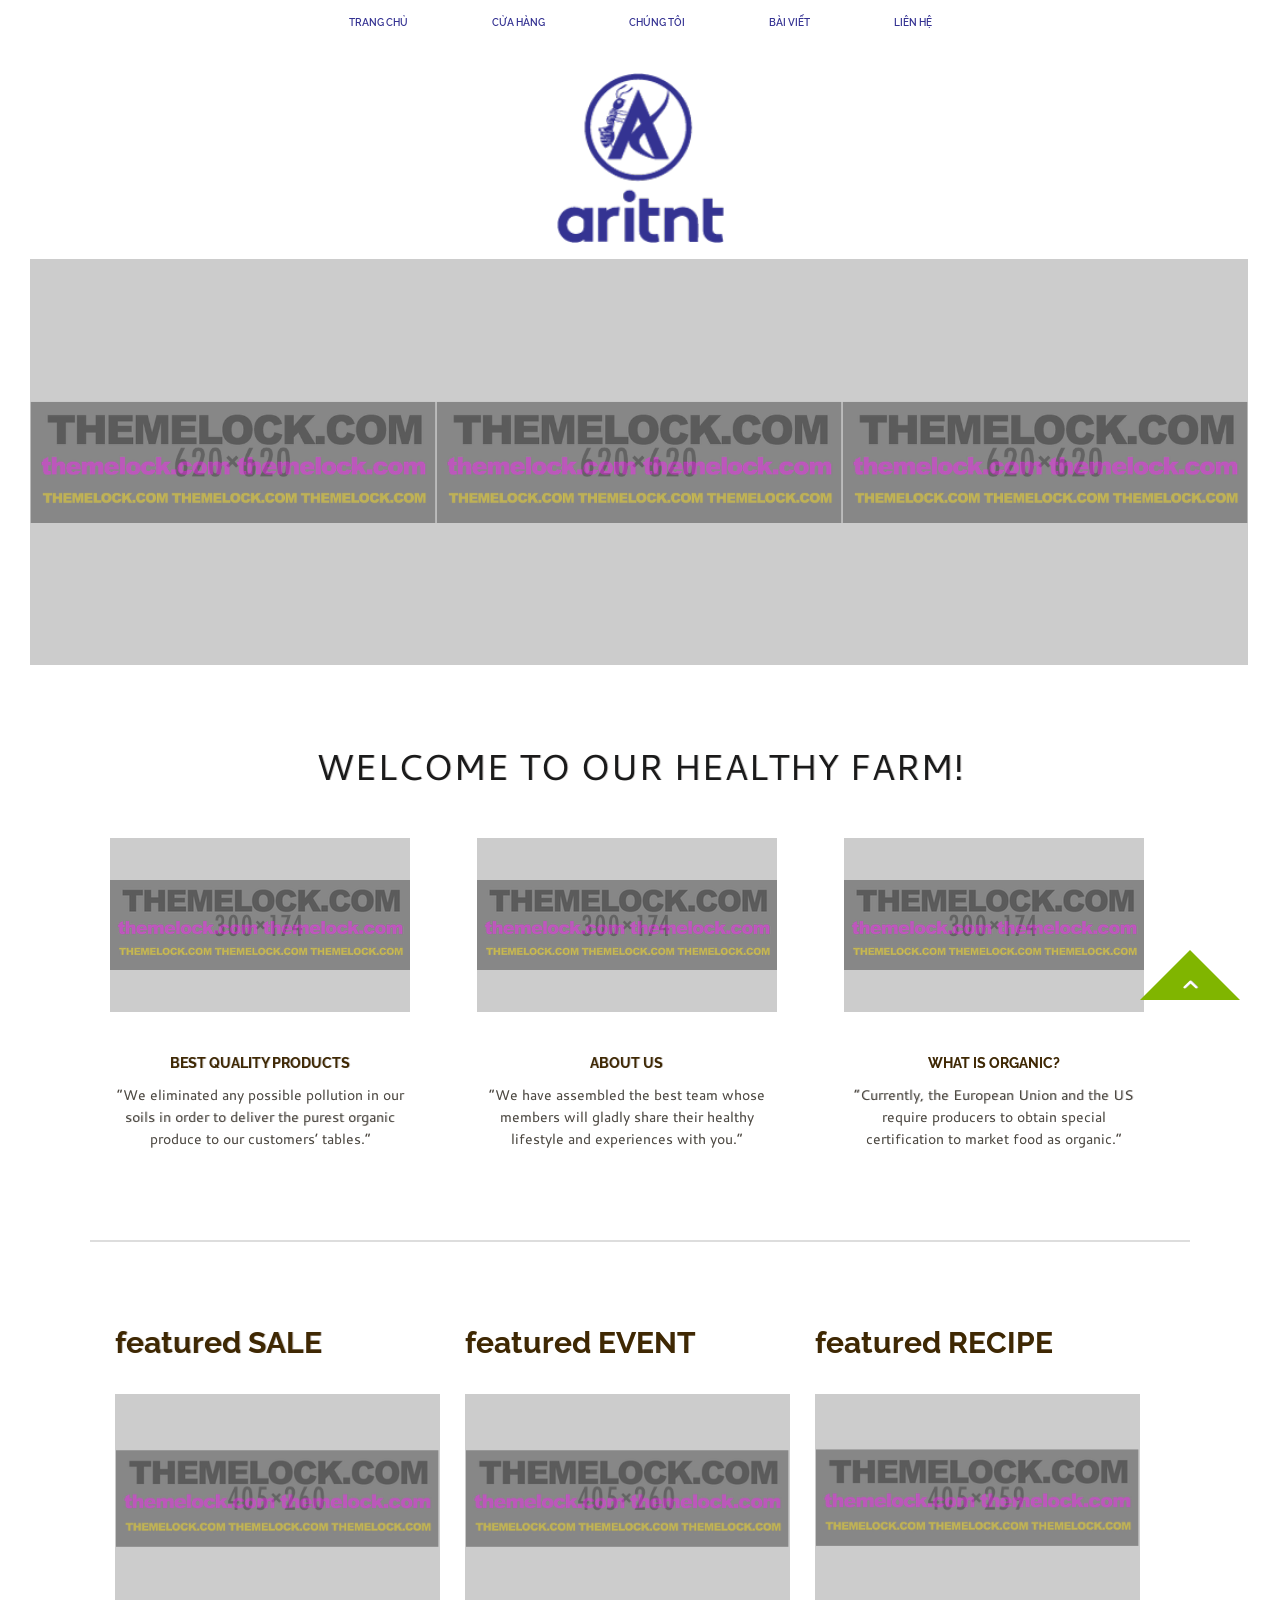
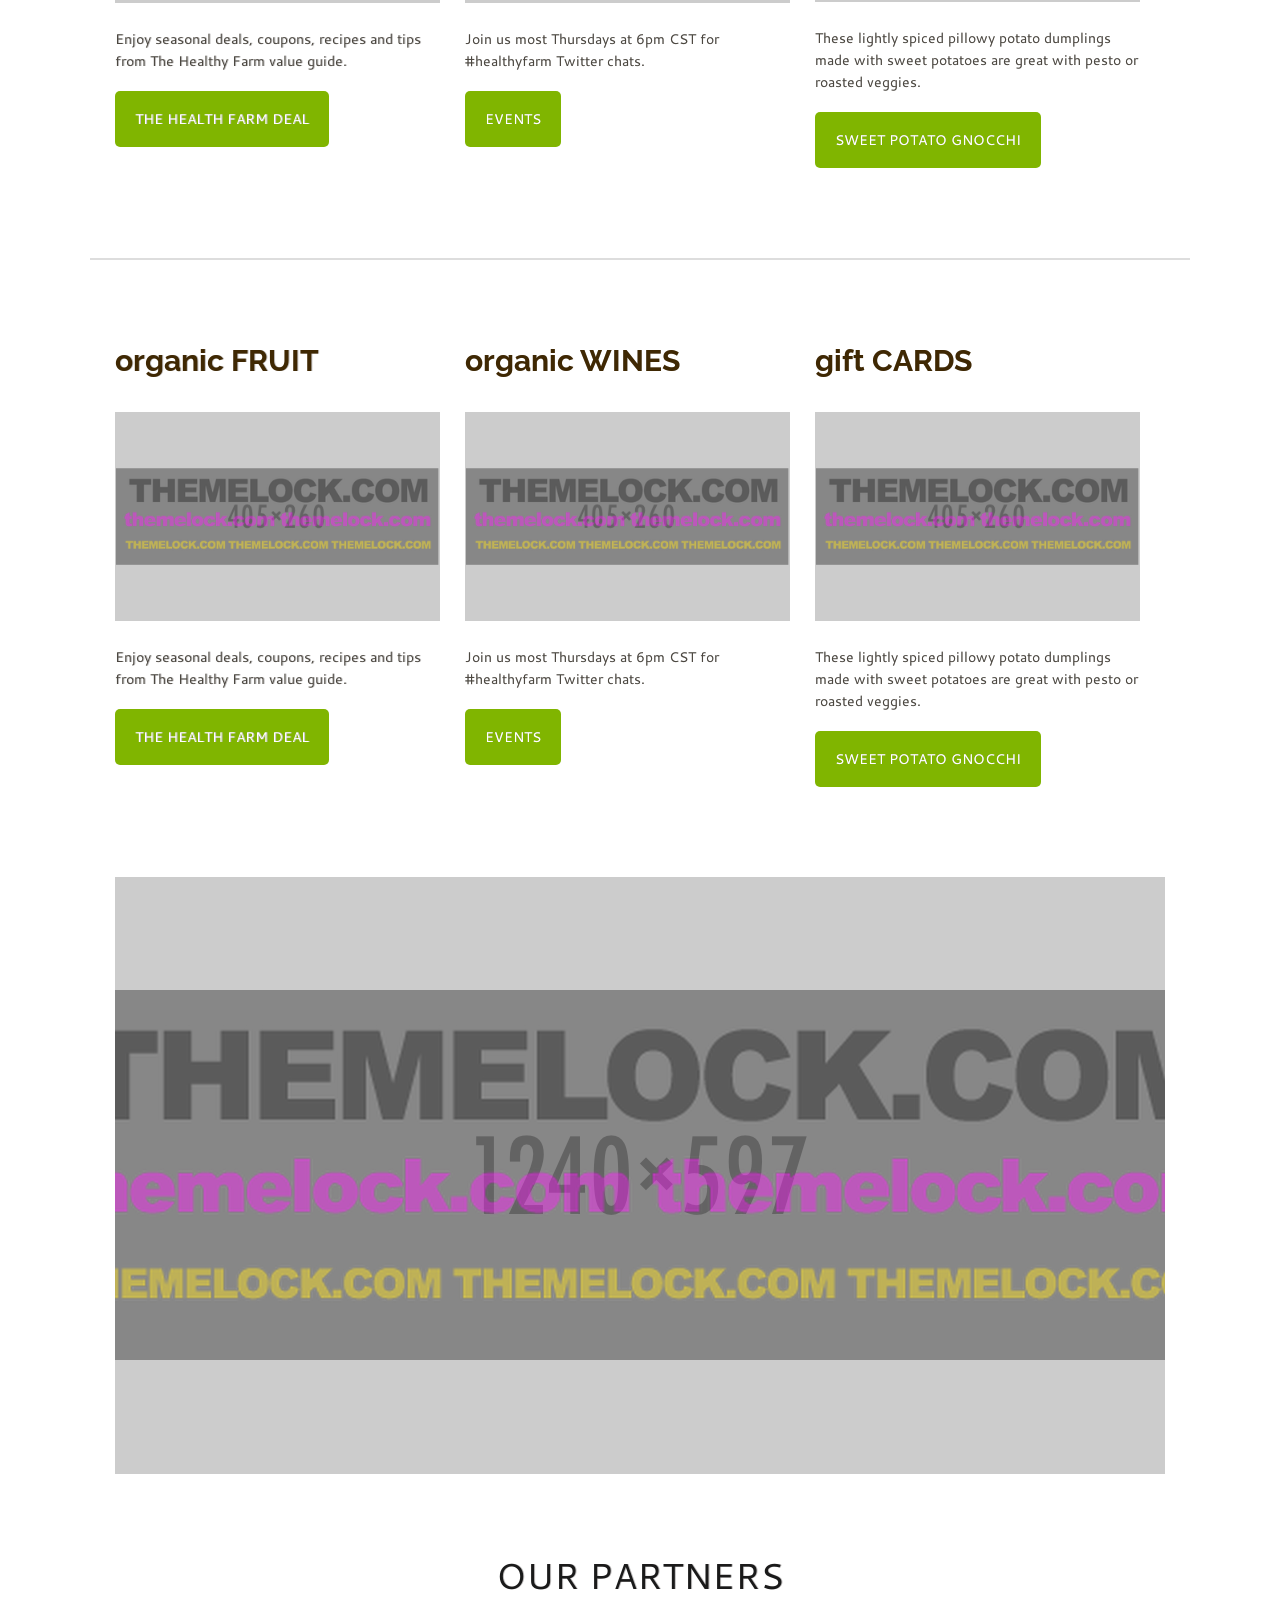
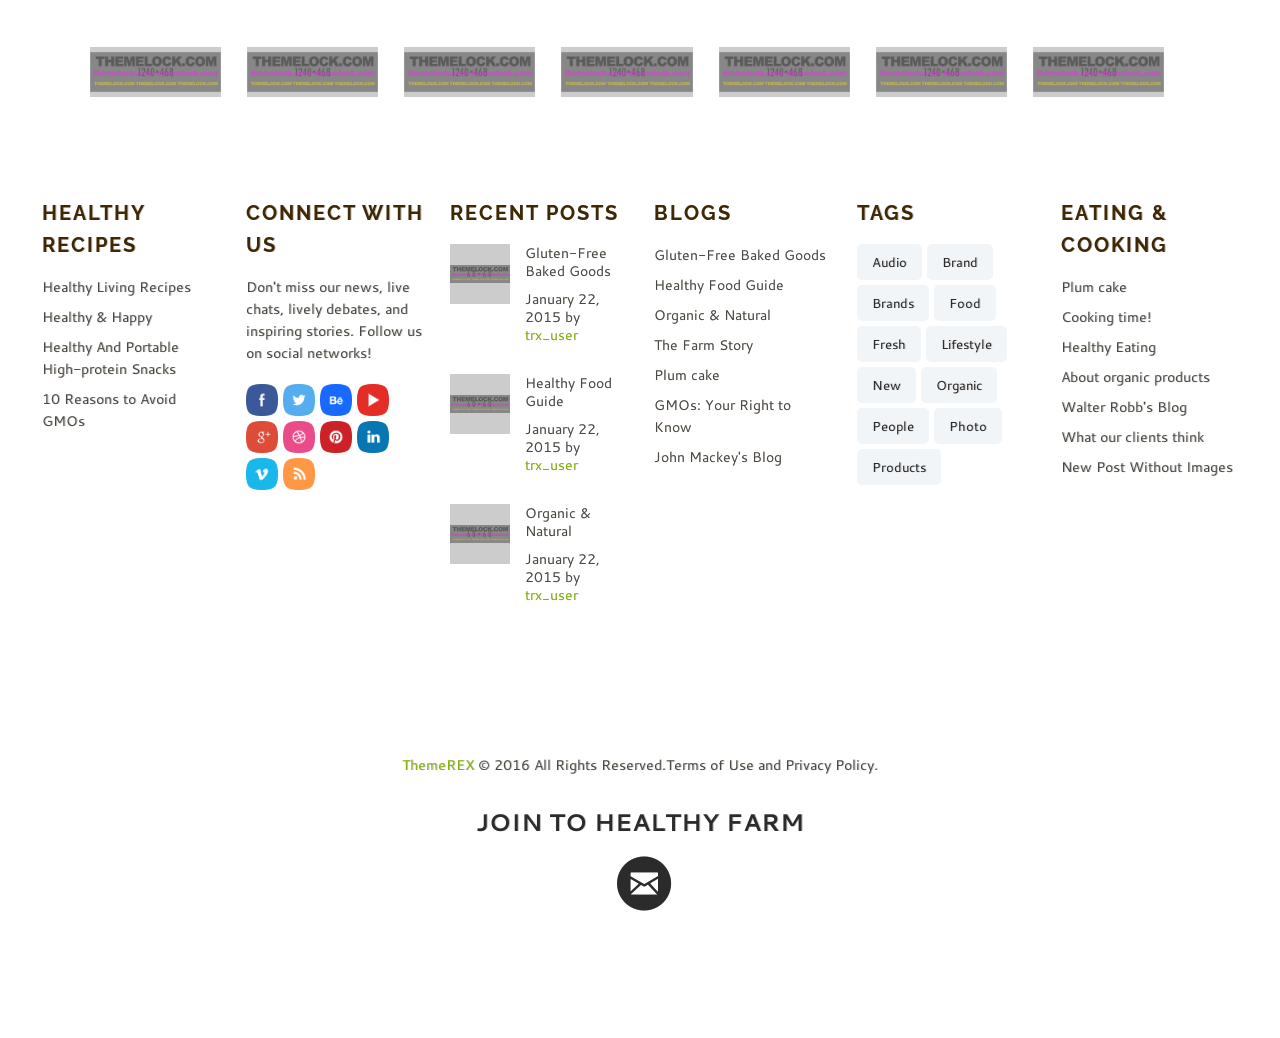
==== commit 51a7e30e: "fix" ====
--- a/index.html
+++ b/index.html
@@ -15,20 +15,18 @@
 	<link rel='stylesheet' href='css/style.css' type='text/css' media='all' />
 	<link rel='stylesheet' href='css/shortcodes.css' type='text/css' media='all' />
 	<link rel='stylesheet' href='css/responsive.css' type='text/css' media='all' />
-
+	<link rel='stylesheet' href='css/custom_style.css' type='text/css' media='all'/>
 </head>
 
 <body class="home page">
-
 	<div id="wrap" class="wrap fullWidth menuStyle1 menuSmartScrollShow bodyStyleFullWide menuStyleFixed visibleMenuDisplay logoImageStyle logoStyleBG" >
 		<div id="wrapBox" class="wrapBox">
-
 			<header id="header">
 				<div class="menuFixedWrapBlock"></div>
 				<div class="menuFixedWrap">
 					<a href="#" class="openMobileMenu"></a>
 					<a href="#" class="openTopMenu"></a>
-					<div class="usermenuArea">
+					<!-- <div class="usermenuArea">
 						<ul class="usermenuList">
 							<li class="usermenuCurrency">
 								<a href="#">$</a>
@@ -54,46 +52,24 @@
 								<a href="#user-popUp" class="user-popup-link">Login</a>
 							</li>
 						</ul>
-					</div>
+					</div> -->
 					<div class="wrapTopMenu">
 						<div class="topMenu main">
 							<ul id="mainmenu" class="">
-								<li class="current-menu-ancestor menu-item-has-children">
+								<li class="current-menu-ancestor">
 									<a href="#">Trang chủ</a>									
 								</li>
-								<li class="">
-									<a href="about-us.html">About us</a>
-								</li>
-								<li class="menu-item-has-children">
-									<a href="#">Blog</a>
-									<ul class="sub-menu">
-										<li class="">
-											<a href="blog-post-format.html">Post formats</a>
-										</li>
-										<li class="">
-											<a href="blog-full-width.html">Full width</a>
-										</li>
-										<li class="menu-item-has-children">
-											<a href="#">Single Post Layouts ></a>
-											<ul class="sub-menu">
-												<li class="">
-													<a href="blog-post-with-sidebar.html">Post with sidebar</a>
-												</li>
-												<li class="">
-													<a href="blog-post-without-sidebar.html">Post without sidebar</a>
-												</li>
-												<li class="">
-													<a href="blog-review-post.html">Review Post</a>
-												</li>
-											</ul>
-										</li>
-									</ul>
-								</li>
-								<li class="">
-									<a href="shop.html">Shop</a>
-								</li>
-								<li class="">
-									<a href="contact-us.html">Contact Us</a>
+								<li class="current-menu-ancestor">
+									<a href="shop.html">Cửa hàng</a>
+								</li>
+								<li class="current-menu-ancestor">
+									<a href="about-us.html">Chúng tôi</a>
+								</li>
+								<li class="current-menu-ancestor">
+									<a href="#">Bài viết</a>
+								</li>
+								<li class="current-menu-ancestor">
+									<a href="contact-us.html">Liên hệ</a>
 								</li>
 							</ul>
 						</div>
@@ -101,10 +77,9 @@
 				</div>
 				<div class="logoHeader">
 					<a href="index.html">
-						<img src="images/162x55.png" alt="">
+						<img src="images/logo.png" alt="">
 					</a>
-				</div>
-				<h1 class="subTitle">Healthy Farm</h1>
+				</div>				
 			</header>
 
 			<div class="wrapContent">
--- a/css/style.css
+++ b/css/style.css
@@ -694,7 +694,7 @@
 	     -o-transition: all 0.5s ease;
 	        transition: all 0.5s ease; }
 
-.wrapTopMenu > a{ color: #fff; text-transform: uppercase; text-decoration: none; }
+.wrapTopMenu > a{ color: #80b500; text-transform: uppercase; text-decoration: none; }
 
 /*--- button openTopMenu ---*/
 #header .openTopMenu{ display: block; width: 45px; position: absolute; top: 0; left: 0; height: 45px; background: #eb413e; z-index: 5; font-size: 20px; font-weight: 900;  line-height: 45px; text-align: center; color: #fff; overflow: hidden; }
--- a/css/custom_style.css
+++ b/css/custom_style.css
@@ -0,0 +1,71 @@
+@charset 'utf-8';
+
+@import url(http://fonts.googleapis.com/css?family=Cantarell:100,100italic,300,300italic,400,400italic,500,500italic,700,700italic,900,900italic&subset=latin,cyrillic-ext,latin-ext,cyrillic);
+@import url(http://fonts.googleapis.com/css?family=Raleway:100,100italic,300,300italic,400,400italic,500,500italic,700,700italic,900,900italic&subset=latin,cyrillic-ext,latin-ext,cyrillic);
+@import url(theme_dark.css);
+
+/*Menu Color*/
+.wrapTopMenu .topMenu > ul > li.current-menu-ancestor > a {color: #343292;}
+
+/*color*/
+a, h1 a:hover, h2 a:hover, h3 a:hover, h4 a:hover, h5 a:hover, h6 a:hover,
+.h1 a:hover,.h2 a:hover,.h3 a:hover,.h4 a:hover,.h5 a:hover,.h6 a:hover,
+.logoHeader a, 
+#header .rightTop a,
+.menuStyle2 .wrapTopMenu .topMenu > ul > li > ul li.sfHover > a,
+.menuStyle2 .wrapTopMenu .topMenu > ul > li > ul li a:hover,
+.menuStyle2 .wrapTopMenu .topMenu > ul > li > ul li.menu-item-has-children:after,
+.widgetWrap ul > li,
+.widgetWrap ul > li a:hover,
+.widget_recent_comments ul > li a,
+.widget_twitter ul > li:before,
+.widget_twitter ul > li a,
+.widget_rss ul li a,
+.widget_trex_post .ui-tabs-nav li a,
+.widget_top10 .ui-tabs-nav li a,
+.nav_pages ul li a:hover,
+.postFormatIcon:before,
+.comments .commentModeration .icon,
+.sc_button.sc_button_skin_dark.sc_button_style_line:hover,
+.sc_button.sc_button_skin_global.sc_button_style_line,
+.sc_quote, blockquote,
+.sc_toggl.sc_toggl_style_1 .sc_toggl_item .sc_toggl_title:hover,
+.sc_toggl.sc_toggl_style_2 .sc_toggl_item .sc_toggl_title:hover,
+.sc_dropcaps.sc_dropcaps_style_3 .sc_dropcap,
+.sc_highlight.sc_highlight_style_2 ,
+.sc_pricing_table.sc_pricing_table_style_1 .sc_pricing_price,
+.sc_pricing_table.sc_pricing_table_style_2 .sc_pricing_price,
+.sc_tabs.sc_tabs_style_2 ul li a,
+.sc_tabs.sc_tabs_style_3 ul li.ui-tabs-active a,
+.sc_tabs.sc_tabs_style_3 ul.sc_tabs_titles li.ui-tabs-active a,
+.sc_blogger.style_list li a:hover,
+.sc_testimonials .sc_testimonials_item_author .sc_testimonials_item_user,
+ul.sc_list.sc_list_style_iconed li:before,
+ul.sc_list.sc_list_style_iconed.sc_list_marked_yes li,
+ul.sc_list.sc_list_style_iconed li.sc_list_marked_yes ,
+.sc_button.sc_button_skin_global.sc_button_style_line,
+.sc_dropcaps.sc_dropcaps_style_3 .sc_dropcap,
+.sc_team.sc_team_item_style_1 .sc_team_item_title,
+.sc_team.sc_team_item_style_2 .sc_team_item_position,
+.sc_countdown.sc_countdown_round .sc_countdown_counter .countdown-section .countdown-amount,
+.sc_countdown .flip-clock-wrapper ul li a div div.inn,
+.sc_contact_info .sc_contact_info_wrap .sc_contact_info_lable,
+.isotopeWrap .fullItemWrap .fullItemClosed:hover,
+.postInfo .postReview .revBlock .ratingValue,
+.reviewBlock .reviewTab .revTotalWrap .revTotal .revRating,
+.reviewBlock .reviewTab .revWrap .revBlock .ratingValue,
+.isotopeWrap .isotopeItem .isotopeContent .isotopeTitle a:hover,
+.postBox .postBoxItem .postBoxInfo h5 a:hover,
+.menuStyle1 #header ul li a:hover,
+.menuStyle1 #header ul > li > ul > li > a:hover,
+.menuStyle1 #header ul > li > ul li.sfHover > a, .menuStyle1 #header ul > li > ul li a:hover,
+.widget_area .post_title a:hover, .custom_footer .icon:hover,
+.isotopeWrap .fullItemWrap .isotopeNav:hover,
+.sc_slider_swiper .slides li .sc_slider_info a:hover,
+.sc_quote.sc_quote_style_1, blockquote,
+.sc_audio .sc_audio_title,
+.sc_audio .sc_audio_author ,
+.sc_chat .sc_quote_title,
+ul.sc_list.sc_list_style_ul li,
+ol.sc_list.sc_list_style_ol li,
+.sc_slider.sc_slider_dark .slider-control-nav li a:hover{color: #80b500;}
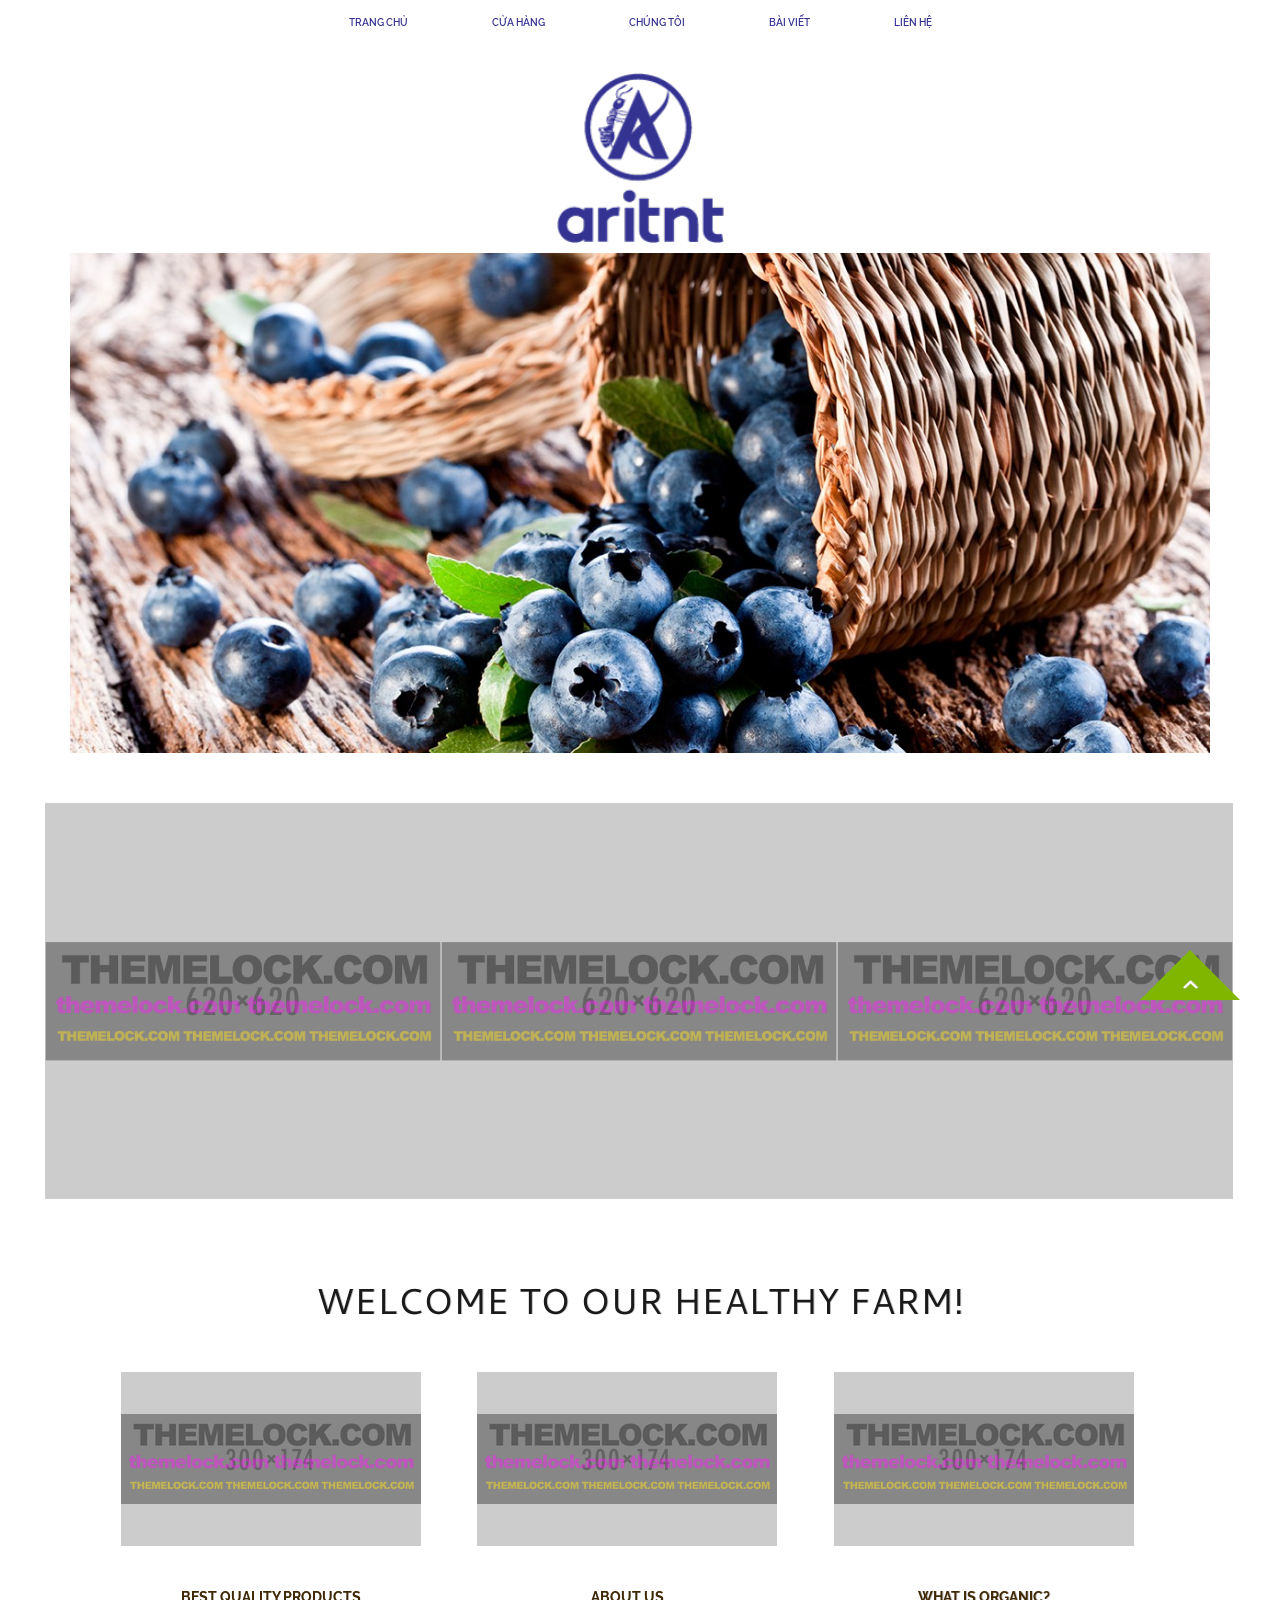
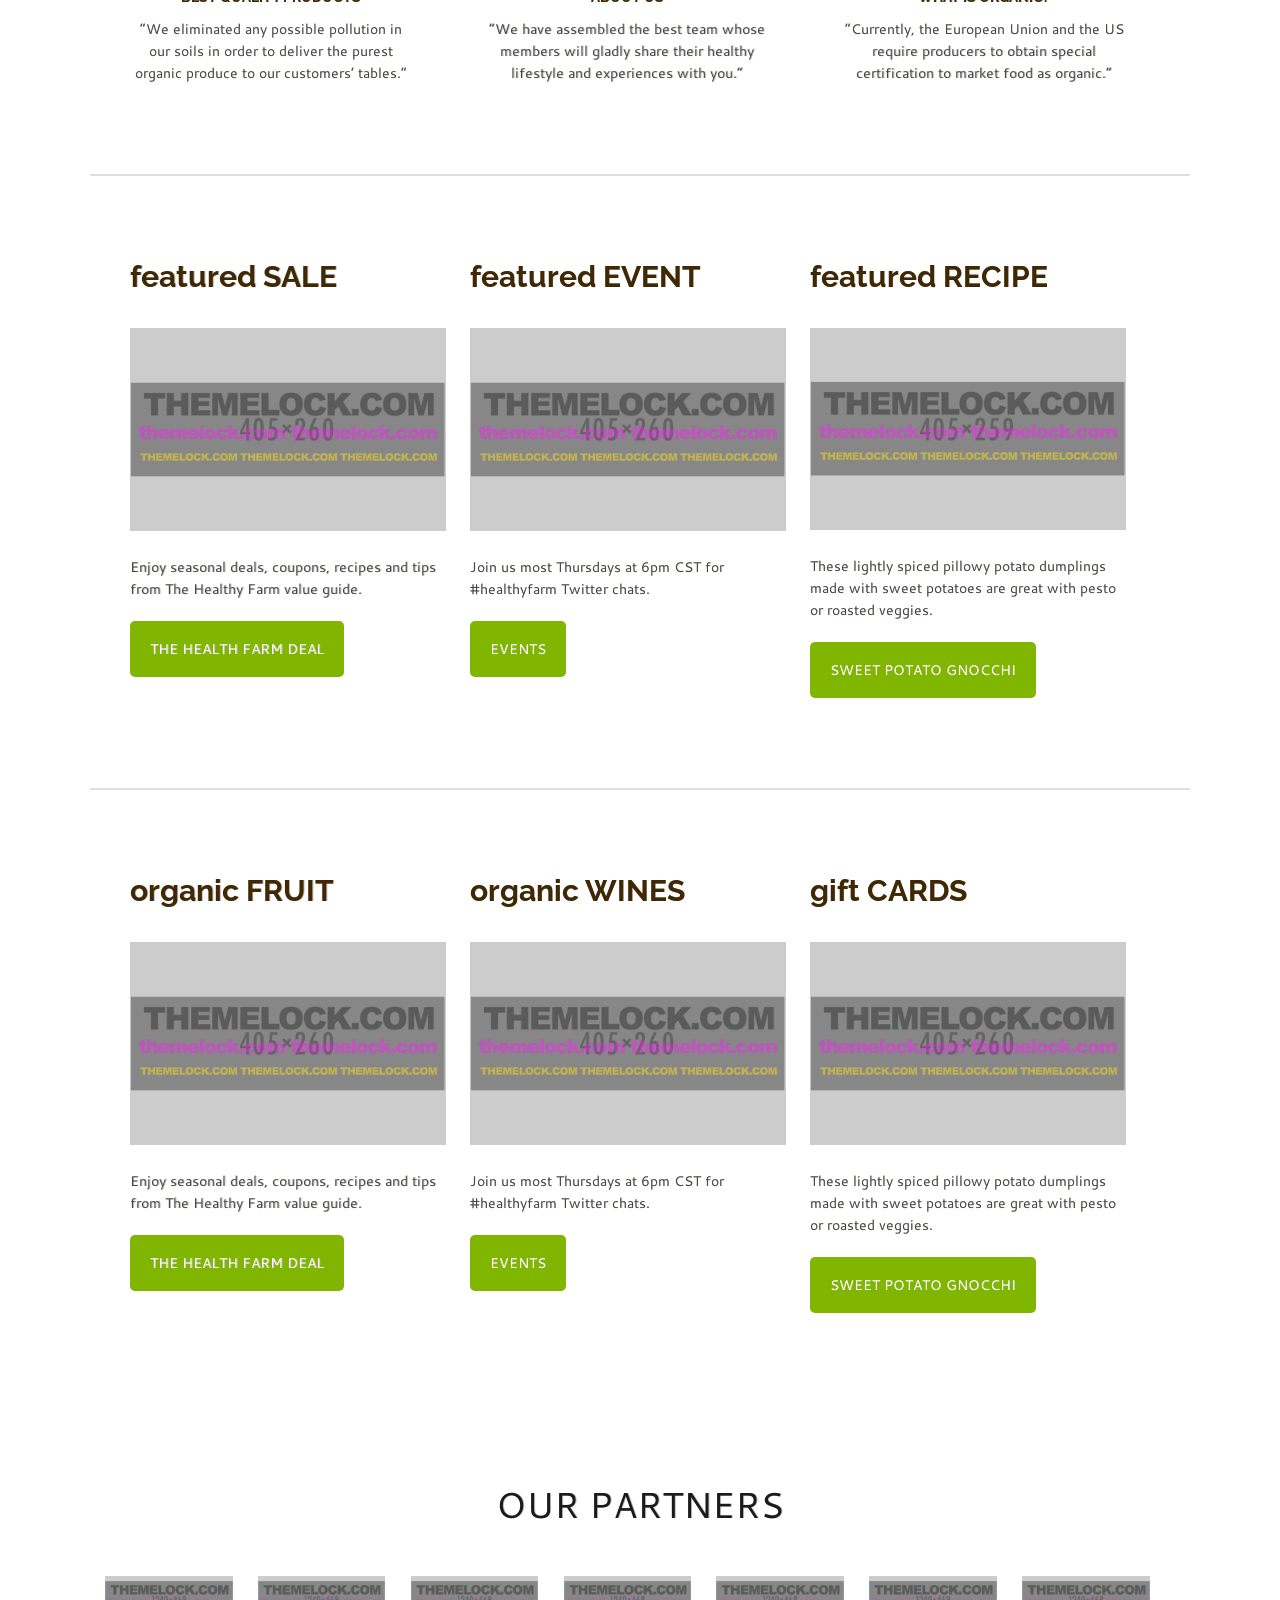
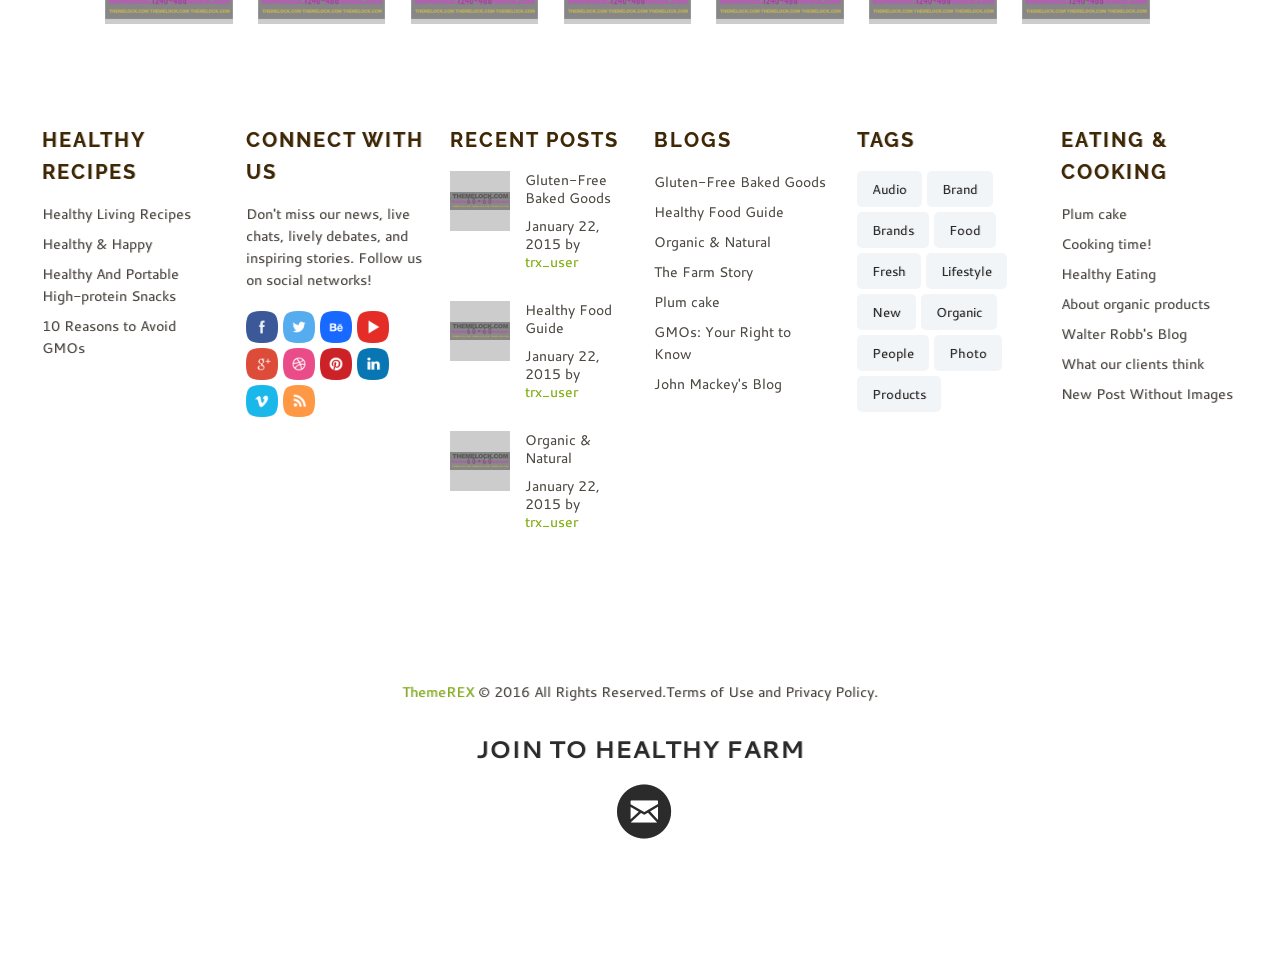
==== commit 8a230e9e: "add add" ====
--- a/index.html
+++ b/index.html
@@ -1,11 +1,13 @@
-
 <!DOCTYPE html>
 <html lang="en-US">
+
 <head>
 	<meta charset="UTF-8" />
 	<meta name="viewport" content="width=device-width, initial-scale=1, maximum-scale=1">
 	<meta name="format-detection" content="telephone=no">
 	<title>Aritnt Company</title>
+	<link rel="stylesheet" href="https://stackpath.bootstrapcdn.com/bootstrap/4.3.1/css/bootstrap.min.css"
+		integrity="sha384-ggOyR0iXCbMQv3Xipma34MD+dH/1fQ784/j6cY/iJTQUOhcWr7x9JvoRxT2MZw1T" crossorigin="anonymous">
 	<link rel="icon" type="image/x-icon" href="images/favicon.ico" />
 	<link rel='stylesheet' href='js/vendor/swiper/idangerous.swiper.css' type='text/css' media='all' />
 	<link rel='stylesheet' href='js/vendor/swiper/idangerous.swiper.scrollbar.css' type='text/css' media='all' />
@@ -15,11 +17,12 @@
 	<link rel='stylesheet' href='css/style.css' type='text/css' media='all' />
 	<link rel='stylesheet' href='css/shortcodes.css' type='text/css' media='all' />
 	<link rel='stylesheet' href='css/responsive.css' type='text/css' media='all' />
-	<link rel='stylesheet' href='css/custom_style.css' type='text/css' media='all'/>
+	<link rel='stylesheet' href='css/custom_style.css' type='text/css' media='all' />
 </head>
 
 <body class="home page">
-	<div id="wrap" class="wrap fullWidth menuStyle1 menuSmartScrollShow bodyStyleFullWide menuStyleFixed visibleMenuDisplay logoImageStyle logoStyleBG" >
+	<div id="wrap"
+		class="wrap fullWidth menuStyle1 menuSmartScrollShow bodyStyleFullWide menuStyleFixed visibleMenuDisplay logoImageStyle logoStyleBG">
 		<div id="wrapBox" class="wrapBox">
 			<header id="header">
 				<div class="menuFixedWrapBlock"></div>
@@ -57,7 +60,7 @@
 						<div class="topMenu main">
 							<ul id="mainmenu" class="">
 								<li class="current-menu-ancestor">
-									<a href="#">Trang chủ</a>									
+									<a href="#">Trang chủ</a>
 								</li>
 								<li class="current-menu-ancestor">
 									<a href="shop.html">Cửa hàng</a>
@@ -79,26 +82,50 @@
 					<a href="index.html">
 						<img src="images/logo.png" alt="">
 					</a>
-				</div>				
+				</div>
 			</header>
 
 			<div class="wrapContent">
 				<div id="wrapWide" class="wrapWide">
 					<div class="content">
+						<section class="">
+							<div class="container-fluid">
+								<div
+									class="sc_slider sc_slider_style_1 sc_slider_swiper sc_slider_controls swiper-container">
+									<ul class="slides swiper-wrapper" data-settings="none">
+										<li class="swiper-slide slider_image_1" data-theme="dark"></li>
+										<li class="swiper-slide slider_image_2" data-theme="dark"></li>
+										<li class="swiper-slide slider_image_3" data-theme="dark"></li>
+									</ul>
+									<ul class="slider-control-nav">
+										<li class="slide-prev">
+											<a class="icon-left-open-big" href="#"></a>
+										</li>
+										<li class="slide-next">
+											<a class="icon-right-open-big" href="#"></a>
+										</li>
+									</ul>
+								</div>
+							</div>
+						</section>
 						<section class="singlePage emptyPostFormatIcon emptyPostTitle emptyPostInfo page">
 							<article class="postContent">
 								<div class="postTextArea">
-									
+
 									<section class="">
 										<div class="container-fluid">
-											<div class="sc_blogger sc_blogger_horizontal style_portfolio_big portfolioWrap sc_blogger_indent">
+											<div
+												class="sc_blogger sc_blogger_horizontal style_portfolio_big portfolioWrap sc_blogger_indent">
 												<div class="masonryWrap">
-													<section class="masonryStyle isotopeWrap portfolio_big" data-foliosize="600">
-														<article class="isotopeItem post_format_standard isw_1 odd" data-postid="3629" data-wdh="620" data-hgt="620" data-incw="1" data-inch="1"
-															>
+													<section class="masonryStyle isotopeWrap portfolio_big"
+														data-foliosize="600">
+														<article class="isotopeItem post_format_standard isw_1 odd"
+															data-postid="3629" data-wdh="620" data-hgt="620"
+															data-incw="1" data-inch="1">
 															<div data-url="ajax/block1.html" class="isotopeItemWrap">
 																<div class="thumb">
-																	<img src="images/620x620.png" alt="Gluten-Free Baked Goods">
+																	<img src="images/620x620.png"
+																		alt="Gluten-Free Baked Goods">
 																</div>
 																<div class="isotopeRating" title="Rating: 4.5 from 5">
 																	<span class="rInfo">4.5</span>
@@ -111,17 +138,21 @@
 																<div class="isotopeContentWrap">
 																	<div class="isotopeContent">
 																		<h4 class="isotopeTitle">
-																		Gluten-Free Baked Goods</h4>
-																		<div class="isotopeExcerpt">Sed ut perspiciatis, unde omnis iste natus error sit voluptatem...</div>
+																			Gluten-Free Baked Goods</h4>
+																		<div class="isotopeExcerpt">Sed ut perspiciatis,
+																			unde omnis iste natus error sit
+																			voluptatem...</div>
 																	</div>
 																</div>
 															</div>
 														</article>
-														<article class="isotopeItem post_format_standard isw_1 even" data-postid="3627" data-wdh="620" data-hgt="620" data-incw="1" data-inch="1"
-															>
+														<article class="isotopeItem post_format_standard isw_1 even"
+															data-postid="3627" data-wdh="620" data-hgt="620"
+															data-incw="1" data-inch="1">
 															<div data-url="ajax/block2.html" class="isotopeItemWrap">
 																<div class="thumb">
-																	<img src="images/620x620.png" alt="Healthy Food Guide">
+																	<img src="images/620x620.png"
+																		alt="Healthy Food Guide">
 																</div>
 																<div class="isotopeRating" title="Rating: 4.1 from 5">
 																	<span class="rInfo">4.1</span>
@@ -134,17 +165,21 @@
 																<div class="isotopeContentWrap">
 																	<div class="isotopeContent">
 																		<h4 class="isotopeTitle">
-																		Healthy Food Guide</h4>
-																		<div class="isotopeExcerpt">Sed ut perspiciatis, unde omnis iste natus error sit voluptatem...</div>
+																			Healthy Food Guide</h4>
+																		<div class="isotopeExcerpt">Sed ut perspiciatis,
+																			unde omnis iste natus error sit
+																			voluptatem...</div>
 																	</div>
 																</div>
 															</div>
 														</article>
-														<article class="isotopeItem post_format_standard isw_1 odd last" data-postid="3625" data-wdh="620" data-hgt="620" data-incw="1" data-inch="1"
-															>
+														<article class="isotopeItem post_format_standard isw_1 odd last"
+															data-postid="3625" data-wdh="620" data-hgt="620"
+															data-incw="1" data-inch="1">
 															<div data-url="ajax/block3.html" class="isotopeItemWrap">
 																<div class="thumb">
-																	<img src="images/620x620.png" alt="Organic &#038; Natural">
+																	<img src="images/620x620.png"
+																		alt="Organic &#038; Natural">
 																</div>
 																<div class="isotopeRating" title="Rating: 3.6 from 5">
 																	<span class="rInfo">3.6</span>
@@ -157,8 +192,10 @@
 																<div class="isotopeContentWrap">
 																	<div class="isotopeContent">
 																		<h4 class="isotopeTitle">
-																		Organic &#038; Natural</h4>
-																		<div class="isotopeExcerpt">Sed ut perspiciatis, unde omnis iste natus error sit voluptatem...</div>
+																			Organic &#038; Natural</h4>
+																		<div class="isotopeExcerpt">Sed ut perspiciatis,
+																			unde omnis iste natus error sit
+																			voluptatem...</div>
 																	</div>
 																</div>
 															</div>
@@ -170,76 +207,95 @@
 									</section>
 
 									<div class="sc_content mainWrap">
-										
-										<section class="section_padding_top_80 section_padding_bottom_50 with_border_bottom">
+
+										<section
+											class="section_padding_top_80 section_padding_bottom_50 with_border_bottom">
 											<div class="container">
 												<h3 class="sc_title sc_title_center sc_title_style_1 margin_bottom_50">
-												Welcome to our healthy farm!</h3>
+													Welcome to our healthy farm!</h3>
 												<div class=" sc_columns  sc_columns_3 sc_columns_indent">
 													<div class="sc_columns_item  sc_columns_item_coun_1 odd first">
 														<div class="sc_image sc_image_style_1 margin_bottom_40">
-															<img  src="images/300x174.png" alt="" />
-														</div>
-														<h6 class="sc_title sc_title_style_2 sc_title_center">best quality products</h6>
+															<img src="images/300x174.png" alt="" />
+														</div>
+														<h6 class="sc_title sc_title_style_2 sc_title_center">best
+															quality products</h6>
 														<div class="sc_text sc_text_style_1">
-															<p>“We eliminated any possible pollution in our soils in order to deliver the purest organic produce to our customers&#8217; tables.“</p>
+															<p>“We eliminated any possible pollution in our soils in
+																order to deliver the purest organic produce to our
+																customers&#8217; tables.“</p>
 														</div>
 													</div>
 													<div class=" sc_columns_item  sc_columns_item_coun_2 even">
 														<div class="sc_image sc_image_style_1 margin_bottom_40">
-															<img  src="images/300x174.png" alt="" />
-														</div>
-														<h6 class="sc_title sc_title_style_2 sc_title_center">about us</h6>
+															<img src="images/300x174.png" alt="" />
+														</div>
+														<h6 class="sc_title sc_title_style_2 sc_title_center">about us
+														</h6>
 														<div class="sc_text sc_text_style_1">
-														<p>“We have assembled the best team whose members will gladly share their healthy lifestyle and experiences with you.“</p>
+															<p>“We have assembled the best team whose members will
+																gladly share their healthy lifestyle and experiences
+																with you.“</p>
 														</div>
 													</div>
 													<div class=" sc_columns_item  sc_columns_item_coun_3 odd">
 														<div class="sc_image sc_image_style_1 margin_bottom_40">
-															<img  src="images/300x174.png" alt="" />
+															<img src="images/300x174.png" alt="" />
 														</div>
 														<h6 class="sc_title sc_title_style_2 sc_title_center">
-														what is organic?</h6>
+															what is organic?</h6>
 														<div class="sc_text sc_text_style_1">
-														<p>“Currently, the European Union and the US require producers to obtain special certification to market food as organic.“</p>
+															<p>“Currently, the European Union and the US require
+																producers to obtain special certification to market food
+																as organic.“</p>
 														</div>
 													</div>
 												</div>
 											</div>
 										</section>
 
-										<section class="section_padding_top_80 section_padding_bottom_60 with_border_bottom">
+										<section
+											class="section_padding_top_80 section_padding_bottom_60 with_border_bottom">
 											<div class="container-fluid">
-												<div class="sc_columns sc_columns_style_1 sc_columns_3 sc_columns_indent">
-													<div class=" sc_columns_item  sc_columns_item_coun_1 odd first" >
+												<div
+													class="sc_columns sc_columns_style_1 sc_columns_3 sc_columns_indent">
+													<div class=" sc_columns_item  sc_columns_item_coun_1 odd first">
 														<h3 class="sc_title sc_title_style_3 margin_bottom_30">
-														featured SALE</h3>
+															featured SALE</h3>
 														<div class="sc_image sc_image_style_2 margin_bottom_25">
-															<img  src="images/405x260.png" alt="" />
+															<img src="images/405x260.png" alt="" />
 														</div>
 														<p>
-														Enjoy seasonal deals, coupons, recipes and tips from The Healthy Farm value guide.</p>
-														<a href="#" class="sc_button margin_top_5 sc_button_skin_dark sc_button_style_bg sc_button_size_medium" >the health farm deal</a>
-													</div>
-													<div class=" sc_columns_item  sc_columns_item_coun_2 even" >
+															Enjoy seasonal deals, coupons, recipes and tips from The
+															Healthy Farm value guide.</p>
+														<a href="#"
+															class="sc_button margin_top_5 sc_button_skin_dark sc_button_style_bg sc_button_size_medium">the
+															health farm deal</a>
+													</div>
+													<div class=" sc_columns_item  sc_columns_item_coun_2 even">
 														<h3 class="sc_title sc_title_style_3 margin_bottom_30">
-														featured EVENT</h3>
+															featured EVENT</h3>
 														<div class="sc_image sc_image_style_2 margin_bottom_25">
-															<img  src="images/405x260.png" alt="" />
+															<img src="images/405x260.png" alt="" />
 														</div>
 														<p>
-														Join us most Thursdays at 6pm CST for #healthyfarm Twitter chats.</p>
-														<a href="#" class="sc_button margin_top_5 sc_button_skin_dark sc_button_style_bg sc_button_size_medium" >events</a>
-													</div>
-													<div class=" sc_columns_item  sc_columns_item_coun_3 odd" >
+															Join us most Thursdays at 6pm CST for #healthyfarm Twitter
+															chats.</p>
+														<a href="#"
+															class="sc_button margin_top_5 sc_button_skin_dark sc_button_style_bg sc_button_size_medium">events</a>
+													</div>
+													<div class=" sc_columns_item  sc_columns_item_coun_3 odd">
 														<h3 class="sc_title sc_title_style_3 margin_bottom_30">
-														featured RECIPE</h3>
+															featured RECIPE</h3>
 														<div class="sc_image sc_image_style_2 margin_bottom_25">
-															<img  src="images/405x259.png" alt="" />
+															<img src="images/405x259.png" alt="" />
 														</div>
 														<p>
-														These lightly spiced pillowy potato dumplings made with sweet potatoes are great with pesto or roasted veggies.</p>
-														<a href="#" class="sc_button margin_top_5 sc_button_skin_dark sc_button_style_bg sc_button_size_medium" >sweet potato gnocchi</a>
+															These lightly spiced pillowy potato dumplings made with
+															sweet potatoes are great with pesto or roasted veggies.</p>
+														<a href="#"
+															class="sc_button margin_top_5 sc_button_skin_dark sc_button_style_bg sc_button_size_medium">sweet
+															potato gnocchi</a>
 													</div>
 												</div>
 											</div>
@@ -247,39 +303,51 @@
 
 										<section class="section_padding_top_80 section_padding_bottom_60">
 											<div class="container-fluid">
-												<div class="sc_columns sc_columns_style_1 sc_columns_3 sc_columns_indent">
-													<div class=" sc_columns_item  sc_columns_item_coun_1 odd first" >
-														<h3 class="sc_title sc_title_style_3 margin_bottom_30">organic FRUIT</h3>
+												<div
+													class="sc_columns sc_columns_style_1 sc_columns_3 sc_columns_indent">
+													<div class=" sc_columns_item  sc_columns_item_coun_1 odd first">
+														<h3 class="sc_title sc_title_style_3 margin_bottom_30">organic
+															FRUIT</h3>
 														<div class="sc_image sc_image_style_2 margin_bottom_25">
-															<img  src="images/405x260.png" alt="" />
+															<img src="images/405x260.png" alt="" />
 														</div>
 														<p>
-														Enjoy seasonal deals, coupons, recipes and tips from The Healthy Farm value guide.</p>
-														<a href="#" class="sc_button margin_top_5 sc_button_skin_dark sc_button_style_bg sc_button_size_medium" >the health farm deal</a>
-													</div>
-													<div class=" sc_columns_item  sc_columns_item_coun_2 even" >
-														<h3 class="sc_title sc_title_style_3 margin_bottom_30">organic WINES</h3>
+															Enjoy seasonal deals, coupons, recipes and tips from The
+															Healthy Farm value guide.</p>
+														<a href="#"
+															class="sc_button margin_top_5 sc_button_skin_dark sc_button_style_bg sc_button_size_medium">the
+															health farm deal</a>
+													</div>
+													<div class=" sc_columns_item  sc_columns_item_coun_2 even">
+														<h3 class="sc_title sc_title_style_3 margin_bottom_30">organic
+															WINES</h3>
 														<div class="sc_image sc_image_style_2 margin_bottom_25">
-															<img  src="images/405x260.png" alt="" />
+															<img src="images/405x260.png" alt="" />
 														</div>
 														<p>
-														Join us most Thursdays at 6pm CST for #healthyfarm Twitter chats.</p>
-														<a href="#" class="sc_button margin_top_5 sc_button_skin_dark sc_button_style_bg sc_button_size_medium" >events</a>
-													</div>
-													<div class=" sc_columns_item  sc_columns_item_coun_3 odd" >
-														<h3 class="sc_title sc_title_style_3 margin_bottom_30">gift CARDS</h3>
+															Join us most Thursdays at 6pm CST for #healthyfarm Twitter
+															chats.</p>
+														<a href="#"
+															class="sc_button margin_top_5 sc_button_skin_dark sc_button_style_bg sc_button_size_medium">events</a>
+													</div>
+													<div class=" sc_columns_item  sc_columns_item_coun_3 odd">
+														<h3 class="sc_title sc_title_style_3 margin_bottom_30">gift
+															CARDS</h3>
 														<div class="sc_image sc_image_style_2 margin_bottom_25">
-															<img  src="images/405x260.png" alt="" />
+															<img src="images/405x260.png" alt="" />
 														</div>
 														<p>
-														These lightly spiced pillowy potato dumplings made with sweet potatoes are great with pesto or roasted veggies.</p>
-														<a href="#" class="sc_button margin_top_5 sc_button_skin_dark sc_button_style_bg sc_button_size_medium" >sweet potato gnocchi</a>
+															These lightly spiced pillowy potato dumplings made with
+															sweet potatoes are great with pesto or roasted veggies.</p>
+														<a href="#"
+															class="sc_button margin_top_5 sc_button_skin_dark sc_button_style_bg sc_button_size_medium">sweet
+															potato gnocchi</a>
 													</div>
 												</div>
 											</div>
 										</section>
-										
-										<section class="">
+
+										<!-- <section class="">
 											<div class="container-fluid">
 												<div class="sc_slider sc_slider_style_1 sc_slider_swiper sc_slider_controls swiper-container">
 													<ul class="slides swiper-wrapper" data-settings="none">
@@ -297,63 +365,63 @@
 													</ul>
 												</div>
 											</div>
-										</section>
-										
+										</section> -->
+
 										<section class="section_padding_top_80">
 											<div class="container">
 												<h3 class="sc_title sc_title_center sc_title_style_1 margin_bottom_50">
-												Our partners</h3>
+													Our partners</h3>
 												<div class=" sc_columns  sc_columns_7 sc_columns_indent">
-													<div class=" sc_columns_item  sc_columns_item_coun_1 odd first" >
-														<div  class="sc_image">
+													<div class=" sc_columns_item  sc_columns_item_coun_1 odd first">
+														<div class="sc_image">
 															<a href="#">
-																<img  src="images/1240x468.png" alt="" />
+																<img src="images/1240x468.png" alt="" />
 															</a>
 														</div>
 													</div>
-													<div class=" sc_columns_item  sc_columns_item_coun_2 even" >
-														<div  class="sc_image">
+													<div class=" sc_columns_item  sc_columns_item_coun_2 even">
+														<div class="sc_image">
 															<a href="#">
-																<img  src="images/1240x468.png" alt="" />
+																<img src="images/1240x468.png" alt="" />
 															</a>
 														</div>
 													</div>
-													<div class=" sc_columns_item  sc_columns_item_coun_3 odd" >
-														<div  class="sc_image">
+													<div class=" sc_columns_item  sc_columns_item_coun_3 odd">
+														<div class="sc_image">
 															<a href="#">
-																<img  src="images/1240x468.png" alt="" />
+																<img src="images/1240x468.png" alt="" />
 															</a>
 														</div>
 													</div>
-													<div class=" sc_columns_item  sc_columns_item_coun_4 even" >
-														<div  class="sc_image">
+													<div class=" sc_columns_item  sc_columns_item_coun_4 even">
+														<div class="sc_image">
 															<a href="#">
-																<img  src="images/1240x468.png" alt="" />
+																<img src="images/1240x468.png" alt="" />
 															</a>
 														</div>
 													</div>
-													<div class=" sc_columns_item  sc_columns_item_coun_5 odd" >
-														<div  class="sc_image">
+													<div class=" sc_columns_item  sc_columns_item_coun_5 odd">
+														<div class="sc_image">
 															<a href="#">
-																<img  src="images/1240x468.png" alt="" />
+																<img src="images/1240x468.png" alt="" />
 															</a>
 														</div>
 													</div>
-													<div class=" sc_columns_item  sc_columns_item_coun_6 even" >
-														<div  class="sc_image">
+													<div class=" sc_columns_item  sc_columns_item_coun_6 even">
+														<div class="sc_image">
 															<a href="#">
-																<img  src="images/1240x468.png" alt="" />
+																<img src="images/1240x468.png" alt="" />
 															</a>
 														</div>
 													</div>
-													<div class=" sc_columns_item  sc_columns_item_coun_7 odd" >
-														<div  class="sc_image">
+													<div class=" sc_columns_item  sc_columns_item_coun_7 odd">
+														<div class="sc_image">
 															<a href="#">
-																<img  src="images/1240x468.png" alt="" />
+																<img src="images/1240x468.png" alt="" />
 															</a>
 														</div>
 													</div>
-												</div>												
+												</div>
 											</div>
 										</section>
 
@@ -364,7 +432,7 @@
 					</div>
 				</div>
 			</div>
-	
+
 			<footer class="footerWidget">
 				<div class="sc_columns_6 sc_columns_indent">
 					<div class="widget_area">
@@ -384,13 +452,17 @@
 									<a href="#">10 Reasons to Avoid GMOs</a>
 								</li>
 							</ul>
-						</aside><aside class="sc_columns_item widgetWrap widget_socials">
+						</aside>
+						<aside class="sc_columns_item widgetWrap widget_socials">
 							<h4 class="title">Connect with us</h4>
 							<div class="widget_inner">
-								<div class="logo_descr">Don't miss our news, live chats, lively debates, and inspiring stories. Follow us on social networks!</div>
+								<div class="logo_descr">Don't miss our news, live chats, lively debates, and inspiring
+									stories. Follow us on social networks!</div>
 								<ul class="social_style_images">
 									<li>
-										<a class="social_icons" href="https://www.facebook.com/pages/ThemeRex-Web-Studio/394746287348477" target="_blank">
+										<a class="social_icons"
+											href="https://www.facebook.com/pages/ThemeRex-Web-Studio/394746287348477"
+											target="_blank">
 											<img src="images/facebook.png" alt="" />
 										</a>
 									</li>
@@ -405,7 +477,9 @@
 										</a>
 									</li>
 									<li>
-										<a class="social_icons" href="https://www.youtube.com/channel/UCnFisBimrK2aIE-hnY70kCA" target="_blank">
+										<a class="social_icons"
+											href="https://www.youtube.com/channel/UCnFisBimrK2aIE-hnY70kCA"
+											target="_blank">
 											<img src="images/youtube.png" alt="" />
 										</a>
 									</li>
@@ -441,7 +515,8 @@
 									</li>
 								</ul>
 							</div>
-						</aside><aside class="sc_columns_item widgetWrap widget_recent_posts widget_trex_post">
+						</aside>
+						<aside class="sc_columns_item widgetWrap widget_recent_posts widget_trex_post">
 							<h4 class="title">Recent posts</h4>
 							<div class="post_item first">
 								<div class="post_thumb image_wrapper">
@@ -488,7 +563,8 @@
 									</div>
 								</div>
 							</div>
-						</aside><aside class="sc_columns_item widgetWrap widget_recent_posts widget_trex_post">
+						</aside>
+						<aside class="sc_columns_item widgetWrap widget_recent_posts widget_trex_post">
 							<h4 class="title">Blogs</h4>
 							<ul>
 								<li>
@@ -513,7 +589,8 @@
 									<a href="#">John Mackey's Blog</a>
 								</li>
 							</ul>
-						</aside><aside class="sc_columns_item widgetWrap widget_tag_cloud">
+						</aside>
+						<aside class="sc_columns_item widgetWrap widget_tag_cloud">
 							<h4 class="title">Tags</h4>
 							<div class="tagcloud">
 								<a href='#' title='1 topic'>Audio</a>
@@ -528,7 +605,8 @@
 								<a href='#' title='1 topic'>Photo</a>
 								<a href='#' title='8 topics'>Products</a>
 							</div>
-						</aside><aside class="sc_columns_item widgetWrap widget_recent_posts widget_trex_post">
+						</aside>
+						<aside class="sc_columns_item widgetWrap widget_recent_posts widget_trex_post">
 							<h4 class="title">Eating &#038; Cooking</h4>
 							<ul>
 								<li>
@@ -564,8 +642,10 @@
 					<div class="text">Join to Healthy Farm</div>
 					<div class="sc_emailer aligncenter margin_top_20">
 						<form class="sc_emailer_form">
-							<input type="text" class="sc_emailer_input" name="email" value="" placeholder="ENTER YOUR EMAIL ADDRESS">
-							<a href="#" class="sc_emailer_button icon icon-mail8" title="Submit" data-group="E-mailer subscription"></a>
+							<input type="text" class="sc_emailer_input" name="email" value=""
+								placeholder="ENTER YOUR EMAIL ADDRESS">
+							<a href="#" class="sc_emailer_button icon icon-mail8" title="Submit"
+								data-group="E-mailer subscription"></a>
 						</form>
 					</div>
 				</div>
@@ -582,62 +662,72 @@
 				<li><a href="#loginForm" class="loginFormTab">Log In</a></li>
 				<li><a href="#registerForm" class="registerFormTab">Create an Account</a></li>
 			</ul>
-			
+
 			<div class="sc_tabs_array">
-			<div id="loginForm" class="formItems loginFormBody sc_columns_2">
-				<form action="#" method="post" name="login_form" class="formValid">
-				<div class="sc_columns_item">
+				<div id="loginForm" class="formItems loginFormBody sc_columns_2">
+					<form action="#" method="post" name="login_form" class="formValid">
+						<div class="sc_columns_item">
+							<input type="hidden" name="redirect_to" value="#" />
+							<ul class="formList">
+								<li class="formLogin"><input type="text" id="login" name="log" value=""
+										placeholder="Email"></li>
+								<li class="formPass"><input type="password" id="password" name="pwd" value=""
+										placeholder="Password"></li>
+								<li class="remember">
+									<a href="#" class="forgotPwd">Forgot password?</a>
+									<input type="checkbox" value="forever" id="rememberme" name="rememberme">
+									<label for="rememberme">Remember me</label>
+								</li>
+								<li class="formButton"><a href="#"
+										class="sendEnter enter sc_button sc_button_skin_global sc_button_style_bg sc_button_size_medium">Login</a>
+								</li>
+							</ul>
+						</div>
+
+						<div class="sc_columns_item">
+							<ul class="formList">
+								<li>You can login using your social profile</li>
+								<li class="loginSoc">
+									<a href="#" class="iconLogin fb icon-facebook"></a>
+									<a href="#" class="iconLogin tw icon-twitter"></a>
+									<a href="#" class="iconLogin gg icon-gplus"></a>
+								</li>
+								<li><a href="#">Problem with login?</a></li>
+							</ul>
+						</div>
+						<div class="sc_result result sc_infobox sc_infobox_closeable"></div>
+					</form>
+				</div>
+
+				<div id="registerForm" class="formItems registerFormBody sc_columns_2">
+					<form name="register_form" method="post" class="formValid">
 						<input type="hidden" name="redirect_to" value="#" />
-						<ul class="formList">
-							<li class="formLogin"><input type="text" id="login" name="log" value="" placeholder="Email"></li>
-							<li class="formPass"><input type="password" id="password" name="pwd" value="" placeholder="Password"></li>
-							<li class="remember">
-								<a href="#" class="forgotPwd">Forgot password?</a>
-								<input type="checkbox" value="forever" id="rememberme" name="rememberme">
-								<label for="rememberme">Remember me</label>
-							</li>
-							<li class="formButton"><a href="#" class="sendEnter enter sc_button sc_button_skin_global sc_button_style_bg sc_button_size_medium">Login</a></li>
-						</ul>
+						<div class="sc_columns_item">
+							<ul class="formList">
+								<li class="formUser"><input type="text" id="registration_username"
+										name="registration_username" value="" placeholder="User name (login)"></li>
+								<li class="formLogin"><input type="text" id="registration_email"
+										name="registration_email" value="" placeholder="E-mail"></li>
+								<li class="i-agree">
+									<input type="checkbox" value="forever" id="i-agree" name="i-agree">
+									<label for="i-agree">I agree with</label> <a href="#">Terms & Conditionst</a>
+								</li>
+								<li class="formButton"><a href=""
+										class="sendEnter enter sc_button sc_button_skin_dark sc_button_style_bg sc_button_size_medium">Sing
+										UP</a></li>
+							</ul>
+						</div>
+						<div class="sc_columns_item">
+							<ul class="formList">
+								<li class="formPass"><input type="password" id="registration_pwd"
+										name="registration_pwd" value="" placeholder="Password"></li>
+								<li class="formPass"><input type="password" id="registration_pwd2"
+										name="registration_pwd2" value="" placeholder="Confirm Password"></li>
+							</ul>
+						</div>
+						<div class="sc_result result sc_infobox sc_infobox_closeable"></div>
+					</form>
 				</div>
-
-				<div class="sc_columns_item">
-					<ul class="formList">
-						<li>You can login using your social profile</li>
-						<li class="loginSoc">
-							<a href="#" class="iconLogin fb icon-facebook"></a>
-							<a href="#" class="iconLogin tw icon-twitter"></a>
-							<a href="#" class="iconLogin gg icon-gplus"></a>
-						</li>
-						<li><a href="#">Problem with login?</a></li>
-					</ul>
-				</div>
-				<div class="sc_result result sc_infobox sc_infobox_closeable"></div>
-				</form>
-			</div>
-
-			<div id="registerForm" class="formItems registerFormBody sc_columns_2">
-				<form name="register_form" method="post" class="formValid">
-					<input type="hidden" name="redirect_to" value="#"/>
-					<div class="sc_columns_item">
-						<ul class="formList">
-							<li class="formUser"><input type="text" id="registration_username" name="registration_username"  value="" placeholder="User name (login)"></li>
-							<li class="formLogin"><input type="text" id="registration_email" name="registration_email" value="" placeholder="E-mail"></li>
-							<li class="i-agree">
-								<input type="checkbox" value="forever" id="i-agree" name="i-agree">
-								<label for="i-agree">I agree with</label> <a href="#">Terms & Conditionst</a>
-							</li>
-							<li class="formButton"><a href="" class="sendEnter enter sc_button sc_button_skin_dark sc_button_style_bg sc_button_size_medium">Sing UP</a></li>
-						</ul>
-					</div>
-					<div class="sc_columns_item">
-						<ul class="formList">
-							<li class="formPass"><input type="password" id="registration_pwd" name="registration_pwd" value="" placeholder="Password"></li>
-							<li class="formPass"><input type="password" id="registration_pwd2" name="registration_pwd2" value="" placeholder="Confirm Password"></li>
-						</ul>
-					</div>
-					<div class="sc_result result sc_infobox sc_infobox_closeable"></div>
-				</form>
-			</div>
 			</div>
 		</div>
 	</div>
@@ -645,6 +735,9 @@
 	<script type='text/javascript' src='js/vendor/jquery-1.11.3.min.js'></script>
 	<script type='text/javascript' src='js/vendor/jquery-migrate.min.js'></script>
 	<script type='text/javascript' src='js/vendor/__packed.js'></script>
+	<script src="https://stackpath.bootstrapcdn.com/bootstrap/4.3.1/js/bootstrap.min.js"
+		integrity="sha384-JjSmVgyd0p3pXB1rRibZUAYoIIy6OrQ6VrjIEaFf/nJGzIxFDsf4x0xIM+B07jRM"
+		crossorigin="anonymous"></script>
 
 	<script type='text/javascript' src='js/custom/_utils.js'></script>
 	<script type='text/javascript' src='js/custom/_front.min.js'></script>
@@ -652,4 +745,5 @@
 	<script type='text/javascript' src='js/custom/__main.js'></script>
 
 </body>
-</html>
+
+</html>
--- a/css/custom_style.css
+++ b/css/custom_style.css
@@ -68,4 +68,20 @@
 .sc_chat .sc_quote_title,
 ul.sc_list.sc_list_style_ul li,
 ol.sc_list.sc_list_style_ol li,
-.sc_slider.sc_slider_dark .slider-control-nav li a:hover{color: #80b500;}+.sc_slider.sc_slider_dark .slider-control-nav li a:hover{color: #80b500;}
+
+/*Slider*/
+.slider_image_1 {background-image:url(../images/1.jpg);}
+.slider_image_2 {background-image:url(../images/2.jpg);}
+.slider_image_3 {background-image:url(../images/3.jpg);}
+.slider_image_4 {background-image:url(../images/1.jpg);}
+.slider_image_5 {background-image:url(../images/2.jpg);}
+.slider_image_6 {background-image:url(../images/3.jpg);}
+.slider_image_7 {background-image:url(../images/1.jpg);}
+
+
+.sc_slider.sc_slider_style_1{
+    
+    height: 500px;
+    margin-bottom: 50px;
+}
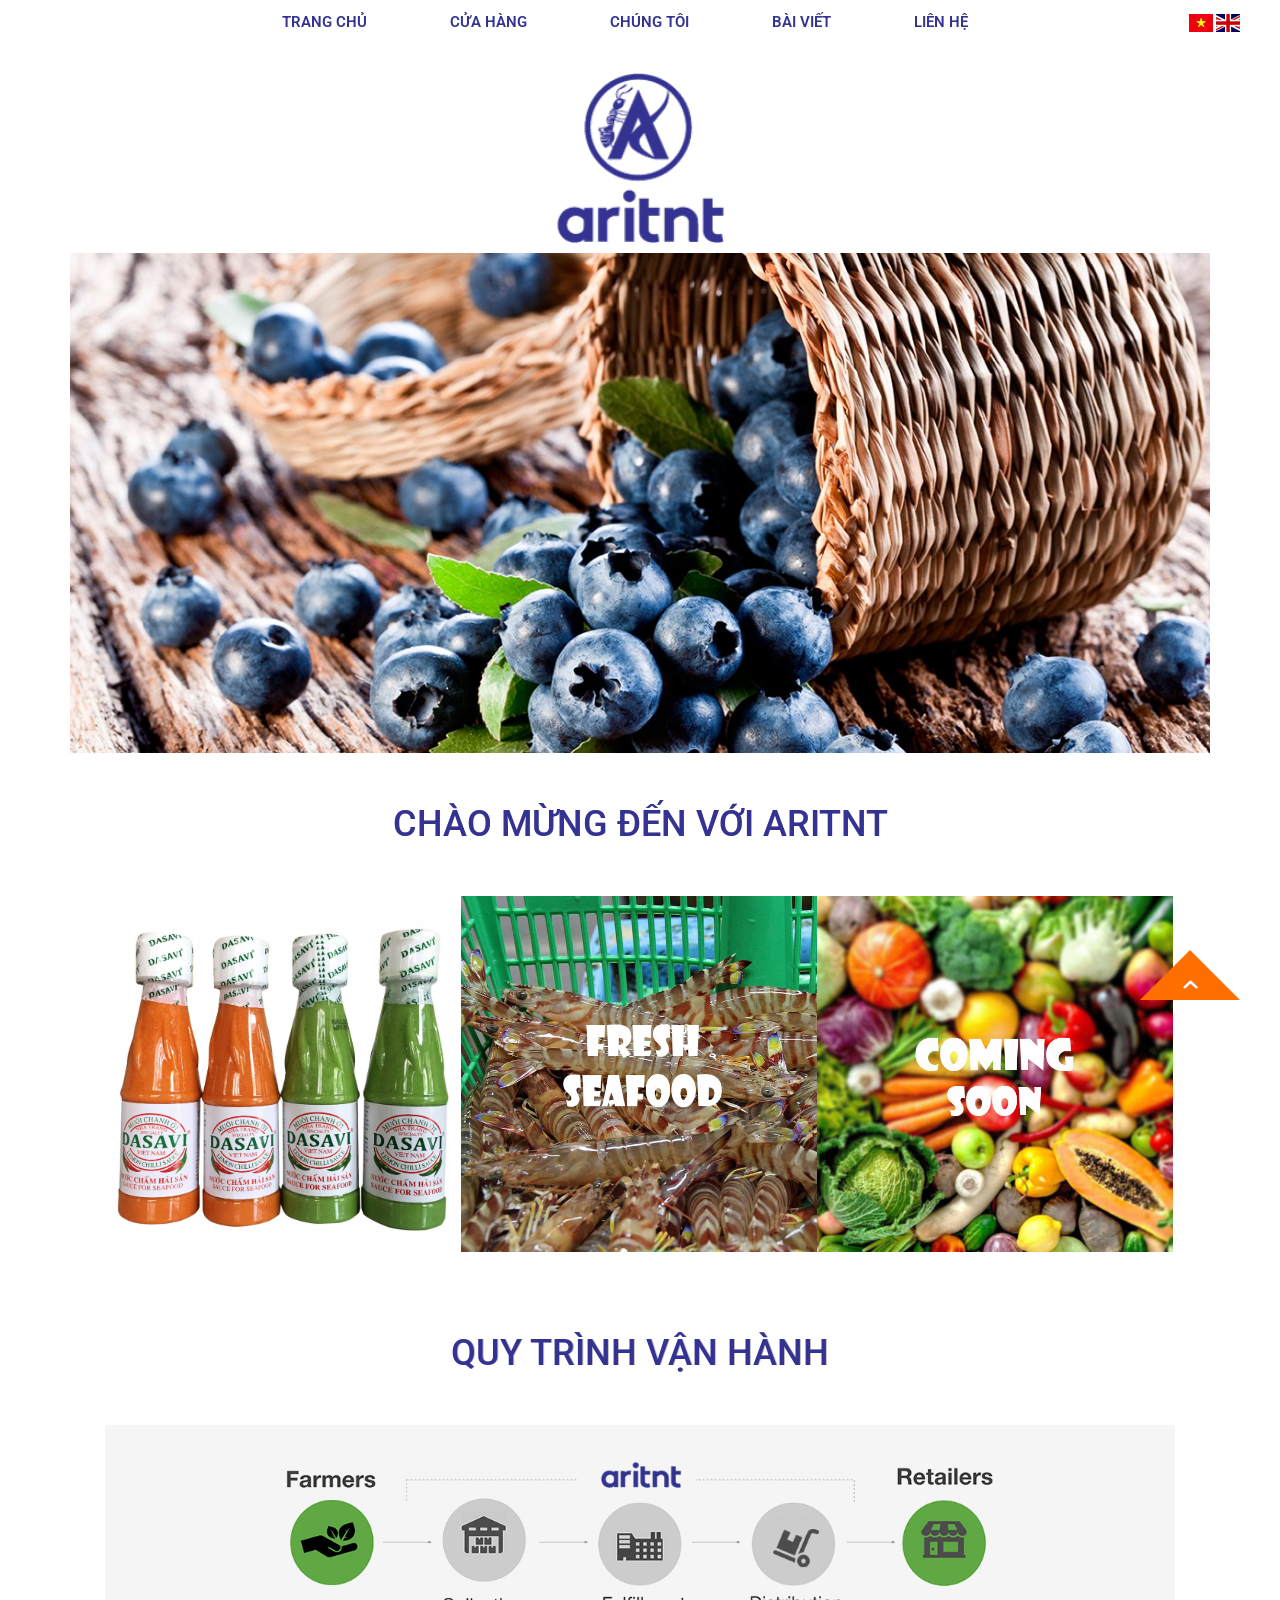
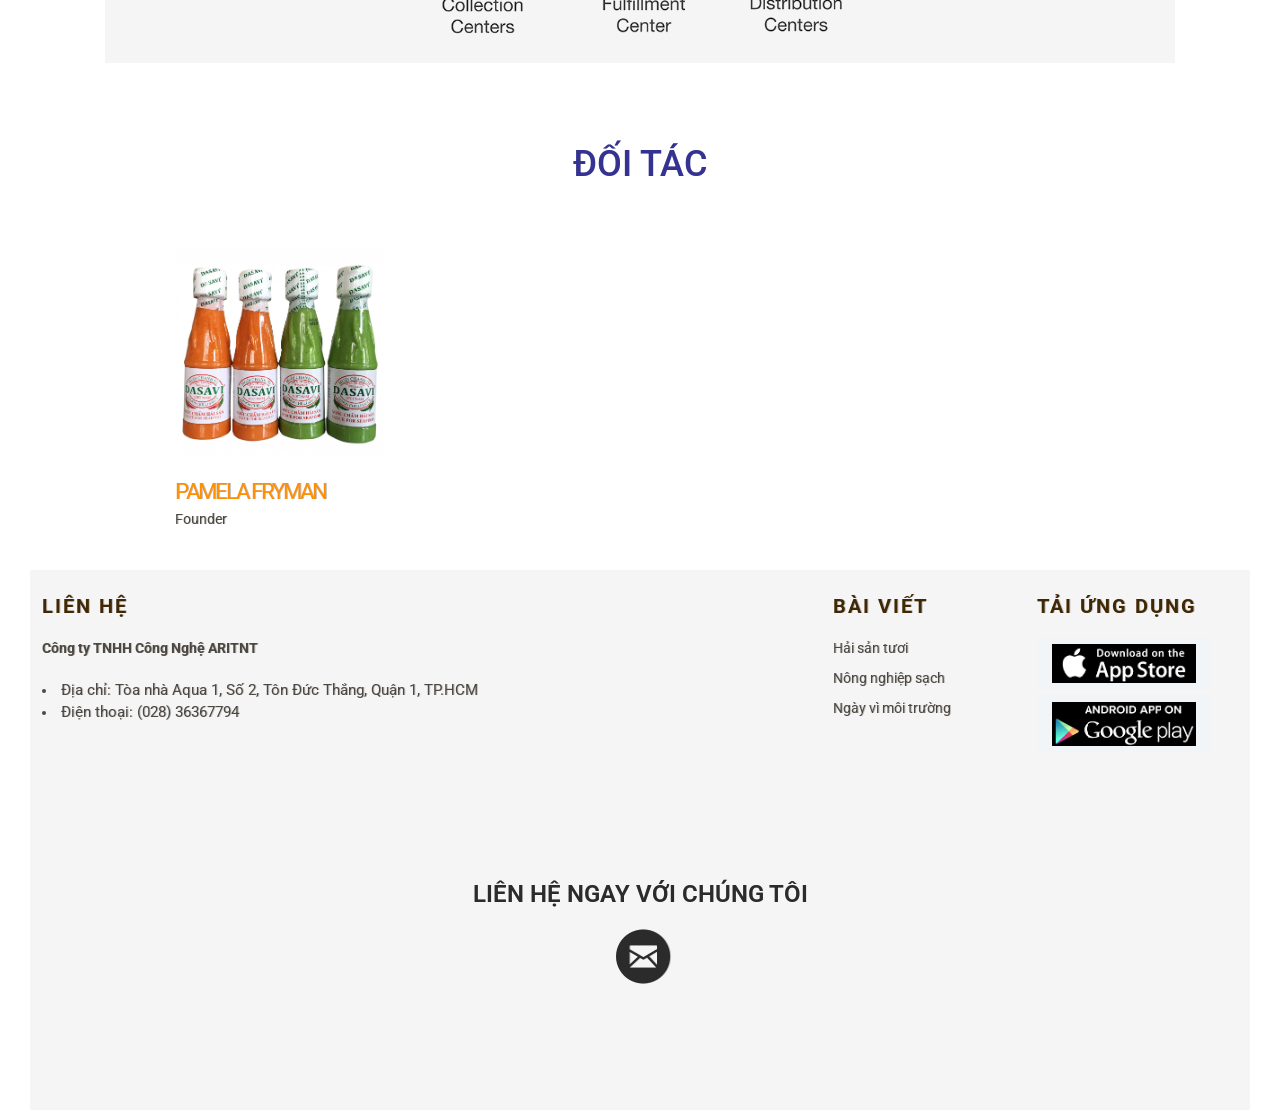
==== commit 19055c22: "d d" ====
--- a/index.html
+++ b/index.html
@@ -17,6 +17,7 @@
 	<link rel='stylesheet' href='css/style.css' type='text/css' media='all' />
 	<link rel='stylesheet' href='css/shortcodes.css' type='text/css' media='all' />
 	<link rel='stylesheet' href='css/responsive.css' type='text/css' media='all' />
+	<link href="https://fonts.googleapis.com/css?family=Open+Sans|Roboto|Roboto+Condensed" rel="stylesheet">
 	<link rel='stylesheet' href='css/custom_style.css' type='text/css' media='all' />
 </head>
 
@@ -29,33 +30,20 @@
 				<div class="menuFixedWrap">
 					<a href="#" class="openMobileMenu"></a>
 					<a href="#" class="openTopMenu"></a>
-					<!-- <div class="usermenuArea">
-						<ul class="usermenuList">
-							<li class="usermenuCurrency">
-								<a href="#">$</a>
-								<ul>
-									<li>
-										<a href="#">
-											<b>$</b> Dollar
-										</a>
-									</li>
-									<li>
-										<a href="#">
-											<b>€</b> Euro
-										</a>
-									</li>
-									<li>
-										<a href="#">
-											<b>£</b> Pounds
-										</a>
-									</li>
-								</ul>
+					<div class="usermenuArea">
+						<ul>
+							<li>
+								<a href="#">
+									<img src="images/flag1.png">
+								</a>
 							</li>
-							<li class="usermenuLogin">
-								<a href="#user-popUp" class="user-popup-link">Login</a>
+							<li>
+								<a href="#">
+									<img src="images/flag2.png">
+								</a>
 							</li>
 						</ul>
-					</div> -->
+					</div>
 					<div class="wrapTopMenu">
 						<div class="topMenu main">
 							<ul id="mainmenu" class="">
@@ -76,6 +64,7 @@
 								</li>
 							</ul>
 						</div>
+
 					</div>
 				</div>
 				<div class="logoHeader">
@@ -94,655 +83,303 @@
 									class="sc_slider sc_slider_style_1 sc_slider_swiper sc_slider_controls swiper-container">
 									<ul class="slides swiper-wrapper" data-settings="none">
 										<li class="swiper-slide slider_image_1" data-theme="dark"></li>
-										<li class="swiper-slide slider_image_2" data-theme="dark"></li>
-										<li class="swiper-slide slider_image_3" data-theme="dark"></li>
+										<!-- <li class="swiper-slide slider_image_2" data-theme="dark"></li>
+										<li class="swiper-slide slider_image_3" data-theme="dark"></li> -->
 									</ul>
 									<ul class="slider-control-nav">
 										<li class="slide-prev">
-											<a class="icon-left-open-big" href="#"></a>
+											<a class="icon-left-open-big" style="text-decoration: none;" href="#"></a>
 										</li>
 										<li class="slide-next">
-											<a class="icon-right-open-big" href="#"></a>
+											<a class="icon-right-open-big" style="text-decoration: none;" href="#"></a>
 										</li>
 									</ul>
 								</div>
 							</div>
 						</section>
-						<section class="singlePage emptyPostFormatIcon emptyPostTitle emptyPostInfo page">
-							<article class="postContent">
-								<div class="postTextArea">
-
-									<section class="">
-										<div class="container-fluid">
-											<div
-												class="sc_blogger sc_blogger_horizontal style_portfolio_big portfolioWrap sc_blogger_indent">
-												<div class="masonryWrap">
-													<section class="masonryStyle isotopeWrap portfolio_big"
-														data-foliosize="600">
-														<article class="isotopeItem post_format_standard isw_1 odd"
-															data-postid="3629" data-wdh="620" data-hgt="620"
-															data-incw="1" data-inch="1">
-															<div data-url="ajax/block1.html" class="isotopeItemWrap">
-																<div class="thumb">
-																	<img src="images/620x620.png"
-																		alt="Gluten-Free Baked Goods">
+						<div class="sc_content mainWrap">
+							<div class="container">
+								<h3 class="sc_title sc_title_center sc_title_style_1 margin_bottom_50">
+									Chào mừng đến với ARITNT</h3>
+							</div>
+							<section class="singlePage emptyPostFormatIcon emptyPostTitle emptyPostInfo page">
+								<article class="postContent">
+									<div class="postTextArea">
+										<section class="">
+											<div class="container-fluid">
+												<div
+													class="sc_blogger sc_blogger_horizontal style_portfolio_big portfolioWrap sc_blogger_indent">
+													<div class="masonryWrap">
+														<section class="masonryStyle isotopeWrap portfolio_big"
+															data-foliosize="600">
+															<article class="isotopeItem post_format_standard isw_1 odd"
+																data-postid="3629" data-wdh="620" data-hgt="620"
+																data-incw="1" data-inch="1">
+																<div data-url="ajax/block1.html"
+																	class="isotopeItemWrap">
+																	<div class="thumb">
+																		<img src="images/4_chai.jpg"
+																			alt="Gluten-Free Baked Goods">
+																	</div>
+																	<!-- <div class="isotopeRating"
+																		title="Rating: 4.5 from 5">
+																		<span class="rInfo">4.5</span>
+																		<span class="rDelta">
+																			<span class="icon-star"></span>
+																		</span>
+																	</div> -->
+																	<!-- <div class="isotopeMore icon-down-open-big">
+																	</div> -->
+																	<div class="isotopeContentWrap">
+																		<div class="isotopeContent">
+																			<h4 class="isotopeTitle">
+																				Dasavi nước sốt đặc sản</h4>
+																			<div class="isotopeExcerpt">Chuyên gia nước
+																				sốt đặc sản Việt Nam</div>
+																		</div>
+																	</div>
 																</div>
-																<div class="isotopeRating" title="Rating: 4.5 from 5">
-																	<span class="rInfo">4.5</span>
-																	<span class="rDelta">
-																		<span class="icon-star"></span>
-																	</span>
+															</article>
+															<article class="isotopeItem post_format_standard isw_1 even"
+																data-postid="3627" data-wdh="620" data-hgt="620"
+																data-incw="1" data-inch="1">
+																<div data-url="ajax/block2.html"
+																	class="isotopeItemWrap">
+																	<div class="thumb">
+																		<img src="images/ca5.jpg"
+																			alt="Healthy Food Guide">
+																	</div>
+																	<!-- <div class="isotopeRating"
+																		title="Rating: 4.1 from 5">
+																		<span class="glyphicon glyphicon-star"></span>
+																		<span class="rDelta">
+																			<span class="icon-star"></span>
+																		</span>
+																	</div> -->
+																	<!-- <div class="isotopeMore icon-down-open-big">
+																	</div> -->
+																	<div class="isotopeContentWrap">
+																		<div class="isotopeContent">
+																			<h4 class="isotopeTitle">
+																				Hải sản tươi sống</h4>
+																			<div class="isotopeExcerpt">Vì một nền thủy
+																				sản bền vững</div>
+																		</div>
+																	</div>
 																</div>
-																<div class="isotopeMore icon-down-open-big">
+															</article>
+															<article
+																class="isotopeItem post_format_standard isw_1 odd last"
+																data-postid="3625" data-wdh="620" data-hgt="620"
+																data-incw="1" data-inch="1">
+																<div data-url="ajax/block3.html"
+																	class="isotopeItemWrap">
+																	<div class="thumb">
+																		<img src="images/Rau.jpg"
+																			alt="Organic &#038; Natural">
+																	</div>
+																	<!-- <div class="isotopeRating"
+																		title="Rating: 3.6 from 5">
+																		<span class="rInfo">3.6</span>
+																		<span class="rDelta">
+																			<span class="icon-star"></span>
+																		</span>
+																	</div> -->
+																	<!-- <div class="isotopeMore icon-down-open-big">
+																	</div> -->
+																	<div class="isotopeContentWrap">
+																		<div class="isotopeContent">
+																			<h4 class="isotopeTitle">
+																				Rau Sạch</h4>
+																			<div class="isotopeExcerpt">Rau củ quả sạch
+																				an toàn cho sức khỏe</div>
+																		</div>
+																	</div>
 																</div>
-																<div class="isotopeContentWrap">
-																	<div class="isotopeContent">
-																		<h4 class="isotopeTitle">
-																			Gluten-Free Baked Goods</h4>
-																		<div class="isotopeExcerpt">Sed ut perspiciatis,
-																			unde omnis iste natus error sit
-																			voluptatem...</div>
-																	</div>
-																</div>
-															</div>
-														</article>
-														<article class="isotopeItem post_format_standard isw_1 even"
-															data-postid="3627" data-wdh="620" data-hgt="620"
-															data-incw="1" data-inch="1">
-															<div data-url="ajax/block2.html" class="isotopeItemWrap">
-																<div class="thumb">
-																	<img src="images/620x620.png"
-																		alt="Healthy Food Guide">
-																</div>
-																<div class="isotopeRating" title="Rating: 4.1 from 5">
-																	<span class="rInfo">4.1</span>
-																	<span class="rDelta">
-																		<span class="icon-star"></span>
-																	</span>
-																</div>
-																<div class="isotopeMore icon-down-open-big">
-																</div>
-																<div class="isotopeContentWrap">
-																	<div class="isotopeContent">
-																		<h4 class="isotopeTitle">
-																			Healthy Food Guide</h4>
-																		<div class="isotopeExcerpt">Sed ut perspiciatis,
-																			unde omnis iste natus error sit
-																			voluptatem...</div>
-																	</div>
-																</div>
-															</div>
-														</article>
-														<article class="isotopeItem post_format_standard isw_1 odd last"
-															data-postid="3625" data-wdh="620" data-hgt="620"
-															data-incw="1" data-inch="1">
-															<div data-url="ajax/block3.html" class="isotopeItemWrap">
-																<div class="thumb">
-																	<img src="images/620x620.png"
-																		alt="Organic &#038; Natural">
-																</div>
-																<div class="isotopeRating" title="Rating: 3.6 from 5">
-																	<span class="rInfo">3.6</span>
-																	<span class="rDelta">
-																		<span class="icon-star"></span>
-																	</span>
-																</div>
-																<div class="isotopeMore icon-down-open-big">
-																</div>
-																<div class="isotopeContentWrap">
-																	<div class="isotopeContent">
-																		<h4 class="isotopeTitle">
-																			Organic &#038; Natural</h4>
-																		<div class="isotopeExcerpt">Sed ut perspiciatis,
-																			unde omnis iste natus error sit
-																			voluptatem...</div>
-																	</div>
-																</div>
-															</div>
-														</article>
-													</section>
-												</div>
-											</div>
-										</div>
-									</section>
-
-									<div class="sc_content mainWrap">
-
-										<section
-											class="section_padding_top_80 section_padding_bottom_50 with_border_bottom">
-											<div class="container">
-												<h3 class="sc_title sc_title_center sc_title_style_1 margin_bottom_50">
-													Welcome to our healthy farm!</h3>
-												<div class=" sc_columns  sc_columns_3 sc_columns_indent">
-													<div class="sc_columns_item  sc_columns_item_coun_1 odd first">
-														<div class="sc_image sc_image_style_1 margin_bottom_40">
-															<img src="images/300x174.png" alt="" />
-														</div>
-														<h6 class="sc_title sc_title_style_2 sc_title_center">best
-															quality products</h6>
-														<div class="sc_text sc_text_style_1">
-															<p>“We eliminated any possible pollution in our soils in
-																order to deliver the purest organic produce to our
-																customers&#8217; tables.“</p>
-														</div>
-													</div>
-													<div class=" sc_columns_item  sc_columns_item_coun_2 even">
-														<div class="sc_image sc_image_style_1 margin_bottom_40">
-															<img src="images/300x174.png" alt="" />
-														</div>
-														<h6 class="sc_title sc_title_style_2 sc_title_center">about us
-														</h6>
-														<div class="sc_text sc_text_style_1">
-															<p>“We have assembled the best team whose members will
-																gladly share their healthy lifestyle and experiences
-																with you.“</p>
-														</div>
-													</div>
-													<div class=" sc_columns_item  sc_columns_item_coun_3 odd">
-														<div class="sc_image sc_image_style_1 margin_bottom_40">
-															<img src="images/300x174.png" alt="" />
-														</div>
-														<h6 class="sc_title sc_title_style_2 sc_title_center">
-															what is organic?</h6>
-														<div class="sc_text sc_text_style_1">
-															<p>“Currently, the European Union and the US require
-																producers to obtain special certification to market food
-																as organic.“</p>
-														</div>
+															</article>
+														</section>
 													</div>
 												</div>
 											</div>
 										</section>
 
-										<section
-											class="section_padding_top_80 section_padding_bottom_60 with_border_bottom">
-											<div class="container-fluid">
-												<div
-													class="sc_columns sc_columns_style_1 sc_columns_3 sc_columns_indent">
-													<div class=" sc_columns_item  sc_columns_item_coun_1 odd first">
-														<h3 class="sc_title sc_title_style_3 margin_bottom_30">
-															featured SALE</h3>
-														<div class="sc_image sc_image_style_2 margin_bottom_25">
-															<img src="images/405x260.png" alt="" />
-														</div>
-														<p>
-															Enjoy seasonal deals, coupons, recipes and tips from The
-															Healthy Farm value guide.</p>
-														<a href="#"
-															class="sc_button margin_top_5 sc_button_skin_dark sc_button_style_bg sc_button_size_medium">the
-															health farm deal</a>
-													</div>
-													<div class=" sc_columns_item  sc_columns_item_coun_2 even">
-														<h3 class="sc_title sc_title_style_3 margin_bottom_30">
-															featured EVENT</h3>
-														<div class="sc_image sc_image_style_2 margin_bottom_25">
-															<img src="images/405x260.png" alt="" />
-														</div>
-														<p>
-															Join us most Thursdays at 6pm CST for #healthyfarm Twitter
-															chats.</p>
-														<a href="#"
-															class="sc_button margin_top_5 sc_button_skin_dark sc_button_style_bg sc_button_size_medium">events</a>
-													</div>
-													<div class=" sc_columns_item  sc_columns_item_coun_3 odd">
-														<h3 class="sc_title sc_title_style_3 margin_bottom_30">
-															featured RECIPE</h3>
-														<div class="sc_image sc_image_style_2 margin_bottom_25">
-															<img src="images/405x259.png" alt="" />
-														</div>
-														<p>
-															These lightly spiced pillowy potato dumplings made with
-															sweet potatoes are great with pesto or roasted veggies.</p>
-														<a href="#"
-															class="sc_button margin_top_5 sc_button_skin_dark sc_button_style_bg sc_button_size_medium">sweet
-															potato gnocchi</a>
-													</div>
-												</div>
-											</div>
-										</section>
-
-										<section class="section_padding_top_80 section_padding_bottom_60">
-											<div class="container-fluid">
-												<div
-													class="sc_columns sc_columns_style_1 sc_columns_3 sc_columns_indent">
-													<div class=" sc_columns_item  sc_columns_item_coun_1 odd first">
-														<h3 class="sc_title sc_title_style_3 margin_bottom_30">organic
-															FRUIT</h3>
-														<div class="sc_image sc_image_style_2 margin_bottom_25">
-															<img src="images/405x260.png" alt="" />
-														</div>
-														<p>
-															Enjoy seasonal deals, coupons, recipes and tips from The
-															Healthy Farm value guide.</p>
-														<a href="#"
-															class="sc_button margin_top_5 sc_button_skin_dark sc_button_style_bg sc_button_size_medium">the
-															health farm deal</a>
-													</div>
-													<div class=" sc_columns_item  sc_columns_item_coun_2 even">
-														<h3 class="sc_title sc_title_style_3 margin_bottom_30">organic
-															WINES</h3>
-														<div class="sc_image sc_image_style_2 margin_bottom_25">
-															<img src="images/405x260.png" alt="" />
-														</div>
-														<p>
-															Join us most Thursdays at 6pm CST for #healthyfarm Twitter
-															chats.</p>
-														<a href="#"
-															class="sc_button margin_top_5 sc_button_skin_dark sc_button_style_bg sc_button_size_medium">events</a>
-													</div>
-													<div class=" sc_columns_item  sc_columns_item_coun_3 odd">
-														<h3 class="sc_title sc_title_style_3 margin_bottom_30">gift
-															CARDS</h3>
-														<div class="sc_image sc_image_style_2 margin_bottom_25">
-															<img src="images/405x260.png" alt="" />
-														</div>
-														<p>
-															These lightly spiced pillowy potato dumplings made with
-															sweet potatoes are great with pesto or roasted veggies.</p>
-														<a href="#"
-															class="sc_button margin_top_5 sc_button_skin_dark sc_button_style_bg sc_button_size_medium">sweet
-															potato gnocchi</a>
-													</div>
-												</div>
-											</div>
-										</section>
-
-										<!-- <section class="">
-											<div class="container-fluid">
-												<div class="sc_slider sc_slider_style_1 sc_slider_swiper sc_slider_controls swiper-container">
-													<ul class="slides swiper-wrapper" data-settings="none">
-														<li class="swiper-slide slider_image_1" data-theme="dark"></li>
-														<li class="swiper-slide slider_image_2" data-theme="dark"></li>
-														<li class="swiper-slide slider_image_3" data-theme="dark"></li>
-													</ul>
-													<ul class="slider-control-nav">
-														<li class="slide-prev">
-															<a class="icon-left-open-big" href="#"></a>
-														</li>
-														<li class="slide-next">
-															<a class="icon-right-open-big" href="#"></a>
-														</li>
-													</ul>
-												</div>
-											</div>
-										</section> -->
-
-										<section class="section_padding_top_80">
-											<div class="container">
-												<h3 class="sc_title sc_title_center sc_title_style_1 margin_bottom_50">
-													Our partners</h3>
-												<div class=" sc_columns  sc_columns_7 sc_columns_indent">
-													<div class=" sc_columns_item  sc_columns_item_coun_1 odd first">
+										<div class="sc_content mainWrap">
+											<section class="section_padding_top_80">
+												<div class="container">
+													<h3
+														class="sc_title sc_title_center sc_title_style_1 margin_bottom_50">
+														Quy trình vận hành</h3>
+
+													<div class="aritnt_back sc_columns  sc_columns_3 sc_columns_indent">
 														<div class="sc_image">
 															<a href="#">
-																<img src="images/1240x468.png" alt="" />
-															</a>
-														</div>
-													</div>
-													<div class=" sc_columns_item  sc_columns_item_coun_2 even">
-														<div class="sc_image">
-															<a href="#">
-																<img src="images/1240x468.png" alt="" />
-															</a>
-														</div>
-													</div>
-													<div class=" sc_columns_item  sc_columns_item_coun_3 odd">
-														<div class="sc_image">
-															<a href="#">
-																<img src="images/1240x468.png" alt="" />
-															</a>
-														</div>
-													</div>
-													<div class=" sc_columns_item  sc_columns_item_coun_4 even">
-														<div class="sc_image">
-															<a href="#">
-																<img src="images/1240x468.png" alt="" />
-															</a>
-														</div>
-													</div>
-													<div class=" sc_columns_item  sc_columns_item_coun_5 odd">
-														<div class="sc_image">
-															<a href="#">
-																<img src="images/1240x468.png" alt="" />
-															</a>
-														</div>
-													</div>
-													<div class=" sc_columns_item  sc_columns_item_coun_6 even">
-														<div class="sc_image">
-															<a href="#">
-																<img src="images/1240x468.png" alt="" />
-															</a>
-														</div>
-													</div>
-													<div class=" sc_columns_item  sc_columns_item_coun_7 odd">
-														<div class="sc_image">
-															<a href="#">
-																<img src="images/1240x468.png" alt="" />
+																<img src="images/aritnt_op.png" alt="" />
 															</a>
 														</div>
 													</div>
 												</div>
-											</div>
-										</section>
-
+											</section>
+											<section
+												class="section_padding_top_80">
+												<div class="container">
+													<h3
+														class="sc_title sc_title_center sc_title_style_1 margin_bottom_50">
+														Đối tác</h2>
+													<div class="sc_team sc_team_section_1 sc_team_item_style_1">
+														<div class="sc_columns_4 sc_columns_indent">
+															<div class="sc_columns_item">
+																<div class="sc_team_item sc_team_item_1 odd first">
+																	<div class="sc_team_item_avatar_wrap">
+																		<div class="sc_team_item_avatar ">
+																			<img alt="bigstock-Highly-detailed-fine-art-portr-27170090.jpg"
+																				src="images/4_chai.jpg">
+																		</div>
+																		<div class="sc_team_item_socials">
+																			<ul>																				
+																																								
+																				
+																				<li>
+																					<a href="dasavi.com.vn"
+																						class="social_icons social_dribbble dribbble"
+																						target="_blank"
+																						title="Dribbble">
+																						<span
+																							class="icon-dribbble"></span>
+																					</a>
+																				</li>
+																			</ul>
+																		</div>
+																	</div>
+																	<div class="sc_team_item_title">Pamela Fryman</div>
+																	<div class="sc_team_item_position">Founder</div>
+																</div>
+															</div>
+														</div>
+													</div>
+												</div>
+											</section>
+
+										</div>
 									</div>
+								</article>
+							</section>
+						</div>
+					</div>
+				</div>
+
+				<footer class="footerWidget">
+					<div class="sc_columns_6 sc_columns_indent">
+						<div class="widget_area">
+							<aside class="sc_columns_item widgetWrap widget_socials">
+								<h4 class="title">Liên hệ</h4>
+								<div class="widget_inner">
+									<div class="logo_descr com_name">Công ty TNHH Công Nghệ ARITNT</div>
+									<li>
+										<a>
+											<span class="info_com">Địa chỉ: Tòa nhà Aqua 1, Số 2, Tôn Đức Thắng, Quận 1,
+												TP.HCM</span>
+										</a>
+									</li>
+									<li>
+										<a>
+											<span class="info_com">Điện thoại: (028) 36367794</span>
+										</a>
+									</li>
 								</div>
-							</article>
-						</section>
-					</div>
-				</div>
+							</aside>
+							<aside class="sc_columns_item widgetWrap widget_recent_posts widget_trex_post">
+								<!-- Post -->
+							</aside>
+							<aside class="sc_columns_item widgetWrap widget_recent_posts widget_trex_post">
+								<h4 class="title">Bài viết</h4>
+								<ul>
+									<li>
+										<a href="#">Hải sản tươi</a>
+									</li>
+									<li>
+										<a href="#">Nông nghiệp sạch</a>
+									</li>
+									<li>
+										<a href="#">Ngày vì môi trường</a>
+									</li>
+								</ul>
+							</aside>
+							<aside class="sc_columns_item widgetWrap widget_tag_cloud">
+								<h4 class="title">Tải ứng dụng</h4>
+								<div class="tagcloud">
+									<a href='#'>
+										<img src="images/apple_ico.png">
+									</a>
+									<a href='#'>
+										<img src="images/playstore_ico.png">
+									</a>
+								</div>
+							</aside>
+							<!-- <aside class="sc_columns_item widgetWrap widget_recent_posts widget_trex_post">
+								<h4 class="title">Eating &#038; Cooking</h4>
+								<ul>
+									<li>
+										<a href="#">Plum cake</a>
+									</li>
+									<li>
+										<a href="#">Cooking time!</a>
+									</li>
+									<li>
+										<a href="#">Healthy Eating</a>
+									</li>
+									<li>
+										<a href="#">About organic products</a>
+									</li>
+									<li>
+										<a href="#">Walter Robb's Blog</a>
+									</li>
+									<li>
+										<a href="#">What our clients think</a>
+									</li>
+									<li>
+										<a href="#">New Post Without Images</a>
+									</li>
+								</ul>
+							</aside> -->
+						</div>
+					</div>
+					<div class="custom_footer">
+						<div class="text">Liên hệ ngay với chúng tôi</div>
+						<div class="sc_emailer aligncenter margin_top_20">
+							<form class="sc_emailer_form">
+								<input type="text" class="sc_emailer_input" name="email" value=""
+									placeholder="Nhập Email">
+								<a href="#" class="sc_emailer_button icon icon-mail8" title="Submit"
+									data-group="E-mailer subscription"></a>
+							</form>
+						</div>
+					</div>
+				</footer>
 			</div>
 
-			<footer class="footerWidget">
-				<div class="sc_columns_6 sc_columns_indent">
-					<div class="widget_area">
-						<aside class="sc_columns_item widgetWrap widget_recent_posts widget_trex_post">
-							<h4 class="title">Healthy Recipes</h4>
-							<ul>
-								<li>
-									<a href="#">Healthy Living Recipes</a>
-								</li>
-								<li>
-									<a href="#">Healthy & Happy</a>
-								</li>
-								<li>
-									<a href="#">Healthy And Portable High-protein Snacks</a>
-								</li>
-								<li>
-									<a href="#">10 Reasons to Avoid GMOs</a>
-								</li>
-							</ul>
-						</aside>
-						<aside class="sc_columns_item widgetWrap widget_socials">
-							<h4 class="title">Connect with us</h4>
-							<div class="widget_inner">
-								<div class="logo_descr">Don't miss our news, live chats, lively debates, and inspiring
-									stories. Follow us on social networks!</div>
-								<ul class="social_style_images">
-									<li>
-										<a class="social_icons"
-											href="https://www.facebook.com/pages/ThemeRex-Web-Studio/394746287348477"
-											target="_blank">
-											<img src="images/facebook.png" alt="" />
-										</a>
-									</li>
-									<li>
-										<a class="social_icons" href="https://twitter.com/Theme_REX" target="_blank">
-											<img src="images/twitter.png" alt="" />
-										</a>
-									</li>
-									<li>
-										<a class="social_icons" href="https://www.behance.net/themerex" target="_blank">
-											<img src="images/behance.png" alt="" />
-										</a>
-									</li>
-									<li>
-										<a class="social_icons"
-											href="https://www.youtube.com/channel/UCnFisBimrK2aIE-hnY70kCA"
-											target="_blank">
-											<img src="images/youtube.png" alt="" />
-										</a>
-									</li>
-									<li>
-										<a class="social_icons" href="#" target="_blank">
-											<img src="images/gplus.png" alt="" />
-										</a>
-									</li>
-									<li>
-										<a class="social_icons" href="#" target="_blank">
-											<img src="images/dribbble.png" alt="" />
-										</a>
-									</li>
-									<li>
-										<a class="social_icons" href="#" target="_blank">
-											<img src="images/pinterest.png" alt="" />
-										</a>
-									</li>
-									<li>
-										<a class="social_icons" href="#" target="_blank">
-											<img src="images/linkedin.png" alt="" />
-										</a>
-									</li>
-									<li>
-										<a class="social_icons" href="#" target="_blank">
-											<img src="images/vimeo.png" alt="" />
-										</a>
-									</li>
-									<li>
-										<a class="social_icons" href="#" target="_blank">
-											<img src="images/rss.png" alt="" />
-										</a>
-									</li>
-								</ul>
-							</div>
-						</aside>
-						<aside class="sc_columns_item widgetWrap widget_recent_posts widget_trex_post">
-							<h4 class="title">Recent posts</h4>
-							<div class="post_item first">
-								<div class="post_thumb image_wrapper">
-									<img alt="Gluten-Free Baked Goods" src="images/60x60.png">
-								</div>
-								<div class="post_wrapper">
-									<div class="post_title theme_title title_padding">
-										<a href="#">Gluten-Free Baked Goods</a>
-									</div>
-									<div class="post_info theme_info">
-										<span class="post_date theme_text">January 22, 2015</span>
-										<span class="post_author"> by <a href="#">trx_user</a>
-										</span>
-									</div>
-								</div>
-							</div>
-							<div class="post_item">
-								<div class="post_thumb image_wrapper">
-									<img alt="Healthy Food Guide" src="images/60x60.png">
-								</div>
-								<div class="post_wrapper">
-									<div class="post_title theme_title title_padding">
-										<a href="#">Healthy Food Guide</a>
-									</div>
-									<div class="post_info theme_info">
-										<span class="post_date theme_text">January 22, 2015</span>
-										<span class="post_author"> by <a href="#">trx_user</a>
-										</span>
-									</div>
-								</div>
-							</div>
-							<div class="post_item">
-								<div class="post_thumb image_wrapper">
-									<img alt="Organic &#038; Natural" src="images/60x60.png">
-								</div>
-								<div class="post_wrapper">
-									<div class="post_title theme_title title_padding">
-										<a href="#">Organic & Natural</a>
-									</div>
-									<div class="post_info theme_info">
-										<span class="post_date theme_text">January 22, 2015</span>
-										<span class="post_author"> by <a href="#">trx_user</a>
-										</span>
-									</div>
-								</div>
-							</div>
-						</aside>
-						<aside class="sc_columns_item widgetWrap widget_recent_posts widget_trex_post">
-							<h4 class="title">Blogs</h4>
-							<ul>
-								<li>
-									<a href="#">Gluten-Free Baked Goods</a>
-								</li>
-								<li>
-									<a href="#">Healthy Food Guide</a>
-								</li>
-								<li>
-									<a href="#">Organic & Natural</a>
-								</li>
-								<li>
-									<a href="#">The Farm Story</a>
-								</li>
-								<li>
-									<a href="#">Plum cake</a>
-								</li>
-								<li>
-									<a href="#">GMOs: Your Right to Know</a>
-								</li>
-								<li>
-									<a href="#">John Mackey's Blog</a>
-								</li>
-							</ul>
-						</aside>
-						<aside class="sc_columns_item widgetWrap widget_tag_cloud">
-							<h4 class="title">Tags</h4>
-							<div class="tagcloud">
-								<a href='#' title='1 topic'>Audio</a>
-								<a href='#' title='4 topics'>Brand</a>
-								<a href='#' title='1 topic'>Brands</a>
-								<a href='#' title='8 topics'>Food</a>
-								<a href='#' title='3 topics'>Fresh</a>
-								<a href='#' title='7 topics'>Lifestyle</a>
-								<a href='#' title='1 topic'>New</a>
-								<a href='#' title='12 topics'>Organic</a>
-								<a href='#' title='1 topic'>People</a>
-								<a href='#' title='1 topic'>Photo</a>
-								<a href='#' title='8 topics'>Products</a>
-							</div>
-						</aside>
-						<aside class="sc_columns_item widgetWrap widget_recent_posts widget_trex_post">
-							<h4 class="title">Eating &#038; Cooking</h4>
-							<ul>
-								<li>
-									<a href="#">Plum cake</a>
-								</li>
-								<li>
-									<a href="#">Cooking time!</a>
-								</li>
-								<li>
-									<a href="#">Healthy Eating</a>
-								</li>
-								<li>
-									<a href="#">About organic products</a>
-								</li>
-								<li>
-									<a href="#">Walter Robb's Blog</a>
-								</li>
-								<li>
-									<a href="#">What our clients think</a>
-								</li>
-								<li>
-									<a href="#">New Post Without Images</a>
-								</li>
-							</ul>
-						</aside>
-					</div>
-				</div>
-				<div class="copyright">
-					<a href='http://themerex.net'>ThemeREX</a>
-					&copy; 2016 All Rights Reserved.Terms of Use and Privacy Policy.
-				</div>
-				<div class="custom_footer">
-					<div class="text">Join to Healthy Farm</div>
-					<div class="sc_emailer aligncenter margin_top_20">
-						<form class="sc_emailer_form">
-							<input type="text" class="sc_emailer_input" name="email" value=""
-								placeholder="ENTER YOUR EMAIL ADDRESS">
-							<a href="#" class="sc_emailer_button icon icon-mail8" title="Submit"
-								data-group="E-mailer subscription"></a>
-						</form>
-					</div>
-				</div>
-			</footer>
 		</div>
 
-	</div>
-
-	<div class="buttonScrollUp upToScroll icon-up-open-micro"></div>
-
-	<div id="user-popUp" class="user-popUp mfp-with-anim mfp-hide">
-		<div class="sc_tabs sc_tabs sc_tabs_style_1 sc_tabs_effects">
-			<ul class="sc_tabs_titles">
-				<li><a href="#loginForm" class="loginFormTab">Log In</a></li>
-				<li><a href="#registerForm" class="registerFormTab">Create an Account</a></li>
-			</ul>
-
-			<div class="sc_tabs_array">
-				<div id="loginForm" class="formItems loginFormBody sc_columns_2">
-					<form action="#" method="post" name="login_form" class="formValid">
-						<div class="sc_columns_item">
-							<input type="hidden" name="redirect_to" value="#" />
-							<ul class="formList">
-								<li class="formLogin"><input type="text" id="login" name="log" value=""
-										placeholder="Email"></li>
-								<li class="formPass"><input type="password" id="password" name="pwd" value=""
-										placeholder="Password"></li>
-								<li class="remember">
-									<a href="#" class="forgotPwd">Forgot password?</a>
-									<input type="checkbox" value="forever" id="rememberme" name="rememberme">
-									<label for="rememberme">Remember me</label>
-								</li>
-								<li class="formButton"><a href="#"
-										class="sendEnter enter sc_button sc_button_skin_global sc_button_style_bg sc_button_size_medium">Login</a>
-								</li>
-							</ul>
-						</div>
-
-						<div class="sc_columns_item">
-							<ul class="formList">
-								<li>You can login using your social profile</li>
-								<li class="loginSoc">
-									<a href="#" class="iconLogin fb icon-facebook"></a>
-									<a href="#" class="iconLogin tw icon-twitter"></a>
-									<a href="#" class="iconLogin gg icon-gplus"></a>
-								</li>
-								<li><a href="#">Problem with login?</a></li>
-							</ul>
-						</div>
-						<div class="sc_result result sc_infobox sc_infobox_closeable"></div>
-					</form>
-				</div>
-
-				<div id="registerForm" class="formItems registerFormBody sc_columns_2">
-					<form name="register_form" method="post" class="formValid">
-						<input type="hidden" name="redirect_to" value="#" />
-						<div class="sc_columns_item">
-							<ul class="formList">
-								<li class="formUser"><input type="text" id="registration_username"
-										name="registration_username" value="" placeholder="User name (login)"></li>
-								<li class="formLogin"><input type="text" id="registration_email"
-										name="registration_email" value="" placeholder="E-mail"></li>
-								<li class="i-agree">
-									<input type="checkbox" value="forever" id="i-agree" name="i-agree">
-									<label for="i-agree">I agree with</label> <a href="#">Terms & Conditionst</a>
-								</li>
-								<li class="formButton"><a href=""
-										class="sendEnter enter sc_button sc_button_skin_dark sc_button_style_bg sc_button_size_medium">Sing
-										UP</a></li>
-							</ul>
-						</div>
-						<div class="sc_columns_item">
-							<ul class="formList">
-								<li class="formPass"><input type="password" id="registration_pwd"
-										name="registration_pwd" value="" placeholder="Password"></li>
-								<li class="formPass"><input type="password" id="registration_pwd2"
-										name="registration_pwd2" value="" placeholder="Confirm Password"></li>
-							</ul>
-						</div>
-						<div class="sc_result result sc_infobox sc_infobox_closeable"></div>
-					</form>
-				</div>
+		<div class="buttonScrollUp upToScroll icon-up-open-micro"></div>
+		<!-- 
+		<div id="user-popUp" class="user-popUp mfp-with-anim mfp-hide">
+			<div class="sc_tabs sc_tabs sc_tabs_style_1 sc_tabs_effects">
+				<ul class="sc_tabs_titles">
+					<li><a href="#loginForm" class="loginFormTab">Log In</a></li>
+					<li><a href="#registerForm" class="registerFormTab">Create an Account</a></li>
+				</ul>
 			</div>
-		</div>
-	</div>
-
-	<script type='text/javascript' src='js/vendor/jquery-1.11.3.min.js'></script>
-	<script type='text/javascript' src='js/vendor/jquery-migrate.min.js'></script>
-	<script type='text/javascript' src='js/vendor/__packed.js'></script>
-	<script src="https://stackpath.bootstrapcdn.com/bootstrap/4.3.1/js/bootstrap.min.js"
-		integrity="sha384-JjSmVgyd0p3pXB1rRibZUAYoIIy6OrQ6VrjIEaFf/nJGzIxFDsf4x0xIM+B07jRM"
-		crossorigin="anonymous"></script>
-
-	<script type='text/javascript' src='js/custom/_utils.js'></script>
-	<script type='text/javascript' src='js/custom/_front.min.js'></script>
-	<script type='text/javascript' src='js/custom/shortcodes_init.min.js'></script>
-	<script type='text/javascript' src='js/custom/__main.js'></script>
+		</div> -->
+
+		<script type='text/javascript' src='js/vendor/jquery-1.11.3.min.js'></script>
+		<script type='text/javascript' src='js/vendor/jquery-migrate.min.js'></script>
+		<script type='text/javascript' src='js/vendor/__packed.js'></script>
+		<script src="https://stackpath.bootstrapcdn.com/bootstrap/4.3.1/js/bootstrap.min.js"
+			integrity="sha384-JjSmVgyd0p3pXB1rRibZUAYoIIy6OrQ6VrjIEaFf/nJGzIxFDsf4x0xIM+B07jRM"
+			crossorigin="anonymous"></script>
+		<script type='text/javascript' src='js/custom/_utils.js'></script>
+		<script type='text/javascript' src='js/custom/_front.min.js'></script>
+		<script type='text/javascript' src='js/custom/shortcodes_init.min.js'></script>
+		<script type='text/javascript' src='js/custom/__main.js'></script>
 
 </body>
 
--- a/css/style.css
+++ b/css/style.css
@@ -44,7 +44,7 @@
 21. Custom_options
 
 [Color codes]
-# Theme Main Color: #80b500
+# Theme Main Color: #FF6F00
 # Theme Accent Color: #3f2803
 
 
@@ -60,7 +60,7 @@
 article, aside, address, section, video, audio{ border: 0; font-family: inherit; font-size: 100%; font-style: inherit; font-weight: inherit; outline: 0; }
 html,body { margin:0; padding:0; height:100%; font-weight:300; }
 body { font-size: 14px; line-height: 22px; font-weight: 400; color: #4c4841; -webkit-font-smoothing: antialiased; /*letter-spacing: -0.5px;*/ text-shadow: 0.5px 0.1px #C0BEBE;}
-body, button, input, select, textarea { font-family: 'Cantarell', sans-serif; } 
+body, button, input, select, textarea { font-family: 'Roboto', sans-serif; } 
 header, nav, section, article, aside, footer { display:block }
 audio, video{ width: 100%; }
 
@@ -79,7 +79,7 @@
 b, strong { font-weight:400; }
 em, i { font-style: italic; }
 
-code { display: block; padding: 10px; font-family: 'Courier New', monospace;}
+code { display: block; padding: 10px; font-family: 'Roboto', sans-serif;}
 
 h1 a, h2 a, h3 a, h4 a, h5 a, h6 a, 
 .h1 a,.h2 a,.h3 a,.h4 a,.h5 a,.h6 a { color: #4c4841;}
@@ -123,7 +123,7 @@
 .sc_skills_counter,
 .sc_countdown_flip .flip-clock-wrapper ul,
 .sc_countdown_round .countdown-amount,
-.subCategory .categoryDescription{ font-family: 'Raleway','Cantarell', sans-serif; } 
+.subCategory .categoryDescription{ font-family: 'Roboto', sans-serif; } 
 
 /*--- list---*/
 ol, ul { margin: 0; font-size: 14px;}
@@ -136,8 +136,8 @@
 :focus{ outline:none;}
 /*::selection { color: #fff; background-color:#eb413e;}
 ::-moz-selection { color: #fff; background-color:#eb413e;}*/
-::selection { color: #fff; background-color:#80b500;}
-::-moz-selection { color: #fff; background-color:#80b500;}
+::selection { color: #fff; background-color:#FF6F00;}
+::-moz-selection { color: #fff; background-color:#FF6F00;}
 
 
 /*--- respons Width ---*/
@@ -187,7 +187,7 @@
 	   -moz-transition: all 0.3s ease-out;
 	     -o-transition: all 0.3s ease-out;
 	        transition: all 0.3s ease-out; }
-input[type="search"]::-webkit-search-cancel-button:before{  content: '\e800'; font-family: 'fontello'; display: block; width: 16px; height: 16px; line-height: 16px; text-align: center; }
+input[type="search"]::-webkit-search-cancel-button:before{  content: '\e800'; font-family: 'Roboto',  sans-serif; display: block; width: 16px; height: 16px; line-height: 16px; text-align: center; }
 
 select{ font-size: 14px;  outline:none; color:#888888; border-width: 1px; border-style: solid; border-color: #ddd;  background-color: #fff; margin: 0px; padding: 5px 10px	}
 
@@ -212,7 +212,7 @@
 .woocommerce-page #respond input#submit:hover, 
 .woocommerce-page a.button:hover, 
 .woocommerce-page button.button:hover, 
-.woocommerce-page input.button:hover{ background: #80b500}
+.woocommerce-page input.button:hover{ background: #FF6F00}
 
 /*=== body =========================================================================================*/
 /*--- transition ---*/
@@ -694,12 +694,12 @@
 	     -o-transition: all 0.5s ease;
 	        transition: all 0.5s ease; }
 
-.wrapTopMenu > a{ color: #80b500; text-transform: uppercase; text-decoration: none; }
+.wrapTopMenu > a{ color: #FF6F00; text-transform: uppercase; text-decoration: none; }
 
 /*--- button openTopMenu ---*/
 #header .openTopMenu{ display: block; width: 45px; position: absolute; top: 0; left: 0; height: 45px; background: #eb413e; z-index: 5; font-size: 20px; font-weight: 900;  line-height: 45px; text-align: center; color: #fff; overflow: hidden; }
 #header .openTopMenu:before,
-#header .openTopMenu:after{ font-family: "fontello"; width: 45px; height: 45px; display: block; text-align: center; line-height: 45px; font-size: 26px;}
+#header .openTopMenu:after{ font-family: 'Roboto', sans-serif; width: 45px; height: 45px; display: block; text-align: center; line-height: 45px; font-size: 26px;}
 
 #header .openTopMenu:before{ content: '\e81b'; }
 #header .openTopMenu:after{ content: '\e878'; }
@@ -711,7 +711,7 @@
 
 .openMobileMenu{ display: none; width: 45px; position: absolute; top: 0; left: 0; height: 45px; background: #eb413e; z-index: 6; font-size: 20px; font-weight: 900;  line-height: 45px; text-align: center; color: #fff; overflow: hidden; }
 .openMobileMenu:before,
-.openMobileMenu:after{  font-family: "fontello"; width: 45px; height: 45px; display: block; text-align: center; line-height: 45px; font-size: 26px; }
+.openMobileMenu:after{  font-family: 'Roboto', sans-serif; width: 45px; height: 45px; display: block; text-align: center; line-height: 45px; font-size: 26px; }
 
 .openMobileMenu:before{ content: '\e865'; }
 .openMobileMenu:after{ content: '\e878'; }
@@ -750,8 +750,8 @@
 .wrapTopMenu .topMenu > ul > li{ list-style-type: none; display: inline-block; position: relative; }
 .wrapTopMenu .topMenu > ul > li > a{ height: 45px;line-height: 45px;color: #8c8c8c;padding: 0 20px;margin: 0 20px;text-transform: uppercase;font-weight: 600; }
 .wrapTopMenu .topMenu > ul > li > a{ position: relative; display: inline-block;}
-.wrapTopMenu .topMenu > ul > li.current-menu-ancestor > a {color: #80b500;}
-.wrapTopMenu .topMenu > ul > li > a:before{ content: ''; height: 1px; background-color: #fff; position: absolute; bottom: 15px; left: 50%; right: 50%; opacity: 0;
+.wrapTopMenu .topMenu > ul > li.current-menu-ancestor > a {color: #FF6F00;}
+.wrapTopMenu .topMenu > ul > li > a:before{ content: ''; height: 1px; /*background-color: #fff;*/ position: absolute; bottom: 15px; left: 50%; right: 50%; opacity: 0;
 	-webkit-transition: left 0.5s ease, right 0.5s ease, opacity 0.5s 0.5s ease;
 	   -moz-transition: left 0.5s ease, right 0.5s ease, opacity 0.5s 0.5s ease;
 	     -o-transition: left 0.5s ease, right 0.5s ease, opacity 0.5s 0.5s ease;
@@ -776,7 +776,7 @@
 .wrapTopMenu .topMenu > ul > li > ul li a:hover:before{ width: 100px;}
 
 .wrapTopMenu .topMenu > ul > li > ul li.menu-item-has-children{ padding: 0 15px 0 0; }
-.wrapTopMenu .topMenu > ul > li > ul li.menu-item-has-children:after{ content: '\e84f'; font-family: "fontello"; text-align: center; width: 10px; height: 10px; line-height: 10px; position: absolute; right: 0; top: 50%; display: block; margin: -5px 0 0 0;  font-size: 12px; }
+.wrapTopMenu .topMenu > ul > li > ul li.menu-item-has-children:after{ content: '\e84f'; font-family: 'Roboto', sans-serif; text-align: center; width: 10px; height: 10px; line-height: 10px; position: absolute; right: 0; top: 50%; display: block; margin: -5px 0 0 0;  font-size: 12px; }
 
 .wrapTopMenu .topMenu > ul > li > ul > li ul{ display: none; position: absolute; left: 100%; top: -9px; border-style: solid; border-width: 1px; padding: 10px 15px; margin: 0 0 0 15px; z-index: 4; }
 
@@ -832,7 +832,7 @@
 #header .usermenuArea ul.usermenuList .usermenuCart .widget_area p.buttons a:hover,
 #header .usermenuArea ul.usermenuList .usermenuCart .widget_area p.buttons a:after,
 #header .usermenuArea ul.usermenuList .usermenuCart .widget_area p.buttons a:hover:after { text-decoration:none !important; font-size:14px !important; }
-#header .usermenuArea ul.usermenuList .usermenuCart .widget_area p.buttons a { padding: 12px 15px; display: inline-block; float: none; margin-right: 10px; width: auto; letter-spacing: 0; color: #fff; background: #80b500; border: 0; border-radius: 5px;}
+#header .usermenuArea ul.usermenuList .usermenuCart .widget_area p.buttons a { padding: 12px 15px; display: inline-block; float: none; margin-right: 10px; width: auto; letter-spacing: 0; color: #fff; background: #FF6F00; border: 0; border-radius: 5px;}
 #header .usermenuArea ul.usermenuList .usermenuCart .widget_area p.total { margin: 0 0 10px 0; border-width: 1px 0 0 0; border-style: solid; border-color: rgba(255,255,255,0.4); color: #fff; }
 /*--- login ---*/
 #header .usermenuArea ul.usermenuList .usermenuLogin{}
@@ -865,7 +865,7 @@
 .usermenuArea > ul > li > ul li a:hover:before{ left: 0%; right: 0%; }
 
 .usermenuArea > ul > li > ul li.menu-item-has-children{ padding: 0 15px 0 0; }
-.usermenuArea > ul > li > ul li.menu-item-has-children:after{ content: '\e84f'; font-family: "fontello"; text-align: center; width: 10px; height: 10px; line-height: 10px; position: absolute; right: 0; top: 50%; display: block; margin: -5px 0 0 0;  font-size: 12px; }
+.usermenuArea > ul > li > ul li.menu-item-has-children:after{ content: '\e84f'; font-family: 'Roboto', sans-serif; text-align: center; width: 10px; height: 10px; line-height: 10px; position: absolute; right: 0; top: 50%; display: block; margin: -5px 0 0 0;  font-size: 12px; }
 
 .usermenuArea > ul > li > ul > li ul{ display: none; position: absolute; left: 100%; top: -9px; border-style: solid; border-width: 1px; padding: 10px 15px; margin: 0 0 0 15px;}
 
@@ -877,8 +877,8 @@
 font-size: 10px;
 text-transform: uppercase;
 font-weight: 600;}
-.menuStyle1 #header ul > li > ul li.current-menu-ancestor > a{ color: #80b500;}
-.menuStyle1 #header ul > li > ul li.current_page_item > a {color: #80b500;}
+.menuStyle1 #header ul > li > ul li.current-menu-ancestor > a{ color: #FF6F00;}
+.menuStyle1 #header ul > li > ul li.current_page_item > a {color: #FF6F00;}
 .menuStyle1 #header ul > li > ul li a:before{ background-color: #fff; }
 .menuStyle1 #header ul > li > ul li.sfHover > a,
 .menuStyle1 #header ul > li > ul li a:hover{ color: #fff;}
@@ -972,9 +972,9 @@
 .sc_chat .sc_quote_title,
 ul.sc_list.sc_list_style_ul li,
 ol.sc_list.sc_list_style_ol li,
-.sc_slider.sc_slider_dark .slider-control-nav li a:hover{color: #80b500;}
-
-input[type="search"]::-webkit-search-cancel-button{color: #80b500;}
+.sc_slider.sc_slider_dark .slider-control-nav li a:hover{color: #FF6F00;}
+
+input[type="search"]::-webkit-search-cancel-button{color: #FF6F00;}
 
 /*border*/
 .nav_pages ul li a:hover,
@@ -997,23 +997,23 @@
 .sc_blogger.style_date .sc_blogger_item .sc_blogger_date,
 .sc_banner:before,
 .sc_button.sc_button_skin_global.sc_button_style_line,
-.menuStyle1 #header ul > li > ul		{ border-color: #80b500; }
+.menuStyle1 #header ul > li > ul		{ border-color: #FF6F00; }
 
 .sc_tooltip .sc_tooltip_item:before,
 .logoStyleBG .logoHeader .logo_bg_size,
-.isotopeWrap .isotopeItem .isotopeRating:after { border-color: #80b500 transparent transparent transparent; }
-
-.widget_recent_reviews .post_item .post_wrapper .post_info .post_review:after{ border-color: #fff transparent #fff #80b500; }
-
-.sc_testimonials.sc_testimonials_style_1 .sc_testimonials_item_author_show .sc_testimonials_item_quote:after { border-left-color: #80b500; }
-
-.widget_calendar table tbody td#today { outline: 1px solid #80b500; }
+.isotopeWrap .isotopeItem .isotopeRating:after { border-color: #FF6F00 transparent transparent transparent; }
+
+.widget_recent_reviews .post_item .post_wrapper .post_info .post_review:after{ border-color: #fff transparent #fff #FF6F00; }
+
+.sc_testimonials.sc_testimonials_style_1 .sc_testimonials_item_author_show .sc_testimonials_item_quote:after { border-left-color: #FF6F00; }
+
+.widget_calendar table tbody td#today { outline: 1px solid #FF6F00; }
 
 .wrapTopMenu .topMenu > ul > li > ul:before, #header .usermenuArea > ul.usermenuList .usermenuControlPanel > ul:before,
-.usermenuArea > ul > li > ul:before{ border-color: transparent transparent #80b500 transparent;}
-.wrapTopMenu .topMenu > ul > li > ul > li > ul:before{ border-color: transparent #80b500 transparent transparent;}
-.postInfo .stickyPost:after{ border-color: transparent transparent transparent #80b500;}
-.sc_slider_swiper .sc_slider_info .sc_slider_reviews_short span.rDelta:after{border-color: #80b500 transparent transparent transparent;}
+.usermenuArea > ul > li > ul:before{ border-color: transparent transparent #FF6F00 transparent;}
+.wrapTopMenu .topMenu > ul > li > ul > li > ul:before{ border-color: transparent #FF6F00 transparent transparent;}
+.postInfo .stickyPost:after{ border-color: transparent transparent transparent #FF6F00;}
+.sc_slider_swiper .sc_slider_info .sc_slider_reviews_short span.rDelta:after{border-color: #FF6F00 transparent transparent transparent;}
 
 
 /*background*/
@@ -1082,10 +1082,10 @@
 .woocommerce .button.alt.wc-forward,
 .woocommerce .cart-collaterals .shipping_calculator .button, 
 .woocommerce-page .cart-collaterals .shipping_calculator .button,
-.woocommerce #payment #place_order { background-color: #80b500;  background: #80b500;}
-
-
-a.sc_icon:hover{ background-color: #80b500 !important;}
+.woocommerce #payment #place_order { background-color: #FF6F00;  background: #FF6F00;}
+
+
+a.sc_icon:hover{ background-color: #FF6F00 !important;}
 
 
 .isotopeFiltr ul li.active a,
@@ -1195,7 +1195,7 @@
 .widgetWrap ul > li a:hover{ /*color: #eb413e;*/ }
 .widgetWrap ul > li ul { padding: 0 0 0 20px; margin: 10px 0 0 0; }
 .widgetWrap ul > li ul li{ position: relative; }
-.widgetWrap ul > li ul li:before{ content: '\e84f'; font-family: "fontello"; display: block; height: 16px; width: 16px; position: absolute; left: -16px;	top: 1px; text-align: center; }
+.widgetWrap ul > li ul li:before{ content: '\e84f'; font-family: 'Roboto', sans-serif; display: block; height: 16px; width: 16px; position: absolute; left: -16px;	top: 1px; text-align: center; }
 .widgetWrap ul > li ul li + li{ margin: 4px 0 0 0;}
 
 /*--- widget links uppercase ---*/
@@ -1259,8 +1259,8 @@
 .widget_recent_comments ul{ padding: 0 0 0 20px; }
 .widget_recent_comments ul > li{ color: #4c4841 !important; list-style: none; position: relative; margin: 0;}
 .widget_recent_comments ul > li + li { margin: 15px 0 0 0;}
-.widget_recent_comments ul > li:before{ content: '\e819'; font-family: "fontello"; color: #cecece; width: 14px; height: 14px; text-align: center; line-height: 14px; font-size: 12px; position: absolute; left: -20px; top: 3px; }
-.widget_recent_comments ul > li a{ color: #80b500; /*#eb413e*/ }
+.widget_recent_comments ul > li:before{ content: '\e819'; font-family: 'Roboto', sans-serif; color: #cecece; width: 14px; height: 14px; text-align: center; line-height: 14px; font-size: 12px; position: absolute; left: -20px; top: 3px; }
+.widget_recent_comments ul > li a{ color: #FF6F00; /*#eb413e*/ }
 
 /*--- Widget recent reviews  ---*/
 .widget_recent_reviews{ }
@@ -1286,7 +1286,7 @@
 .widget_flickr .flickr_images .flickr_badge_image img{ display: block; width: 100%; }
 .widget_flickr .flickr_images .flickr_badge_image a:before{ content: ''; background-color: #4c4841; position: absolute; top: 0; left: 0; width: 100%; height: 100%; z-index: 2; opacity: 0;}
 .widget_flickr .flickr_images .flickr_badge_image a:hover:before{ opacity: 0.8;}
-.widget_flickr .flickr_images .flickr_badge_image a:after{ font-family: "fontello";  content: '\e833'; color: #fff; position: absolute; width: 32px; height: 32px; z-index: 3; top: 50%; left: 50%; margin: -20px 0 0 -16px; text-align: center; line-height: 32px; font-size: 20px; opacity: 0;}
+.widget_flickr .flickr_images .flickr_badge_image a:after{ font-family: 'Roboto', sans-serif;  content: '\e833'; color: #fff; position: absolute; width: 32px; height: 32px; z-index: 3; top: 50%; left: 50%; margin: -20px 0 0 -16px; text-align: center; line-height: 32px; font-size: 20px; opacity: 0;}
 .widget_flickr .flickr_images .flickr_badge_image a:hover:after{ opacity: 1; margin: -16px 0 0 -16px;}
 
 
@@ -1295,7 +1295,7 @@
 .widget_twitter ul { padding: 0 0 0 25px; margin: 0;}
 .widgetWrap.widget_twitter ul > li{color: #4c4841; list-style: none; position: relative;}
 .widget_twitter ul > li + li{ margin: 20px 0 0 0; padding: 0;}
-.widget_twitter ul > li:before{ content: '\e820'; font-family: "fontello"; color: #eb413e; text-align: left; font-size: 20px; width: 25px; height: 25px; position: absolute; display: block; top: 5px; left: -25px;}
+.widget_twitter ul > li:before{ content: '\e820'; font-family: 'Roboto', sans-serif; color: #eb413e; text-align: left; font-size: 20px; width: 25px; height: 25px; position: absolute; display: block; top: 5px; left: -25px;}
 .widget_twitter ul > li a{ color: #eb413e;}
 .widget_twitter ul > li a:hover{}
 
@@ -1361,7 +1361,7 @@
 .post-password-required{  }
 .post-password-required.singlePage{ font-size: 23px; font-weight: 400; text-align: center;}
 .post-password-required article p{ margin: 0 0 10px 0;}
-.post-password-required article:before{ content: '\e864'; font-family: "fontello"; display: block; text-align: center; height: 100px; font-size: 100px; line-height: 100px;	}
+.post-password-required article:before{ content: '\e864'; font-family: 'Roboto', sans-serif; display: block; text-align: center; height: 100px; font-size: 100px; line-height: 100px;	}
 .post-password-required article:after{ content: ''; display: block; height: 0; clear: both; }
 .post-password-required .post-password-form{ display: block; }
 .post-password-required .post-password-form p{ margin: 0; font-size: 16px; font-weight: 300;  }
@@ -1794,7 +1794,7 @@
 .commentsList .comment-respond .comment-reply-title {text-align: right;}
 .commentsList .comment-respond .comment-reply-title a{ display: inline-block; font-size: 12px; height: 16px; }
 .commentsList .comment-respond .comment-reply-title a:before{ bottom: -4px; }
-.commentsList .comment-respond .comment-reply-title a:after{ content: '\e878'; font-family: 'fontello'; display: inline-block; width: 16px; height: 16px; text-align: right; font-size: 16px; overflow: hidden; }
+.commentsList .comment-respond .comment-reply-title a:after{ content: '\e878'; font-family: 'Roboto', sans-serif; display: inline-block; width: 16px; height: 16px; text-align: right; font-size: 16px; overflow: hidden; }
 .commentsList .comment-respond .formMessage{ padding: 0 0 40px 0;} 
 
 
@@ -1805,7 +1805,7 @@
 		  opacity: 0; filter: alpha(opacity=0);}
 .hoverIncrease .hoverIcon{  width:0; height:0; font-size:0; line-height:0; line-height:5px; margin:0; position:absolute; left:50%; top:50%; display:block; background:#fff; z-index:7;   text-align:center; color: #4c4841; 
 		  opacity: 0; filter: alpha(opacity=0);}
-.hoverIncrease .hoverIcon:before{content: '\e83f'; font-family: "fontello"; display:block; }
+.hoverIncrease .hoverIcon:before{content: '\e83f'; font-family: 'Roboto', sans-serif; display:block; }
 .hoverIncrease:hover .hoverIcon{ width:50px; height:50px; font-size:20px; line-height:50px; margin:-25px 0 0 -25px;
 		  opacity: 0.8; filter: alpha(opacity=80);}
 .hoverIncrease:hover .hoverShadow{ 
@@ -2021,7 +2021,7 @@
 .buttonScrollUp{ position: fixed; width: 0; height: 0; bottom: -100px; right: 40px; z-index: 999; cursor: pointer; border-style: solid; border-width: 0 50px 50px 50px ; border-color: transparent transparent #eb413e transparent  }
 .buttonScrollUp.upToScroll:before{color: #fff; font-size: 30px; line-height: 30px; display: block; position: absolute; left: -20px; top: 20px;  width: 40px; height: 30px;   }
 .buttonScrollUp.buttonShow{ bottom: 0;}
-.buttonScrollUp { border-color: transparent transparent #80b500 transparent ; }
+.buttonScrollUp { border-color: transparent transparent #FF6F00 transparent ; }
 
 
 /*=== gallery =========================================================================================*/
@@ -2154,7 +2154,7 @@
 .custom_options .co_image_check a:before{ content: ''; display: block;margin: -6px auto 0 auto; width: 0; height: 0;  border-style: solid; border-width: 6px 5px 0 5px; z-index: 3; opacity: 0;}
 .custom_options .co_image_check a.current:before{ opacity: 1;}
 
-.custom_options .co_image_check a:after{ content: '\e84b'; font-family: "fontello"; opacity: 0; display: block; opacity: 0;}
+.custom_options .co_image_check a:after{ content: '\e84b'; font-family: 'Roboto', sans-serif; opacity: 0; display: block; opacity: 0;}
 .custom_options .co_image_check a.active:after{ opacity: 1;}
 
 .custom_options .co_image_check .co_bg_preview{ display: block; position: absolute; left: 0; right: 0; opacity: 0; border-width: 1px; border-style: solid; z-index: 2; height: 0;  pointer-events: none;}
@@ -2211,7 +2211,7 @@
 .custom_options .co_switch_box.co_switch_vertical{ width: 100%; height: auto;}
 .custom_options .co_switch_box.co_switch_vertical a{ display: block; height: 28px; line-height: 28px; text-align:left; padding: 0 10px 0 30px; overflow: hidden;}
 .custom_options .co_switch_box.co_switch_vertical .switcher{ width: 100%;  }
-.custom_options .co_switch_box.co_switch_vertical .switcher:before { content: '\e84b'; font-family: "fontello"; display: block; height: 28px; width: 28px; text-align: center; font-size: 10px; line-height: 28px;}
+.custom_options .co_switch_box.co_switch_vertical .switcher:before { content: '\e84b'; font-family: 'Roboto', sans-serif; display: block; height: 28px; width: 28px; text-align: center; font-size: 10px; line-height: 28px;}
 
 /*--- dark ---*/
 .custom_options.co_dark,
@@ -2366,7 +2366,7 @@
 
 
 .error404 .sc_button { line-height: 21px; width: 170px; margin: auto; display: inline-block;}
-blockquote { font-size: 18px; line-height: 28px; font-style: normal; font-weight: 400; font-family: "Raleway", sans-serif; padding: 0 0 0 50px;}
+blockquote { font-size: 18px; line-height: 28px; font-style: normal; font-weight: 400; font-family: 'Roboto', sans-serif; padding: 0 0 0 50px;}
 .related .sc_slider.swiper-container {margin: 0; }
 .post.format-link p {font-weight: 600; }
 ul.social_style_images li a:hover {opacity: 0.5; }
@@ -2612,9 +2612,9 @@
 
 .sliderHeader.slider_engine_revo .tparrows{ background: none; width: 8ex; height: 8ex; text-align: center; line-height: 8ex; }
 .sliderHeader.slider_engine_revo:hover .tparrows{ opacity: 0.5;}
-.sliderHeader.slider_engine_revo .tparrows:before{ font-family: "fontello"; display: block; color: #fff; font-size: 300%; }
+.sliderHeader.slider_engine_revo .tparrows:before{ font-family: 'Roboto', sans-serif; display: block; color: #fff; font-size: 300%; }
 .sliderHeader.slider_engine_revo .tparrows:hover{ opacity: 1; }
-.sliderHeader.slider_engine_revo .tparrows:hover:before{ color: #80b500; }
+.sliderHeader.slider_engine_revo .tparrows:hover:before{ color: #FF6F00; }
 .sliderHeader.slider_engine_revo .tp-leftarrow.default:before{ content: '\e844'; }
 .sliderHeader.slider_engine_revo .tp-rightarrow.default:before{ content: '\e843'; }
 
@@ -2624,18 +2624,18 @@
 	        border-radius: 12px;  }
 .sliderHeader.slider_engine_revo .tp-bullets.simplebullets.round .bullet:hover{ background-color: #000; }
 .sliderHeader.slider_engine_revo .tp-bullets.simplebullets.round .bullet + .bullet { margin: 0 0 0 10px; }
-.sliderHeader.slider_engine_revo .tp-bullets.simplebullets.round .bullet.selected{ background-color: #80b500;}
-
-.sliderHeader.slider_engine_revo .tp-bannertimer{ background: none; height: 1px; background-color: #80b500; z-index: 100; }
+.sliderHeader.slider_engine_revo .tp-bullets.simplebullets.round .bullet.selected{ background-color: #FF6F00;}
+
+.sliderHeader.slider_engine_revo .tp-bannertimer{ background: none; height: 1px; background-color: #FF6F00; z-index: 100; }
 
 /*custom slider revo css*/
-.rs_button{  display: inline-block; text-transform: uppercase; text-align: center; font-family: 'Ruda','Source Sans Pro', sans-serif; }
-.rs_button a{ display: block; color: #fff; background-color: #80b500; letter-spacing: 3px; font-size: 1.5ex;  padding: 2ex 3ex; }
+.rs_button{  display: inline-block; text-transform: uppercase; text-align: center; font-family: 'Roboto', sans-serif; }
+.rs_button a{ display: block; color: #fff; background-color: #FF6F00; letter-spacing: 3px; font-size: 1.5ex;  padding: 2ex 3ex; }
 .rs_button a:hover{ background-color: #000; color: #fff; }
 
-.rs_title{ font-family: 'Ruda','Source Sans Pro', sans-serif; letter-spacing: 4px; font-size: 5ex; line-height: 3ex; text-transform: uppercase; color: #80b500; text-align: center; font-weight: 300; }
-
-.rs_text{ font-family: 'Source Sans Pro', sans-serif; color: #fff; font-size: 2.5ex; text-align: center; font-weight: 300;}
+.rs_title{ font-family: 'Roboto', sans-serif; letter-spacing: 4px; font-size: 5ex; line-height: 3ex; text-transform: uppercase; color: #FF6F00; text-align: center; font-weight: 300; }
+
+.rs_text{ font-family: 'Roboto', sans-serif; color: #fff; font-size: 2.5ex; text-align: center; font-weight: 300;}
 
 .rs_text_style_1 {color: #fff; font-size: 30px; line-height: 40px;} 
 .rs_text_color_1 {color: #fff;}
--- a/css/shortcodes.css
+++ b/css/shortcodes.css
@@ -195,10 +195,10 @@
 .sc_infobox.sc_infobox_style_success .sc_infobox_title{ color:#fff; }
 
 .sc_infobox.sc_infobox_closeable{ cursor: pointer; }
-.sc_infobox.sc_infobox_closeable:before { content: '\e822'; font-family: "fontello"; cursor:pointer; font-size:18px; line-height:18px; width:18px; height:18px; display:block; float: right; margin:2px 0 20px 20px ;}
+.sc_infobox.sc_infobox_closeable:before { content: '\e822'; font-family: 'Roboto', sans-serif; cursor:pointer; font-size:18px; line-height:18px; width:18px; height:18px; display:block; float: right; margin:2px 0 20px 20px ;}
 
 .sc_infobox.sc_infobox_horizontal.sc_infobox_closeable:before{content: none;}
-.sc_infobox.sc_infobox_horizontal.sc_infobox_closeable:after { content: '\e800'; vertical-align: middle; font-family: "fontello"; cursor:pointer; font-size:18px; line-height:18px; width:18px; height:18px; display:block; padding-left: 20px; display: table-cell;}
+.sc_infobox.sc_infobox_horizontal.sc_infobox_closeable:after { content: '\e800'; vertical-align: middle; font-family: 'Roboto', sans-serif; cursor:pointer; font-size:18px; line-height:18px; width:18px; height:18px; display:block; padding-left: 20px; display: table-cell;}
 
 .sc_infobox .sc_infobox_title {font-weight: 400; font-size: 20px; letter-spacing: 5px; }
 
@@ -317,7 +317,7 @@
 /*icon*/
 .sc_toggl.sc_toggl_icon_left .sc_toggl_item .sc_toggl_title:before{ left:10px; }
 .sc_toggl.sc_toggl_icon_right .sc_toggl_item .sc_toggl_title:before{ right: 10px;}
-.sc_toggl.sc_toggl_icon_show .sc_toggl_item .sc_toggl_title:before { font-family: "fontello"; content: '\e821'; display:block; text-align:center; font-size:12px;  position:absolute; top:50%; width:30px; height:30px; line-height:30px; margin: -15px 0 0 0; z-index: 1; }
+.sc_toggl.sc_toggl_icon_show .sc_toggl_item .sc_toggl_title:before { font-family: 'Roboto', sans-serif; content: '\e821'; display:block; text-align:center; font-size:12px;  position:absolute; top:50%; width:30px; height:30px; line-height:30px; margin: -15px 0 0 0; z-index: 1; }
 .sc_toggl.sc_toggl_icon_show .sc_toggl_item.sc_active .sc_toggl_title:before{ content: '\e824'; }
 /*counter*/
 .sc_toggl .sc_toggl_item .sc_toggl_title .sc_items_counter{ position: absolute; top: 50%; width: 40px; text-align: center; line-height: 30px; height: 30px; margin: -15px 0 0 0;}
@@ -561,7 +561,7 @@
 	     -o-transition: all 0.3s ease-out;
 	        transition: all 0.3s ease-out;  }
 .sc_pricing_table .sc_pricing_item ul li .sc_icon{ width: 16px; height: 16px; display: inline-block;  vertical-align: middle; }
-.sc_pricing_table .sc_pricing_item ul li .sc_icon:before{ font-family: "fontello";  display: block; width: 16px; height: 16px; line-height: 16px; text-align: center; font-size: 16px; }
+.sc_pricing_table .sc_pricing_item ul li .sc_icon:before{ font-family: 'Roboto', sans-serif;  display: block; width: 16px; height: 16px; line-height: 16px; text-align: center; font-size: 16px; }
 
 .sc_pricing_table .sc_pricing_item:hover {}
 .sc_pricing_table .sc_pricing_item:hover ul.sc_columns_animate{ z-index: 2; margin:  -20px 0 -20px 0; outline: 1px solid #eaeaea;}
@@ -763,11 +763,11 @@
 .sc_title.sc_title_icon_box_circle span.icon{ background-color: #fee;}
 
 /*styles*/
-.sc_title.sc_title_style_1 {font-weight:500;color:#1a1a1a;text-transform: uppercase;font-size: 36px;line-height: 43px;font-family: 'Cantarell', sans-serif;}
+.sc_title.sc_title_style_1 {font-weight:500;color:#1a1a1a;text-transform: uppercase;font-size: 36px;line-height: 43px;font-family: 'Roboto', sans-serif;}
 .sc_title.sc_title_style_2 {font-weight:700;color:#3f2803;text-transform: uppercase;font-size: 14px;}
 .sc_title.sc_title_style_3 {text-transform: none;}
-.sc_title.sc_title_style_4 {font-size: 36px;line-height: 43px;font-family: 'Cantarell', sans-serif;text-transform: initial;font-weight: 500;}
-.sc_title.sc_title_style_5 {font-size: 24px;line-height: 29px;font-family: 'Cantarell', sans-serif;text-transform: initial;font-weight: 500;letter-spacing: 0;}
+.sc_title.sc_title_style_4 {font-size: 36px;line-height: 43px;font-family: 'Roboto', sans-serif;text-transform: initial;font-weight: 500;}
+.sc_title.sc_title_style_5 {font-size: 24px;line-height: 29px;font-family: 'Roboto', sans-serif;text-transform: initial;font-weight: 500;letter-spacing: 0;}
 .sc_title.sc_title_normal {font-weight:500;}
 .sc_title.white_color {color: #fff;}
 
@@ -1274,7 +1274,7 @@
 .sc_blogger.style_list{ margin: 0; padding: 0 0 0 30px; }
 .sc_blogger.style_list li{ color: #4c4841; list-style: none; position: relative; margin: 0; font-size: 16px;}
 .sc_blogger.style_list li + li { margin: 15px 0 0 0;}
-.sc_blogger.style_list li:before{ content: '\e819'; font-family: "fontello"; color: #cecece; width: 14px; height: 14px; text-align: center; line-height: 14px; font-size: 12px; position: absolute; left: -30px; top: 7px; }
+.sc_blogger.style_list li:before{ content: '\e819'; font-family: 'Roboto', sans-serif; color: #cecece; width: 14px; height: 14px; text-align: center; line-height: 14px; font-size: 12px; position: absolute; left: -30px; top: 7px; }
 .sc_blogger.style_list li a{ color: #4c4841; }
 .sc_blogger.style_list li a:hover{ color: #80b500; }
 
--- a/css/custom_style.css
+++ b/css/custom_style.css
@@ -4,8 +4,12 @@
 @import url(http://fonts.googleapis.com/css?family=Raleway:100,100italic,300,300italic,400,400italic,500,500italic,700,700italic,900,900italic&subset=latin,cyrillic-ext,latin-ext,cyrillic);
 @import url(theme_dark.css);
 
+a {color: #eb413e; text-decoration:none; }
+.ico_btn_lr{
+    text-decoration: none;
+}
 /*Menu Color*/
-.wrapTopMenu .topMenu > ul > li.current-menu-ancestor > a {color: #343292;}
+.wrapTopMenu .topMenu > ul > li.current-menu-ancestor > a {color: #343292;    text-decoration: none;}
 
 /*color*/
 a, h1 a:hover, h2 a:hover, h3 a:hover, h4 a:hover, h5 a:hover, h6 a:hover,
@@ -68,7 +72,7 @@
 .sc_chat .sc_quote_title,
 ul.sc_list.sc_list_style_ul li,
 ol.sc_list.sc_list_style_ol li,
-.sc_slider.sc_slider_dark .slider-control-nav li a:hover{color: #80b500;}
+.sc_slider.sc_slider_dark .slider-control-nav li a:hover{color: #FF8F00;}
 
 /*Slider*/
 .slider_image_1 {background-image:url(../images/1.jpg);}
@@ -79,9 +83,67 @@
 .slider_image_6 {background-image:url(../images/3.jpg);}
 .slider_image_7 {background-image:url(../images/1.jpg);}
 
+/*Custom hight slider*/
+.sc_slider.sc_slider_style_1{
 
-.sc_slider.sc_slider_style_1{
-    
     height: 500px;
     margin-bottom: 50px;
+}
+
+.sc_title.sc_title_style_1{
+    color: #343292;
+}
+
+.aritnt_back{
+    background-color: #f5f5f5;
+}
+
+.op_text{
+    font-size: 16px;
+    color: #62646c;
+    font-weight: bold;
+    text-align: center;
+    padding-left: 2px;
+    padding-right: 2px;
+}
+/*Custom icon mutil langue*/
+.usermenuArea > ul > li > a{
+    padding-right: 0px;
+    padding-left: 0px;
+}
+
+.com_name{
+   font-weight: bold;
+   font-size: 25px;
+   
+}
+.info_com{
+    font-size: 15px;
+    text-align: center;
+}
+.sc_columns_item.widgetWrap.widget_socials{
+    width:45%;
+}
+/*=== reset =========================================================================================*/
+html, body, div, span, applet, object, iframe,
+h1, h2, h3, h4, h5, h6, p, blockquote, pre,
+a, abbr, acronym, address, big, cite, code,
+del, dfn, em, font, ins, kbd, q, s, samp,
+small, strike, strong, sub, sup, tt, var,
+dl, dt, dd, ol, ul, li,
+fieldset, form, label, legend,
+table, caption, tbody, tfoot, thead, tr, th, td,
+article, aside, address, section, video, audio{
+     font-family: 'Roboto', sans-serif; }
+html,body { margin:0; padding:0; height:100%; font-weight:300; }
+body { font-size: 14px; line-height: 22px; font-weight: 400; color: #4c4841; -webkit-font-smoothing: antialiased; /*letter-spacing: -0.5px;*/ text-shadow: 0.5px 0.1px #C0BEBE;}
+body, button, input, select, textarea { font-family: 'Roboto', sans-serif; } 
+header, nav, section, article, aside, footer { display:block }
+
+footer.footerWidget {
+    background-color: #f5f5f5;
+    padding-top: 20px;
+}
+.wrapTopMenu .topMenu a {
+    font-size: 15px;
 }
